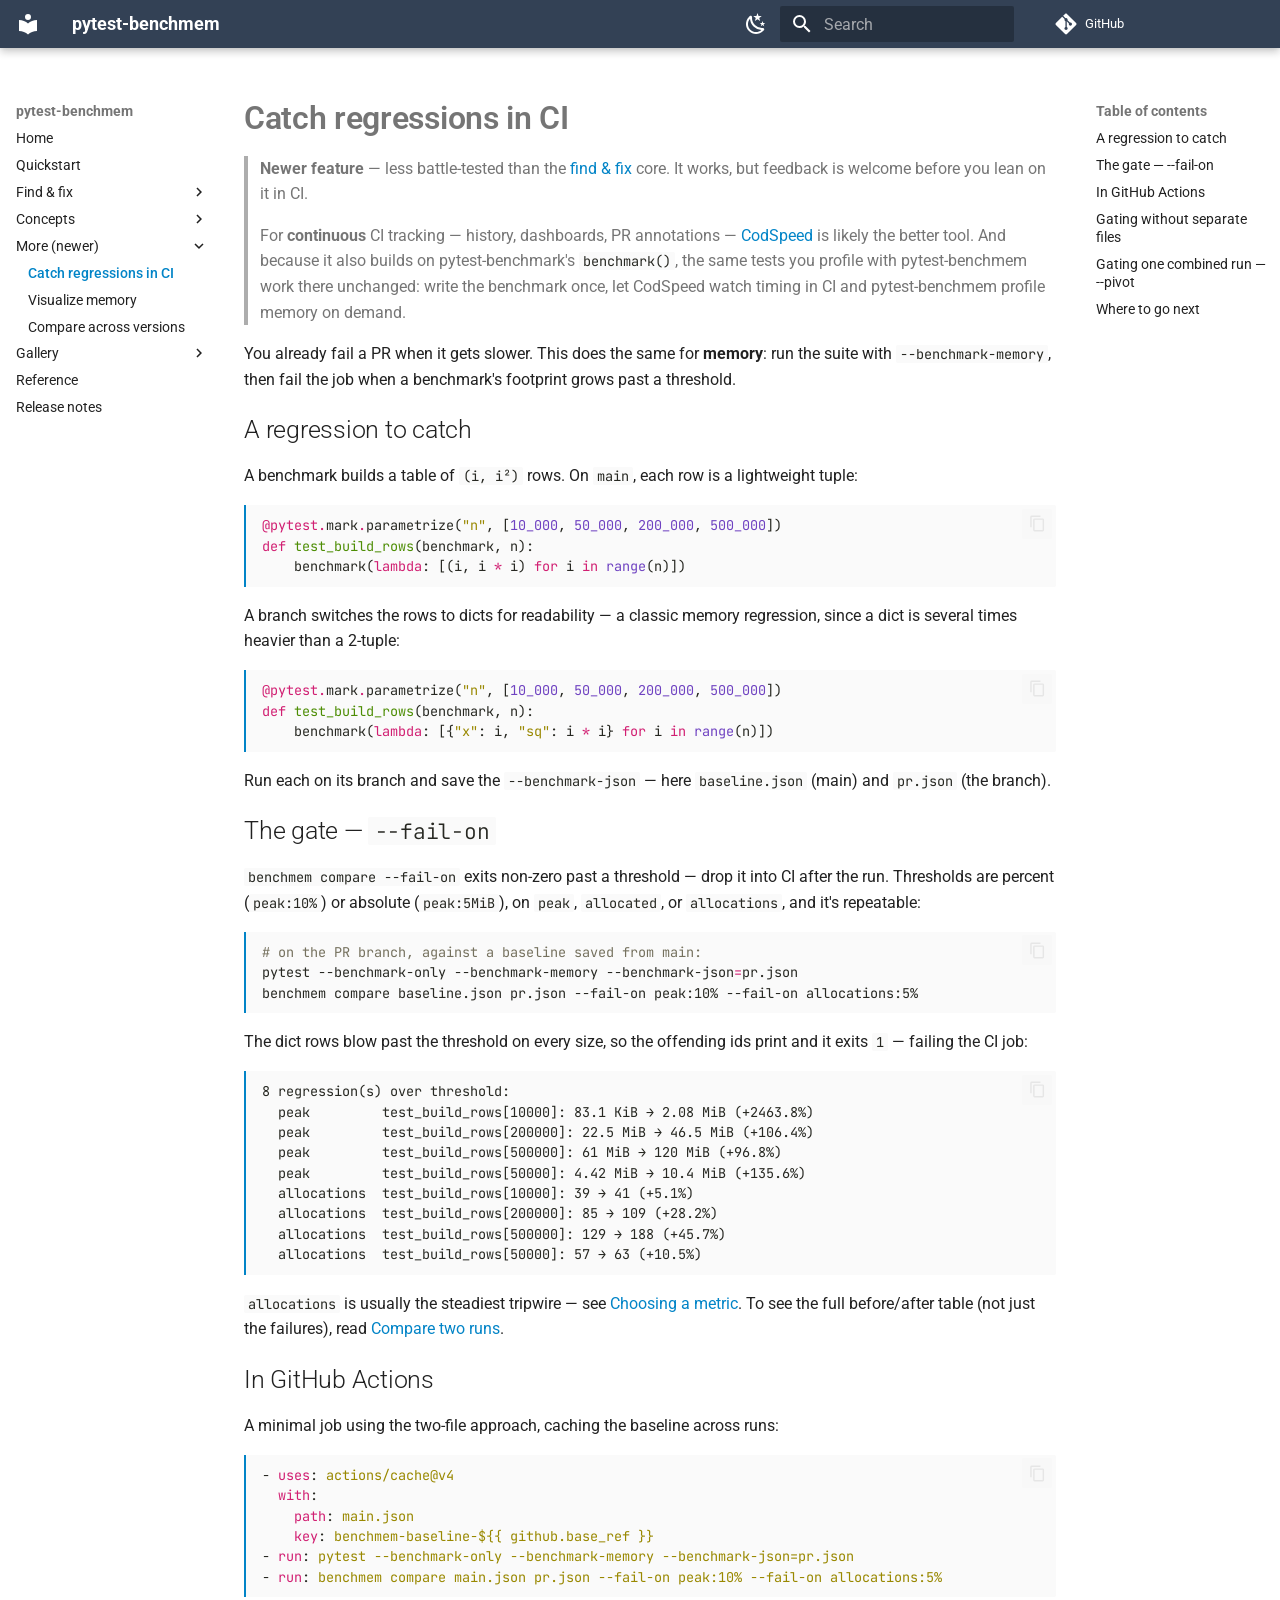
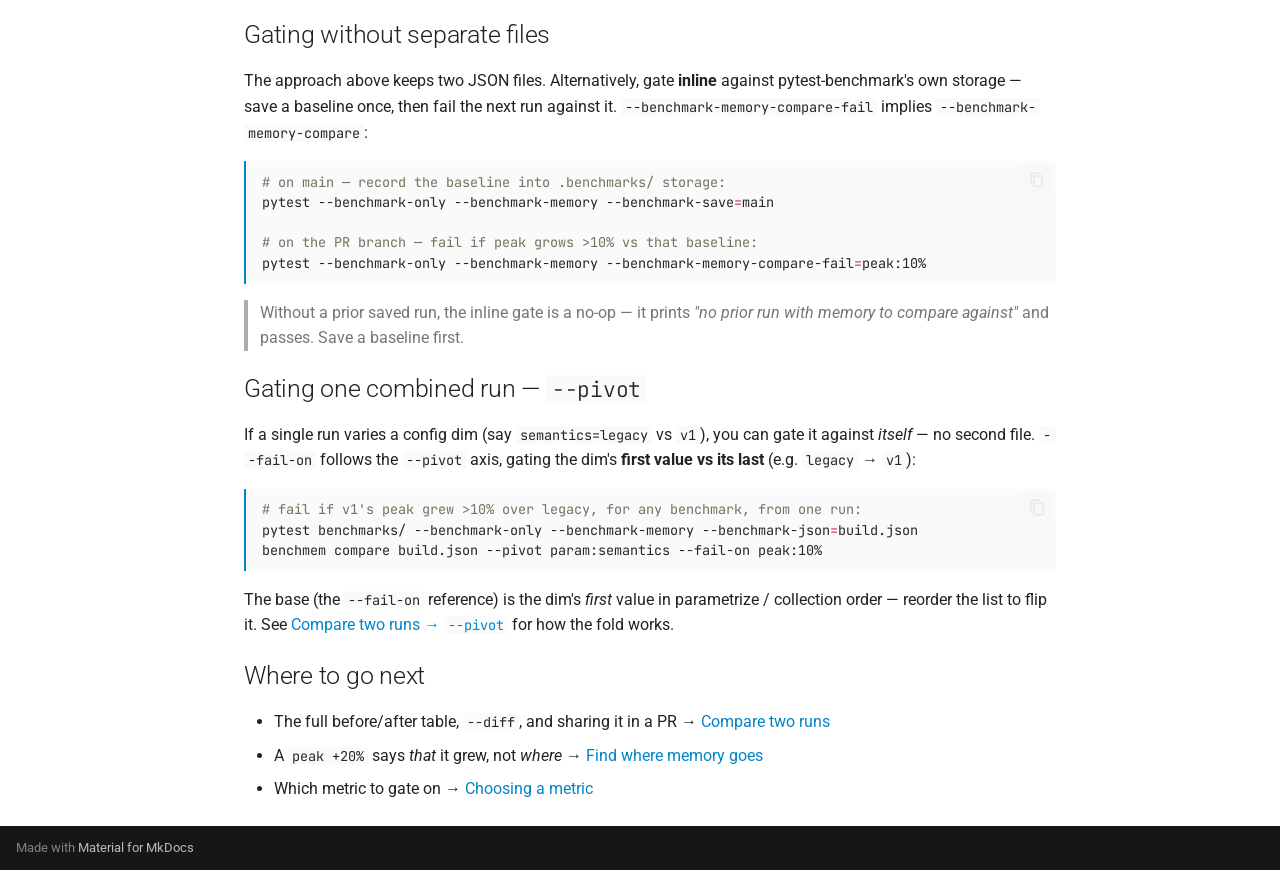
==== catch-regressions/index.html @ 8ee5d382 "Deployed 58fbd66 with MkDocs version: 1.6.1" ====
<!doctype html>
<html lang="en" class="no-js">
  <head>
    
      <meta charset="utf-8">
      <meta name="viewport" content="width=device-width,initial-scale=1">
      
        <meta name="description" content="The memory companion to pytest-benchmark — a memray peak-memory pass on the same test.">
      
      
      
        <link rel="canonical" href="https://pytest-benchmem.readthedocs.io/en/latest/catch-regressions/">
      
      
        <link rel="prev" href="../dims/">
      
      
        <link rel="next" href="../visualize/">
      
      
        
      
      
      <link rel="icon" href="../assets/images/favicon.png">
      <meta name="generator" content="mkdocs-1.6.1, mkdocs-material-9.7.6">
    
    
      
        <title>Catch regressions in CI - pytest-benchmem</title>
      
    
    
      <link rel="stylesheet" href="../assets/stylesheets/main.484c7ddc.min.css">
      
        
        <link rel="stylesheet" href="../assets/stylesheets/palette.ab4e12ef.min.css">
      
      


    
    
      
    
    
      
        
        
        <link rel="preconnect" href="https://fonts.gstatic.com" crossorigin>
        <link rel="stylesheet" href="https://fonts.googleapis.com/css?family=Roboto:300,300i,400,400i,700,700i%7CJetBrains+Mono:400,400i,700,700i&display=fallback">
        <style>:root{--md-text-font:"Roboto";--md-code-font:"JetBrains Mono"}</style>
      
    
    
      <link rel="stylesheet" href="../assets/_mkdocstrings.css">
    
      <link rel="stylesheet" href="../stylesheets/extra.css">
    
      <link rel="stylesheet" href="../termynal.css">
    
    <script>__md_scope=new URL("..",location),__md_hash=e=>[...e].reduce(((e,_)=>(e<<5)-e+_.charCodeAt(0)),0),__md_get=(e,_=localStorage,t=__md_scope)=>JSON.parse(_.getItem(t.pathname+"."+e)),__md_set=(e,_,t=localStorage,a=__md_scope)=>{try{t.setItem(a.pathname+"."+e,JSON.stringify(_))}catch(e){}}</script>
    
      

    
    
  </head>
  
  
    
    
      
    
    
    
    
    <body dir="ltr" data-md-color-scheme="default" data-md-color-primary="custom" data-md-color-accent="custom">
  
    
    <input class="md-toggle" data-md-toggle="drawer" type="checkbox" id="__drawer" autocomplete="off">
    <input class="md-toggle" data-md-toggle="search" type="checkbox" id="__search" autocomplete="off">
    <label class="md-overlay" for="__drawer"></label>
    <div data-md-component="skip">
      
        
        <a href="#catch-regressions-in-ci" class="md-skip">
          Skip to content
        </a>
      
    </div>
    <div data-md-component="announce">
      
    </div>
    
    
      

  

<header class="md-header md-header--shadow" data-md-component="header">
  <nav class="md-header__inner md-grid" aria-label="Header">
    <a href=".." title="pytest-benchmem" class="md-header__button md-logo" aria-label="pytest-benchmem" data-md-component="logo">
      
  
  <svg xmlns="http://www.w3.org/2000/svg" viewBox="0 0 24 24"><path d="M12 8a3 3 0 0 0 3-3 3 3 0 0 0-3-3 3 3 0 0 0-3 3 3 3 0 0 0 3 3m0 3.54C9.64 9.35 6.5 8 3 8v11c3.5 0 6.64 1.35 9 3.54 2.36-2.19 5.5-3.54 9-3.54V8c-3.5 0-6.64 1.35-9 3.54"/></svg>

    </a>
    <label class="md-header__button md-icon" for="__drawer">
      
      <svg xmlns="http://www.w3.org/2000/svg" viewBox="0 0 24 24"><path d="M3 6h18v2H3zm0 5h18v2H3zm0 5h18v2H3z"/></svg>
    </label>
    <div class="md-header__title" data-md-component="header-title">
      <div class="md-header__ellipsis">
        <div class="md-header__topic">
          <span class="md-ellipsis">
            pytest-benchmem
          </span>
        </div>
        <div class="md-header__topic" data-md-component="header-topic">
          <span class="md-ellipsis">
            
              Catch regressions in CI
            
          </span>
        </div>
      </div>
    </div>
    
      
        <form class="md-header__option" data-md-component="palette">
  
    
    
    
    <input class="md-option" data-md-color-media="" data-md-color-scheme="default" data-md-color-primary="custom" data-md-color-accent="custom"  aria-label="Dark mode"  type="radio" name="__palette" id="__palette_0">
    
      <label class="md-header__button md-icon" title="Dark mode" for="__palette_1" hidden>
        <svg xmlns="http://www.w3.org/2000/svg" viewBox="0 0 24 24"><path d="m17.75 4.09-2.53 1.94.91 3.06-2.63-1.81-2.63 1.81.91-3.06-2.53-1.94L12.44 4l1.06-3 1.06 3zm3.5 6.91-1.64 1.25.59 1.98-1.7-1.17-1.7 1.17.59-1.98L15.75 11l2.06-.05L18.5 9l.69 1.95zm-2.28 4.95c.83-.08 1.72 1.1 1.19 1.85-.32.45-.66.87-1.08 1.27C15.17 23 8.84 23 4.94 19.07c-3.91-3.9-3.91-10.24 0-14.14.4-.4.82-.76 1.27-1.08.75-.53 1.93.36 1.85 1.19-.27 2.86.69 5.83 2.89 8.02a9.96 9.96 0 0 0 8.02 2.89m-1.64 2.02a12.08 12.08 0 0 1-7.8-3.47c-2.17-2.19-3.33-5-3.49-7.82-2.81 3.14-2.7 7.96.31 10.98 3.02 3.01 7.84 3.12 10.98.31"/></svg>
      </label>
    
  
    
    
    
    <input class="md-option" data-md-color-media="" data-md-color-scheme="slate" data-md-color-primary="custom" data-md-color-accent="custom"  aria-label="Light mode"  type="radio" name="__palette" id="__palette_1">
    
      <label class="md-header__button md-icon" title="Light mode" for="__palette_0" hidden>
        <svg xmlns="http://www.w3.org/2000/svg" viewBox="0 0 24 24"><path d="M12 7a5 5 0 0 1 5 5 5 5 0 0 1-5 5 5 5 0 0 1-5-5 5 5 0 0 1 5-5m0 2a3 3 0 0 0-3 3 3 3 0 0 0 3 3 3 3 0 0 0 3-3 3 3 0 0 0-3-3m0-7 2.39 3.42C13.65 5.15 12.84 5 12 5s-1.65.15-2.39.42zM3.34 7l4.16-.35A7.2 7.2 0 0 0 5.94 8.5c-.44.74-.69 1.5-.83 2.29zm.02 10 1.76-3.77a7.131 7.131 0 0 0 2.38 4.14zM20.65 7l-1.77 3.79a7.02 7.02 0 0 0-2.38-4.15zm-.01 10-4.14.36c.59-.51 1.12-1.14 1.54-1.86.42-.73.69-1.5.83-2.29zM12 22l-2.41-3.44c.74.27 1.55.44 2.41.44.82 0 1.63-.17 2.37-.44z"/></svg>
      </label>
    
  
</form>
      
    
    
      <script>var palette=__md_get("__palette");if(palette&&palette.color){if("(prefers-color-scheme)"===palette.color.media){var media=matchMedia("(prefers-color-scheme: light)"),input=document.querySelector(media.matches?"[data-md-color-media='(prefers-color-scheme: light)']":"[data-md-color-media='(prefers-color-scheme: dark)']");palette.color.media=input.getAttribute("data-md-color-media"),palette.color.scheme=input.getAttribute("data-md-color-scheme"),palette.color.primary=input.getAttribute("data-md-color-primary"),palette.color.accent=input.getAttribute("data-md-color-accent")}for(var[key,value]of Object.entries(palette.color))document.body.setAttribute("data-md-color-"+key,value)}</script>
    
    
    
      
      
        <label class="md-header__button md-icon" for="__search">
          
          <svg xmlns="http://www.w3.org/2000/svg" viewBox="0 0 24 24"><path d="M9.5 3A6.5 6.5 0 0 1 16 9.5c0 1.61-.59 3.09-1.56 4.23l.27.27h.79l5 5-1.5 1.5-5-5v-.79l-.27-.27A6.52 6.52 0 0 1 9.5 16 6.5 6.5 0 0 1 3 9.5 6.5 6.5 0 0 1 9.5 3m0 2C7 5 5 7 5 9.5S7 14 9.5 14 14 12 14 9.5 12 5 9.5 5"/></svg>
        </label>
        <div class="md-search" data-md-component="search" role="dialog">
  <label class="md-search__overlay" for="__search"></label>
  <div class="md-search__inner" role="search">
    <form class="md-search__form" name="search">
      <input type="text" class="md-search__input" name="query" aria-label="Search" placeholder="Search" autocapitalize="off" autocorrect="off" autocomplete="off" spellcheck="false" data-md-component="search-query" required>
      <label class="md-search__icon md-icon" for="__search">
        
        <svg xmlns="http://www.w3.org/2000/svg" viewBox="0 0 24 24"><path d="M9.5 3A6.5 6.5 0 0 1 16 9.5c0 1.61-.59 3.09-1.56 4.23l.27.27h.79l5 5-1.5 1.5-5-5v-.79l-.27-.27A6.52 6.52 0 0 1 9.5 16 6.5 6.5 0 0 1 3 9.5 6.5 6.5 0 0 1 9.5 3m0 2C7 5 5 7 5 9.5S7 14 9.5 14 14 12 14 9.5 12 5 9.5 5"/></svg>
        
        <svg xmlns="http://www.w3.org/2000/svg" viewBox="0 0 24 24"><path d="M20 11v2H8l5.5 5.5-1.42 1.42L4.16 12l7.92-7.92L13.5 5.5 8 11z"/></svg>
      </label>
      <nav class="md-search__options" aria-label="Search">
        
        <button type="reset" class="md-search__icon md-icon" title="Clear" aria-label="Clear" tabindex="-1">
          
          <svg xmlns="http://www.w3.org/2000/svg" viewBox="0 0 24 24"><path d="M19 6.41 17.59 5 12 10.59 6.41 5 5 6.41 10.59 12 5 17.59 6.41 19 12 13.41 17.59 19 19 17.59 13.41 12z"/></svg>
        </button>
      </nav>
      
        <div class="md-search__suggest" data-md-component="search-suggest"></div>
      
    </form>
    <div class="md-search__output">
      <div class="md-search__scrollwrap" tabindex="0" data-md-scrollfix>
        <div class="md-search-result" data-md-component="search-result">
          <div class="md-search-result__meta">
            Initializing search
          </div>
          <ol class="md-search-result__list" role="presentation"></ol>
        </div>
      </div>
    </div>
  </div>
</div>
      
    
    
      <div class="md-header__source">
        <a href="https://github.com/fluxopt/pytest-benchmem" title="Go to repository" class="md-source" data-md-component="source">
  <div class="md-source__icon md-icon">
    
    <svg xmlns="http://www.w3.org/2000/svg" viewBox="0 0 448 512"><!--! Font Awesome Free 7.1.0 by @fontawesome - https://fontawesome.com License - https://fontawesome.com/license/free (Icons: CC BY 4.0, Fonts: SIL OFL 1.1, Code: MIT License) Copyright 2025 Fonticons, Inc.--><path d="M439.6 236.1 244 40.5c-5.4-5.5-12.8-8.5-20.4-8.5s-15 3-20.4 8.4L162.5 81l51.5 51.5c27.1-9.1 52.7 16.8 43.4 43.7l49.7 49.7c34.2-11.8 61.2 31 35.5 56.7-26.5 26.5-70.2-2.9-56-37.3L240.3 199v121.9c25.3 12.5 22.3 41.8 9.1 55-6.4 6.4-15.2 10.1-24.3 10.1s-17.8-3.6-24.3-10.1c-17.6-17.6-11.1-46.9 11.2-56v-123c-20.8-8.5-24.6-30.7-18.6-45L142.6 101 8.5 235.1C3 240.6 0 247.9 0 255.5s3 15 8.5 20.4l195.6 195.7c5.4 5.4 12.7 8.4 20.4 8.4s15-3 20.4-8.4l194.7-194.7c5.4-5.4 8.4-12.8 8.4-20.4s-3-15-8.4-20.4"/></svg>
  </div>
  <div class="md-source__repository">
    GitHub
  </div>
</a>
      </div>
    
  </nav>
  
</header>
    
    <div class="md-container" data-md-component="container">
      
      
        
          
        
      
      <main class="md-main" data-md-component="main">
        <div class="md-main__inner md-grid">
          
            
              
              <div class="md-sidebar md-sidebar--primary" data-md-component="sidebar" data-md-type="navigation" >
                <div class="md-sidebar__scrollwrap">
                  <div class="md-sidebar__inner">
                    



<nav class="md-nav md-nav--primary" aria-label="Navigation" data-md-level="0">
  <label class="md-nav__title" for="__drawer">
    <a href=".." title="pytest-benchmem" class="md-nav__button md-logo" aria-label="pytest-benchmem" data-md-component="logo">
      
  
  <svg xmlns="http://www.w3.org/2000/svg" viewBox="0 0 24 24"><path d="M12 8a3 3 0 0 0 3-3 3 3 0 0 0-3-3 3 3 0 0 0-3 3 3 3 0 0 0 3 3m0 3.54C9.64 9.35 6.5 8 3 8v11c3.5 0 6.64 1.35 9 3.54 2.36-2.19 5.5-3.54 9-3.54V8c-3.5 0-6.64 1.35-9 3.54"/></svg>

    </a>
    pytest-benchmem
  </label>
  
    <div class="md-nav__source">
      <a href="https://github.com/fluxopt/pytest-benchmem" title="Go to repository" class="md-source" data-md-component="source">
  <div class="md-source__icon md-icon">
    
    <svg xmlns="http://www.w3.org/2000/svg" viewBox="0 0 448 512"><!--! Font Awesome Free 7.1.0 by @fontawesome - https://fontawesome.com License - https://fontawesome.com/license/free (Icons: CC BY 4.0, Fonts: SIL OFL 1.1, Code: MIT License) Copyright 2025 Fonticons, Inc.--><path d="M439.6 236.1 244 40.5c-5.4-5.5-12.8-8.5-20.4-8.5s-15 3-20.4 8.4L162.5 81l51.5 51.5c27.1-9.1 52.7 16.8 43.4 43.7l49.7 49.7c34.2-11.8 61.2 31 35.5 56.7-26.5 26.5-70.2-2.9-56-37.3L240.3 199v121.9c25.3 12.5 22.3 41.8 9.1 55-6.4 6.4-15.2 10.1-24.3 10.1s-17.8-3.6-24.3-10.1c-17.6-17.6-11.1-46.9 11.2-56v-123c-20.8-8.5-24.6-30.7-18.6-45L142.6 101 8.5 235.1C3 240.6 0 247.9 0 255.5s3 15 8.5 20.4l195.6 195.7c5.4 5.4 12.7 8.4 20.4 8.4s15-3 20.4-8.4l194.7-194.7c5.4-5.4 8.4-12.8 8.4-20.4s-3-15-8.4-20.4"/></svg>
  </div>
  <div class="md-source__repository">
    GitHub
  </div>
</a>
    </div>
  
  <ul class="md-nav__list" data-md-scrollfix>
    
      
      
  
  
  
  
    <li class="md-nav__item">
      <a href=".." class="md-nav__link">
        
  
  
  <span class="md-ellipsis">
    
  
    Home
  

    
  </span>
  
  

      </a>
    </li>
  

    
      
      
  
  
  
  
    <li class="md-nav__item">
      <a href="../getting-started/" class="md-nav__link">
        
  
  
  <span class="md-ellipsis">
    
  
    Quickstart
  

    
  </span>
  
  

      </a>
    </li>
  

    
      
      
  
  
  
  
    
    
    
    
    
    <li class="md-nav__item md-nav__item--nested">
      
        
        
        <input class="md-nav__toggle md-toggle " type="checkbox" id="__nav_3" >
        
          
          <label class="md-nav__link" for="__nav_3" id="__nav_3_label" tabindex="0">
            
  
  
  <span class="md-ellipsis">
    
  
    Find & fix
  

    
  </span>
  
  

            <span class="md-nav__icon md-icon"></span>
          </label>
        
        <nav class="md-nav" data-md-level="1" aria-labelledby="__nav_3_label" aria-expanded="false">
          <label class="md-nav__title" for="__nav_3">
            <span class="md-nav__icon md-icon"></span>
            
  
    Find & fix
  

          </label>
          <ul class="md-nav__list" data-md-scrollfix>
            
              
                
  
  
  
  
    <li class="md-nav__item">
      <a href="../profiling/" class="md-nav__link">
        
  
  
  <span class="md-ellipsis">
    
  
    Find where memory goes
  

    
  </span>
  
  

      </a>
    </li>
  

              
            
              
                
  
  
  
  
    <li class="md-nav__item">
      <a href="../compare-runs/" class="md-nav__link">
        
  
  
  <span class="md-ellipsis">
    
  
    Compare two runs
  

    
  </span>
  
  

      </a>
    </li>
  

              
            
          </ul>
        </nav>
      
    </li>
  

    
      
      
  
  
  
  
    
    
    
    
    
    <li class="md-nav__item md-nav__item--nested">
      
        
        
        <input class="md-nav__toggle md-toggle " type="checkbox" id="__nav_4" >
        
          
          <label class="md-nav__link" for="__nav_4" id="__nav_4_label" tabindex="0">
            
  
  
  <span class="md-ellipsis">
    
  
    Concepts
  

    
  </span>
  
  

            <span class="md-nav__icon md-icon"></span>
          </label>
        
        <nav class="md-nav" data-md-level="1" aria-labelledby="__nav_4_label" aria-expanded="false">
          <label class="md-nav__title" for="__nav_4">
            <span class="md-nav__icon md-icon"></span>
            
  
    Concepts
  

          </label>
          <ul class="md-nav__list" data-md-scrollfix>
            
              
                
  
  
  
  
    <li class="md-nav__item">
      <a href="../metrics/" class="md-nav__link">
        
  
  
  <span class="md-ellipsis">
    
  
    Choosing a metric
  

    
  </span>
  
  

      </a>
    </li>
  

              
            
              
                
  
  
  
  
    <li class="md-nav__item">
      <a href="../dims/" class="md-nav__link">
        
  
  
  <span class="md-ellipsis">
    
  
    Grouping by dims
  

    
  </span>
  
  

      </a>
    </li>
  

              
            
          </ul>
        </nav>
      
    </li>
  

    
      
      
  
  
    
  
  
  
    
    
    
    
    
    <li class="md-nav__item md-nav__item--active md-nav__item--nested">
      
        
        
        <input class="md-nav__toggle md-toggle " type="checkbox" id="__nav_5" checked>
        
          
          <label class="md-nav__link" for="__nav_5" id="__nav_5_label" tabindex="0">
            
  
  
  <span class="md-ellipsis">
    
  
    More (newer)
  

    
  </span>
  
  

            <span class="md-nav__icon md-icon"></span>
          </label>
        
        <nav class="md-nav" data-md-level="1" aria-labelledby="__nav_5_label" aria-expanded="true">
          <label class="md-nav__title" for="__nav_5">
            <span class="md-nav__icon md-icon"></span>
            
  
    More (newer)
  

          </label>
          <ul class="md-nav__list" data-md-scrollfix>
            
              
                
  
  
    
  
  
  
    <li class="md-nav__item md-nav__item--active">
      
      <input class="md-nav__toggle md-toggle" type="checkbox" id="__toc">
      
      
        
      
      
        <label class="md-nav__link md-nav__link--active" for="__toc">
          
  
  
  <span class="md-ellipsis">
    
  
    Catch regressions in CI
  

    
  </span>
  
  

          <span class="md-nav__icon md-icon"></span>
        </label>
      
      <a href="./" class="md-nav__link md-nav__link--active">
        
  
  
  <span class="md-ellipsis">
    
  
    Catch regressions in CI
  

    
  </span>
  
  

      </a>
      
        

<nav class="md-nav md-nav--secondary" aria-label="Table of contents">
  
  
  
    
  
  
    <label class="md-nav__title" for="__toc">
      <span class="md-nav__icon md-icon"></span>
      Table of contents
    </label>
    <ul class="md-nav__list" data-md-component="toc" data-md-scrollfix>
      
        <li class="md-nav__item">
  <a href="#a-regression-to-catch" class="md-nav__link">
    <span class="md-ellipsis">
      
        A regression to catch
      
    </span>
  </a>
  
</li>
      
        <li class="md-nav__item">
  <a href="#the-gate-fail-on" class="md-nav__link">
    <span class="md-ellipsis">
      
        The gate — --fail-on
      
    </span>
  </a>
  
</li>
      
        <li class="md-nav__item">
  <a href="#in-github-actions" class="md-nav__link">
    <span class="md-ellipsis">
      
        In GitHub Actions
      
    </span>
  </a>
  
</li>
      
        <li class="md-nav__item">
  <a href="#gating-without-separate-files" class="md-nav__link">
    <span class="md-ellipsis">
      
        Gating without separate files
      
    </span>
  </a>
  
</li>
      
        <li class="md-nav__item">
  <a href="#gating-one-combined-run-pivot" class="md-nav__link">
    <span class="md-ellipsis">
      
        Gating one combined run — --pivot
      
    </span>
  </a>
  
</li>
      
        <li class="md-nav__item">
  <a href="#where-to-go-next" class="md-nav__link">
    <span class="md-ellipsis">
      
        Where to go next
      
    </span>
  </a>
  
</li>
      
    </ul>
  
</nav>
      
    </li>
  

              
            
              
                
  
  
  
  
    <li class="md-nav__item">
      <a href="../visualize/" class="md-nav__link">
        
  
  
  <span class="md-ellipsis">
    
  
    Visualize memory
  

    
  </span>
  
  

      </a>
    </li>
  

              
            
              
                
  
  
  
  
    <li class="md-nav__item">
      <a href="../sweeps/" class="md-nav__link">
        
  
  
  <span class="md-ellipsis">
    
  
    Compare across versions
  

    
  </span>
  
  

      </a>
    </li>
  

              
            
          </ul>
        </nav>
      
    </li>
  

    
      
      
  
  
  
  
    
    
    
    
    
    <li class="md-nav__item md-nav__item--nested">
      
        
        
        <input class="md-nav__toggle md-toggle " type="checkbox" id="__nav_6" >
        
          
          <label class="md-nav__link" for="__nav_6" id="__nav_6_label" tabindex="0">
            
  
  
  <span class="md-ellipsis">
    
  
    Gallery
  

    
  </span>
  
  

            <span class="md-nav__icon md-icon"></span>
          </label>
        
        <nav class="md-nav" data-md-level="1" aria-labelledby="__nav_6_label" aria-expanded="false">
          <label class="md-nav__title" for="__nav_6">
            <span class="md-nav__icon md-icon"></span>
            
  
    Gallery
  

          </label>
          <ul class="md-nav__list" data-md-scrollfix>
            
              
                
  
  
  
  
    <li class="md-nav__item">
      <a href="../gallery/linopy-memory.ipynb" class="md-nav__link">
        
  
  
  <span class="md-ellipsis">
    
  
    linopy: reuse your CodSpeed benchmarks locally
  

    
  </span>
  
  

      </a>
    </li>
  

              
            
          </ul>
        </nav>
      
    </li>
  

    
      
      
  
  
  
  
    <li class="md-nav__item">
      <a href="../reference/" class="md-nav__link">
        
  
  
  <span class="md-ellipsis">
    
  
    Reference
  

    
  </span>
  
  

      </a>
    </li>
  

    
      
      
  
  
  
  
    <li class="md-nav__item">
      <a href="../changelog/" class="md-nav__link">
        
  
  
  <span class="md-ellipsis">
    
  
    Release notes
  

    
  </span>
  
  

      </a>
    </li>
  

    
  </ul>
</nav>
                  </div>
                </div>
              </div>
            
            
              
              <div class="md-sidebar md-sidebar--secondary" data-md-component="sidebar" data-md-type="toc" >
                <div class="md-sidebar__scrollwrap">
                  <div class="md-sidebar__inner">
                    

<nav class="md-nav md-nav--secondary" aria-label="Table of contents">
  
  
  
    
  
  
    <label class="md-nav__title" for="__toc">
      <span class="md-nav__icon md-icon"></span>
      Table of contents
    </label>
    <ul class="md-nav__list" data-md-component="toc" data-md-scrollfix>
      
        <li class="md-nav__item">
  <a href="#a-regression-to-catch" class="md-nav__link">
    <span class="md-ellipsis">
      
        A regression to catch
      
    </span>
  </a>
  
</li>
      
        <li class="md-nav__item">
  <a href="#the-gate-fail-on" class="md-nav__link">
    <span class="md-ellipsis">
      
        The gate — --fail-on
      
    </span>
  </a>
  
</li>
      
        <li class="md-nav__item">
  <a href="#in-github-actions" class="md-nav__link">
    <span class="md-ellipsis">
      
        In GitHub Actions
      
    </span>
  </a>
  
</li>
      
        <li class="md-nav__item">
  <a href="#gating-without-separate-files" class="md-nav__link">
    <span class="md-ellipsis">
      
        Gating without separate files
      
    </span>
  </a>
  
</li>
      
        <li class="md-nav__item">
  <a href="#gating-one-combined-run-pivot" class="md-nav__link">
    <span class="md-ellipsis">
      
        Gating one combined run — --pivot
      
    </span>
  </a>
  
</li>
      
        <li class="md-nav__item">
  <a href="#where-to-go-next" class="md-nav__link">
    <span class="md-ellipsis">
      
        Where to go next
      
    </span>
  </a>
  
</li>
      
    </ul>
  
</nav>
                  </div>
                </div>
              </div>
            
          
          
            <div class="md-content" data-md-component="content">
              
              <article class="md-content__inner md-typeset">
                
                  


  
  


<h1 id="catch-regressions-in-ci">Catch regressions in CI<a class="headerlink" href="#catch-regressions-in-ci" title="Permanent link">&para;</a></h1>
<blockquote>
<p><strong>Newer feature</strong> — less battle-tested than the <a href="../profiling/">find &amp; fix</a> core. It works, but
feedback is welcome before you lean on it in CI.</p>
<p>For <strong>continuous</strong> CI tracking — history, dashboards, PR annotations — <a href="https://codspeed.io">CodSpeed</a> is likely the
better tool. And because it also builds on pytest-benchmark's <code>benchmark()</code>, the same tests you
profile with pytest-benchmem work there unchanged: write the benchmark once, let CodSpeed watch
timing in CI and pytest-benchmem profile memory on demand.</p>
</blockquote>
<p>You already fail a PR when it gets slower. This does the same for <strong>memory</strong>: run the suite with
<code>--benchmark-memory</code>, then fail the job when a benchmark's footprint grows past a threshold.</p>
<h2 id="a-regression-to-catch">A regression to catch<a class="headerlink" href="#a-regression-to-catch" title="Permanent link">&para;</a></h2>
<p>A benchmark builds a table of <code>(i, i²)</code> rows. On <code>main</code>, each row is a lightweight tuple:</p>
<div class="highlight"><pre><span></span><code><a id="__codelineno-0-1" name="__codelineno-0-1" href="#__codelineno-0-1"></a><span class="nd">@pytest</span><span class="o">.</span><span class="n">mark</span><span class="o">.</span><span class="n">parametrize</span><span class="p">(</span><span class="s2">&quot;n&quot;</span><span class="p">,</span> <span class="p">[</span><span class="mi">10_000</span><span class="p">,</span> <span class="mi">50_000</span><span class="p">,</span> <span class="mi">200_000</span><span class="p">,</span> <span class="mi">500_000</span><span class="p">])</span>
<a id="__codelineno-0-2" name="__codelineno-0-2" href="#__codelineno-0-2"></a><span class="k">def</span><span class="w"> </span><span class="nf">test_build_rows</span><span class="p">(</span><span class="n">benchmark</span><span class="p">,</span> <span class="n">n</span><span class="p">):</span>
<a id="__codelineno-0-3" name="__codelineno-0-3" href="#__codelineno-0-3"></a>    <span class="n">benchmark</span><span class="p">(</span><span class="k">lambda</span><span class="p">:</span> <span class="p">[(</span><span class="n">i</span><span class="p">,</span> <span class="n">i</span> <span class="o">*</span> <span class="n">i</span><span class="p">)</span> <span class="k">for</span> <span class="n">i</span> <span class="ow">in</span> <span class="nb">range</span><span class="p">(</span><span class="n">n</span><span class="p">)])</span>
</code></pre></div>
<p>A branch switches the rows to dicts for readability — a classic memory regression, since a
dict is several times heavier than a 2-tuple:</p>
<div class="highlight"><pre><span></span><code><a id="__codelineno-1-1" name="__codelineno-1-1" href="#__codelineno-1-1"></a><span class="nd">@pytest</span><span class="o">.</span><span class="n">mark</span><span class="o">.</span><span class="n">parametrize</span><span class="p">(</span><span class="s2">&quot;n&quot;</span><span class="p">,</span> <span class="p">[</span><span class="mi">10_000</span><span class="p">,</span> <span class="mi">50_000</span><span class="p">,</span> <span class="mi">200_000</span><span class="p">,</span> <span class="mi">500_000</span><span class="p">])</span>
<a id="__codelineno-1-2" name="__codelineno-1-2" href="#__codelineno-1-2"></a><span class="k">def</span><span class="w"> </span><span class="nf">test_build_rows</span><span class="p">(</span><span class="n">benchmark</span><span class="p">,</span> <span class="n">n</span><span class="p">):</span>
<a id="__codelineno-1-3" name="__codelineno-1-3" href="#__codelineno-1-3"></a>    <span class="n">benchmark</span><span class="p">(</span><span class="k">lambda</span><span class="p">:</span> <span class="p">[{</span><span class="s2">&quot;x&quot;</span><span class="p">:</span> <span class="n">i</span><span class="p">,</span> <span class="s2">&quot;sq&quot;</span><span class="p">:</span> <span class="n">i</span> <span class="o">*</span> <span class="n">i</span><span class="p">}</span> <span class="k">for</span> <span class="n">i</span> <span class="ow">in</span> <span class="nb">range</span><span class="p">(</span><span class="n">n</span><span class="p">)])</span>
</code></pre></div>
<p>Run each on its branch and save the <code>--benchmark-json</code> — here <code>baseline.json</code> (main) and
<code>pr.json</code> (the branch).</p>
<h2 id="the-gate-fail-on">The gate — <code>--fail-on</code><a class="headerlink" href="#the-gate-fail-on" title="Permanent link">&para;</a></h2>
<p><code>benchmem compare --fail-on</code> exits non-zero past a threshold — drop it into CI after the run.
Thresholds are percent (<code>peak:10%</code>) or absolute (<code>peak:5MiB</code>), on <code>peak</code>, <code>allocated</code>, or
<code>allocations</code>, and it's repeatable:</p>
<div class="highlight"><pre><span></span><code><a id="__codelineno-2-1" name="__codelineno-2-1" href="#__codelineno-2-1"></a><span class="c1"># on the PR branch, against a baseline saved from main:</span>
<a id="__codelineno-2-2" name="__codelineno-2-2" href="#__codelineno-2-2"></a>pytest<span class="w"> </span>--benchmark-only<span class="w"> </span>--benchmark-memory<span class="w"> </span>--benchmark-json<span class="o">=</span>pr.json
<a id="__codelineno-2-3" name="__codelineno-2-3" href="#__codelineno-2-3"></a>benchmem<span class="w"> </span>compare<span class="w"> </span>baseline.json<span class="w"> </span>pr.json<span class="w"> </span>--fail-on<span class="w"> </span>peak:10%<span class="w"> </span>--fail-on<span class="w"> </span>allocations:5%
</code></pre></div>
<p>The dict rows blow past the threshold on every size, so the offending ids print and it exits <code>1</code>
— failing the CI job:</p>
<div class="highlight"><pre><span></span><code><a id="__codelineno-3-1" name="__codelineno-3-1" href="#__codelineno-3-1"></a>8 regression(s) over threshold:
<a id="__codelineno-3-2" name="__codelineno-3-2" href="#__codelineno-3-2"></a>  peak         test_build_rows[10000]: 83.1 KiB → 2.08 MiB (+2463.8%)
<a id="__codelineno-3-3" name="__codelineno-3-3" href="#__codelineno-3-3"></a>  peak         test_build_rows[200000]: 22.5 MiB → 46.5 MiB (+106.4%)
<a id="__codelineno-3-4" name="__codelineno-3-4" href="#__codelineno-3-4"></a>  peak         test_build_rows[500000]: 61 MiB → 120 MiB (+96.8%)
<a id="__codelineno-3-5" name="__codelineno-3-5" href="#__codelineno-3-5"></a>  peak         test_build_rows[50000]: 4.42 MiB → 10.4 MiB (+135.6%)
<a id="__codelineno-3-6" name="__codelineno-3-6" href="#__codelineno-3-6"></a>  allocations  test_build_rows[10000]: 39 → 41 (+5.1%)
<a id="__codelineno-3-7" name="__codelineno-3-7" href="#__codelineno-3-7"></a>  allocations  test_build_rows[200000]: 85 → 109 (+28.2%)
<a id="__codelineno-3-8" name="__codelineno-3-8" href="#__codelineno-3-8"></a>  allocations  test_build_rows[500000]: 129 → 188 (+45.7%)
<a id="__codelineno-3-9" name="__codelineno-3-9" href="#__codelineno-3-9"></a>  allocations  test_build_rows[50000]: 57 → 63 (+10.5%)
</code></pre></div>
<p><code>allocations</code> is usually the steadiest tripwire — see <a href="../metrics/">Choosing a metric</a>. To see the
full before/after table (not just the failures), read <a href="../compare-runs/">Compare two runs</a>.</p>
<h2 id="in-github-actions">In GitHub Actions<a class="headerlink" href="#in-github-actions" title="Permanent link">&para;</a></h2>
<p>A minimal job using the two-file approach, caching the baseline across runs:</p>
<div class="highlight"><pre><span></span><code><a id="__codelineno-4-1" name="__codelineno-4-1" href="#__codelineno-4-1"></a><span class="p p-Indicator">-</span><span class="w"> </span><span class="nt">uses</span><span class="p">:</span><span class="w"> </span><span class="l l-Scalar l-Scalar-Plain">actions/cache@v4</span>
<a id="__codelineno-4-2" name="__codelineno-4-2" href="#__codelineno-4-2"></a><span class="w">  </span><span class="nt">with</span><span class="p">:</span>
<a id="__codelineno-4-3" name="__codelineno-4-3" href="#__codelineno-4-3"></a><span class="w">    </span><span class="nt">path</span><span class="p">:</span><span class="w"> </span><span class="l l-Scalar l-Scalar-Plain">main.json</span>
<a id="__codelineno-4-4" name="__codelineno-4-4" href="#__codelineno-4-4"></a><span class="w">    </span><span class="nt">key</span><span class="p">:</span><span class="w"> </span><span class="l l-Scalar l-Scalar-Plain">benchmem-baseline-${{ github.base_ref }}</span>
<a id="__codelineno-4-5" name="__codelineno-4-5" href="#__codelineno-4-5"></a><span class="p p-Indicator">-</span><span class="w"> </span><span class="nt">run</span><span class="p">:</span><span class="w"> </span><span class="l l-Scalar l-Scalar-Plain">pytest --benchmark-only --benchmark-memory --benchmark-json=pr.json</span>
<a id="__codelineno-4-6" name="__codelineno-4-6" href="#__codelineno-4-6"></a><span class="p p-Indicator">-</span><span class="w"> </span><span class="nt">run</span><span class="p">:</span><span class="w"> </span><span class="l l-Scalar l-Scalar-Plain">benchmem compare main.json pr.json --fail-on peak:10% --fail-on allocations:5%</span>
</code></pre></div>
<h2 id="gating-without-separate-files">Gating without separate files<a class="headerlink" href="#gating-without-separate-files" title="Permanent link">&para;</a></h2>
<p>The approach above keeps two JSON files. Alternatively, gate <strong>inline</strong> against pytest-benchmark's
own storage — save a baseline once, then fail the next run against it.
<code>--benchmark-memory-compare-fail</code> implies <code>--benchmark-memory-compare</code>:</p>
<div class="highlight"><pre><span></span><code><a id="__codelineno-5-1" name="__codelineno-5-1" href="#__codelineno-5-1"></a><span class="c1"># on main — record the baseline into .benchmarks/ storage:</span>
<a id="__codelineno-5-2" name="__codelineno-5-2" href="#__codelineno-5-2"></a>pytest<span class="w"> </span>--benchmark-only<span class="w"> </span>--benchmark-memory<span class="w"> </span>--benchmark-save<span class="o">=</span>main
<a id="__codelineno-5-3" name="__codelineno-5-3" href="#__codelineno-5-3"></a>
<a id="__codelineno-5-4" name="__codelineno-5-4" href="#__codelineno-5-4"></a><span class="c1"># on the PR branch — fail if peak grows &gt;10% vs that baseline:</span>
<a id="__codelineno-5-5" name="__codelineno-5-5" href="#__codelineno-5-5"></a>pytest<span class="w"> </span>--benchmark-only<span class="w"> </span>--benchmark-memory<span class="w"> </span>--benchmark-memory-compare-fail<span class="o">=</span>peak:10%
</code></pre></div>
<blockquote>
<p>Without a prior saved run, the inline gate is a no-op — it prints <em>"no prior run with memory to
compare against"</em> and passes. Save a baseline first.</p>
</blockquote>
<h2 id="gating-one-combined-run-pivot">Gating one combined run — <code>--pivot</code><a class="headerlink" href="#gating-one-combined-run-pivot" title="Permanent link">&para;</a></h2>
<p>If a single run varies a config dim (say <code>semantics=legacy</code> vs <code>v1</code>), you can gate it against
<em>itself</em> — no second file. <code>--fail-on</code> follows the <code>--pivot</code> axis, gating the dim's <strong>first value
vs its last</strong> (e.g. <code>legacy</code> → <code>v1</code>):</p>
<div class="highlight"><pre><span></span><code><a id="__codelineno-6-1" name="__codelineno-6-1" href="#__codelineno-6-1"></a><span class="c1"># fail if v1&#39;s peak grew &gt;10% over legacy, for any benchmark, from one run:</span>
<a id="__codelineno-6-2" name="__codelineno-6-2" href="#__codelineno-6-2"></a>pytest<span class="w"> </span>benchmarks/<span class="w"> </span>--benchmark-only<span class="w"> </span>--benchmark-memory<span class="w"> </span>--benchmark-json<span class="o">=</span>build.json
<a id="__codelineno-6-3" name="__codelineno-6-3" href="#__codelineno-6-3"></a>benchmem<span class="w"> </span>compare<span class="w"> </span>build.json<span class="w"> </span>--pivot<span class="w"> </span>param:semantics<span class="w"> </span>--fail-on<span class="w"> </span>peak:10%
</code></pre></div>
<p>The base (the <code>--fail-on</code> reference) is the dim's <em>first</em> value in parametrize / collection order —
reorder the list to flip it. See <a href="../compare-runs/#one-run-two-configs-pivot">Compare two runs → <code>--pivot</code></a>
for how the fold works.</p>
<h2 id="where-to-go-next">Where to go next<a class="headerlink" href="#where-to-go-next" title="Permanent link">&para;</a></h2>
<ul>
<li>The full before/after table, <code>--diff</code>, and sharing it in a PR → <a href="../compare-runs/">Compare two runs</a></li>
<li>A <code>peak +20%</code> says <em>that</em> it grew, not <em>where</em> → <a href="../profiling/">Find where memory goes</a></li>
<li>Which metric to gate on → <a href="../metrics/">Choosing a metric</a></li>
</ul>












                
              </article>
            </div>
          
          
<script>var target=document.getElementById(location.hash.slice(1));target&&target.name&&(target.checked=target.name.startsWith("__tabbed_"))</script>
        </div>
        
          <button type="button" class="md-top md-icon" data-md-component="top" hidden>
  
  <svg xmlns="http://www.w3.org/2000/svg" viewBox="0 0 24 24"><path d="M13 20h-2V8l-5.5 5.5-1.42-1.42L12 4.16l7.92 7.92-1.42 1.42L13 8z"/></svg>
  Back to top
</button>
        
      </main>
      
        <footer class="md-footer">
  
  <div class="md-footer-meta md-typeset">
    <div class="md-footer-meta__inner md-grid">
      <div class="md-copyright">
  
  
    Made with
    <a href="https://squidfunk.github.io/mkdocs-material/" target="_blank" rel="noopener">
      Material for MkDocs
    </a>
  
</div>
      
    </div>
  </div>
</footer>
      
    </div>
    <div class="md-dialog" data-md-component="dialog">
      <div class="md-dialog__inner md-typeset"></div>
    </div>
    
    
    
      
      
      <script id="__config" type="application/json">{"annotate": null, "base": "..", "features": ["navigation.instant", "navigation.top", "toc.follow", "search.suggest", "search.highlight", "content.code.copy", "content.code.select"], "search": "../assets/javascripts/workers/search.2c215733.min.js", "tags": null, "translations": {"clipboard.copied": "Copied to clipboard", "clipboard.copy": "Copy to clipboard", "search.result.more.one": "1 more on this page", "search.result.more.other": "# more on this page", "search.result.none": "No matching documents", "search.result.one": "1 matching document", "search.result.other": "# matching documents", "search.result.placeholder": "Type to start searching", "search.result.term.missing": "Missing", "select.version": "Select version"}, "version": null}</script>
    
    
      <script src="../assets/javascripts/bundle.79ae519e.min.js"></script>
      
        <script src="../javascripts/notebook-prompts.js"></script>
      
        <script src="../termynal.js"></script>
      
    
  </body>
</html>
---- assets/stylesheets/main.484c7ddc.min.css ----
@charset "UTF-8";html{-webkit-text-size-adjust:none;-moz-text-size-adjust:none;text-size-adjust:none;box-sizing:border-box}*,:after,:before{box-sizing:inherit}@media (prefers-reduced-motion){*,:after,:before{transition:none!important}}body{margin:0}a,button,input,label{-webkit-tap-highlight-color:transparent}a{color:inherit;text-decoration:none}hr{border:0;box-sizing:initial;display:block;height:.05rem;overflow:visible;padding:0}small{font-size:80%}sub,sup{line-height:1em}img{border-style:none}table{border-collapse:initial;border-spacing:0}td,th{font-weight:400;vertical-align:top}button{background:#0000;border:0;font-family:inherit;font-size:inherit;margin:0;padding:0}input{border:0;outline:none}:root{--md-primary-fg-color:#4051b5;--md-primary-fg-color--light:#5d6cc0;--md-primary-fg-color--dark:#303fa1;--md-primary-bg-color:#fff;--md-primary-bg-color--light:#ffffffb3;--md-accent-fg-color:#526cfe;--md-accent-fg-color--transparent:#526cfe1a;--md-accent-bg-color:#fff;--md-accent-bg-color--light:#ffffffb3}[data-md-color-scheme=default]{color-scheme:light}[data-md-color-scheme=default] img[src$="#gh-dark-mode-only"],[data-md-color-scheme=default] img[src$="#only-dark"]{display:none}:root,[data-md-color-scheme=default]{--md-hue:225deg;--md-default-fg-color:#000000de;--md-default-fg-color--light:#0000008a;--md-default-fg-color--lighter:#00000052;--md-default-fg-color--lightest:#00000012;--md-default-bg-color:#fff;--md-default-bg-color--light:#ffffffb3;--md-default-bg-color--lighter:#ffffff4d;--md-default-bg-color--lightest:#ffffff1f;--md-code-fg-color:#36464e;--md-code-bg-color:#f5f5f5;--md-code-bg-color--light:#f5f5f5b3;--md-code-bg-color--lighter:#f5f5f54d;--md-code-hl-color:#4287ff;--md-code-hl-color--light:#4287ff1a;--md-code-hl-number-color:#d52a2a;--md-code-hl-special-color:#db1457;--md-code-hl-function-color:#a846b9;--md-code-hl-constant-color:#6e59d9;--md-code-hl-keyword-color:#3f6ec6;--md-code-hl-string-color:#1c7d4d;--md-code-hl-name-color:var(--md-code-fg-color);--md-code-hl-operator-color:var(--md-default-fg-color--light);--md-code-hl-punctuation-color:var(--md-default-fg-color--light);--md-code-hl-comment-color:var(--md-default-fg-color--light);--md-code-hl-generic-color:var(--md-default-fg-color--light);--md-code-hl-variable-color:var(--md-default-fg-color--light);--md-typeset-color:var(--md-default-fg-color);--md-typeset-a-color:var(--md-primary-fg-color);--md-typeset-del-color:#f5503d26;--md-typeset-ins-color:#0bd57026;--md-typeset-kbd-color:#fafafa;--md-typeset-kbd-accent-color:#fff;--md-typeset-kbd-border-color:#b8b8b8;--md-typeset-mark-color:#ffff0080;--md-typeset-table-color:#0000001f;--md-typeset-table-color--light:rgba(0,0,0,.035);--md-admonition-fg-color:var(--md-default-fg-color);--md-admonition-bg-color:var(--md-default-bg-color);--md-warning-fg-color:#000000de;--md-warning-bg-color:#ff9;--md-footer-fg-color:#fff;--md-footer-fg-color--light:#ffffffb3;--md-footer-fg-color--lighter:#ffffff73;--md-footer-bg-color:#000000de;--md-footer-bg-color--dark:#00000052;--md-shadow-z1:0 0.2rem 0.5rem #0000000d,0 0 0.05rem #0000001a;--md-shadow-z2:0 0.2rem 0.5rem #0000001a,0 0 0.05rem #00000040;--md-shadow-z3:0 0.2rem 0.5rem #0003,0 0 0.05rem #00000059}.md-icon svg{fill:currentcolor;display:block;height:1.2rem;width:1.2rem}body{-webkit-font-smoothing:antialiased;-moz-osx-font-smoothing:grayscale;--md-text-font-family:var(--md-text-font,_),-apple-system,BlinkMacSystemFont,Helvetica,Arial,sans-serif;--md-code-font-family:var(--md-code-font,_),SFMono-Regular,Consolas,Menlo,monospace}aside,body,input{font-feature-settings:"kern","liga";color:var(--md-typeset-color);font-family:var(--md-text-font-family)}code,kbd,pre{font-feature-settings:"kern";font-family:var(--md-code-font-family)}:root{--md-typeset-table-sort-icon:url('data:image/svg+xml;charset=utf-8,<svg xmlns="http://www.w3.org/2000/svg" viewBox="0 0 24 24"><path d="m18 21-4-4h3V7h-3l4-4 4 4h-3v10h3M2 19v-2h10v2M2 13v-2h7v2M2 7V5h4v2z"/></svg>');--md-typeset-table-sort-icon--asc:url('data:image/svg+xml;charset=utf-8,<svg xmlns="http://www.w3.org/2000/svg" viewBox="0 0 24 24"><path d="M19 17h3l-4 4-4-4h3V3h2M2 17h10v2H2M6 5v2H2V5m0 6h7v2H2z"/></svg>');--md-typeset-table-sort-icon--desc:url('data:image/svg+xml;charset=utf-8,<svg xmlns="http://www.w3.org/2000/svg" viewBox="0 0 24 24"><path d="M19 7h3l-4-4-4 4h3v14h2M2 17h10v2H2M6 5v2H2V5m0 6h7v2H2z"/></svg>')}.md-typeset{-webkit-print-color-adjust:exact;color-adjust:exact;font-size:.8rem;line-height:1.6;overflow-wrap:break-word}@media print{.md-typeset{font-size:.68rem}}.md-typeset blockquote,.md-typeset dl,.md-typeset figure,.md-typeset ol,.md-typeset pre,.md-typeset ul{margin-bottom:1em;margin-top:1em}.md-typeset h1{color:var(--md-default-fg-color--light);font-size:2em;line-height:1.3;margin:0 0 1.25em}.md-typeset h1,.md-typeset h2{font-weight:300;letter-spacing:-.01em}.md-typeset h2{font-size:1.5625em;line-height:1.4;margin:1.6em 0 .64em}.md-typeset h3{font-size:1.25em;font-weight:400;letter-spacing:-.01em;line-height:1.5;margin:1.6em 0 .8em}.md-typeset h2+h3{margin-top:.8em}.md-typeset h4{font-weight:700;letter-spacing:-.01em;margin:1em 0}.md-typeset h5,.md-typeset h6{color:var(--md-default-fg-color--light);font-size:.8em;font-weight:700;letter-spacing:-.01em;margin:1.25em 0}.md-typeset h5{text-transform:uppercase}.md-typeset h5 code{text-transform:none}.md-typeset hr{border-bottom:.05rem solid var(--md-default-fg-color--lightest);display:flow-root;margin:1.5em 0}.md-typeset a{color:var(--md-typeset-a-color);word-break:break-word}.md-typeset a,.md-typeset a:before{transition:color 125ms}.md-typeset a:focus,.md-typeset a:hover{color:var(--md-accent-fg-color)}.md-typeset a:focus code,.md-typeset a:hover code{background-color:var(--md-accent-fg-color--transparent);color:var(--md-accent-fg-color)}.md-typeset a code{color:var(--md-typeset-a-color)}.md-typeset a.focus-visible{outline-color:var(--md-accent-fg-color);outline-offset:.2rem}.md-typeset code,.md-typeset kbd,.md-typeset pre{color:var(--md-code-fg-color);direction:ltr;font-variant-ligatures:none;transition:background-color 125ms}@media print{.md-typeset code,.md-typeset kbd,.md-typeset pre{white-space:pre-wrap}}.md-typeset code{background-color:var(--md-code-bg-color);border-radius:.1rem;-webkit-box-decoration-break:clone;box-decoration-break:clone;font-size:.85em;padding:0 .2941176471em;transition:color 125ms,background-color 125ms;word-break:break-word}.md-typeset code:not(.focus-visible){-webkit-tap-highlight-color:transparent;outline:none}.md-typeset pre{display:flow-root;line-height:1.4;position:relative}.md-typeset pre>code{-webkit-box-decoration-break:slice;box-decoration-break:slice;box-shadow:none;display:block;margin:0;outline-color:var(--md-accent-fg-color);overflow:auto;padding:.7720588235em 1.1764705882em;scrollbar-color:var(--md-default-fg-color--lighter) #0000;scrollbar-width:thin;touch-action:auto;word-break:normal}.md-typeset pre>code:hover{scrollbar-color:var(--md-accent-fg-color) #0000}.md-typeset pre>code::-webkit-scrollbar{height:.2rem;width:.2rem}.md-typeset pre>code::-webkit-scrollbar-thumb{background-color:var(--md-default-fg-color--lighter)}.md-typeset pre>code::-webkit-scrollbar-thumb:hover{background-color:var(--md-accent-fg-color)}.md-typeset kbd{background-color:var(--md-typeset-kbd-color);border-radius:.1rem;box-shadow:0 .1rem 0 .05rem var(--md-typeset-kbd-border-color),0 .1rem 0 var(--md-typeset-kbd-border-color),0 -.1rem .2rem var(--md-typeset-kbd-accent-color) inset;color:var(--md-default-fg-color);display:inline-block;font-size:.75em;padding:0 .6666666667em;vertical-align:text-top;word-break:break-word}.md-typeset mark{background-color:var(--md-typeset-mark-color);-webkit-box-decoration-break:clone;box-decoration-break:clone;color:inherit;word-break:break-word}.md-typeset abbr{cursor:help;text-decoration:none}.md-typeset [data-preview],.md-typeset abbr{border-bottom:.05rem dotted var(--md-default-fg-color--light)}.md-typeset small{opacity:.75}[dir=ltr] .md-typeset sub,[dir=ltr] .md-typeset sup{margin-left:.078125em}[dir=rtl] .md-typeset sub,[dir=rtl] .md-typeset sup{margin-right:.078125em}[dir=ltr] .md-typeset blockquote{padding-left:.6rem}[dir=rtl] .md-typeset blockquote{padding-right:.6rem}[dir=ltr] .md-typeset blockquote{border-left:.2rem solid var(--md-default-fg-color--lighter)}[dir=rtl] .md-typeset blockquote{border-right:.2rem solid var(--md-default-fg-color--lighter)}.md-typeset blockquote{color:var(--md-default-fg-color--light);margin-left:0;margin-right:0}.md-typeset ul{list-style-type:disc}.md-typeset ul[type]{list-style-type:revert-layer}[dir=ltr] .md-typeset ol,[dir=ltr] .md-typeset ul{margin-left:.625em}[dir=rtl] .md-typeset ol,[dir=rtl] .md-typeset ul{margin-right:.625em}.md-typeset ol,.md-typeset ul{padding:0}.md-typeset ol:not([hidden]),.md-typeset ul:not([hidden]){display:flow-root}.md-typeset ol ol,.md-typeset ul ol{list-style-type:lower-alpha}.md-typeset ol ol ol,.md-typeset ul ol ol{list-style-type:lower-roman}.md-typeset ol ol ol ol,.md-typeset ul ol ol ol{list-style-type:upper-alpha}.md-typeset ol ol ol ol ol,.md-typeset ul ol ol ol ol{list-style-type:upper-roman}.md-typeset ol[type],.md-typeset ul[type]{list-style-type:revert-layer}[dir=ltr] .md-typeset ol li,[dir=ltr] .md-typeset ul li{margin-left:1.25em}[dir=rtl] .md-typeset ol li,[dir=rtl] .md-typeset ul li{margin-right:1.25em}.md-typeset ol li,.md-typeset ul li{margin-bottom:.5em}.md-typeset ol li blockquote,.md-typeset ol li p,.md-typeset ul li blockquote,.md-typeset ul li p{margin:.5em 0}.md-typeset ol li:last-child,.md-typeset ul li:last-child{margin-bottom:0}[dir=ltr] .md-typeset ol li ol,[dir=ltr] .md-typeset ol li ul,[dir=ltr] .md-typeset ul li ol,[dir=ltr] .md-typeset ul li ul{margin-left:.625em}[dir=rtl] .md-typeset ol li ol,[dir=rtl] .md-typeset ol li ul,[dir=rtl] .md-typeset ul li ol,[dir=rtl] .md-typeset ul li ul{margin-right:.625em}.md-typeset ol li ol,.md-typeset ol li ul,.md-typeset ul li ol,.md-typeset ul li ul{margin-bottom:.5em;margin-top:.5em}[dir=ltr] .md-typeset dd{margin-left:1.875em}[dir=rtl] .md-typeset dd{margin-right:1.875em}.md-typeset dd{margin-bottom:1.5em;margin-top:1em}.md-typeset img,.md-typeset svg,.md-typeset video{height:auto;max-width:100%}.md-typeset img[align=left]{margin:1em 1em 1em 0}.md-typeset img[align=right]{margin:1em 0 1em 1em}.md-typeset img[align]:only-child{margin-top:0}.md-typeset figure{display:flow-root;margin:1em auto;max-width:100%;text-align:center;width:fit-content}.md-typeset figure img{display:block;margin:0 auto}.md-typeset figcaption{font-style:italic;margin:1em auto;max-width:24rem}.md-typeset iframe{max-width:100%}.md-typeset table:not([class]){background-color:var(--md-default-bg-color);border:.05rem solid var(--md-typeset-table-color);border-radius:.1rem;display:inline-block;font-size:.64rem;max-width:100%;overflow:auto;touch-action:auto}@media print{.md-typeset table:not([class]){display:table}}.md-typeset table:not([class])+*{margin-top:1.5em}.md-typeset table:not([class]) td>:first-child,.md-typeset table:not([class]) th>:first-child{margin-top:0}.md-typeset table:not([class]) td>:last-child,.md-typeset table:not([class]) th>:last-child{margin-bottom:0}.md-typeset table:not([class]) td:not([align]),.md-typeset table:not([class]) th:not([align]){text-align:left}[dir=rtl] .md-typeset table:not([class]) td:not([align]),[dir=rtl] .md-typeset table:not([class]) th:not([align]){text-align:right}.md-typeset table:not([class]) th{font-weight:700;min-width:5rem;padding:.9375em 1.25em;vertical-align:top}.md-typeset table:not([class]) td{border-top:.05rem solid var(--md-typeset-table-color);padding:.9375em 1.25em;vertical-align:top}.md-typeset table:not([class]) tbody tr{transition:background-color 125ms}.md-typeset table:not([class]) tbody tr:hover{background-color:var(--md-typeset-table-color--light);box-shadow:0 .05rem 0 var(--md-default-bg-color) inset}.md-typeset table:not([class]) a{word-break:normal}.md-typeset table th[role=columnheader]{cursor:pointer}[dir=ltr] .md-typeset table th[role=columnheader]:after{margin-left:.5em}[dir=rtl] .md-typeset table th[role=columnheader]:after{margin-right:.5em}.md-typeset table th[role=columnheader]:after{content:"";display:inline-block;height:1.2em;-webkit-mask-image:var(--md-typeset-table-sort-icon);mask-image:var(--md-typeset-table-sort-icon);-webkit-mask-repeat:no-repeat;mask-repeat:no-repeat;-webkit-mask-size:contain;mask-size:contain;transition:background-color 125ms;vertical-align:text-bottom;width:1.2em}.md-typeset table th[role=columnheader]:hover:after{background-color:var(--md-default-fg-color--lighter)}.md-typeset table th[role=columnheader][aria-sort=ascending]:after{background-color:var(--md-default-fg-color--light);-webkit-mask-image:var(--md-typeset-table-sort-icon--asc);mask-image:var(--md-typeset-table-sort-icon--asc)}.md-typeset table th[role=columnheader][aria-sort=descending]:after{background-color:var(--md-default-fg-color--light);-webkit-mask-image:var(--md-typeset-table-sort-icon--desc);mask-image:var(--md-typeset-table-sort-icon--desc)}.md-typeset__scrollwrap{margin:1em -.8rem;overflow-x:auto;touch-action:auto}.md-typeset__table{display:inline-block;margin-bottom:.5em;padding:0 .8rem}@media print{.md-typeset__table{display:block}}html .md-typeset__table table{display:table;margin:0;overflow:hidden;width:100%}@media screen and (max-width:44.984375em){.md-content__inner>pre{margin:1em -.8rem}.md-content__inner>pre code{border-radius:0}}.md-typeset .md-author{border-radius:100%;display:block;flex-shrink:0;height:1.6rem;overflow:hidden;position:relative;transition:color 125ms,transform 125ms;width:1.6rem}.md-typeset .md-author img{display:block}.md-typeset .md-author--more{background:var(--md-default-fg-color--lightest);color:var(--md-default-fg-color--lighter);font-size:.6rem;font-weight:700;line-height:1.6rem;text-align:center}.md-typeset .md-author--long{height:2.4rem;width:2.4rem}.md-typeset a.md-author{transform:scale(1)}.md-typeset a.md-author img{border-radius:100%;filter:grayscale(100%) opacity(75%);transition:filter 125ms}.md-typeset a.md-author:focus,.md-typeset a.md-author:hover{transform:scale(1.1);z-index:1}.md-typeset a.md-author:focus img,.md-typeset a.md-author:hover img{filter:grayscale(0)}.md-banner{background-color:var(--md-footer-bg-color);color:var(--md-footer-fg-color);overflow:auto}@media print{.md-banner{display:none}}.md-banner--warning{background-color:var(--md-warning-bg-color);color:var(--md-warning-fg-color)}.md-banner__inner{font-size:.7rem;margin:.6rem auto;padding:0 .8rem}[dir=ltr] .md-banner__button{float:right}[dir=rtl] .md-banner__button{float:left}.md-banner__button{color:inherit;cursor:pointer;transition:opacity .25s}.no-js .md-banner__button{display:none}.md-banner__button:hover{opacity:.7}html{font-size:125%;height:100%;overflow-x:hidden}@media screen and (min-width:100em){html{font-size:137.5%}}@media screen and (min-width:125em){html{font-size:150%}}body{background-color:var(--md-default-bg-color);display:flex;flex-direction:column;font-size:.5rem;min-height:100%;position:relative;width:100%}@media print{body{display:block}}@media screen and (max-width:59.984375em){body[data-md-scrolllock]{position:fixed}}.md-grid{margin-left:auto;margin-right:auto;max-width:61rem}.md-container{display:flex;flex-direction:column;flex-grow:1}@media print{.md-container{display:block}}.md-main{flex-grow:1}.md-main__inner{display:flex;height:100%;margin-top:1.5rem}.md-ellipsis{overflow:hidden;text-overflow:ellipsis}.md-toggle{display:none}.md-option{height:0;opacity:0;position:absolute;width:0}.md-option:checked+label:not([hidden]){display:block}.md-option.focus-visible+label{outline-color:var(--md-accent-fg-color);outline-style:auto}.md-skip{background-color:var(--md-default-fg-color);border-radius:.1rem;color:var(--md-default-bg-color);font-size:.64rem;margin:.5rem;opacity:0;outline-color:var(--md-accent-fg-color);padding:.3rem .5rem;position:fixed;transform:translateY(.4rem);z-index:-1}.md-skip:focus{opacity:1;transform:translateY(0);transition:transform .25s cubic-bezier(.4,0,.2,1),opacity 175ms 75ms;z-index:10}@page{margin:25mm}:root{--md-clipboard-icon:url('data:image/svg+xml;charset=utf-8,<svg xmlns="http://www.w3.org/2000/svg" viewBox="0 0 24 24"><path d="M19 21H8V7h11m0-2H8a2 2 0 0 0-2 2v14a2 2 0 0 0 2 2h11a2 2 0 0 0 2-2V7a2 2 0 0 0-2-2m-3-4H4a2 2 0 0 0-2 2v14h2V3h12z"/></svg>')}.md-clipboard{border-radius:.1rem;color:var(--md-default-fg-color--lightest);cursor:pointer;height:1.5em;outline-color:var(--md-accent-fg-color);outline-offset:.1rem;transition:color .25s;width:1.5em;z-index:1}@media print{.md-clipboard{display:none}}.md-clipboard:not(.focus-visible){-webkit-tap-highlight-color:transparent;outline:none}:hover>.md-clipboard{color:var(--md-default-fg-color--light)}.md-clipboard:focus,.md-clipboard:hover{color:var(--md-accent-fg-color)}.md-clipboard:after{background-color:currentcolor;content:"";display:block;height:1.125em;margin:0 auto;-webkit-mask-image:var(--md-clipboard-icon);mask-image:var(--md-clipboard-icon);-webkit-mask-position:center;mask-position:center;-webkit-mask-repeat:no-repeat;mask-repeat:no-repeat;-webkit-mask-size:contain;mask-size:contain;width:1.125em}.md-clipboard--inline{cursor:pointer}.md-clipboard--inline code{transition:color .25s,background-color .25s}.md-clipboard--inline:focus code,.md-clipboard--inline:hover code{background-color:var(--md-accent-fg-color--transparent);color:var(--md-accent-fg-color)}:root{--md-code-select-icon:url('data:image/svg+xml;charset=utf-8,<svg xmlns="http://www.w3.org/2000/svg" viewBox="0 0 24 24"><path d="M19 19h-4v2h4c1.1 0 2-.9 2-2v-4h-2m0-12h-4v2h4v4h2V5c0-1.1-.9-2-2-2M5 5h4V3H5c-1.1 0-2 .9-2 2v4h2m0 6H3v4c0 1.1.9 2 2 2h4v-2H5zm2-4h2v2H7zm4 0h2v2h-2zm4 0h2v2h-2zM7 7h2v2H7zm4 0h2v2h-2zm4 0h2v2h-2zm-8 8h2v2H7zm4 0h2v2h-2zm4 0h2v2h-2z"/></svg>');--md-code-copy-icon:url('data:image/svg+xml;charset=utf-8,<svg xmlns="http://www.w3.org/2000/svg" viewBox="0 0 24 24"><path d="M19 21H8V7h11m0-2H8a2 2 0 0 0-2 2v14a2 2 0 0 0 2 2h11a2 2 0 0 0 2-2V7a2 2 0 0 0-2-2m-3-4H4a2 2 0 0 0-2 2v14h2V3h12z"/></svg>')}.md-typeset .md-code__content{display:grid}.md-code__nav{background-color:var(--md-code-bg-color--lighter);border-radius:.1rem;display:flex;gap:.2rem;padding:.2rem;position:absolute;right:.25em;top:.25em;transition:background-color .25s;z-index:1}:hover>.md-code__nav{background-color:var(--md-code-bg-color--light)}.md-code__button{color:var(--md-default-fg-color--lightest);cursor:pointer;display:block;height:1.5em;outline-color:var(--md-accent-fg-color);outline-offset:.1rem;transition:color .25s;width:1.5em}:hover>*>.md-code__button{color:var(--md-default-fg-color--light)}.md-code__button.focus-visible,.md-code__button:hover{color:var(--md-accent-fg-color)}.md-code__button--active{color:var(--md-default-fg-color)!important}.md-code__button:after{background-color:currentcolor;content:"";display:block;height:1.125em;margin:0 auto;-webkit-mask-position:center;mask-position:center;-webkit-mask-repeat:no-repeat;mask-repeat:no-repeat;-webkit-mask-size:contain;mask-size:contain;width:1.125em}.md-code__button[data-md-type=select]:after{-webkit-mask-image:var(--md-code-select-icon);mask-image:var(--md-code-select-icon)}.md-code__button[data-md-type=copy]:after{-webkit-mask-image:var(--md-code-copy-icon);mask-image:var(--md-code-copy-icon)}@keyframes consent{0%{opacity:0;transform:translateY(100%)}to{opacity:1;transform:translateY(0)}}@keyframes overlay{0%{opacity:0}to{opacity:1}}.md-consent__overlay{animation:overlay .25s both;-webkit-backdrop-filter:blur(.1rem);backdrop-filter:blur(.1rem);background-color:#0000008a;height:100%;opacity:1;position:fixed;top:0;width:100%;z-index:5}.md-consent__inner{animation:consent .5s cubic-bezier(.1,.7,.1,1) both;background-color:var(--md-default-bg-color);border:0;border-radius:.1rem;bottom:0;box-shadow:0 0 .2rem #0000001a,0 .2rem .4rem #0003;max-height:100%;overflow:auto;padding:0;position:fixed;width:100%;z-index:5}.md-consent__form{padding:.8rem}.md-consent__settings{display:none;margin:1em 0}input:checked+.md-consent__settings{display:block}.md-consent__controls{margin-bottom:.8rem}.md-typeset .md-consent__controls .md-button{display:inline}@media screen and (max-width:44.984375em){.md-typeset .md-consent__controls .md-button{display:block;margin-top:.4rem;text-align:center;width:100%}}.md-consent label{cursor:pointer}.md-content{flex-grow:1;min-width:0}.md-content__inner{margin:0 .8rem 1.2rem;padding-top:.6rem}@media screen and (min-width:76.25em){[dir=ltr] .md-sidebar--primary:not([hidden])~.md-content>.md-content__inner{margin-left:1.2rem}[dir=ltr] .md-sidebar--secondary:not([hidden])~.md-content>.md-content__inner,[dir=rtl] .md-sidebar--primary:not([hidden])~.md-content>.md-content__inner{margin-right:1.2rem}[dir=rtl] .md-sidebar--secondary:not([hidden])~.md-content>.md-content__inner{margin-left:1.2rem}}.md-content__inner:before{content:"";display:block;height:.4rem}.md-content__inner>:last-child{margin-bottom:0}[dir=ltr] .md-content__button{float:right}[dir=rtl] .md-content__button{float:left}[dir=ltr] .md-content__button{margin-left:.4rem}[dir=rtl] .md-content__button{margin-right:.4rem}.md-content__button{margin:.4rem 0;padding:0}@media print{.md-content__button{display:none}}.md-typeset .md-content__button{color:var(--md-default-fg-color--lighter)}.md-content__button svg{display:inline;vertical-align:top}[dir=rtl] .md-content__button svg{transform:scaleX(-1)}[dir=ltr] .md-dialog{right:.8rem}[dir=rtl] .md-dialog{left:.8rem}.md-dialog{background-color:var(--md-default-fg-color);border-radius:.1rem;bottom:.8rem;box-shadow:var(--md-shadow-z3);min-width:11.1rem;opacity:0;padding:.4rem .6rem;pointer-events:none;position:fixed;transform:translateY(100%);transition:transform 0ms .4s,opacity .4s;z-index:4}@media print{.md-dialog{display:none}}.md-dialog--active{opacity:1;pointer-events:auto;transform:translateY(0);transition:transform .4s cubic-bezier(.075,.85,.175,1),opacity .4s}.md-dialog__inner{color:var(--md-default-bg-color);font-size:.7rem}.md-feedback{margin:2em 0 1em;text-align:center}.md-feedback fieldset{border:none;margin:0;padding:0}.md-feedback__title{font-weight:700;margin:1em auto}.md-feedback__inner{position:relative}.md-feedback__list{display:flex;flex-wrap:wrap;place-content:baseline center;position:relative}.md-feedback__list:hover .md-icon:not(:disabled){color:var(--md-default-fg-color--lighter)}:disabled .md-feedback__list{min-height:1.8rem}.md-feedback__icon{color:var(--md-default-fg-color--light);cursor:pointer;flex-shrink:0;margin:0 .1rem;transition:color 125ms}.md-feedback__icon:not(:disabled).md-icon:hover{color:var(--md-accent-fg-color)}.md-feedback__icon:disabled{color:var(--md-default-fg-color--lightest);pointer-events:none}.md-feedback__note{opacity:0;position:relative;transform:translateY(.4rem);transition:transform .4s cubic-bezier(.1,.7,.1,1),opacity .15s}.md-feedback__note>*{margin:0 auto;max-width:16rem}:disabled .md-feedback__note{opacity:1;transform:translateY(0)}@media print{.md-feedback{display:none}}.md-footer{background-color:var(--md-footer-bg-color);color:var(--md-footer-fg-color)}@media print{.md-footer{display:none}}.md-footer__inner{justify-content:space-between;overflow:auto;padding:.2rem}.md-footer__inner:not([hidden]){display:flex}.md-footer__link{align-items:end;display:flex;flex-grow:0.01;margin-bottom:.4rem;margin-top:1rem;max-width:100%;outline-color:var(--md-accent-fg-color);overflow:hidden;transition:opacity .25s}.md-footer__link:focus,.md-footer__link:hover{opacity:.7}[dir=rtl] .md-footer__link svg{transform:scaleX(-1)}@media screen and (max-width:44.984375em){.md-footer__link--prev{flex-shrink:0}.md-footer__link--prev .md-footer__title{display:none}}[dir=ltr] .md-footer__link--next{margin-left:auto}[dir=rtl] .md-footer__link--next{margin-right:auto}.md-footer__link--next{text-align:right}[dir=rtl] .md-footer__link--next{text-align:left}.md-footer__title{flex-grow:1;font-size:.9rem;margin-bottom:.7rem;max-width:calc(100% - 2.4rem);padding:0 1rem;white-space:nowrap}.md-footer__button{margin:.2rem;padding:.4rem}.md-footer__direction{font-size:.64rem;opacity:.7}.md-footer-meta{background-color:var(--md-footer-bg-color--dark)}.md-footer-meta__inner{display:flex;flex-wrap:wrap;justify-content:space-between;padding:.2rem}html .md-footer-meta.md-typeset a{color:var(--md-footer-fg-color--light)}html .md-footer-meta.md-typeset a:focus,html .md-footer-meta.md-typeset a:hover{color:var(--md-footer-fg-color)}.md-copyright{color:var(--md-footer-fg-color--lighter);font-size:.64rem;margin:auto .6rem;padding:.4rem 0;width:100%}@media screen and (min-width:45em){.md-copyright{width:auto}}.md-copyright__highlight{color:var(--md-footer-fg-color--light)}.md-social{display:inline-flex;gap:.2rem;margin:0 .4rem;padding:.2rem 0 .6rem}@media screen and (min-width:45em){.md-social{padding:.6rem 0}}.md-social__link{display:inline-block;height:1.6rem;text-align:center;width:1.6rem}.md-social__link:before{line-height:1.9}.md-social__link svg{fill:currentcolor;max-height:.8rem;vertical-align:-25%}.md-typeset .md-button{border:.1rem solid;border-radius:.1rem;color:var(--md-primary-fg-color);cursor:pointer;display:inline-block;font-weight:700;padding:.625em 2em;transition:color 125ms,background-color 125ms,border-color 125ms}.md-typeset .md-button--primary{background-color:var(--md-primary-fg-color);border-color:var(--md-primary-fg-color);color:var(--md-primary-bg-color)}.md-typeset .md-button:focus,.md-typeset .md-button:hover{background-color:var(--md-accent-fg-color);border-color:var(--md-accent-fg-color);color:var(--md-accent-bg-color)}[dir=ltr] .md-typeset .md-input{border-top-left-radius:.1rem}[dir=ltr] .md-typeset .md-input,[dir=rtl] .md-typeset .md-input{border-top-right-radius:.1rem}[dir=rtl] .md-typeset .md-input{border-top-left-radius:.1rem}.md-typeset .md-input{border-bottom:.1rem solid var(--md-default-fg-color--lighter);box-shadow:var(--md-shadow-z1);font-size:.8rem;height:1.8rem;padding:0 .6rem;transition:border .25s,box-shadow .25s}.md-typeset .md-input:focus,.md-typeset .md-input:hover{border-bottom-color:var(--md-accent-fg-color);box-shadow:var(--md-shadow-z2)}.md-typeset .md-input--stretch{width:100%}.md-header{background-color:var(--md-primary-fg-color);box-shadow:0 0 .2rem #0000,0 .2rem .4rem #0000;color:var(--md-primary-bg-color);display:block;left:0;position:sticky;right:0;top:0;z-index:4}@media print{.md-header{display:none}}.md-header[hidden]{transform:translateY(-100%);transition:transform .25s cubic-bezier(.8,0,.6,1),box-shadow .25s}.md-header--shadow{box-shadow:0 0 .2rem #0000001a,0 .2rem .4rem #0003;transition:transform .25s cubic-bezier(.1,.7,.1,1),box-shadow .25s}.md-header__inner{align-items:center;display:flex;padding:0 .2rem}.md-header__button{color:currentcolor;cursor:pointer;margin:.2rem;outline-color:var(--md-accent-fg-color);padding:.4rem;position:relative;transition:opacity .25s;vertical-align:middle;z-index:1}.md-header__button:hover{opacity:.7}.md-header__button:not([hidden]){display:inline-block}.md-header__button:not(.focus-visible){-webkit-tap-highlight-color:transparent;outline:none}.md-header__button.md-logo{margin:.2rem;padding:.4rem}@media screen and (max-width:76.234375em){.md-header__button.md-logo{display:none}}.md-header__button.md-logo img,.md-header__button.md-logo svg{fill:currentcolor;display:block;height:1.2rem;width:auto}@media screen and (min-width:60em){.md-header__button[for=__search]{display:none}}.no-js .md-header__button[for=__search]{display:none}[dir=rtl] .md-header__button[for=__search] svg{transform:scaleX(-1)}@media screen and (min-width:76.25em){.md-header__button[for=__drawer]{display:none}}.md-header__topic{display:flex;max-width:100%;position:absolute;transition:transform .4s cubic-bezier(.1,.7,.1,1),opacity .15s;white-space:nowrap}.md-header__topic+.md-header__topic{opacity:0;pointer-events:none;transform:translateX(1.25rem);transition:transform .4s cubic-bezier(1,.7,.1,.1),opacity .15s;z-index:-1}[dir=rtl] .md-header__topic+.md-header__topic{transform:translateX(-1.25rem)}.md-header__topic:first-child{font-weight:700}[dir=ltr] .md-header__title{margin-left:1rem;margin-right:.4rem}[dir=rtl] .md-header__title{margin-left:.4rem;margin-right:1rem}.md-header__title{flex-grow:1;font-size:.9rem;height:2.4rem;line-height:2.4rem}.md-header__title--active .md-header__topic{opacity:0;pointer-events:none;transform:translateX(-1.25rem);transition:transform .4s cubic-bezier(1,.7,.1,.1),opacity .15s;z-index:-1}[dir=rtl] .md-header__title--active .md-header__topic{transform:translateX(1.25rem)}.md-header__title--active .md-header__topic+.md-header__topic{opacity:1;pointer-events:auto;transform:translateX(0);transition:transform .4s cubic-bezier(.1,.7,.1,1),opacity .15s;z-index:0}.md-header__title>.md-header__ellipsis{height:100%;position:relative;width:100%}.md-header__option{display:flex;flex-shrink:0;max-width:100%;transition:max-width 0ms .25s,opacity .25s .25s;white-space:nowrap}[data-md-toggle=search]:checked~.md-header .md-header__option{max-width:0;opacity:0;transition:max-width 0ms,opacity 0ms}.md-header__option>input{bottom:0}.md-header__source{display:none}@media screen and (min-width:60em){[dir=ltr] .md-header__source{margin-left:1rem}[dir=rtl] .md-header__source{margin-right:1rem}.md-header__source{display:block;max-width:11.7rem;width:11.7rem}}@media screen and (min-width:76.25em){[dir=ltr] .md-header__source{margin-left:1.4rem}[dir=rtl] .md-header__source{margin-right:1.4rem}}.md-meta{color:var(--md-default-fg-color--light);font-size:.7rem;line-height:1.3}.md-meta__list{display:inline-flex;flex-wrap:wrap;list-style:none;margin:0;padding:0}.md-meta__item:not(:last-child):after{content:"·";margin-left:.2rem;margin-right:.2rem}.md-meta__link{color:var(--md-typeset-a-color)}.md-meta__link:focus,.md-meta__link:hover{color:var(--md-accent-fg-color)}.md-draft{background-color:#ff1744;border-radius:.125em;color:#fff;display:inline-block;font-weight:700;padding-left:.5714285714em;padding-right:.5714285714em}:root{--md-nav-icon--prev:url('data:image/svg+xml;charset=utf-8,<svg xmlns="http://www.w3.org/2000/svg" viewBox="0 0 24 24"><path d="M20 11v2H8l5.5 5.5-1.42 1.42L4.16 12l7.92-7.92L13.5 5.5 8 11z"/></svg>');--md-nav-icon--next:url('data:image/svg+xml;charset=utf-8,<svg xmlns="http://www.w3.org/2000/svg" viewBox="0 0 24 24"><path d="M8.59 16.58 13.17 12 8.59 7.41 10 6l6 6-6 6z"/></svg>');--md-toc-icon:url('data:image/svg+xml;charset=utf-8,<svg xmlns="http://www.w3.org/2000/svg" viewBox="0 0 24 24"><path d="M3 9h14V7H3zm0 4h14v-2H3zm0 4h14v-2H3zm16 0h2v-2h-2zm0-10v2h2V7zm0 6h2v-2h-2z"/></svg>')}.md-nav{font-size:.7rem;line-height:1.3}.md-nav__title{color:var(--md-default-fg-color--light);display:block;font-weight:700;overflow:hidden;padding:0 .6rem;text-overflow:ellipsis}.md-nav__title .md-nav__button{display:none}.md-nav__title .md-nav__button img{height:100%;width:auto}.md-nav__title .md-nav__button.md-logo img,.md-nav__title .md-nav__button.md-logo svg{fill:currentcolor;display:block;height:2.4rem;max-width:100%;object-fit:contain;width:auto}.md-nav__list{list-style:none;margin:0;padding:0}.md-nav__link{align-items:flex-start;display:flex;gap:.4rem;margin-top:.625em;scroll-snap-align:start;transition:color 125ms}.md-nav__link--passed,.md-nav__link--passed code{color:var(--md-default-fg-color--light)}.md-nav__item .md-nav__link--active,.md-nav__item .md-nav__link--active code{color:var(--md-typeset-a-color)}.md-nav__link .md-ellipsis{position:relative}.md-nav__link .md-ellipsis code{word-break:normal}[dir=ltr] .md-nav__link .md-icon:last-child{margin-left:auto}[dir=rtl] .md-nav__link .md-icon:last-child{margin-right:auto}.md-nav__link .md-typeset{font-size:.7rem;line-height:1.3}.md-nav__link svg{fill:currentcolor;flex-shrink:0;height:1.3em;position:relative}.md-nav__link[for]:focus,.md-nav__link[for]:hover,.md-nav__link[href]:focus,.md-nav__link[href]:hover{color:var(--md-accent-fg-color);cursor:pointer}.md-nav__link[for]:focus code,.md-nav__link[for]:hover code,.md-nav__link[href]:focus code,.md-nav__link[href]:hover code{background-color:var(--md-accent-fg-color--transparent);color:var(--md-accent-fg-color)}.md-nav__link.focus-visible{outline-color:var(--md-accent-fg-color);outline-offset:.2rem}.md-nav--primary .md-nav__link[for=__toc]{display:none}.md-nav--primary .md-nav__link[for=__toc] .md-icon:after{background-color:currentcolor;display:block;height:100%;-webkit-mask-image:var(--md-toc-icon);mask-image:var(--md-toc-icon);width:100%}.md-nav--primary .md-nav__link[for=__toc]~.md-nav{display:none}.md-nav__container>.md-nav__link{margin-top:0}.md-nav__container>.md-nav__link:first-child{flex-grow:1;min-width:0}.md-nav__icon{flex-shrink:0}.md-nav__source{display:none}@media screen and (max-width:76.234375em){.md-nav--primary,.md-nav--primary .md-nav{background-color:var(--md-default-bg-color);display:flex;flex-direction:column;height:100%;left:0;position:absolute;right:0;top:0;z-index:1}.md-nav--primary .md-nav__item,.md-nav--primary .md-nav__title{font-size:.8rem;line-height:1.5}.md-nav--primary .md-nav__title{background-color:var(--md-default-fg-color--lightest);color:var(--md-default-fg-color--light);cursor:pointer;height:5.6rem;line-height:2.4rem;padding:3rem .8rem .2rem;position:relative;white-space:nowrap}[dir=ltr] .md-nav--primary .md-nav__title .md-nav__icon{left:.4rem}[dir=rtl] .md-nav--primary .md-nav__title .md-nav__icon{right:.4rem}.md-nav--primary .md-nav__title .md-nav__icon{display:block;height:1.2rem;margin:.2rem;position:absolute;top:.4rem;width:1.2rem}.md-nav--primary .md-nav__title .md-nav__icon:after{background-color:currentcolor;content:"";display:block;height:100%;-webkit-mask-image:var(--md-nav-icon--prev);mask-image:var(--md-nav-icon--prev);-webkit-mask-position:center;mask-position:center;-webkit-mask-repeat:no-repeat;mask-repeat:no-repeat;-webkit-mask-size:contain;mask-size:contain;width:100%}.md-nav--primary .md-nav__title~.md-nav__list{background-color:var(--md-default-bg-color);box-shadow:0 .05rem 0 var(--md-default-fg-color--lightest) inset;overflow-y:auto;scroll-snap-type:y mandatory;touch-action:pan-y}.md-nav--primary .md-nav__title~.md-nav__list>:first-child{border-top:0}.md-nav--primary .md-nav__title[for=__drawer]{background-color:var(--md-primary-fg-color);color:var(--md-primary-bg-color);font-weight:700}.md-nav--primary .md-nav__title .md-logo{display:block;left:.2rem;margin:.2rem;padding:.4rem;position:absolute;right:.2rem;top:.2rem}.md-nav--primary .md-nav__list{flex:1}.md-nav--primary .md-nav__item{border-top:.05rem solid var(--md-default-fg-color--lightest)}.md-nav--primary .md-nav__item--active>.md-nav__link{color:var(--md-typeset-a-color)}.md-nav--primary .md-nav__item--active>.md-nav__link:focus,.md-nav--primary .md-nav__item--active>.md-nav__link:hover{color:var(--md-accent-fg-color)}.md-nav--primary .md-nav__link{margin-top:0;padding:.6rem .8rem}.md-nav--primary .md-nav__link svg{margin-top:.1em}.md-nav--primary .md-nav__link>.md-nav__link{padding:0}[dir=ltr] .md-nav--primary .md-nav__link .md-nav__icon{margin-right:-.2rem}[dir=rtl] .md-nav--primary .md-nav__link .md-nav__icon{margin-left:-.2rem}.md-nav--primary .md-nav__link .md-nav__icon{font-size:1.2rem;height:1.2rem;width:1.2rem}.md-nav--primary .md-nav__link .md-nav__icon:after{background-color:currentcolor;content:"";display:block;height:100%;-webkit-mask-image:var(--md-nav-icon--next);mask-image:var(--md-nav-icon--next);-webkit-mask-position:center;mask-position:center;-webkit-mask-repeat:no-repeat;mask-repeat:no-repeat;-webkit-mask-size:contain;mask-size:contain;width:100%}[dir=rtl] .md-nav--primary .md-nav__icon:after{transform:scale(-1)}.md-nav--primary .md-nav--secondary .md-nav{background-color:initial;position:static}[dir=ltr] .md-nav--primary .md-nav--secondary .md-nav .md-nav__link{padding-left:1.4rem}[dir=rtl] .md-nav--primary .md-nav--secondary .md-nav .md-nav__link{padding-right:1.4rem}[dir=ltr] .md-nav--primary .md-nav--secondary .md-nav .md-nav .md-nav__link{padding-left:2rem}[dir=rtl] .md-nav--primary .md-nav--secondary .md-nav .md-nav .md-nav__link{padding-right:2rem}[dir=ltr] .md-nav--primary .md-nav--secondary .md-nav .md-nav .md-nav .md-nav__link{padding-left:2.6rem}[dir=rtl] .md-nav--primary .md-nav--secondary .md-nav .md-nav .md-nav .md-nav__link{padding-right:2.6rem}[dir=ltr] .md-nav--primary .md-nav--secondary .md-nav .md-nav .md-nav .md-nav .md-nav__link{padding-left:3.2rem}[dir=rtl] .md-nav--primary .md-nav--secondary .md-nav .md-nav .md-nav .md-nav .md-nav__link{padding-right:3.2rem}.md-nav--secondary{background-color:initial}.md-nav__toggle~.md-nav{display:flex;opacity:0;transform:translateX(100%);transition:transform .25s cubic-bezier(.8,0,.6,1),opacity 125ms 50ms}[dir=rtl] .md-nav__toggle~.md-nav{transform:translateX(-100%)}.md-nav__toggle:checked~.md-nav{opacity:1;transform:translateX(0);transition:transform .25s cubic-bezier(.4,0,.2,1),opacity 125ms 125ms}.md-nav__toggle:checked~.md-nav>.md-nav__list{backface-visibility:hidden}}@media screen and (max-width:59.984375em){.md-nav--primary .md-nav__link[for=__toc]{display:flex}.md-nav--primary .md-nav__link[for=__toc] .md-icon:after{content:""}.md-nav--primary .md-nav__link[for=__toc]+.md-nav__link{display:none}.md-nav--primary .md-nav__link[for=__toc]~.md-nav{display:flex}.md-nav__source{background-color:var(--md-primary-fg-color--dark);color:var(--md-primary-bg-color);display:block;padding:0 .2rem}}@media screen and (min-width:60em) and (max-width:76.234375em){.md-nav--integrated .md-nav__link[for=__toc]{display:flex}.md-nav--integrated .md-nav__link[for=__toc] .md-icon:after{content:""}.md-nav--integrated .md-nav__link[for=__toc]+.md-nav__link{display:none}.md-nav--integrated .md-nav__link[for=__toc]~.md-nav{display:flex}}@media screen and (min-width:60em){.md-nav{margin-bottom:-.4rem}.md-nav--secondary .md-nav__title{background:var(--md-default-bg-color);box-shadow:0 0 .4rem .4rem var(--md-default-bg-color);position:sticky;top:0;z-index:1}.md-nav--secondary .md-nav__title[for=__toc]{scroll-snap-align:start}.md-nav--secondary .md-nav__title .md-nav__icon{display:none}[dir=ltr] .md-nav--secondary .md-nav__list{padding-left:.6rem}[dir=rtl] .md-nav--secondary .md-nav__list{padding-right:.6rem}.md-nav--secondary .md-nav__list{padding-bottom:.4rem}[dir=ltr] .md-nav--secondary .md-nav__item>.md-nav__link{margin-right:.4rem}[dir=rtl] .md-nav--secondary .md-nav__item>.md-nav__link{margin-left:.4rem}}@media screen and (min-width:76.25em){.md-nav{margin-bottom:-.4rem;transition:max-height .25s cubic-bezier(.86,0,.07,1)}.md-nav--primary .md-nav__title{background:var(--md-default-bg-color);box-shadow:0 0 .4rem .4rem var(--md-default-bg-color);position:sticky;top:0;z-index:1}.md-nav--primary .md-nav__title[for=__drawer]{scroll-snap-align:start}.md-nav--primary .md-nav__title .md-nav__icon{display:none}[dir=ltr] .md-nav--primary .md-nav__list{padding-left:.6rem}[dir=rtl] .md-nav--primary .md-nav__list{padding-right:.6rem}.md-nav--primary .md-nav__list{padding-bottom:.4rem}[dir=ltr] .md-nav--primary .md-nav__item>.md-nav__link{margin-right:.4rem}[dir=rtl] .md-nav--primary .md-nav__item>.md-nav__link{margin-left:.4rem}.md-nav__toggle~.md-nav{display:grid;grid-template-rows:minmax(.4rem,0fr);opacity:0;transition:grid-template-rows .25s cubic-bezier(.86,0,.07,1),opacity .25s,visibility 0ms .25s;visibility:collapse}.md-nav__toggle~.md-nav>.md-nav__list{overflow:hidden}.md-nav__toggle.md-toggle--indeterminate~.md-nav,.md-nav__toggle:checked~.md-nav{grid-template-rows:minmax(.4rem,1fr);opacity:1;transition:grid-template-rows .25s cubic-bezier(.86,0,.07,1),opacity .15s .1s,visibility 0ms;visibility:visible}.md-nav__toggle.md-toggle--indeterminate~.md-nav{transition:none}.md-nav__item--nested>.md-nav>.md-nav__title{display:none}.md-nav__item--section{display:block;margin:1.25em 0}.md-nav__item--section:last-child{margin-bottom:0}.md-nav__item--section>.md-nav__link{font-weight:700}.md-nav__item--section>.md-nav__link[for]{color:var(--md-default-fg-color--light)}.md-nav__item--section>.md-nav__link:not(.md-nav__container){pointer-events:none}.md-nav__item--section>.md-nav__link .md-icon,.md-nav__item--section>.md-nav__link>[for]{display:none}[dir=ltr] .md-nav__item--section>.md-nav{margin-left:-.6rem}[dir=rtl] .md-nav__item--section>.md-nav{margin-right:-.6rem}.md-nav__item--section>.md-nav{display:block;opacity:1;visibility:visible}.md-nav__item--section>.md-nav>.md-nav__list>.md-nav__item{padding:0}.md-nav__icon{border-radius:100%;height:.9rem;transition:background-color .25s;width:.9rem}.md-nav__icon:hover{background-color:var(--md-accent-fg-color--transparent)}.md-nav__icon:after{background-color:currentcolor;border-radius:100%;content:"";display:inline-block;height:100%;-webkit-mask-image:var(--md-nav-icon--next);mask-image:var(--md-nav-icon--next);-webkit-mask-position:center;mask-position:center;-webkit-mask-repeat:no-repeat;mask-repeat:no-repeat;-webkit-mask-size:contain;mask-size:contain;transition:transform .25s;vertical-align:-.1rem;width:100%}[dir=rtl] .md-nav__icon:after{transform:rotate(180deg)}.md-nav__item--nested .md-nav__toggle:checked~.md-nav__link .md-nav__icon:after,.md-nav__item--nested .md-toggle--indeterminate~.md-nav__link .md-nav__icon:after{transform:rotate(90deg)}.md-nav--lifted>.md-nav__list>.md-nav__item,.md-nav--lifted>.md-nav__title{display:none}.md-nav--lifted>.md-nav__list>.md-nav__item--active{display:block}.md-nav--lifted>.md-nav__list>.md-nav__item--active>.md-nav__link{background:var(--md-default-bg-color);box-shadow:0 0 .4rem .4rem var(--md-default-bg-color);margin-top:0;position:sticky;top:0;z-index:1}.md-nav--lifted>.md-nav__list>.md-nav__item--active>.md-nav__link:not(.md-nav__container){pointer-events:none}.md-nav--lifted>.md-nav__list>.md-nav__item--active.md-nav__item--section{margin:0}[dir=ltr] .md-nav--lifted>.md-nav__list>.md-nav__item>.md-nav:not(.md-nav--secondary){margin-left:-.6rem}[dir=rtl] .md-nav--lifted>.md-nav__list>.md-nav__item>.md-nav:not(.md-nav--secondary){margin-right:-.6rem}.md-nav--lifted>.md-nav__list>.md-nav__item>[for]{color:var(--md-default-fg-color--light)}.md-nav--lifted .md-nav[data-md-level="1"]{grid-template-rows:minmax(.4rem,1fr);opacity:1;visibility:visible}[dir=ltr] .md-nav--integrated>.md-nav__list>.md-nav__item--active .md-nav--secondary{border-left:.05rem solid var(--md-primary-fg-color)}[dir=rtl] .md-nav--integrated>.md-nav__list>.md-nav__item--active .md-nav--secondary{border-right:.05rem solid var(--md-primary-fg-color)}.md-nav--integrated>.md-nav__list>.md-nav__item--active .md-nav--secondary{display:block;margin-bottom:1.25em;opacity:1;visibility:visible}.md-nav--integrated>.md-nav__list>.md-nav__item--active .md-nav--secondary>.md-nav__list{overflow:visible;padding-bottom:0}.md-nav--integrated>.md-nav__list>.md-nav__item--active .md-nav--secondary>.md-nav__title{display:none}}.md-pagination{font-size:.8rem;font-weight:700;gap:.4rem}.md-pagination,.md-pagination>*{align-items:center;display:flex;justify-content:center}.md-pagination>*{border-radius:.2rem;height:1.8rem;min-width:1.8rem;text-align:center}.md-pagination__current{background-color:var(--md-default-fg-color--lightest);color:var(--md-default-fg-color--light)}.md-pagination__link{transition:color 125ms,background-color 125ms}.md-pagination__link:focus,.md-pagination__link:hover{background-color:var(--md-accent-fg-color--transparent);color:var(--md-accent-fg-color)}.md-pagination__link:focus svg,.md-pagination__link:hover svg{color:var(--md-accent-fg-color)}.md-pagination__link.focus-visible{outline-color:var(--md-accent-fg-color);outline-offset:.2rem}.md-pagination__link svg{fill:currentcolor;color:var(--md-default-fg-color--lighter);display:block;max-height:100%;width:1.2rem}:root{--md-path-icon:url('data:image/svg+xml;charset=utf-8,<svg xmlns="http://www.w3.org/2000/svg" viewBox="0 0 24 24"><path d="M8.59 16.58 13.17 12 8.59 7.41 10 6l6 6-6 6z"/></svg>')}.md-path{font-size:.7rem;margin:0 .8rem;overflow:auto;padding-top:1.2rem}.md-path:not([hidden]){display:block}@media screen and (min-width:76.25em){.md-path{margin:0 1.2rem}}.md-path__list{align-items:center;display:flex;gap:.2rem;list-style:none;margin:0;padding:0}.md-path__item:not(:first-child){display:inline-flex;gap:.2rem;white-space:nowrap}.md-path__item:not(:first-child):before{background-color:var(--md-default-fg-color--lighter);content:"";display:inline;height:.8rem;-webkit-mask-image:var(--md-path-icon);mask-image:var(--md-path-icon);width:.8rem}.md-path__link{align-items:center;color:var(--md-default-fg-color--light);display:flex}.md-path__link:focus,.md-path__link:hover{color:var(--md-accent-fg-color)}:root{--md-post-pin-icon:url('data:image/svg+xml;charset=utf-8,<svg xmlns="http://www.w3.org/2000/svg" viewBox="0 0 24 24"><path d="M16 12V4h1V2H7v2h1v8l-2 2v2h5.2v6h1.6v-6H18v-2z"/></svg>')}.md-post__back{border-bottom:.05rem solid var(--md-default-fg-color--lightest);margin-bottom:1.2rem;padding-bottom:1.2rem}@media screen and (max-width:76.234375em){.md-post__back{display:none}}[dir=rtl] .md-post__back svg{transform:scaleX(-1)}.md-post__authors{display:flex;flex-direction:column;gap:.6rem;margin:0 .6rem 1.2rem}.md-post .md-post__meta a{transition:color 125ms}.md-post .md-post__meta a:focus,.md-post .md-post__meta a:hover{color:var(--md-accent-fg-color)}.md-post__title{color:var(--md-default-fg-color--light);font-weight:700}.md-post--excerpt{margin-bottom:3.2rem}.md-post--excerpt .md-post__header{align-items:center;display:flex;gap:.6rem;min-height:1.6rem}.md-post--excerpt .md-post__authors{align-items:center;display:inline-flex;flex-direction:row;gap:.2rem;margin:0;min-height:2.4rem}[dir=ltr] .md-post--excerpt .md-post__meta .md-meta__list{margin-right:.4rem}[dir=rtl] .md-post--excerpt .md-post__meta .md-meta__list{margin-left:.4rem}.md-post--excerpt .md-post__content>:first-child{--md-scroll-margin:6rem;margin-top:0}.md-post>.md-nav--secondary{margin:1em 0}.md-pin{background:var(--md-default-fg-color--lightest);border-radius:1rem;margin-top:-.05rem;padding:.2rem}.md-pin:after{background-color:currentcolor;content:"";display:block;height:.6rem;margin:0 auto;-webkit-mask-image:var(--md-post-pin-icon);mask-image:var(--md-post-pin-icon);-webkit-mask-position:center;mask-position:center;-webkit-mask-repeat:no-repeat;mask-repeat:no-repeat;-webkit-mask-size:contain;mask-size:contain;width:.6rem}.md-profile{align-items:center;display:flex;font-size:.7rem;gap:.6rem;line-height:1.4;width:100%}.md-profile__description{flex-grow:1}.md-content--post{display:flex}@media screen and (max-width:76.234375em){.md-content--post{flex-flow:column-reverse}}.md-content--post>.md-content__inner{flex-grow:1;min-width:0}@media screen and (min-width:76.25em){[dir=ltr] .md-content--post>.md-content__inner{margin-left:1.2rem}[dir=rtl] .md-content--post>.md-content__inner{margin-right:1.2rem}}@media screen and (max-width:76.234375em){.md-sidebar.md-sidebar--post{padding:0;position:static;width:100%}.md-sidebar.md-sidebar--post .md-sidebar__scrollwrap{overflow:visible}.md-sidebar.md-sidebar--post .md-sidebar__inner{padding:0}.md-sidebar.md-sidebar--post .md-post__meta{margin-left:.6rem;margin-right:.6rem}.md-sidebar.md-sidebar--post .md-nav__item{border:none;display:inline}.md-sidebar.md-sidebar--post .md-nav__list{display:inline-flex;flex-wrap:wrap;gap:.6rem;padding-bottom:.6rem;padding-top:.6rem}.md-sidebar.md-sidebar--post .md-nav__link{padding:0}.md-sidebar.md-sidebar--post .md-nav{height:auto;margin-bottom:0;position:static}}:root{--md-progress-value:0;--md-progress-delay:400ms}.md-progress{background:var(--md-primary-bg-color);height:.075rem;opacity:min(clamp(0,var(--md-progress-value),1),clamp(0,100 - var(--md-progress-value),1));position:fixed;top:0;transform:scaleX(calc(var(--md-progress-value)*1%));transform-origin:left;transition:transform .5s cubic-bezier(.19,1,.22,1),opacity .25s var(--md-progress-delay);width:100%;z-index:4}:root{--md-search-result-icon:url('data:image/svg+xml;charset=utf-8,<svg xmlns="http://www.w3.org/2000/svg" viewBox="0 0 24 24"><path d="M14 2H6a2 2 0 0 0-2 2v16a2 2 0 0 0 2 2h7c-.41-.25-.8-.56-1.14-.9-.33-.33-.61-.7-.86-1.1H6V4h7v5h5v1.18c.71.16 1.39.43 2 .82V8zm6.31 16.9c1.33-2.11.69-4.9-1.4-6.22-2.11-1.33-4.91-.68-6.22 1.4-1.34 2.11-.69 4.89 1.4 6.22 1.46.93 3.32.93 4.79.02L22 23.39 23.39 22zm-3.81.1a2.5 2.5 0 0 1-2.5-2.5 2.5 2.5 0 0 1 2.5-2.5 2.5 2.5 0 0 1 2.5 2.5 2.5 2.5 0 0 1-2.5 2.5"/></svg>')}.md-search{position:relative}@media screen and (min-width:60em){.md-search{padding:.2rem 0}}.no-js .md-search{display:none}.md-search__overlay{opacity:0;z-index:1}@media screen and (max-width:59.984375em){[dir=ltr] .md-search__overlay{left:-2.2rem}[dir=rtl] .md-search__overlay{right:-2.2rem}.md-search__overlay{background-color:var(--md-default-bg-color);border-radius:1rem;height:2rem;overflow:hidden;pointer-events:none;position:absolute;top:-1rem;transform-origin:center;transition:transform .3s .1s,opacity .2s .2s;width:2rem}[data-md-toggle=search]:checked~.md-header .md-search__overlay{opacity:1;transition:transform .4s,opacity .1s}}@media screen and (min-width:60em){[dir=ltr] .md-search__overlay{left:0}[dir=rtl] .md-search__overlay{right:0}.md-search__overlay{background-color:#0000008a;cursor:pointer;height:0;position:fixed;top:0;transition:width 0ms .25s,height 0ms .25s,opacity .25s;width:0}[data-md-toggle=search]:checked~.md-header .md-search__overlay{height:200vh;opacity:1;transition:width 0ms,height 0ms,opacity .25s;width:100%}}@media screen and (max-width:29.984375em){[data-md-toggle=search]:checked~.md-header .md-search__overlay{transform:scale(45)}}@media screen and (min-width:30em) and (max-width:44.984375em){[data-md-toggle=search]:checked~.md-header .md-search__overlay{transform:scale(60)}}@media screen and (min-width:45em) and (max-width:59.984375em){[data-md-toggle=search]:checked~.md-header .md-search__overlay{transform:scale(75)}}.md-search__inner{backface-visibility:hidden}@media screen and (max-width:59.984375em){[dir=ltr] .md-search__inner{left:0}[dir=rtl] .md-search__inner{right:0}.md-search__inner{height:0;opacity:0;overflow:hidden;position:fixed;top:0;transform:translateX(5%);transition:width 0ms .3s,height 0ms .3s,transform .15s cubic-bezier(.4,0,.2,1) .15s,opacity .15s .15s;width:0;z-index:2}[dir=rtl] .md-search__inner{transform:translateX(-5%)}[data-md-toggle=search]:checked~.md-header .md-search__inner{height:100%;opacity:1;transform:translateX(0);transition:width 0ms 0ms,height 0ms 0ms,transform .15s cubic-bezier(.1,.7,.1,1) .15s,opacity .15s .15s;width:100%}}@media screen and (min-width:60em){[dir=ltr] .md-search__inner{float:right}[dir=rtl] .md-search__inner{float:left}.md-search__inner{padding:.1rem 0;position:relative;transition:width .25s cubic-bezier(.1,.7,.1,1);width:11.7rem}}@media screen and (min-width:60em) and (max-width:76.234375em){[data-md-toggle=search]:checked~.md-header .md-search__inner{width:23.4rem}}@media screen and (min-width:76.25em){[data-md-toggle=search]:checked~.md-header .md-search__inner{width:34.4rem}}.md-search__form{background-color:var(--md-default-bg-color);box-shadow:0 0 .6rem #0000;height:2.4rem;position:relative;transition:color .25s,background-color .25s;z-index:2}@media screen and (min-width:60em){.md-search__form{background-color:#00000042;border-radius:.1rem;height:1.8rem}.md-search__form:hover{background-color:#ffffff1f}}[data-md-toggle=search]:checked~.md-header .md-search__form{background-color:var(--md-default-bg-color);border-radius:.1rem .1rem 0 0;box-shadow:0 0 .6rem #00000012;color:var(--md-default-fg-color)}[dir=ltr] .md-search__input{padding-left:3.6rem;padding-right:2.2rem}[dir=rtl] .md-search__input{padding-left:2.2rem;padding-right:3.6rem}.md-search__input{background:#0000;font-size:.9rem;height:100%;position:relative;text-overflow:ellipsis;width:100%;z-index:2}.md-search__input::placeholder{transition:color .25s}.md-search__input::placeholder,.md-search__input~.md-search__icon{color:var(--md-default-fg-color--light)}.md-search__input::-ms-clear{display:none}@media screen and (max-width:59.984375em){.md-search__input{font-size:.9rem;height:2.4rem;width:100%}}@media screen and (min-width:60em){[dir=ltr] .md-search__input{padding-left:2.2rem}[dir=rtl] .md-search__input{padding-right:2.2rem}.md-search__input{color:inherit;font-size:.8rem}.md-search__input::placeholder{color:var(--md-primary-bg-color--light)}.md-search__input+.md-search__icon{color:var(--md-primary-bg-color)}[data-md-toggle=search]:checked~.md-header .md-search__input{text-overflow:clip}[data-md-toggle=search]:checked~.md-header .md-search__input+.md-search__icon{color:var(--md-default-fg-color--light)}[data-md-toggle=search]:checked~.md-header .md-search__input::placeholder{color:#0000}}.md-search__icon{cursor:pointer;display:inline-block;height:1.2rem;transition:color .25s,opacity .25s;width:1.2rem}.md-search__icon:hover{opacity:.7}[dir=ltr] .md-search__icon[for=__search]{left:.5rem}[dir=rtl] .md-search__icon[for=__search]{right:.5rem}.md-search__icon[for=__search]{position:absolute;top:.3rem;z-index:2}[dir=rtl] .md-search__icon[for=__search] svg{transform:scaleX(-1)}@media screen and (max-width:59.984375em){[dir=ltr] .md-search__icon[for=__search]{left:.8rem}[dir=rtl] .md-search__icon[for=__search]{right:.8rem}.md-search__icon[for=__search]{top:.6rem}.md-search__icon[for=__search] svg:first-child{display:none}}@media screen and (min-width:60em){.md-search__icon[for=__search]{pointer-events:none}.md-search__icon[for=__search] svg:last-child{display:none}}[dir=ltr] .md-search__options{right:.5rem}[dir=rtl] .md-search__options{left:.5rem}.md-search__options{pointer-events:none;position:absolute;top:.3rem;z-index:2}@media screen and (max-width:59.984375em){[dir=ltr] .md-search__options{right:.8rem}[dir=rtl] .md-search__options{left:.8rem}.md-search__options{top:.6rem}}[dir=ltr] .md-search__options>.md-icon{margin-left:.2rem}[dir=rtl] .md-search__options>.md-icon{margin-right:.2rem}.md-search__options>.md-icon{color:var(--md-default-fg-color--light);opacity:0;transform:scale(.75);transition:transform .15s cubic-bezier(.1,.7,.1,1),opacity .15s}.md-search__options>.md-icon:not(.focus-visible){-webkit-tap-highlight-color:transparent;outline:none}[data-md-toggle=search]:checked~.md-header .md-search__input:valid~.md-search__options>.md-icon{opacity:1;pointer-events:auto;transform:scale(1)}[data-md-toggle=search]:checked~.md-header .md-search__input:valid~.md-search__options>.md-icon:hover{opacity:.7}[dir=ltr] .md-search__suggest{padding-left:3.6rem;padding-right:2.2rem}[dir=rtl] .md-search__suggest{padding-left:2.2rem;padding-right:3.6rem}.md-search__suggest{align-items:center;color:var(--md-default-fg-color--lighter);display:flex;font-size:.9rem;height:100%;opacity:0;position:absolute;top:0;transition:opacity 50ms;white-space:nowrap;width:100%}@media screen and (min-width:60em){[dir=ltr] .md-search__suggest{padding-left:2.2rem}[dir=rtl] .md-search__suggest{padding-right:2.2rem}.md-search__suggest{font-size:.8rem}}[data-md-toggle=search]:checked~.md-header .md-search__suggest{opacity:1;transition:opacity .3s .1s}[dir=ltr] .md-search__output{border-bottom-left-radius:.1rem}[dir=ltr] .md-search__output,[dir=rtl] .md-search__output{border-bottom-right-radius:.1rem}[dir=rtl] .md-search__output{border-bottom-left-radius:.1rem}.md-search__output{overflow:hidden;position:absolute;width:100%;z-index:1}@media screen and (max-width:59.984375em){.md-search__output{bottom:0;top:2.4rem}}@media screen and (min-width:60em){.md-search__output{opacity:0;top:1.9rem;transition:opacity .4s}[data-md-toggle=search]:checked~.md-header .md-search__output{box-shadow:var(--md-shadow-z3);opacity:1}}.md-search__scrollwrap{backface-visibility:hidden;background-color:var(--md-default-bg-color);height:100%;overflow-y:auto;touch-action:pan-y}@media (-webkit-max-device-pixel-ratio:1),(max-resolution:1dppx){.md-search__scrollwrap{transform:translateZ(0)}}@media screen and (min-width:60em) and (max-width:76.234375em){.md-search__scrollwrap{width:23.4rem}}@media screen and (min-width:76.25em){.md-search__scrollwrap{width:34.4rem}}@media screen and (min-width:60em){.md-search__scrollwrap{max-height:0;scrollbar-color:var(--md-default-fg-color--lighter) #0000;scrollbar-width:thin}[data-md-toggle=search]:checked~.md-header .md-search__scrollwrap{max-height:75vh}.md-search__scrollwrap:hover{scrollbar-color:var(--md-accent-fg-color) #0000}.md-search__scrollwrap::-webkit-scrollbar{height:.2rem;width:.2rem}.md-search__scrollwrap::-webkit-scrollbar-thumb{background-color:var(--md-default-fg-color--lighter)}.md-search__scrollwrap::-webkit-scrollbar-thumb:hover{background-color:var(--md-accent-fg-color)}}.md-search-result{color:var(--md-default-fg-color);word-break:break-word}.md-search-result__meta{background-color:var(--md-default-fg-color--lightest);color:var(--md-default-fg-color--light);font-size:.64rem;line-height:1.8rem;padding:0 .8rem;scroll-snap-align:start}@media screen and (min-width:60em){[dir=ltr] .md-search-result__meta{padding-left:2.2rem}[dir=rtl] .md-search-result__meta{padding-right:2.2rem}}.md-search-result__list{list-style:none;margin:0;padding:0;-webkit-user-select:none;user-select:none}.md-search-result__item{box-shadow:0 -.05rem var(--md-default-fg-color--lightest)}.md-search-result__item:first-child{box-shadow:none}.md-search-result__link{display:block;outline:none;scroll-snap-align:start;transition:background-color .25s}.md-search-result__link:focus,.md-search-result__link:hover{background-color:var(--md-accent-fg-color--transparent)}.md-search-result__link:last-child p:last-child{margin-bottom:.6rem}.md-search-result__more>summary{cursor:pointer;display:block;outline:none;position:sticky;scroll-snap-align:start;top:0;z-index:1}.md-search-result__more>summary::marker{display:none}.md-search-result__more>summary::-webkit-details-marker{display:none}.md-search-result__more>summary>div{color:var(--md-typeset-a-color);font-size:.64rem;padding:.75em .8rem;transition:color .25s,background-color .25s}@media screen and (min-width:60em){[dir=ltr] .md-search-result__more>summary>div{padding-left:2.2rem}[dir=rtl] .md-search-result__more>summary>div{padding-right:2.2rem}}.md-search-result__more>summary:focus>div,.md-search-result__more>summary:hover>div{background-color:var(--md-accent-fg-color--transparent);color:var(--md-accent-fg-color)}.md-search-result__more[open]>summary{background-color:var(--md-default-bg-color)}.md-search-result__article{overflow:hidden;padding:0 .8rem;position:relative}@media screen and (min-width:60em){[dir=ltr] .md-search-result__article{padding-left:2.2rem}[dir=rtl] .md-search-result__article{padding-right:2.2rem}}[dir=ltr] .md-search-result__icon{left:0}[dir=rtl] .md-search-result__icon{right:0}.md-search-result__icon{color:var(--md-default-fg-color--light);height:1.2rem;margin:.5rem;position:absolute;width:1.2rem}@media screen and (max-width:59.984375em){.md-search-result__icon{display:none}}.md-search-result__icon:after{background-color:currentcolor;content:"";display:inline-block;height:100%;-webkit-mask-image:var(--md-search-result-icon);mask-image:var(--md-search-result-icon);-webkit-mask-position:center;mask-position:center;-webkit-mask-repeat:no-repeat;mask-repeat:no-repeat;-webkit-mask-size:contain;mask-size:contain;width:100%}[dir=rtl] .md-search-result__icon:after{transform:scaleX(-1)}.md-search-result .md-typeset{color:var(--md-default-fg-color--light);font-size:.64rem;line-height:1.6}.md-search-result .md-typeset h1{color:var(--md-default-fg-color);font-size:.8rem;font-weight:400;line-height:1.4;margin:.55rem 0}.md-search-result .md-typeset h1 mark{text-decoration:none}.md-search-result .md-typeset h2{color:var(--md-default-fg-color);font-size:.64rem;font-weight:700;line-height:1.6;margin:.5em 0}.md-search-result .md-typeset h2 mark{text-decoration:none}.md-search-result__terms{color:var(--md-default-fg-color);display:block;font-size:.64rem;font-style:italic;margin:.5em 0}.md-search-result mark{background-color:initial;color:var(--md-accent-fg-color);text-decoration:underline}.md-select{position:relative;z-index:1}.md-select__inner{background-color:var(--md-default-bg-color);border-radius:.1rem;box-shadow:var(--md-shadow-z2);color:var(--md-default-fg-color);left:50%;margin-top:.2rem;max-height:0;opacity:0;position:absolute;top:calc(100% - .2rem);transform:translate3d(-50%,.3rem,0);transition:transform .25s 375ms,opacity .25s .25s,max-height 0ms .5s}.md-select:focus-within .md-select__inner,.md-select:hover .md-select__inner{max-height:10rem;opacity:1;transform:translate3d(-50%,0,0);transition:transform .25s cubic-bezier(.1,.7,.1,1),opacity .25s,max-height 0ms}.md-select__inner:after{border-bottom:.2rem solid #0000;border-bottom-color:var(--md-default-bg-color);border-left:.2rem solid #0000;border-right:.2rem solid #0000;border-top:0;content:"";height:0;left:50%;margin-left:-.2rem;margin-top:-.2rem;position:absolute;top:0;width:0}.md-select__list{border-radius:.1rem;font-size:.8rem;list-style-type:none;margin:0;max-height:inherit;overflow:auto;padding:0}.md-select__item{line-height:1.8rem}[dir=ltr] .md-select__link{padding-left:.6rem;padding-right:1.2rem}[dir=rtl] .md-select__link{padding-left:1.2rem;padding-right:.6rem}.md-select__link{cursor:pointer;display:block;outline:none;scroll-snap-align:start;transition:background-color .25s,color .25s;width:100%}.md-select__link:focus,.md-select__link:hover{color:var(--md-accent-fg-color)}.md-select__link:focus{background-color:var(--md-default-fg-color--lightest)}.md-sidebar{align-self:flex-start;flex-shrink:0;padding:1.2rem 0;position:sticky;top:2.4rem;width:12.1rem}@media print{.md-sidebar{display:none}}@media screen and (max-width:76.234375em){[dir=ltr] .md-sidebar--primary{left:-12.1rem}[dir=rtl] .md-sidebar--primary{right:-12.1rem}.md-sidebar--primary{background-color:var(--md-default-bg-color);display:block;height:100%;position:fixed;top:0;transform:translateX(0);transition:transform .25s cubic-bezier(.4,0,.2,1),box-shadow .25s;width:12.1rem;z-index:5}[data-md-toggle=drawer]:checked~.md-container .md-sidebar--primary{box-shadow:var(--md-shadow-z3);transform:translateX(12.1rem)}[dir=rtl] [data-md-toggle=drawer]:checked~.md-container .md-sidebar--primary{transform:translateX(-12.1rem)}.md-sidebar--primary .md-sidebar__scrollwrap{bottom:0;left:0;margin:0;overflow:hidden;position:absolute;right:0;scroll-snap-type:none;top:0}}@media screen and (min-width:76.25em){.md-sidebar{height:0}.no-js .md-sidebar{height:auto}.md-header--lifted~.md-container .md-sidebar{top:4.8rem}}.md-sidebar--secondary{display:none;order:2}@media screen and (min-width:60em){.md-sidebar--secondary{height:0}.no-js .md-sidebar--secondary{height:auto}.md-sidebar--secondary:not([hidden]){display:block}.md-sidebar--secondary .md-sidebar__scrollwrap{touch-action:pan-y}}.md-sidebar__scrollwrap{backface-visibility:hidden;margin:0 .2rem;overflow-y:auto;scrollbar-color:var(--md-default-fg-color--lighter) #0000}@media screen and (min-width:60em){.md-sidebar__scrollwrap{scrollbar-gutter:stable;scrollbar-width:thin}}.md-sidebar__scrollwrap::-webkit-scrollbar{height:.2rem;width:.2rem}.md-sidebar__scrollwrap:focus-within,.md-sidebar__scrollwrap:hover{scrollbar-color:var(--md-accent-fg-color) #0000}.md-sidebar__scrollwrap:focus-within::-webkit-scrollbar-thumb,.md-sidebar__scrollwrap:hover::-webkit-scrollbar-thumb{background-color:var(--md-default-fg-color--lighter)}.md-sidebar__scrollwrap:focus-within::-webkit-scrollbar-thumb:hover,.md-sidebar__scrollwrap:hover::-webkit-scrollbar-thumb:hover{background-color:var(--md-accent-fg-color)}@supports selector(::-webkit-scrollbar){.md-sidebar__scrollwrap{scrollbar-gutter:auto}[dir=ltr] .md-sidebar__inner{padding-right:calc(100% - 11.5rem)}[dir=rtl] .md-sidebar__inner{padding-left:calc(100% - 11.5rem)}}@media screen and (max-width:76.234375em){.md-overlay{background-color:#0000008a;height:0;opacity:0;position:fixed;top:0;transition:width 0ms .25s,height 0ms .25s,opacity .25s;width:0;z-index:5}[data-md-toggle=drawer]:checked~.md-overlay{height:100%;opacity:1;transition:width 0ms,height 0ms,opacity .25s;width:100%}}@keyframes facts{0%{height:0}to{height:.65rem}}@keyframes fact{0%{opacity:0;transform:translateY(100%)}50%{opacity:0}to{opacity:1;transform:translateY(0)}}:root{--md-source-forks-icon:url('data:image/svg+xml;charset=utf-8,<svg xmlns="http://www.w3.org/2000/svg" viewBox="0 0 16 16"><path d="M5 5.372v.878c0 .414.336.75.75.75h4.5a.75.75 0 0 0 .75-.75v-.878a2.25 2.25 0 1 1 1.5 0v.878a2.25 2.25 0 0 1-2.25 2.25h-1.5v2.128a2.251 2.251 0 1 1-1.5 0V8.5h-1.5A2.25 2.25 0 0 1 3.5 6.25v-.878a2.25 2.25 0 1 1 1.5 0M5 3.25a.75.75 0 1 0-1.5 0 .75.75 0 0 0 1.5 0m6.75.75a.75.75 0 1 0 0-1.5.75.75 0 0 0 0 1.5m-3 8.75a.75.75 0 1 0-1.5 0 .75.75 0 0 0 1.5 0"/></svg>');--md-source-repositories-icon:url('data:image/svg+xml;charset=utf-8,<svg xmlns="http://www.w3.org/2000/svg" viewBox="0 0 16 16"><path d="M2 2.5A2.5 2.5 0 0 1 4.5 0h8.75a.75.75 0 0 1 .75.75v12.5a.75.75 0 0 1-.75.75h-2.5a.75.75 0 0 1 0-1.5h1.75v-2h-8a1 1 0 0 0-.714 1.7.75.75 0 1 1-1.072 1.05A2.5 2.5 0 0 1 2 11.5Zm10.5-1h-8a1 1 0 0 0-1 1v6.708A2.5 2.5 0 0 1 4.5 9h8ZM5 12.25a.25.25 0 0 1 .25-.25h3.5a.25.25 0 0 1 .25.25v3.25a.25.25 0 0 1-.4.2l-1.45-1.087a.25.25 0 0 0-.3 0L5.4 15.7a.25.25 0 0 1-.4-.2Z"/></svg>');--md-source-stars-icon:url('data:image/svg+xml;charset=utf-8,<svg xmlns="http://www.w3.org/2000/svg" viewBox="0 0 16 16"><path d="M8 .25a.75.75 0 0 1 .673.418l1.882 3.815 4.21.612a.75.75 0 0 1 .416 1.279l-3.046 2.97.719 4.192a.751.751 0 0 1-1.088.791L8 12.347l-3.766 1.98a.75.75 0 0 1-1.088-.79l.72-4.194L.818 6.374a.75.75 0 0 1 .416-1.28l4.21-.611L7.327.668A.75.75 0 0 1 8 .25m0 2.445L6.615 5.5a.75.75 0 0 1-.564.41l-3.097.45 2.24 2.184a.75.75 0 0 1 .216.664l-.528 3.084 2.769-1.456a.75.75 0 0 1 .698 0l2.77 1.456-.53-3.084a.75.75 0 0 1 .216-.664l2.24-2.183-3.096-.45a.75.75 0 0 1-.564-.41z"/></svg>');--md-source-version-icon:url('data:image/svg+xml;charset=utf-8,<svg xmlns="http://www.w3.org/2000/svg" viewBox="0 0 16 16"><path d="M1 7.775V2.75C1 1.784 1.784 1 2.75 1h5.025c.464 0 .91.184 1.238.513l6.25 6.25a1.75 1.75 0 0 1 0 2.474l-5.026 5.026a1.75 1.75 0 0 1-2.474 0l-6.25-6.25A1.75 1.75 0 0 1 1 7.775m1.5 0c0 .066.026.13.073.177l6.25 6.25a.25.25 0 0 0 .354 0l5.025-5.025a.25.25 0 0 0 0-.354l-6.25-6.25a.25.25 0 0 0-.177-.073H2.75a.25.25 0 0 0-.25.25ZM6 5a1 1 0 1 1 0 2 1 1 0 0 1 0-2"/></svg>')}.md-source{backface-visibility:hidden;display:block;font-size:.65rem;line-height:1.2;outline-color:var(--md-accent-fg-color);transition:opacity .25s;white-space:nowrap}.md-source:hover{opacity:.7}.md-source__icon{display:inline-block;height:2.4rem;vertical-align:middle;width:2rem}[dir=ltr] .md-source__icon svg{margin-left:.6rem}[dir=rtl] .md-source__icon svg{margin-right:.6rem}.md-source__icon svg{margin-top:.6rem}[dir=ltr] .md-source__icon+.md-source__repository{padding-left:2rem}[dir=rtl] .md-source__icon+.md-source__repository{padding-right:2rem}[dir=ltr] .md-source__icon+.md-source__repository{margin-left:-2rem}[dir=rtl] .md-source__icon+.md-source__repository{margin-right:-2rem}[dir=ltr] .md-source__repository{margin-left:.6rem}[dir=rtl] .md-source__repository{margin-right:.6rem}.md-source__repository{display:inline-block;max-width:calc(100% - 1.2rem);overflow:hidden;text-overflow:ellipsis;vertical-align:middle}.md-source__facts{display:flex;font-size:.55rem;gap:.4rem;list-style-type:none;margin:.1rem 0 0;opacity:.75;overflow:hidden;padding:0;width:100%}.md-source__repository--active .md-source__facts{animation:facts .25s ease-in}.md-source__fact{overflow:hidden;text-overflow:ellipsis}.md-source__repository--active .md-source__fact{animation:fact .4s ease-out}[dir=ltr] .md-source__fact:before{margin-right:.1rem}[dir=rtl] .md-source__fact:before{margin-left:.1rem}.md-source__fact:before{background-color:currentcolor;content:"";display:inline-block;height:.6rem;-webkit-mask-position:center;mask-position:center;-webkit-mask-repeat:no-repeat;mask-repeat:no-repeat;-webkit-mask-size:contain;mask-size:contain;vertical-align:text-top;width:.6rem}.md-source__fact:nth-child(1n+2){flex-shrink:0}.md-source__fact--version:before{-webkit-mask-image:var(--md-source-version-icon);mask-image:var(--md-source-version-icon)}.md-source__fact--stars:before{-webkit-mask-image:var(--md-source-stars-icon);mask-image:var(--md-source-stars-icon)}.md-source__fact--forks:before{-webkit-mask-image:var(--md-source-forks-icon);mask-image:var(--md-source-forks-icon)}.md-source__fact--repositories:before{-webkit-mask-image:var(--md-source-repositories-icon);mask-image:var(--md-source-repositories-icon)}.md-source-file{margin:1em 0}[dir=ltr] .md-source-file__fact{margin-right:.6rem}[dir=rtl] .md-source-file__fact{margin-left:.6rem}.md-source-file__fact{align-items:center;color:var(--md-default-fg-color--light);display:inline-flex;font-size:.68rem;gap:.3rem}.md-source-file__fact .md-icon{flex-shrink:0;margin-bottom:.05rem}[dir=ltr] .md-source-file__fact .md-author{float:left}[dir=rtl] .md-source-file__fact .md-author{float:right}.md-source-file__fact .md-author{margin-right:.2rem}.md-source-file__fact svg{width:.9rem}:root{--md-status:url('data:image/svg+xml;charset=utf-8,<svg xmlns="http://www.w3.org/2000/svg" viewBox="0 0 24 24"><path d="M11 9h2V7h-2m1 13c-4.41 0-8-3.59-8-8s3.59-8 8-8 8 3.59 8 8-3.59 8-8 8m0-18A10 10 0 0 0 2 12a10 10 0 0 0 10 10 10 10 0 0 0 10-10A10 10 0 0 0 12 2m-1 15h2v-6h-2z"/></svg>');--md-status--new:url('data:image/svg+xml;charset=utf-8,<svg xmlns="http://www.w3.org/2000/svg" viewBox="0 0 24 24"><path d="m23 12-2.44-2.78.34-3.68-3.61-.82-1.89-3.18L12 3 8.6 1.54 6.71 4.72l-3.61.81.34 3.68L1 12l2.44 2.78-.34 3.69 3.61.82 1.89 3.18L12 21l3.4 1.46 1.89-3.18 3.61-.82-.34-3.68zm-10 5h-2v-2h2zm0-4h-2V7h2z"/></svg>');--md-status--deprecated:url('data:image/svg+xml;charset=utf-8,<svg xmlns="http://www.w3.org/2000/svg" viewBox="0 0 24 24"><path d="M9 3v1H4v2h1v13a2 2 0 0 0 2 2h10a2 2 0 0 0 2-2V6h1V4h-5V3zm0 5h2v9H9zm4 0h2v9h-2z"/></svg>');--md-status--encrypted:url('data:image/svg+xml;charset=utf-8,<svg xmlns="http://www.w3.org/2000/svg" viewBox="0 0 24 24"><path d="M12 1 3 5v6c0 5.55 3.84 10.74 9 12 5.16-1.26 9-6.45 9-12V5zm0 6c1.4 0 2.8 1.1 2.8 2.5V11c.6 0 1.2.6 1.2 1.3v3.5c0 .6-.6 1.2-1.3 1.2H9.2c-.6 0-1.2-.6-1.2-1.3v-3.5c0-.6.6-1.2 1.2-1.2V9.5C9.2 8.1 10.6 7 12 7m0 1.2c-.8 0-1.5.5-1.5 1.3V11h3V9.5c0-.8-.7-1.3-1.5-1.3"/></svg>')}.md-status:after{background-color:var(--md-default-fg-color--light);content:"";display:inline-block;height:1.125em;-webkit-mask-image:var(--md-status);mask-image:var(--md-status);-webkit-mask-position:center;mask-position:center;-webkit-mask-repeat:no-repeat;mask-repeat:no-repeat;-webkit-mask-size:contain;mask-size:contain;vertical-align:text-bottom;width:1.125em}.md-status:hover:after{background-color:currentcolor}.md-status--new:after{-webkit-mask-image:var(--md-status--new);mask-image:var(--md-status--new)}.md-status--deprecated:after{-webkit-mask-image:var(--md-status--deprecated);mask-image:var(--md-status--deprecated)}.md-status--encrypted:after{-webkit-mask-image:var(--md-status--encrypted);mask-image:var(--md-status--encrypted)}.md-tabs{background-color:var(--md-primary-fg-color);color:var(--md-primary-bg-color);display:block;line-height:1.3;overflow:auto;width:100%;z-index:3}@media print{.md-tabs{display:none}}@media screen and (max-width:76.234375em){.md-tabs{display:none}}.md-tabs[hidden]{pointer-events:none}[dir=ltr] .md-tabs__list{margin-left:.2rem}[dir=rtl] .md-tabs__list{margin-right:.2rem}.md-tabs__list{contain:content;display:flex;list-style:none;margin:0;overflow:auto;padding:0;scrollbar-width:none;white-space:nowrap}.md-tabs__list::-webkit-scrollbar{display:none}.md-tabs__item{height:2.4rem;padding-left:.6rem;padding-right:.6rem}.md-tabs__item--active .md-tabs__link{color:inherit;opacity:1}.md-tabs__link{backface-visibility:hidden;display:flex;font-size:.7rem;margin-top:.8rem;opacity:.7;outline-color:var(--md-accent-fg-color);outline-offset:.2rem;transition:transform .4s cubic-bezier(.1,.7,.1,1),opacity .25s}.md-tabs__link:focus,.md-tabs__link:hover{color:inherit;opacity:1}[dir=ltr] .md-tabs__link svg{margin-right:.4rem}[dir=rtl] .md-tabs__link svg{margin-left:.4rem}.md-tabs__link svg{fill:currentcolor;height:1.3em}.md-tabs__item:nth-child(2) .md-tabs__link{transition-delay:20ms}.md-tabs__item:nth-child(3) .md-tabs__link{transition-delay:40ms}.md-tabs__item:nth-child(4) .md-tabs__link{transition-delay:60ms}.md-tabs__item:nth-child(5) .md-tabs__link{transition-delay:80ms}.md-tabs__item:nth-child(6) .md-tabs__link{transition-delay:.1s}.md-tabs__item:nth-child(7) .md-tabs__link{transition-delay:.12s}.md-tabs__item:nth-child(8) .md-tabs__link{transition-delay:.14s}.md-tabs__item:nth-child(9) .md-tabs__link{transition-delay:.16s}.md-tabs__item:nth-child(10) .md-tabs__link{transition-delay:.18s}.md-tabs__item:nth-child(11) .md-tabs__link{transition-delay:.2s}.md-tabs__item:nth-child(12) .md-tabs__link{transition-delay:.22s}.md-tabs__item:nth-child(13) .md-tabs__link{transition-delay:.24s}.md-tabs__item:nth-child(14) .md-tabs__link{transition-delay:.26s}.md-tabs__item:nth-child(15) .md-tabs__link{transition-delay:.28s}.md-tabs__item:nth-child(16) .md-tabs__link{transition-delay:.3s}.md-tabs[hidden] .md-tabs__link{opacity:0;transform:translateY(50%);transition:transform 0ms .1s,opacity .1s}:root{--md-tag-icon:url('data:image/svg+xml;charset=utf-8,<svg xmlns="http://www.w3.org/2000/svg" viewBox="0 0 24 24"><path d="m5.41 21 .71-4h-4l.35-2h4l1.06-6h-4l.35-2h4l.71-4h2l-.71 4h6l.71-4h2l-.71 4h4l-.35 2h-4l-1.06 6h4l-.35 2h-4l-.71 4h-2l.71-4h-6l-.71 4zM9.53 9l-1.06 6h6l1.06-6z"/></svg>')}.md-typeset .md-tags:not([hidden]){display:inline-flex;flex-wrap:wrap;gap:.5em;margin-bottom:.75em;margin-top:-.125em}.md-typeset .md-tag{align-items:center;background:var(--md-default-fg-color--lightest);border-radius:2.4rem;display:inline-flex;font-size:.64rem;font-size:min(.8em,.64rem);font-weight:700;gap:.5em;letter-spacing:normal;line-height:1.6;padding:.3125em .78125em}.md-typeset .md-tag[href]{-webkit-tap-highlight-color:transparent;color:inherit;outline:none;transition:color 125ms,background-color 125ms}.md-typeset .md-tag[href]:focus,.md-typeset .md-tag[href]:hover{background-color:var(--md-accent-fg-color);color:var(--md-accent-bg-color)}[id]>.md-typeset .md-tag{vertical-align:text-top}.md-typeset .md-tag-shadow{opacity:.5}.md-typeset .md-tag-icon:before{background-color:var(--md-default-fg-color--lighter);content:"";display:inline-block;height:1.2em;-webkit-mask-image:var(--md-tag-icon);mask-image:var(--md-tag-icon);-webkit-mask-position:center;mask-position:center;-webkit-mask-repeat:no-repeat;mask-repeat:no-repeat;-webkit-mask-size:contain;mask-size:contain;transition:background-color 125ms;vertical-align:text-bottom;width:1.2em}.md-typeset .md-tag-icon[href]:focus:before,.md-typeset .md-tag-icon[href]:hover:before{background-color:var(--md-accent-bg-color)}@keyframes pulse{0%{transform:scale(.95)}75%{transform:scale(1)}to{transform:scale(.95)}}:root{--md-annotation-bg-icon:url('data:image/svg+xml;charset=utf-8,<svg xmlns="http://www.w3.org/2000/svg" viewBox="0 0 24 24"><path d="M12 2A10 10 0 0 0 2 12a10 10 0 0 0 10 10 10 10 0 0 0 10-10A10 10 0 0 0 12 2"/></svg>');--md-annotation-icon:url('data:image/svg+xml;charset=utf-8,<svg xmlns="http://www.w3.org/2000/svg" viewBox="0 0 24 24"><path d="M17 13h-4v4h-2v-4H7v-2h4V7h2v4h4m-5-9A10 10 0 0 0 2 12a10 10 0 0 0 10 10 10 10 0 0 0 10-10A10 10 0 0 0 12 2"/></svg>')}.md-tooltip{backface-visibility:hidden;background-color:var(--md-default-bg-color);border-radius:.1rem;box-shadow:var(--md-shadow-z2);color:var(--md-default-fg-color);font-family:var(--md-text-font-family);left:clamp(var(--md-tooltip-0,0rem) + .8rem,var(--md-tooltip-x),100vw + var(--md-tooltip-0,0rem) + .8rem - var(--md-tooltip-width) - 2 * .8rem);max-width:calc(100vw - 1.6rem);opacity:0;position:absolute;top:var(--md-tooltip-y);transform:translateY(-.4rem);transition:transform 0ms .25s,opacity .25s,z-index .25s;width:var(--md-tooltip-width);z-index:0}.md-tooltip--active{opacity:1;transform:translateY(0);transition:transform .25s cubic-bezier(.1,.7,.1,1),opacity .25s,z-index 0ms;z-index:2}.md-tooltip--inline{font-weight:700;-webkit-user-select:none;user-select:none;width:auto}.md-tooltip--inline:not(.md-tooltip--active){transform:translateY(.2rem) scale(.9)}.md-tooltip--inline .md-tooltip__inner{font-size:.5rem;padding:.2rem .4rem}[hidden]+.md-tooltip--inline{display:none}.focus-visible>.md-tooltip,.md-tooltip:target{outline:var(--md-accent-fg-color) auto}.md-tooltip__inner{font-size:.64rem;padding:.8rem}.md-tooltip__inner.md-typeset>:first-child{margin-top:0}.md-tooltip__inner.md-typeset>:last-child{margin-bottom:0}.md-annotation{font-style:normal;font-weight:400;outline:none;text-align:initial;vertical-align:text-bottom;white-space:normal}[dir=rtl] .md-annotation{direction:rtl}code .md-annotation{font-family:var(--md-code-font-family);font-size:inherit}.md-annotation:not([hidden]){display:inline-block;line-height:1.25}.md-annotation__index{border-radius:.01px;cursor:pointer;display:inline-block;margin-left:.4ch;margin-right:.4ch;outline:none;overflow:hidden;position:relative;-webkit-user-select:none;user-select:none;vertical-align:text-top;z-index:0}.md-annotation .md-annotation__index{transition:z-index .25s}@media screen{.md-annotation__index{width:2.2ch}[data-md-visible]>.md-annotation__index{animation:pulse 2s infinite}.md-annotation__index:before{background:var(--md-default-bg-color);-webkit-mask-image:var(--md-annotation-bg-icon);mask-image:var(--md-annotation-bg-icon)}.md-annotation__index:after,.md-annotation__index:before{content:"";height:2.2ch;-webkit-mask-position:center;mask-position:center;-webkit-mask-repeat:no-repeat;mask-repeat:no-repeat;-webkit-mask-size:contain;mask-size:contain;position:absolute;top:-.1ch;width:2.2ch;z-index:-1}.md-annotation__index:after{background-color:var(--md-default-fg-color--lighter);-webkit-mask-image:var(--md-annotation-icon);mask-image:var(--md-annotation-icon);transform:scale(1.0001);transition:background-color .25s,transform .25s}.md-tooltip--active+.md-annotation__index:after{transform:rotate(45deg)}.md-tooltip--active+.md-annotation__index:after,:hover>.md-annotation__index:after{background-color:var(--md-accent-fg-color)}}.md-tooltip--active+.md-annotation__index{animation-play-state:paused;transition-duration:0ms;z-index:2}.md-annotation__index [data-md-annotation-id]{display:inline-block}@media print{.md-annotation__index [data-md-annotation-id]{background:var(--md-default-fg-color--lighter);border-radius:2ch;color:var(--md-default-bg-color);font-weight:700;padding:0 .6ch;white-space:nowrap}.md-annotation__index [data-md-annotation-id]:after{content:attr(data-md-annotation-id)}}.md-typeset .md-annotation-list{counter-reset:annotation;list-style:none!important}.md-typeset .md-annotation-list li{position:relative}[dir=ltr] .md-typeset .md-annotation-list li:before{left:-2.125em}[dir=rtl] .md-typeset .md-annotation-list li:before{right:-2.125em}.md-typeset .md-annotation-list li:before{background:var(--md-default-fg-color--lighter);border-radius:2ch;color:var(--md-default-bg-color);content:counter(annotation);counter-increment:annotation;font-size:.8875em;font-weight:700;height:2ch;line-height:1.25;min-width:2ch;padding:0 .6ch;position:absolute;text-align:center;top:.25em}:root{--md-tooltip-width:20rem;--md-tooltip-tail:0.3rem}.md-tooltip2{backface-visibility:hidden;color:var(--md-default-fg-color);font-family:var(--md-text-font-family);opacity:0;pointer-events:none;position:absolute;top:calc(var(--md-tooltip-host-y) + var(--md-tooltip-y));transform:translateY(-.4rem);transform-origin:calc(var(--md-tooltip-host-x) + var(--md-tooltip-x)) 0;transition:transform 0ms .25s,opacity .25s,z-index .25s;width:100%;z-index:0}.md-tooltip2:before{border-left:var(--md-tooltip-tail) solid #0000;border-right:var(--md-tooltip-tail) solid #0000;content:"";display:block;left:clamp(1.5 * .8rem,var(--md-tooltip-host-x) + var(--md-tooltip-x) - var(--md-tooltip-tail),100vw - 2 * var(--md-tooltip-tail) - 1.5 * .8rem);position:absolute;z-index:1}.md-tooltip2--top:before{border-top:var(--md-tooltip-tail) solid var(--md-default-bg-color);bottom:calc(var(--md-tooltip-tail)*-1 + .025rem);filter:drop-shadow(0 1px 0 hsla(0,0%,0%,.05))}.md-tooltip2--bottom:before{border-bottom:var(--md-tooltip-tail) solid var(--md-default-bg-color);filter:drop-shadow(0 -1px 0 hsla(0,0%,0%,.05));top:calc(var(--md-tooltip-tail)*-1 + .025rem)}.md-tooltip2--active{opacity:1;transform:translateY(0);transition:transform .4s cubic-bezier(0,1,.5,1),opacity .25s,z-index 0ms;z-index:2}.md-tooltip2__inner{scrollbar-gutter:stable;background-color:var(--md-default-bg-color);border-radius:.1rem;box-shadow:var(--md-shadow-z2);left:clamp(.8rem,var(--md-tooltip-host-x) - .8rem,100vw - var(--md-tooltip-width) - .8rem);max-height:40vh;max-width:calc(100vw - 1.6rem);position:relative;scrollbar-width:thin}.md-tooltip2__inner::-webkit-scrollbar{height:.2rem;width:.2rem}.md-tooltip2__inner::-webkit-scrollbar-thumb{background-color:var(--md-default-fg-color--lighter)}.md-tooltip2__inner::-webkit-scrollbar-thumb:hover{background-color:var(--md-accent-fg-color)}[role=dialog]>.md-tooltip2__inner{font-size:.64rem;overflow:auto;padding:0 .8rem;pointer-events:auto;width:var(--md-tooltip-width)}[role=dialog]>.md-tooltip2__inner:after,[role=dialog]>.md-tooltip2__inner:before{content:"";display:block;height:.8rem;position:sticky;width:100%;z-index:10}[role=dialog]>.md-tooltip2__inner:before{background:linear-gradient(var(--md-default-bg-color),#0000 75%);top:0}[role=dialog]>.md-tooltip2__inner:after{background:linear-gradient(#0000,var(--md-default-bg-color) 75%);bottom:0}[role=tooltip]>.md-tooltip2__inner{font-size:.5rem;font-weight:700;left:clamp(.8rem,var(--md-tooltip-host-x) + var(--md-tooltip-x) - var(--md-tooltip-width)/2,100vw - var(--md-tooltip-width) - .8rem);max-width:min(100vw - 2 * .8rem,400px);padding:.2rem .4rem;-webkit-user-select:none;user-select:none;width:fit-content}.md-tooltip2__inner.md-typeset>:first-child{margin-top:0}.md-tooltip2__inner.md-typeset>:last-child{margin-bottom:0}[dir=ltr] .md-top{margin-left:50%}[dir=rtl] .md-top{margin-right:50%}.md-top{background-color:var(--md-default-bg-color);border-radius:1.6rem;box-shadow:var(--md-shadow-z2);color:var(--md-default-fg-color--light);cursor:pointer;display:block;font-size:.7rem;outline:none;padding:.4rem .8rem;position:fixed;top:3.2rem;transform:translate(-50%);transition:color 125ms,background-color 125ms,transform 125ms cubic-bezier(.4,0,.2,1),opacity 125ms;z-index:2}@media print{.md-top{display:none}}[dir=rtl] .md-top{transform:translate(50%)}.md-top[hidden]{opacity:0;pointer-events:none;transform:translate(-50%,.2rem);transition-duration:0ms}[dir=rtl] .md-top[hidden]{transform:translate(50%,.2rem)}.md-top:focus,.md-top:hover{background-color:var(--md-accent-fg-color);color:var(--md-accent-bg-color)}.md-top svg{display:inline-block;vertical-align:-.5em}@keyframes hoverfix{0%{pointer-events:none}}:root{--md-version-icon:url('data:image/svg+xml;charset=utf-8,<svg xmlns="http://www.w3.org/2000/svg" viewBox="0 0 320 512"><!--! Font Awesome Free 7.1.0 by @fontawesome - https://fontawesome.com License - https://fontawesome.com/license/free (Icons: CC BY 4.0, Fonts: SIL OFL 1.1, Code: MIT License) Copyright 2025 Fonticons, Inc.--><path d="M140.3 376.8c12.6 10.2 31.1 9.5 42.8-2.2l128-128c9.2-9.2 11.9-22.9 6.9-34.9S301.4 192 288.5 192h-256c-12.9 0-24.6 7.8-29.6 19.8s-2.2 25.7 7 34.8l128 128z"/></svg>')}.md-version{flex-shrink:0;font-size:.8rem;height:2.4rem}[dir=ltr] .md-version__current{margin-left:1.4rem;margin-right:.4rem}[dir=rtl] .md-version__current{margin-left:.4rem;margin-right:1.4rem}.md-version__current{color:inherit;cursor:pointer;outline:none;position:relative;top:.05rem}[dir=ltr] .md-version__current:after{margin-left:.4rem}[dir=rtl] .md-version__current:after{margin-right:.4rem}.md-version__current:after{background-color:currentcolor;content:"";display:inline-block;height:.6rem;-webkit-mask-image:var(--md-version-icon);mask-image:var(--md-version-icon);-webkit-mask-position:center;mask-position:center;-webkit-mask-repeat:no-repeat;mask-repeat:no-repeat;-webkit-mask-size:contain;mask-size:contain;width:.4rem}.md-version__alias{margin-left:.3rem;opacity:.7}.md-version__list{background-color:var(--md-default-bg-color);border-radius:.1rem;box-shadow:var(--md-shadow-z2);color:var(--md-default-fg-color);list-style-type:none;margin:.2rem .8rem;max-height:0;opacity:0;overflow:auto;padding:0;position:absolute;scroll-snap-type:y mandatory;top:.15rem;transition:max-height 0ms .5s,opacity .25s .25s;z-index:3}.md-version:focus-within .md-version__list,.md-version:hover .md-version__list{max-height:10rem;opacity:1;transition:max-height 0ms,opacity .25s}@media (hover:none),(pointer:coarse){.md-version:hover .md-version__list{animation:hoverfix .25s forwards}.md-version:focus-within .md-version__list{animation:none}}.md-version__item{line-height:1.8rem}[dir=ltr] .md-version__link{padding-left:.6rem;padding-right:1.2rem}[dir=rtl] .md-version__link{padding-left:1.2rem;padding-right:.6rem}.md-version__link{cursor:pointer;display:block;outline:none;scroll-snap-align:start;transition:color .25s,background-color .25s;white-space:nowrap;width:100%}.md-version__link:focus,.md-version__link:hover{color:var(--md-accent-fg-color)}.md-version__link:focus{background-color:var(--md-default-fg-color--lightest)}:root{--md-admonition-icon--note:url('data:image/svg+xml;charset=utf-8,<svg xmlns="http://www.w3.org/2000/svg" viewBox="0 0 24 24"><path d="M12 2C6.47 2 2 6.47 2 12s4.47 10 10 10 10-4.47 10-10S17.53 2 12 2m3.1 5.07c.14 0 .28.05.4.16l1.27 1.27c.23.22.23.57 0 .78l-1 1-2.05-2.05 1-1c.1-.11.24-.16.38-.16m-1.97 1.74 2.06 2.06-6.06 6.06H7.07v-2.06z"/></svg>');--md-admonition-icon--abstract:url('data:image/svg+xml;charset=utf-8,<svg xmlns="http://www.w3.org/2000/svg" viewBox="0 0 24 24"><path d="M17 9H7V7h10m0 6H7v-2h10m-3 6H7v-2h7M12 3a1 1 0 0 1 1 1 1 1 0 0 1-1 1 1 1 0 0 1-1-1 1 1 0 0 1 1-1m7 0h-4.18C14.4 1.84 13.3 1 12 1s-2.4.84-2.82 2H5a2 2 0 0 0-2 2v14a2 2 0 0 0 2 2h14a2 2 0 0 0 2-2V5a2 2 0 0 0-2-2"/></svg>');--md-admonition-icon--info:url('data:image/svg+xml;charset=utf-8,<svg xmlns="http://www.w3.org/2000/svg" viewBox="0 0 24 24"><path d="M13 9h-2V7h2m0 10h-2v-6h2m-1-9A10 10 0 0 0 2 12a10 10 0 0 0 10 10 10 10 0 0 0 10-10A10 10 0 0 0 12 2"/></svg>');--md-admonition-icon--tip:url('data:image/svg+xml;charset=utf-8,<svg xmlns="http://www.w3.org/2000/svg" viewBox="0 0 24 24"><path d="M17.66 11.2c-.23-.3-.51-.56-.77-.82-.67-.6-1.43-1.03-2.07-1.66C13.33 7.26 13 4.85 13.95 3c-.95.23-1.78.75-2.49 1.32-2.59 2.08-3.61 5.75-2.39 8.9.04.1.08.2.08.33 0 .22-.15.42-.35.5-.23.1-.47.04-.66-.12a.6.6 0 0 1-.14-.17c-1.13-1.43-1.31-3.48-.55-5.12C5.78 10 4.87 12.3 5 14.47c.06.5.12 1 .29 1.5.14.6.41 1.2.71 1.73 1.08 1.73 2.95 2.97 4.96 3.22 2.14.27 4.43-.12 6.07-1.6 1.83-1.66 2.47-4.32 1.53-6.6l-.13-.26c-.21-.46-.77-1.26-.77-1.26m-3.16 6.3c-.28.24-.74.5-1.1.6-1.12.4-2.24-.16-2.9-.82 1.19-.28 1.9-1.16 2.11-2.05.17-.8-.15-1.46-.28-2.23-.12-.74-.1-1.37.17-2.06.19.38.39.76.63 1.06.77 1 1.98 1.44 2.24 2.8.04.14.06.28.06.43.03.82-.33 1.72-.93 2.27"/></svg>');--md-admonition-icon--success:url('data:image/svg+xml;charset=utf-8,<svg xmlns="http://www.w3.org/2000/svg" viewBox="0 0 24 24"><path d="M21 7 9 19l-5.5-5.5 1.41-1.41L9 16.17 19.59 5.59z"/></svg>');--md-admonition-icon--question:url('data:image/svg+xml;charset=utf-8,<svg xmlns="http://www.w3.org/2000/svg" viewBox="0 0 24 24"><path d="m15.07 11.25-.9.92C13.45 12.89 13 13.5 13 15h-2v-.5c0-1.11.45-2.11 1.17-2.83l1.24-1.26c.37-.36.59-.86.59-1.41a2 2 0 0 0-2-2 2 2 0 0 0-2 2H8a4 4 0 0 1 4-4 4 4 0 0 1 4 4 3.2 3.2 0 0 1-.93 2.25M13 19h-2v-2h2M12 2A10 10 0 0 0 2 12a10 10 0 0 0 10 10 10 10 0 0 0 10-10c0-5.53-4.5-10-10-10"/></svg>');--md-admonition-icon--warning:url('data:image/svg+xml;charset=utf-8,<svg xmlns="http://www.w3.org/2000/svg" viewBox="0 0 24 24"><path d="M13 14h-2V9h2m0 9h-2v-2h2M1 21h22L12 2z"/></svg>');--md-admonition-icon--failure:url('data:image/svg+xml;charset=utf-8,<svg xmlns="http://www.w3.org/2000/svg" viewBox="0 0 24 24"><path d="M19 6.41 17.59 5 12 10.59 6.41 5 5 6.41 10.59 12 5 17.59 6.41 19 12 13.41 17.59 19 19 17.59 13.41 12z"/></svg>');--md-admonition-icon--danger:url('data:image/svg+xml;charset=utf-8,<svg xmlns="http://www.w3.org/2000/svg" viewBox="0 0 24 24"><path d="m11.5 20 4.86-9.73H13V4l-5 9.73h3.5zM12 2c2.75 0 5.1 1 7.05 2.95S22 9.25 22 12s-1 5.1-2.95 7.05S14.75 22 12 22s-5.1-1-7.05-2.95S2 14.75 2 12s1-5.1 2.95-7.05S9.25 2 12 2"/></svg>');--md-admonition-icon--bug:url('data:image/svg+xml;charset=utf-8,<svg xmlns="http://www.w3.org/2000/svg" viewBox="0 0 24 24"><path d="M11 13h2v1h-2zm10-8v6c0 5.5-3.8 10.7-9 12-5.2-1.3-9-6.5-9-12V5l9-4zm-4 5h-2.2c-.2-.6-.6-1.1-1.1-1.5l1.2-1.2-.7-.7L12.8 8H12c-.2 0-.5 0-.7.1L9.9 6.6l-.8.8 1.2 1.2c-.5.3-.9.8-1.1 1.4H7v1h2v1H7v1h2v1H7v1h2.2c.4 1.2 1.5 2 2.8 2s2.4-.8 2.8-2H17v-1h-2v-1h2v-1h-2v-1h2zm-6 2h2v-1h-2z"/></svg>');--md-admonition-icon--example:url('data:image/svg+xml;charset=utf-8,<svg xmlns="http://www.w3.org/2000/svg" viewBox="0 0 24 24"><path d="M7 2v2h1v14a4 4 0 0 0 4 4 4 4 0 0 0 4-4V4h1V2zm4 14c-.6 0-1-.4-1-1s.4-1 1-1 1 .4 1 1-.4 1-1 1m2-4c-.6 0-1-.4-1-1s.4-1 1-1 1 .4 1 1-.4 1-1 1m1-5h-4V4h4z"/></svg>');--md-admonition-icon--quote:url('data:image/svg+xml;charset=utf-8,<svg xmlns="http://www.w3.org/2000/svg" viewBox="0 0 24 24"><path d="M14 17h3l2-4V7h-6v6h3M6 17h3l2-4V7H5v6h3z"/></svg>')}.md-typeset .admonition,.md-typeset details{background-color:var(--md-admonition-bg-color);border:.075rem solid #448aff;border-radius:.2rem;box-shadow:var(--md-shadow-z1);color:var(--md-admonition-fg-color);display:flow-root;font-size:.64rem;margin:1.5625em 0;padding:0 .6rem;page-break-inside:avoid;transition:box-shadow 125ms}@media print{.md-typeset .admonition,.md-typeset details{box-shadow:none}}.md-typeset .admonition:focus-within,.md-typeset details:focus-within{box-shadow:0 0 0 .2rem #448aff1a}.md-typeset .admonition>*,.md-typeset details>*{box-sizing:border-box}.md-typeset .admonition .admonition,.md-typeset .admonition details,.md-typeset details .admonition,.md-typeset details details{margin-bottom:1em;margin-top:1em}.md-typeset .admonition .md-typeset__scrollwrap,.md-typeset details .md-typeset__scrollwrap{margin:1em -.6rem}.md-typeset .admonition .md-typeset__table,.md-typeset details .md-typeset__table{padding:0 .6rem}.md-typeset .admonition>.tabbed-set:only-child,.md-typeset details>.tabbed-set:only-child{margin-top:0}html .md-typeset .admonition>:last-child,html .md-typeset details>:last-child{margin-bottom:.6rem}[dir=ltr] .md-typeset .admonition-title,[dir=ltr] .md-typeset summary{padding-left:2rem;padding-right:.6rem}[dir=rtl] .md-typeset .admonition-title,[dir=rtl] .md-typeset summary{padding-left:.6rem;padding-right:2rem}[dir=ltr] .md-typeset .admonition-title,[dir=ltr] .md-typeset summary{border-left-width:.2rem}[dir=rtl] .md-typeset .admonition-title,[dir=rtl] .md-typeset summary{border-right-width:.2rem}[dir=ltr] .md-typeset .admonition-title,[dir=ltr] .md-typeset summary{border-top-left-radius:.1rem}[dir=ltr] .md-typeset .admonition-title,[dir=ltr] .md-typeset summary,[dir=rtl] .md-typeset .admonition-title,[dir=rtl] .md-typeset summary{border-top-right-radius:.1rem}[dir=rtl] .md-typeset .admonition-title,[dir=rtl] .md-typeset summary{border-top-left-radius:.1rem}.md-typeset .admonition-title,.md-typeset summary{background-color:#448aff1a;border:none;font-weight:700;margin:0 -.6rem;padding-bottom:.4rem;padding-top:.4rem;position:relative}html .md-typeset .admonition-title:last-child,html .md-typeset summary:last-child{margin-bottom:0}[dir=ltr] .md-typeset .admonition-title:before,[dir=ltr] .md-typeset summary:before{left:.6rem}[dir=rtl] .md-typeset .admonition-title:before,[dir=rtl] .md-typeset summary:before{right:.6rem}.md-typeset .admonition-title:before,.md-typeset summary:before{background-color:#448aff;content:"";height:1rem;-webkit-mask-image:var(--md-admonition-icon--note);mask-image:var(--md-admonition-icon--note);-webkit-mask-position:center;mask-position:center;-webkit-mask-repeat:no-repeat;mask-repeat:no-repeat;-webkit-mask-size:contain;mask-size:contain;position:absolute;top:.625em;width:1rem}.md-typeset .admonition-title code,.md-typeset summary code{box-shadow:0 0 0 .05rem var(--md-default-fg-color--lightest)}.md-typeset .admonition.note,.md-typeset details.note{border-color:#448aff}.md-typeset .admonition.note:focus-within,.md-typeset details.note:focus-within{box-shadow:0 0 0 .2rem #448aff1a}.md-typeset .note>.admonition-title,.md-typeset .note>summary{background-color:#448aff1a}.md-typeset .note>.admonition-title:before,.md-typeset .note>summary:before{background-color:#448aff;-webkit-mask-image:var(--md-admonition-icon--note);mask-image:var(--md-admonition-icon--note)}.md-typeset .note>.admonition-title:after,.md-typeset .note>summary:after{color:#448aff}.md-typeset .admonition.abstract,.md-typeset details.abstract{border-color:#00b0ff}.md-typeset .admonition.abstract:focus-within,.md-typeset details.abstract:focus-within{box-shadow:0 0 0 .2rem #00b0ff1a}.md-typeset .abstract>.admonition-title,.md-typeset .abstract>summary{background-color:#00b0ff1a}.md-typeset .abstract>.admonition-title:before,.md-typeset .abstract>summary:before{background-color:#00b0ff;-webkit-mask-image:var(--md-admonition-icon--abstract);mask-image:var(--md-admonition-icon--abstract)}.md-typeset .abstract>.admonition-title:after,.md-typeset .abstract>summary:after{color:#00b0ff}.md-typeset .admonition.info,.md-typeset details.info{border-color:#00b8d4}.md-typeset .admonition.info:focus-within,.md-typeset details.info:focus-within{box-shadow:0 0 0 .2rem #00b8d41a}.md-typeset .info>.admonition-title,.md-typeset .info>summary{background-color:#00b8d41a}.md-typeset .info>.admonition-title:before,.md-typeset .info>summary:before{background-color:#00b8d4;-webkit-mask-image:var(--md-admonition-icon--info);mask-image:var(--md-admonition-icon--info)}.md-typeset .info>.admonition-title:after,.md-typeset .info>summary:after{color:#00b8d4}.md-typeset .admonition.tip,.md-typeset details.tip{border-color:#00bfa5}.md-typeset .admonition.tip:focus-within,.md-typeset details.tip:focus-within{box-shadow:0 0 0 .2rem #00bfa51a}.md-typeset .tip>.admonition-title,.md-typeset .tip>summary{background-color:#00bfa51a}.md-typeset .tip>.admonition-title:before,.md-typeset .tip>summary:before{background-color:#00bfa5;-webkit-mask-image:var(--md-admonition-icon--tip);mask-image:var(--md-admonition-icon--tip)}.md-typeset .tip>.admonition-title:after,.md-typeset .tip>summary:after{color:#00bfa5}.md-typeset .admonition.success,.md-typeset details.success{border-color:#00c853}.md-typeset .admonition.success:focus-within,.md-typeset details.success:focus-within{box-shadow:0 0 0 .2rem #00c8531a}.md-typeset .success>.admonition-title,.md-typeset .success>summary{background-color:#00c8531a}.md-typeset .success>.admonition-title:before,.md-typeset .success>summary:before{background-color:#00c853;-webkit-mask-image:var(--md-admonition-icon--success);mask-image:var(--md-admonition-icon--success)}.md-typeset .success>.admonition-title:after,.md-typeset .success>summary:after{color:#00c853}.md-typeset .admonition.question,.md-typeset details.question{border-color:#64dd17}.md-typeset .admonition.question:focus-within,.md-typeset details.question:focus-within{box-shadow:0 0 0 .2rem #64dd171a}.md-typeset .question>.admonition-title,.md-typeset .question>summary{background-color:#64dd171a}.md-typeset .question>.admonition-title:before,.md-typeset .question>summary:before{background-color:#64dd17;-webkit-mask-image:var(--md-admonition-icon--question);mask-image:var(--md-admonition-icon--question)}.md-typeset .question>.admonition-title:after,.md-typeset .question>summary:after{color:#64dd17}.md-typeset .admonition.warning,.md-typeset details.warning{border-color:#ff9100}.md-typeset .admonition.warning:focus-within,.md-typeset details.warning:focus-within{box-shadow:0 0 0 .2rem #ff91001a}.md-typeset .warning>.admonition-title,.md-typeset .warning>summary{background-color:#ff91001a}.md-typeset .warning>.admonition-title:before,.md-typeset .warning>summary:before{background-color:#ff9100;-webkit-mask-image:var(--md-admonition-icon--warning);mask-image:var(--md-admonition-icon--warning)}.md-typeset .warning>.admonition-title:after,.md-typeset .warning>summary:after{color:#ff9100}.md-typeset .admonition.failure,.md-typeset details.failure{border-color:#ff5252}.md-typeset .admonition.failure:focus-within,.md-typeset details.failure:focus-within{box-shadow:0 0 0 .2rem #ff52521a}.md-typeset .failure>.admonition-title,.md-typeset .failure>summary{background-color:#ff52521a}.md-typeset .failure>.admonition-title:before,.md-typeset .failure>summary:before{background-color:#ff5252;-webkit-mask-image:var(--md-admonition-icon--failure);mask-image:var(--md-admonition-icon--failure)}.md-typeset .failure>.admonition-title:after,.md-typeset .failure>summary:after{color:#ff5252}.md-typeset .admonition.danger,.md-typeset details.danger{border-color:#ff1744}.md-typeset .admonition.danger:focus-within,.md-typeset details.danger:focus-within{box-shadow:0 0 0 .2rem #ff17441a}.md-typeset .danger>.admonition-title,.md-typeset .danger>summary{background-color:#ff17441a}.md-typeset .danger>.admonition-title:before,.md-typeset .danger>summary:before{background-color:#ff1744;-webkit-mask-image:var(--md-admonition-icon--danger);mask-image:var(--md-admonition-icon--danger)}.md-typeset .danger>.admonition-title:after,.md-typeset .danger>summary:after{color:#ff1744}.md-typeset .admonition.bug,.md-typeset details.bug{border-color:#f50057}.md-typeset .admonition.bug:focus-within,.md-typeset details.bug:focus-within{box-shadow:0 0 0 .2rem #f500571a}.md-typeset .bug>.admonition-title,.md-typeset .bug>summary{background-color:#f500571a}.md-typeset .bug>.admonition-title:before,.md-typeset .bug>summary:before{background-color:#f50057;-webkit-mask-image:var(--md-admonition-icon--bug);mask-image:var(--md-admonition-icon--bug)}.md-typeset .bug>.admonition-title:after,.md-typeset .bug>summary:after{color:#f50057}.md-typeset .admonition.example,.md-typeset details.example{border-color:#7c4dff}.md-typeset .admonition.example:focus-within,.md-typeset details.example:focus-within{box-shadow:0 0 0 .2rem #7c4dff1a}.md-typeset .example>.admonition-title,.md-typeset .example>summary{background-color:#7c4dff1a}.md-typeset .example>.admonition-title:before,.md-typeset .example>summary:before{background-color:#7c4dff;-webkit-mask-image:var(--md-admonition-icon--example);mask-image:var(--md-admonition-icon--example)}.md-typeset .example>.admonition-title:after,.md-typeset .example>summary:after{color:#7c4dff}.md-typeset .admonition.quote,.md-typeset details.quote{border-color:#9e9e9e}.md-typeset .admonition.quote:focus-within,.md-typeset details.quote:focus-within{box-shadow:0 0 0 .2rem #9e9e9e1a}.md-typeset .quote>.admonition-title,.md-typeset .quote>summary{background-color:#9e9e9e1a}.md-typeset .quote>.admonition-title:before,.md-typeset .quote>summary:before{background-color:#9e9e9e;-webkit-mask-image:var(--md-admonition-icon--quote);mask-image:var(--md-admonition-icon--quote)}.md-typeset .quote>.admonition-title:after,.md-typeset .quote>summary:after{color:#9e9e9e}:root{--md-footnotes-icon:url('data:image/svg+xml;charset=utf-8,<svg xmlns="http://www.w3.org/2000/svg" viewBox="0 0 24 24"><path d="M19 7v4H5.83l3.58-3.59L8 6l-6 6 6 6 1.41-1.42L5.83 13H21V7z"/></svg>')}.md-typeset .footnote{color:var(--md-default-fg-color--light);font-size:.64rem}[dir=ltr] .md-typeset .footnote>ol{margin-left:0}[dir=rtl] .md-typeset .footnote>ol{margin-right:0}.md-typeset .footnote>ol>li{transition:color 125ms}.md-typeset .footnote>ol>li:target{color:var(--md-default-fg-color)}.md-typeset .footnote>ol>li:focus-within .footnote-backref{opacity:1;transform:translateX(0);transition:none}.md-typeset .footnote>ol>li:hover .footnote-backref,.md-typeset .footnote>ol>li:target .footnote-backref{opacity:1;transform:translateX(0)}.md-typeset .footnote>ol>li>:first-child{margin-top:0}.md-typeset .footnote-ref{font-size:.75em;font-weight:700}html .md-typeset .footnote-ref{outline-offset:.1rem}.md-typeset [id^="fnref:"]:target>.footnote-ref{outline:auto}.md-typeset .footnote-backref{color:var(--md-typeset-a-color);display:inline-block;font-size:0;opacity:0;transform:translateX(.25rem);transition:color .25s,transform .25s .25s,opacity 125ms .25s;vertical-align:text-bottom}@media print{.md-typeset .footnote-backref{color:var(--md-typeset-a-color);opacity:1;transform:translateX(0)}}[dir=rtl] .md-typeset .footnote-backref{transform:translateX(-.25rem)}.md-typeset .footnote-backref:hover{color:var(--md-accent-fg-color)}.md-typeset .footnote-backref:before{background-color:currentcolor;content:"";display:inline-block;height:.8rem;-webkit-mask-image:var(--md-footnotes-icon);mask-image:var(--md-footnotes-icon);-webkit-mask-position:center;mask-position:center;-webkit-mask-repeat:no-repeat;mask-repeat:no-repeat;-webkit-mask-size:contain;mask-size:contain;width:.8rem}[dir=rtl] .md-typeset .footnote-backref:before{transform:scaleX(-1)}[dir=ltr] .md-typeset .headerlink{margin-left:.5rem}[dir=rtl] .md-typeset .headerlink{margin-right:.5rem}.md-typeset .headerlink{color:var(--md-default-fg-color--lighter);display:inline-block;opacity:0;transition:color .25s,opacity 125ms}@media print{.md-typeset .headerlink{display:none}}.md-typeset .headerlink:focus,.md-typeset :hover>.headerlink,.md-typeset :target>.headerlink{opacity:1;transition:color .25s,opacity 125ms}.md-typeset .headerlink:focus,.md-typeset .headerlink:hover,.md-typeset :target>.headerlink{color:var(--md-accent-fg-color)}.md-typeset :target{--md-scroll-margin:3.6rem;--md-scroll-offset:0rem;scroll-margin-top:calc(var(--md-scroll-margin) - var(--md-scroll-offset))}@media screen and (min-width:76.25em){.md-header--lifted~.md-container .md-typeset :target{--md-scroll-margin:6rem}}.md-typeset h1:target,.md-typeset h2:target,.md-typeset h3:target{--md-scroll-offset:0.2rem}.md-typeset h4:target{--md-scroll-offset:0.15rem}.md-typeset div.arithmatex{overflow:auto}@media screen and (max-width:44.984375em){.md-typeset div.arithmatex{margin:0 -.8rem}.md-typeset div.arithmatex>*{width:min-content}}.md-typeset div.arithmatex>*{margin-left:auto!important;margin-right:auto!important;padding:0 .8rem;touch-action:auto}.md-typeset div.arithmatex>* mjx-container{margin:0!important}.md-typeset div.arithmatex mjx-assistive-mml{height:0}.md-typeset .katex-html svg{max-width:revert}.md-typeset del.critic{background-color:var(--md-typeset-del-color)}.md-typeset del.critic,.md-typeset ins.critic{-webkit-box-decoration-break:clone;box-decoration-break:clone}.md-typeset ins.critic{background-color:var(--md-typeset-ins-color)}.md-typeset .critic.comment{-webkit-box-decoration-break:clone;box-decoration-break:clone;color:var(--md-code-hl-comment-color)}.md-typeset .critic.comment:before{content:"/* "}.md-typeset .critic.comment:after{content:" */"}.md-typeset .critic.block{box-shadow:none;display:block;margin:1em 0;overflow:auto;padding-left:.8rem;padding-right:.8rem}.md-typeset .critic.block>:first-child{margin-top:.5em}.md-typeset .critic.block>:last-child{margin-bottom:.5em}:root{--md-details-icon:url('data:image/svg+xml;charset=utf-8,<svg xmlns="http://www.w3.org/2000/svg" viewBox="0 0 24 24"><path d="M8.59 16.58 13.17 12 8.59 7.41 10 6l6 6-6 6z"/></svg>')}.md-typeset details{display:flow-root;overflow:visible;padding-top:0}.md-typeset details[open]>summary:after{transform:rotate(90deg)}.md-typeset details:not([open]){box-shadow:none;padding-bottom:0}.md-typeset details:not([open])>summary{border-radius:.1rem}[dir=ltr] .md-typeset summary{padding-right:1.8rem}[dir=rtl] .md-typeset summary{padding-left:1.8rem}[dir=ltr] .md-typeset summary{border-top-left-radius:.1rem}[dir=ltr] .md-typeset summary,[dir=rtl] .md-typeset summary{border-top-right-radius:.1rem}[dir=rtl] .md-typeset summary{border-top-left-radius:.1rem}.md-typeset summary{cursor:pointer;display:block;min-height:1rem;overflow:hidden}.md-typeset summary.focus-visible{outline-color:var(--md-accent-fg-color);outline-offset:.2rem}.md-typeset summary:not(.focus-visible){-webkit-tap-highlight-color:transparent;outline:none}[dir=ltr] .md-typeset summary:after{right:.4rem}[dir=rtl] .md-typeset summary:after{left:.4rem}.md-typeset summary:after{background-color:currentcolor;content:"";height:1rem;-webkit-mask-image:var(--md-details-icon);mask-image:var(--md-details-icon);-webkit-mask-position:center;mask-position:center;-webkit-mask-repeat:no-repeat;mask-repeat:no-repeat;-webkit-mask-size:contain;mask-size:contain;position:absolute;top:.625em;transform:rotate(0deg);transition:transform .25s;width:1rem}[dir=rtl] .md-typeset summary:after{transform:rotate(180deg)}.md-typeset summary::marker{display:none}.md-typeset summary::-webkit-details-marker{display:none}.md-typeset .emojione,.md-typeset .gemoji,.md-typeset .twemoji{--md-icon-size:1.125em;display:inline-flex;height:var(--md-icon-size);vertical-align:text-top}.md-typeset .emojione svg,.md-typeset .gemoji svg,.md-typeset .twemoji svg{fill:currentcolor;max-height:100%;width:var(--md-icon-size)}.md-typeset .lg,.md-typeset .xl,.md-typeset .xxl,.md-typeset .xxxl{vertical-align:text-bottom}.md-typeset .middle{vertical-align:middle}.md-typeset .lg{--md-icon-size:1.5em}.md-typeset .xl{--md-icon-size:2.25em}.md-typeset .xxl{--md-icon-size:3em}.md-typeset .xxxl{--md-icon-size:4em}.highlight .o,.highlight .ow{color:var(--md-code-hl-operator-color)}.highlight .p{color:var(--md-code-hl-punctuation-color)}.highlight .cpf,.highlight .l,.highlight .s,.highlight .s1,.highlight .s2,.highlight .sb,.highlight .sc,.highlight .si,.highlight .ss{color:var(--md-code-hl-string-color)}.highlight .cp,.highlight .se,.highlight .sh,.highlight .sr,.highlight .sx{color:var(--md-code-hl-special-color)}.highlight .il,.highlight .m,.highlight .mb,.highlight .mf,.highlight .mh,.highlight .mi,.highlight .mo{color:var(--md-code-hl-number-color)}.highlight .k,.highlight .kd,.highlight .kn,.highlight .kp,.highlight .kr,.highlight .kt{color:var(--md-code-hl-keyword-color)}.highlight .kc,.highlight .n{color:var(--md-code-hl-name-color)}.highlight .bp,.highlight .nb,.highlight .no{color:var(--md-code-hl-constant-color)}.highlight .nc,.highlight .ne,.highlight .nf,.highlight .nn{color:var(--md-code-hl-function-color)}.highlight .nd,.highlight .ni,.highlight .nl,.highlight .nt{color:var(--md-code-hl-keyword-color)}.highlight .c,.highlight .c1,.highlight .ch,.highlight .cm,.highlight .cs,.highlight .sd{color:var(--md-code-hl-comment-color)}.highlight .na,.highlight .nv,.highlight .vc,.highlight .vg,.highlight .vi{color:var(--md-code-hl-variable-color)}.highlight .ge,.highlight .gh,.highlight .go,.highlight .gp,.highlight .gr,.highlight .gs,.highlight .gt,.highlight .gu{color:var(--md-code-hl-generic-color)}.highlight .gd,.highlight .gi{border-radius:.1rem;margin:0 -.125em;padding:0 .125em}.highlight .gd{background-color:var(--md-typeset-del-color)}.highlight .gi{background-color:var(--md-typeset-ins-color)}.highlight .hll{background-color:var(--md-code-hl-color--light);box-shadow:2px 0 0 0 var(--md-code-hl-color) inset;display:block;margin:0 -1.1764705882em;padding:0 1.1764705882em}.highlight span.filename{background-color:var(--md-code-bg-color);border-bottom:.05rem solid var(--md-default-fg-color--lightest);border-top-left-radius:.1rem;border-top-right-radius:.1rem;display:flow-root;font-size:.85em;font-weight:700;margin-top:1em;padding:.6617647059em 1.1764705882em;position:relative}.highlight span.filename+pre{margin-top:0}.highlight span.filename+pre>code{border-top-left-radius:0;border-top-right-radius:0}.highlight [data-linenos]:before{background-color:var(--md-code-bg-color);box-shadow:-.05rem 0 var(--md-default-fg-color--lightest) inset;color:var(--md-default-fg-color--light);content:attr(data-linenos);float:left;left:-1.1764705882em;margin-left:-1.1764705882em;margin-right:1.1764705882em;padding-left:1.1764705882em;position:sticky;-webkit-user-select:none;user-select:none;z-index:3}.highlight code a[id]{position:absolute;visibility:hidden}.highlight code[data-md-copying]{display:initial}.highlight code[data-md-copying] .hll{display:contents}.highlight code[data-md-copying] .md-annotation{display:none}.highlighttable{display:flow-root}.highlighttable tbody,.highlighttable td{display:block;padding:0}.highlighttable tr{display:flex}.highlighttable pre{margin:0}.highlighttable th.filename{flex-grow:1;padding:0;text-align:left}.highlighttable th.filename span.filename{margin-top:0}.highlighttable .linenos{background-color:var(--md-code-bg-color);border-bottom-left-radius:.1rem;border-top-left-radius:.1rem;font-size:.85em;padding:.7720588235em 0 .7720588235em 1.1764705882em;-webkit-user-select:none;user-select:none}.highlighttable .linenodiv{box-shadow:-.05rem 0 var(--md-default-fg-color--lightest) inset}.highlighttable .linenodiv pre{color:var(--md-default-fg-color--light);text-align:right}.highlighttable .linenodiv span[class]{padding-right:.5882352941em}.highlighttable .code{flex:1;min-width:0}.linenodiv a{color:inherit}.md-typeset .highlighttable{direction:ltr;margin:1em 0}.md-typeset .highlighttable>tbody>tr>.code>div>pre>code{border-bottom-left-radius:0;border-top-left-radius:0}.md-typeset .highlight+.result{border:.05rem solid var(--md-code-bg-color);border-bottom-left-radius:.1rem;border-bottom-right-radius:.1rem;border-top-width:.1rem;margin-top:-1.125em;overflow:visible;padding:0 1em}.md-typeset .highlight+.result:after{clear:both;content:"";display:block}@media screen and (max-width:44.984375em){.md-content__inner>.highlight{margin:1em -.8rem}.md-content__inner>.highlight>.filename,.md-content__inner>.highlight>.highlighttable>tbody>tr>.code>div>pre>code,.md-content__inner>.highlight>.highlighttable>tbody>tr>.filename span.filename,.md-content__inner>.highlight>.highlighttable>tbody>tr>.linenos,.md-content__inner>.highlight>pre>code{border-radius:0}.md-content__inner>.highlight+.result{border-left-width:0;border-radius:0;border-right-width:0;margin-left:-.8rem;margin-right:-.8rem}}.md-typeset .keys kbd:after,.md-typeset .keys kbd:before{-moz-osx-font-smoothing:initial;-webkit-font-smoothing:initial;color:inherit;margin:0;position:relative}.md-typeset .keys span{color:var(--md-default-fg-color--light);padding:0 .2em}.md-typeset .keys .key-alt:before,.md-typeset .keys .key-left-alt:before,.md-typeset .keys .key-right-alt:before{content:"⎇";padding-right:.4em}.md-typeset .keys .key-command:before,.md-typeset .keys .key-left-command:before,.md-typeset .keys .key-right-command:before{content:"⌘";padding-right:.4em}.md-typeset .keys .key-control:before,.md-typeset .keys .key-left-control:before,.md-typeset .keys .key-right-control:before{content:"⌃";padding-right:.4em}.md-typeset .keys .key-left-meta:before,.md-typeset .keys .key-meta:before,.md-typeset .keys .key-right-meta:before{content:"◆";padding-right:.4em}.md-typeset .keys .key-left-option:before,.md-typeset .keys .key-option:before,.md-typeset .keys .key-right-option:before{content:"⌥";padding-right:.4em}.md-typeset .keys .key-left-shift:before,.md-typeset .keys .key-right-shift:before,.md-typeset .keys .key-shift:before{content:"⇧";padding-right:.4em}.md-typeset .keys .key-left-super:before,.md-typeset .keys .key-right-super:before,.md-typeset .keys .key-super:before{content:"❖";padding-right:.4em}.md-typeset .keys .key-left-windows:before,.md-typeset .keys .key-right-windows:before,.md-typeset .keys .key-windows:before{content:"⊞";padding-right:.4em}.md-typeset .keys .key-arrow-down:before{content:"↓";padding-right:.4em}.md-typeset .keys .key-arrow-left:before{content:"←";padding-right:.4em}.md-typeset .keys .key-arrow-right:before{content:"→";padding-right:.4em}.md-typeset .keys .key-arrow-up:before{content:"↑";padding-right:.4em}.md-typeset .keys .key-backspace:before{content:"⌫";padding-right:.4em}.md-typeset .keys .key-backtab:before{content:"⇤";padding-right:.4em}.md-typeset .keys .key-caps-lock:before{content:"⇪";padding-right:.4em}.md-typeset .keys .key-clear:before{content:"⌧";padding-right:.4em}.md-typeset .keys .key-context-menu:before{content:"☰";padding-right:.4em}.md-typeset .keys .key-delete:before{content:"⌦";padding-right:.4em}.md-typeset .keys .key-eject:before{content:"⏏";padding-right:.4em}.md-typeset .keys .key-end:before{content:"⤓";padding-right:.4em}.md-typeset .keys .key-escape:before{content:"⎋";padding-right:.4em}.md-typeset .keys .key-home:before{content:"⤒";padding-right:.4em}.md-typeset .keys .key-insert:before{content:"⎀";padding-right:.4em}.md-typeset .keys .key-page-down:before{content:"⇟";padding-right:.4em}.md-typeset .keys .key-page-up:before{content:"⇞";padding-right:.4em}.md-typeset .keys .key-print-screen:before{content:"⎙";padding-right:.4em}.md-typeset .keys .key-tab:after{content:"⇥";padding-left:.4em}.md-typeset .keys .key-num-enter:after{content:"⌤";padding-left:.4em}.md-typeset .keys .key-enter:after{content:"⏎";padding-left:.4em}:root{--md-tabbed-icon--prev:url('data:image/svg+xml;charset=utf-8,<svg xmlns="http://www.w3.org/2000/svg" viewBox="0 0 24 24"><path d="M15.41 16.58 10.83 12l4.58-4.59L14 6l-6 6 6 6z"/></svg>');--md-tabbed-icon--next:url('data:image/svg+xml;charset=utf-8,<svg xmlns="http://www.w3.org/2000/svg" viewBox="0 0 24 24"><path d="M8.59 16.58 13.17 12 8.59 7.41 10 6l6 6-6 6z"/></svg>')}.md-typeset .tabbed-set{border-radius:.1rem;display:flex;flex-flow:column wrap;margin:1em 0;position:relative}.md-typeset .tabbed-set>input{height:0;opacity:0;position:absolute;width:0}.md-typeset .tabbed-set>input:target{--md-scroll-offset:0.625em}.md-typeset .tabbed-set>input.focus-visible~.tabbed-labels:before{background-color:var(--md-accent-fg-color)}.md-typeset .tabbed-labels{-ms-overflow-style:none;box-shadow:0 -.05rem var(--md-default-fg-color--lightest) inset;display:flex;max-width:100%;overflow:auto;scrollbar-width:none}@media print{.md-typeset .tabbed-labels{display:contents}}@media screen{.js .md-typeset .tabbed-labels{position:relative}.js .md-typeset .tabbed-labels:before{background:var(--md-default-fg-color);bottom:0;content:"";display:block;height:2px;left:0;position:absolute;transform:translateX(var(--md-indicator-x));transition:width 225ms,background-color .25s,transform .25s;transition-timing-function:cubic-bezier(.4,0,.2,1);width:var(--md-indicator-width)}}.md-typeset .tabbed-labels::-webkit-scrollbar{display:none}.md-typeset .tabbed-labels>label{border-bottom:.1rem solid #0000;border-radius:.1rem .1rem 0 0;color:var(--md-default-fg-color--light);cursor:pointer;flex-shrink:0;font-size:.64rem;font-weight:700;padding:.78125em 1.25em .625em;scroll-margin-inline-start:1rem;transition:background-color .25s,color .25s;white-space:nowrap;width:auto}@media print{.md-typeset .tabbed-labels>label:first-child{order:1}.md-typeset .tabbed-labels>label:nth-child(2){order:2}.md-typeset .tabbed-labels>label:nth-child(3){order:3}.md-typeset .tabbed-labels>label:nth-child(4){order:4}.md-typeset .tabbed-labels>label:nth-child(5){order:5}.md-typeset .tabbed-labels>label:nth-child(6){order:6}.md-typeset .tabbed-labels>label:nth-child(7){order:7}.md-typeset .tabbed-labels>label:nth-child(8){order:8}.md-typeset .tabbed-labels>label:nth-child(9){order:9}.md-typeset .tabbed-labels>label:nth-child(10){order:10}.md-typeset .tabbed-labels>label:nth-child(11){order:11}.md-typeset .tabbed-labels>label:nth-child(12){order:12}.md-typeset .tabbed-labels>label:nth-child(13){order:13}.md-typeset .tabbed-labels>label:nth-child(14){order:14}.md-typeset .tabbed-labels>label:nth-child(15){order:15}.md-typeset .tabbed-labels>label:nth-child(16){order:16}.md-typeset .tabbed-labels>label:nth-child(17){order:17}.md-typeset .tabbed-labels>label:nth-child(18){order:18}.md-typeset .tabbed-labels>label:nth-child(19){order:19}.md-typeset .tabbed-labels>label:nth-child(20){order:20}}.md-typeset .tabbed-labels>label:hover{color:var(--md-default-fg-color)}.md-typeset .tabbed-labels>label>[href]:first-child{color:inherit}.md-typeset .tabbed-labels--linked>label{padding:0}.md-typeset .tabbed-labels--linked>label>a{display:block;padding:.78125em 1.25em .625em}.md-typeset .tabbed-content{width:100%}@media print{.md-typeset .tabbed-content{display:contents}}.md-typeset .tabbed-block{display:none}@media print{.md-typeset .tabbed-block{display:block}.md-typeset .tabbed-block:first-child{order:1}.md-typeset .tabbed-block:nth-child(2){order:2}.md-typeset .tabbed-block:nth-child(3){order:3}.md-typeset .tabbed-block:nth-child(4){order:4}.md-typeset .tabbed-block:nth-child(5){order:5}.md-typeset .tabbed-block:nth-child(6){order:6}.md-typeset .tabbed-block:nth-child(7){order:7}.md-typeset .tabbed-block:nth-child(8){order:8}.md-typeset .tabbed-block:nth-child(9){order:9}.md-typeset .tabbed-block:nth-child(10){order:10}.md-typeset .tabbed-block:nth-child(11){order:11}.md-typeset .tabbed-block:nth-child(12){order:12}.md-typeset .tabbed-block:nth-child(13){order:13}.md-typeset .tabbed-block:nth-child(14){order:14}.md-typeset .tabbed-block:nth-child(15){order:15}.md-typeset .tabbed-block:nth-child(16){order:16}.md-typeset .tabbed-block:nth-child(17){order:17}.md-typeset .tabbed-block:nth-child(18){order:18}.md-typeset .tabbed-block:nth-child(19){order:19}.md-typeset .tabbed-block:nth-child(20){order:20}}.md-typeset .tabbed-block>.highlight:first-child>pre,.md-typeset .tabbed-block>pre:first-child{margin:0}.md-typeset .tabbed-block>.highlight:first-child>pre>code,.md-typeset .tabbed-block>pre:first-child>code{border-top-left-radius:0;border-top-right-radius:0}.md-typeset .tabbed-block>.highlight:first-child>.filename{border-top-left-radius:0;border-top-right-radius:0;margin:0}.md-typeset .tabbed-block>.highlight:first-child>.highlighttable{margin:0}.md-typeset .tabbed-block>.highlight:first-child>.highlighttable>tbody>tr>.filename span.filename,.md-typeset .tabbed-block>.highlight:first-child>.highlighttable>tbody>tr>.linenos{border-top-left-radius:0;border-top-right-radius:0;margin:0}.md-typeset .tabbed-block>.highlight:first-child>.highlighttable>tbody>tr>.code>div>pre>code{border-top-left-radius:0;border-top-right-radius:0}.md-typeset .tabbed-block>.highlight:first-child+.result{margin-top:-.125em}.md-typeset .tabbed-block>.tabbed-set{margin:0}.md-typeset .tabbed-button{align-self:center;border-radius:100%;color:var(--md-default-fg-color--light);cursor:pointer;display:block;height:.9rem;margin-top:.1rem;pointer-events:auto;transition:background-color .25s;width:.9rem}.md-typeset .tabbed-button:hover{background-color:var(--md-accent-fg-color--transparent);color:var(--md-accent-fg-color)}.md-typeset .tabbed-button:after{background-color:currentcolor;content:"";display:block;height:100%;-webkit-mask-image:var(--md-tabbed-icon--prev);mask-image:var(--md-tabbed-icon--prev);-webkit-mask-position:center;mask-position:center;-webkit-mask-repeat:no-repeat;mask-repeat:no-repeat;-webkit-mask-size:contain;mask-size:contain;transition:background-color .25s,transform .25s;width:100%}.md-typeset .tabbed-control{background:linear-gradient(to right,var(--md-default-bg-color) 60%,#0000);display:flex;height:1.9rem;justify-content:start;pointer-events:none;position:absolute;transition:opacity 125ms;width:1.2rem}[dir=rtl] .md-typeset .tabbed-control{transform:rotate(180deg)}.md-typeset .tabbed-control[hidden]{opacity:0}.md-typeset .tabbed-control--next{background:linear-gradient(to left,var(--md-default-bg-color) 60%,#0000);justify-content:end;right:0}.md-typeset .tabbed-control--next .tabbed-button:after{-webkit-mask-image:var(--md-tabbed-icon--next);mask-image:var(--md-tabbed-icon--next)}@media screen and (max-width:44.984375em){[dir=ltr] .md-content__inner>.tabbed-set .tabbed-labels{padding-left:.8rem}[dir=rtl] .md-content__inner>.tabbed-set .tabbed-labels{padding-right:.8rem}.md-content__inner>.tabbed-set .tabbed-labels{margin:0 -.8rem;max-width:100vw;scroll-padding-inline-start:.8rem}[dir=ltr] .md-content__inner>.tabbed-set .tabbed-labels:after{padding-right:.8rem}[dir=rtl] .md-content__inner>.tabbed-set .tabbed-labels:after{padding-left:.8rem}.md-content__inner>.tabbed-set .tabbed-labels:after{content:""}[dir=ltr] .md-content__inner>.tabbed-set .tabbed-labels~.tabbed-control--prev{padding-left:.8rem}[dir=rtl] .md-content__inner>.tabbed-set .tabbed-labels~.tabbed-control--prev{padding-right:.8rem}[dir=ltr] .md-content__inner>.tabbed-set .tabbed-labels~.tabbed-control--prev{margin-left:-.8rem}[dir=rtl] .md-content__inner>.tabbed-set .tabbed-labels~.tabbed-control--prev{margin-right:-.8rem}.md-content__inner>.tabbed-set .tabbed-labels~.tabbed-control--prev{width:2rem}[dir=ltr] .md-content__inner>.tabbed-set .tabbed-labels~.tabbed-control--next{padding-right:.8rem}[dir=rtl] .md-content__inner>.tabbed-set .tabbed-labels~.tabbed-control--next{padding-left:.8rem}[dir=ltr] .md-content__inner>.tabbed-set .tabbed-labels~.tabbed-control--next{margin-right:-.8rem}[dir=rtl] .md-content__inner>.tabbed-set .tabbed-labels~.tabbed-control--next{margin-left:-.8rem}.md-content__inner>.tabbed-set .tabbed-labels~.tabbed-control--next{width:2rem}}@media screen{.md-typeset .tabbed-set>input:first-child:checked~.tabbed-labels>:first-child,.md-typeset .tabbed-set>input:nth-child(10):checked~.tabbed-labels>:nth-child(10),.md-typeset .tabbed-set>input:nth-child(11):checked~.tabbed-labels>:nth-child(11),.md-typeset .tabbed-set>input:nth-child(12):checked~.tabbed-labels>:nth-child(12),.md-typeset .tabbed-set>input:nth-child(13):checked~.tabbed-labels>:nth-child(13),.md-typeset .tabbed-set>input:nth-child(14):checked~.tabbed-labels>:nth-child(14),.md-typeset .tabbed-set>input:nth-child(15):checked~.tabbed-labels>:nth-child(15),.md-typeset .tabbed-set>input:nth-child(16):checked~.tabbed-labels>:nth-child(16),.md-typeset .tabbed-set>input:nth-child(17):checked~.tabbed-labels>:nth-child(17),.md-typeset .tabbed-set>input:nth-child(18):checked~.tabbed-labels>:nth-child(18),.md-typeset .tabbed-set>input:nth-child(19):checked~.tabbed-labels>:nth-child(19),.md-typeset .tabbed-set>input:nth-child(2):checked~.tabbed-labels>:nth-child(2),.md-typeset .tabbed-set>input:nth-child(20):checked~.tabbed-labels>:nth-child(20),.md-typeset .tabbed-set>input:nth-child(3):checked~.tabbed-labels>:nth-child(3),.md-typeset .tabbed-set>input:nth-child(4):checked~.tabbed-labels>:nth-child(4),.md-typeset .tabbed-set>input:nth-child(5):checked~.tabbed-labels>:nth-child(5),.md-typeset .tabbed-set>input:nth-child(6):checked~.tabbed-labels>:nth-child(6),.md-typeset .tabbed-set>input:nth-child(7):checked~.tabbed-labels>:nth-child(7),.md-typeset .tabbed-set>input:nth-child(8):checked~.tabbed-labels>:nth-child(8),.md-typeset .tabbed-set>input:nth-child(9):checked~.tabbed-labels>:nth-child(9){color:var(--md-default-fg-color)}.md-typeset .no-js .tabbed-set>input:first-child:checked~.tabbed-labels>:first-child,.md-typeset .no-js .tabbed-set>input:nth-child(10):checked~.tabbed-labels>:nth-child(10),.md-typeset .no-js .tabbed-set>input:nth-child(11):checked~.tabbed-labels>:nth-child(11),.md-typeset .no-js .tabbed-set>input:nth-child(12):checked~.tabbed-labels>:nth-child(12),.md-typeset .no-js .tabbed-set>input:nth-child(13):checked~.tabbed-labels>:nth-child(13),.md-typeset .no-js .tabbed-set>input:nth-child(14):checked~.tabbed-labels>:nth-child(14),.md-typeset .no-js .tabbed-set>input:nth-child(15):checked~.tabbed-labels>:nth-child(15),.md-typeset .no-js .tabbed-set>input:nth-child(16):checked~.tabbed-labels>:nth-child(16),.md-typeset .no-js .tabbed-set>input:nth-child(17):checked~.tabbed-labels>:nth-child(17),.md-typeset .no-js .tabbed-set>input:nth-child(18):checked~.tabbed-labels>:nth-child(18),.md-typeset .no-js .tabbed-set>input:nth-child(19):checked~.tabbed-labels>:nth-child(19),.md-typeset .no-js .tabbed-set>input:nth-child(2):checked~.tabbed-labels>:nth-child(2),.md-typeset .no-js .tabbed-set>input:nth-child(20):checked~.tabbed-labels>:nth-child(20),.md-typeset .no-js .tabbed-set>input:nth-child(3):checked~.tabbed-labels>:nth-child(3),.md-typeset .no-js .tabbed-set>input:nth-child(4):checked~.tabbed-labels>:nth-child(4),.md-typeset .no-js .tabbed-set>input:nth-child(5):checked~.tabbed-labels>:nth-child(5),.md-typeset .no-js .tabbed-set>input:nth-child(6):checked~.tabbed-labels>:nth-child(6),.md-typeset .no-js .tabbed-set>input:nth-child(7):checked~.tabbed-labels>:nth-child(7),.md-typeset .no-js .tabbed-set>input:nth-child(8):checked~.tabbed-labels>:nth-child(8),.md-typeset .no-js .tabbed-set>input:nth-child(9):checked~.tabbed-labels>:nth-child(9),.md-typeset [role=dialog] .tabbed-set>input:first-child:checked~.tabbed-labels>:first-child,.md-typeset [role=dialog] .tabbed-set>input:nth-child(10):checked~.tabbed-labels>:nth-child(10),.md-typeset [role=dialog] .tabbed-set>input:nth-child(11):checked~.tabbed-labels>:nth-child(11),.md-typeset [role=dialog] .tabbed-set>input:nth-child(12):checked~.tabbed-labels>:nth-child(12),.md-typeset [role=dialog] .tabbed-set>input:nth-child(13):checked~.tabbed-labels>:nth-child(13),.md-typeset [role=dialog] .tabbed-set>input:nth-child(14):checked~.tabbed-labels>:nth-child(14),.md-typeset [role=dialog] .tabbed-set>input:nth-child(15):checked~.tabbed-labels>:nth-child(15),.md-typeset [role=dialog] .tabbed-set>input:nth-child(16):checked~.tabbed-labels>:nth-child(16),.md-typeset [role=dialog] .tabbed-set>input:nth-child(17):checked~.tabbed-labels>:nth-child(17),.md-typeset [role=dialog] .tabbed-set>input:nth-child(18):checked~.tabbed-labels>:nth-child(18),.md-typeset [role=dialog] .tabbed-set>input:nth-child(19):checked~.tabbed-labels>:nth-child(19),.md-typeset [role=dialog] .tabbed-set>input:nth-child(2):checked~.tabbed-labels>:nth-child(2),.md-typeset [role=dialog] .tabbed-set>input:nth-child(20):checked~.tabbed-labels>:nth-child(20),.md-typeset [role=dialog] .tabbed-set>input:nth-child(3):checked~.tabbed-labels>:nth-child(3),.md-typeset [role=dialog] .tabbed-set>input:nth-child(4):checked~.tabbed-labels>:nth-child(4),.md-typeset [role=dialog] .tabbed-set>input:nth-child(5):checked~.tabbed-labels>:nth-child(5),.md-typeset [role=dialog] .tabbed-set>input:nth-child(6):checked~.tabbed-labels>:nth-child(6),.md-typeset [role=dialog] .tabbed-set>input:nth-child(7):checked~.tabbed-labels>:nth-child(7),.md-typeset [role=dialog] .tabbed-set>input:nth-child(8):checked~.tabbed-labels>:nth-child(8),.md-typeset [role=dialog] .tabbed-set>input:nth-child(9):checked~.tabbed-labels>:nth-child(9),.no-js .md-typeset .tabbed-set>input:first-child:checked~.tabbed-labels>:first-child,.no-js .md-typeset .tabbed-set>input:nth-child(10):checked~.tabbed-labels>:nth-child(10),.no-js .md-typeset .tabbed-set>input:nth-child(11):checked~.tabbed-labels>:nth-child(11),.no-js .md-typeset .tabbed-set>input:nth-child(12):checked~.tabbed-labels>:nth-child(12),.no-js .md-typeset .tabbed-set>input:nth-child(13):checked~.tabbed-labels>:nth-child(13),.no-js .md-typeset .tabbed-set>input:nth-child(14):checked~.tabbed-labels>:nth-child(14),.no-js .md-typeset .tabbed-set>input:nth-child(15):checked~.tabbed-labels>:nth-child(15),.no-js .md-typeset .tabbed-set>input:nth-child(16):checked~.tabbed-labels>:nth-child(16),.no-js .md-typeset .tabbed-set>input:nth-child(17):checked~.tabbed-labels>:nth-child(17),.no-js .md-typeset .tabbed-set>input:nth-child(18):checked~.tabbed-labels>:nth-child(18),.no-js .md-typeset .tabbed-set>input:nth-child(19):checked~.tabbed-labels>:nth-child(19),.no-js .md-typeset .tabbed-set>input:nth-child(2):checked~.tabbed-labels>:nth-child(2),.no-js .md-typeset .tabbed-set>input:nth-child(20):checked~.tabbed-labels>:nth-child(20),.no-js .md-typeset .tabbed-set>input:nth-child(3):checked~.tabbed-labels>:nth-child(3),.no-js .md-typeset .tabbed-set>input:nth-child(4):checked~.tabbed-labels>:nth-child(4),.no-js .md-typeset .tabbed-set>input:nth-child(5):checked~.tabbed-labels>:nth-child(5),.no-js .md-typeset .tabbed-set>input:nth-child(6):checked~.tabbed-labels>:nth-child(6),.no-js .md-typeset .tabbed-set>input:nth-child(7):checked~.tabbed-labels>:nth-child(7),.no-js .md-typeset .tabbed-set>input:nth-child(8):checked~.tabbed-labels>:nth-child(8),.no-js .md-typeset .tabbed-set>input:nth-child(9):checked~.tabbed-labels>:nth-child(9),[role=dialog] .md-typeset .tabbed-set>input:first-child:checked~.tabbed-labels>:first-child,[role=dialog] .md-typeset .tabbed-set>input:nth-child(10):checked~.tabbed-labels>:nth-child(10),[role=dialog] .md-typeset .tabbed-set>input:nth-child(11):checked~.tabbed-labels>:nth-child(11),[role=dialog] .md-typeset .tabbed-set>input:nth-child(12):checked~.tabbed-labels>:nth-child(12),[role=dialog] .md-typeset .tabbed-set>input:nth-child(13):checked~.tabbed-labels>:nth-child(13),[role=dialog] .md-typeset .tabbed-set>input:nth-child(14):checked~.tabbed-labels>:nth-child(14),[role=dialog] .md-typeset .tabbed-set>input:nth-child(15):checked~.tabbed-labels>:nth-child(15),[role=dialog] .md-typeset .tabbed-set>input:nth-child(16):checked~.tabbed-labels>:nth-child(16),[role=dialog] .md-typeset .tabbed-set>input:nth-child(17):checked~.tabbed-labels>:nth-child(17),[role=dialog] .md-typeset .tabbed-set>input:nth-child(18):checked~.tabbed-labels>:nth-child(18),[role=dialog] .md-typeset .tabbed-set>input:nth-child(19):checked~.tabbed-labels>:nth-child(19),[role=dialog] .md-typeset .tabbed-set>input:nth-child(2):checked~.tabbed-labels>:nth-child(2),[role=dialog] .md-typeset .tabbed-set>input:nth-child(20):checked~.tabbed-labels>:nth-child(20),[role=dialog] .md-typeset .tabbed-set>input:nth-child(3):checked~.tabbed-labels>:nth-child(3),[role=dialog] .md-typeset .tabbed-set>input:nth-child(4):checked~.tabbed-labels>:nth-child(4),[role=dialog] .md-typeset .tabbed-set>input:nth-child(5):checked~.tabbed-labels>:nth-child(5),[role=dialog] .md-typeset .tabbed-set>input:nth-child(6):checked~.tabbed-labels>:nth-child(6),[role=dialog] .md-typeset .tabbed-set>input:nth-child(7):checked~.tabbed-labels>:nth-child(7),[role=dialog] .md-typeset .tabbed-set>input:nth-child(8):checked~.tabbed-labels>:nth-child(8),[role=dialog] .md-typeset .tabbed-set>input:nth-child(9):checked~.tabbed-labels>:nth-child(9){border-color:var(--md-default-fg-color)}}.md-typeset .tabbed-set>input:first-child.focus-visible~.tabbed-labels>:first-child,.md-typeset .tabbed-set>input:nth-child(10).focus-visible~.tabbed-labels>:nth-child(10),.md-typeset .tabbed-set>input:nth-child(11).focus-visible~.tabbed-labels>:nth-child(11),.md-typeset .tabbed-set>input:nth-child(12).focus-visible~.tabbed-labels>:nth-child(12),.md-typeset .tabbed-set>input:nth-child(13).focus-visible~.tabbed-labels>:nth-child(13),.md-typeset .tabbed-set>input:nth-child(14).focus-visible~.tabbed-labels>:nth-child(14),.md-typeset .tabbed-set>input:nth-child(15).focus-visible~.tabbed-labels>:nth-child(15),.md-typeset .tabbed-set>input:nth-child(16).focus-visible~.tabbed-labels>:nth-child(16),.md-typeset .tabbed-set>input:nth-child(17).focus-visible~.tabbed-labels>:nth-child(17),.md-typeset .tabbed-set>input:nth-child(18).focus-visible~.tabbed-labels>:nth-child(18),.md-typeset .tabbed-set>input:nth-child(19).focus-visible~.tabbed-labels>:nth-child(19),.md-typeset .tabbed-set>input:nth-child(2).focus-visible~.tabbed-labels>:nth-child(2),.md-typeset .tabbed-set>input:nth-child(20).focus-visible~.tabbed-labels>:nth-child(20),.md-typeset .tabbed-set>input:nth-child(3).focus-visible~.tabbed-labels>:nth-child(3),.md-typeset .tabbed-set>input:nth-child(4).focus-visible~.tabbed-labels>:nth-child(4),.md-typeset .tabbed-set>input:nth-child(5).focus-visible~.tabbed-labels>:nth-child(5),.md-typeset .tabbed-set>input:nth-child(6).focus-visible~.tabbed-labels>:nth-child(6),.md-typeset .tabbed-set>input:nth-child(7).focus-visible~.tabbed-labels>:nth-child(7),.md-typeset .tabbed-set>input:nth-child(8).focus-visible~.tabbed-labels>:nth-child(8),.md-typeset .tabbed-set>input:nth-child(9).focus-visible~.tabbed-labels>:nth-child(9){color:var(--md-accent-fg-color)}.md-typeset .tabbed-set>input:first-child:checked~.tabbed-content>:first-child,.md-typeset .tabbed-set>input:nth-child(10):checked~.tabbed-content>:nth-child(10),.md-typeset .tabbed-set>input:nth-child(11):checked~.tabbed-content>:nth-child(11),.md-typeset .tabbed-set>input:nth-child(12):checked~.tabbed-content>:nth-child(12),.md-typeset .tabbed-set>input:nth-child(13):checked~.tabbed-content>:nth-child(13),.md-typeset .tabbed-set>input:nth-child(14):checked~.tabbed-content>:nth-child(14),.md-typeset .tabbed-set>input:nth-child(15):checked~.tabbed-content>:nth-child(15),.md-typeset .tabbed-set>input:nth-child(16):checked~.tabbed-content>:nth-child(16),.md-typeset .tabbed-set>input:nth-child(17):checked~.tabbed-content>:nth-child(17),.md-typeset .tabbed-set>input:nth-child(18):checked~.tabbed-content>:nth-child(18),.md-typeset .tabbed-set>input:nth-child(19):checked~.tabbed-content>:nth-child(19),.md-typeset .tabbed-set>input:nth-child(2):checked~.tabbed-content>:nth-child(2),.md-typeset .tabbed-set>input:nth-child(20):checked~.tabbed-content>:nth-child(20),.md-typeset .tabbed-set>input:nth-child(3):checked~.tabbed-content>:nth-child(3),.md-typeset .tabbed-set>input:nth-child(4):checked~.tabbed-content>:nth-child(4),.md-typeset .tabbed-set>input:nth-child(5):checked~.tabbed-content>:nth-child(5),.md-typeset .tabbed-set>input:nth-child(6):checked~.tabbed-content>:nth-child(6),.md-typeset .tabbed-set>input:nth-child(7):checked~.tabbed-content>:nth-child(7),.md-typeset .tabbed-set>input:nth-child(8):checked~.tabbed-content>:nth-child(8),.md-typeset .tabbed-set>input:nth-child(9):checked~.tabbed-content>:nth-child(9){display:block}:root{--md-tasklist-icon:url('data:image/svg+xml;charset=utf-8,<svg xmlns="http://www.w3.org/2000/svg" viewBox="0 0 24 24"><path d="M1 12C1 5.925 5.925 1 12 1s11 4.925 11 11-4.925 11-11 11S1 18.075 1 12m16.28-2.72a.75.75 0 0 0-.018-1.042.75.75 0 0 0-1.042-.018l-5.97 5.97-2.47-2.47a.75.75 0 0 0-1.042.018.75.75 0 0 0-.018 1.042l3 3a.75.75 0 0 0 1.06 0Z"/></svg>');--md-tasklist-icon--checked:url('data:image/svg+xml;charset=utf-8,<svg xmlns="http://www.w3.org/2000/svg" viewBox="0 0 24 24"><path d="M1 12C1 5.925 5.925 1 12 1s11 4.925 11 11-4.925 11-11 11S1 18.075 1 12m16.28-2.72a.75.75 0 0 0-.018-1.042.75.75 0 0 0-1.042-.018l-5.97 5.97-2.47-2.47a.75.75 0 0 0-1.042.018.75.75 0 0 0-.018 1.042l3 3a.75.75 0 0 0 1.06 0Z"/></svg>')}.md-typeset .task-list-item{list-style-type:none;position:relative}[dir=ltr] .md-typeset .task-list-item [type=checkbox]{left:-2em}[dir=rtl] .md-typeset .task-list-item [type=checkbox]{right:-2em}.md-typeset .task-list-item [type=checkbox]{position:absolute;top:.45em}.md-typeset .task-list-control [type=checkbox]{opacity:0;z-index:-1}[dir=ltr] .md-typeset .task-list-indicator:before{left:-1.5em}[dir=rtl] .md-typeset .task-list-indicator:before{right:-1.5em}.md-typeset .task-list-indicator:before{background-color:var(--md-default-fg-color--lightest);content:"";height:1.25em;-webkit-mask-image:var(--md-tasklist-icon);mask-image:var(--md-tasklist-icon);-webkit-mask-position:center;mask-position:center;-webkit-mask-repeat:no-repeat;mask-repeat:no-repeat;-webkit-mask-size:contain;mask-size:contain;position:absolute;top:.15em;width:1.25em}.md-typeset [type=checkbox]:checked+.task-list-indicator:before{background-color:#00e676;-webkit-mask-image:var(--md-tasklist-icon--checked);mask-image:var(--md-tasklist-icon--checked)}@media print{.giscus,[id=__comments]{display:none}}:root>*{--md-mermaid-font-family:var(--md-text-font-family),sans-serif;--md-mermaid-edge-color:var(--md-code-fg-color);--md-mermaid-node-bg-color:var(--md-accent-fg-color--transparent);--md-mermaid-node-fg-color:var(--md-accent-fg-color);--md-mermaid-label-bg-color:var(--md-default-bg-color);--md-mermaid-label-fg-color:var(--md-code-fg-color);--md-mermaid-sequence-actor-bg-color:var(--md-mermaid-label-bg-color);--md-mermaid-sequence-actor-fg-color:var(--md-mermaid-label-fg-color);--md-mermaid-sequence-actor-border-color:var(--md-mermaid-node-fg-color);--md-mermaid-sequence-actor-line-color:var(--md-default-fg-color--lighter);--md-mermaid-sequence-actorman-bg-color:var(--md-mermaid-label-bg-color);--md-mermaid-sequence-actorman-line-color:var(--md-mermaid-node-fg-color);--md-mermaid-sequence-box-bg-color:var(--md-mermaid-node-bg-color);--md-mermaid-sequence-box-fg-color:var(--md-mermaid-edge-color);--md-mermaid-sequence-label-bg-color:var(--md-mermaid-node-bg-color);--md-mermaid-sequence-label-fg-color:var(--md-mermaid-node-fg-color);--md-mermaid-sequence-loop-bg-color:var(--md-mermaid-node-bg-color);--md-mermaid-sequence-loop-fg-color:var(--md-mermaid-edge-color);--md-mermaid-sequence-loop-border-color:var(--md-mermaid-node-fg-color);--md-mermaid-sequence-message-fg-color:var(--md-mermaid-edge-color);--md-mermaid-sequence-message-line-color:var(--md-mermaid-edge-color);--md-mermaid-sequence-note-bg-color:var(--md-mermaid-label-bg-color);--md-mermaid-sequence-note-fg-color:var(--md-mermaid-edge-color);--md-mermaid-sequence-note-border-color:var(--md-mermaid-label-fg-color);--md-mermaid-sequence-number-bg-color:var(--md-mermaid-node-fg-color);--md-mermaid-sequence-number-fg-color:var(--md-accent-bg-color)}.mermaid{line-height:normal;margin:1em 0}.md-typeset .grid{grid-gap:.4rem;display:grid;grid-template-columns:repeat(auto-fit,minmax(min(100%,16rem),1fr));margin:1em 0}.md-typeset .grid.cards>ol,.md-typeset .grid.cards>ul{display:contents}.md-typeset .grid.cards>ol>li,.md-typeset .grid.cards>ul>li,.md-typeset .grid>.card{border:.05rem solid var(--md-default-fg-color--lightest);border-radius:.1rem;display:block;margin:0;padding:.8rem;transition:border .25s,box-shadow .25s}.md-typeset .grid.cards>ol>li:focus-within,.md-typeset .grid.cards>ol>li:hover,.md-typeset .grid.cards>ul>li:focus-within,.md-typeset .grid.cards>ul>li:hover,.md-typeset .grid>.card:focus-within,.md-typeset .grid>.card:hover{border-color:#0000;box-shadow:var(--md-shadow-z2)}.md-typeset .grid.cards>ol>li>hr,.md-typeset .grid.cards>ul>li>hr,.md-typeset .grid>.card>hr{margin-bottom:1em;margin-top:1em}.md-typeset .grid.cards>ol>li>:first-child,.md-typeset .grid.cards>ul>li>:first-child,.md-typeset .grid>.card>:first-child{margin-top:0}.md-typeset .grid.cards>ol>li>:last-child,.md-typeset .grid.cards>ul>li>:last-child,.md-typeset .grid>.card>:last-child{margin-bottom:0}.md-typeset .grid>*,.md-typeset .grid>.admonition,.md-typeset .grid>.highlight>*,.md-typeset .grid>.highlighttable,.md-typeset .grid>.md-typeset details,.md-typeset .grid>details,.md-typeset .grid>pre{margin-bottom:0;margin-top:0}.md-typeset .grid>.highlight>pre:only-child,.md-typeset .grid>.highlight>pre>code,.md-typeset .grid>.highlighttable,.md-typeset .grid>.highlighttable>tbody,.md-typeset .grid>.highlighttable>tbody>tr,.md-typeset .grid>.highlighttable>tbody>tr>.code,.md-typeset .grid>.highlighttable>tbody>tr>.code>.highlight,.md-typeset .grid>.highlighttable>tbody>tr>.code>.highlight>pre,.md-typeset .grid>.highlighttable>tbody>tr>.code>.highlight>pre>code{height:100%}.md-typeset .grid>.tabbed-set{margin-bottom:0;margin-top:0}@media screen and (min-width:45em){[dir=ltr] .md-typeset .inline{float:left}[dir=rtl] .md-typeset .inline{float:right}[dir=ltr] .md-typeset .inline{margin-right:.8rem}[dir=rtl] .md-typeset .inline{margin-left:.8rem}.md-typeset .inline{margin-bottom:.8rem;margin-top:0;width:11.7rem}[dir=ltr] .md-typeset .inline.end{float:right}[dir=rtl] .md-typeset .inline.end{float:left}[dir=ltr] .md-typeset .inline.end{margin-left:.8rem;margin-right:0}[dir=rtl] .md-typeset .inline.end{margin-left:0;margin-right:.8rem}}
---- assets/stylesheets/palette.ab4e12ef.min.css ----
@media screen{[data-md-color-scheme=slate]{--md-default-fg-color:hsla(var(--md-hue),15%,90%,0.82);--md-default-fg-color--light:hsla(var(--md-hue),15%,90%,0.56);--md-default-fg-color--lighter:hsla(var(--md-hue),15%,90%,0.32);--md-default-fg-color--lightest:hsla(var(--md-hue),15%,90%,0.12);--md-default-bg-color:hsla(var(--md-hue),15%,14%,1);--md-default-bg-color--light:hsla(var(--md-hue),15%,14%,0.54);--md-default-bg-color--lighter:hsla(var(--md-hue),15%,14%,0.26);--md-default-bg-color--lightest:hsla(var(--md-hue),15%,14%,0.07);--md-code-fg-color:hsla(var(--md-hue),18%,86%,0.82);--md-code-bg-color:hsla(var(--md-hue),15%,18%,1);--md-code-bg-color--light:hsla(var(--md-hue),15%,18%,0.9);--md-code-bg-color--lighter:hsla(var(--md-hue),15%,18%,0.54);--md-code-hl-color:#2977ff;--md-code-hl-color--light:#2977ff1a;--md-code-hl-number-color:#e6695b;--md-code-hl-special-color:#f06090;--md-code-hl-function-color:#c973d9;--md-code-hl-constant-color:#9383e2;--md-code-hl-keyword-color:#6791e0;--md-code-hl-string-color:#2fb170;--md-code-hl-name-color:var(--md-code-fg-color);--md-code-hl-operator-color:var(--md-default-fg-color--light);--md-code-hl-punctuation-color:var(--md-default-fg-color--light);--md-code-hl-comment-color:var(--md-default-fg-color--light);--md-code-hl-generic-color:var(--md-default-fg-color--light);--md-code-hl-variable-color:var(--md-default-fg-color--light);--md-typeset-color:var(--md-default-fg-color);--md-typeset-a-color:var(--md-primary-fg-color);--md-typeset-kbd-color:hsla(var(--md-hue),15%,90%,0.12);--md-typeset-kbd-accent-color:hsla(var(--md-hue),15%,90%,0.2);--md-typeset-kbd-border-color:hsla(var(--md-hue),15%,14%,1);--md-typeset-mark-color:#4287ff4d;--md-typeset-table-color:hsla(var(--md-hue),15%,95%,0.12);--md-typeset-table-color--light:hsla(var(--md-hue),15%,95%,0.035);--md-admonition-fg-color:var(--md-default-fg-color);--md-admonition-bg-color:var(--md-default-bg-color);--md-footer-bg-color:hsla(var(--md-hue),15%,10%,0.87);--md-footer-bg-color--dark:hsla(var(--md-hue),15%,8%,1);--md-shadow-z1:0 0.2rem 0.5rem #0000000d,0 0 0.05rem #0000001a;--md-shadow-z2:0 0.2rem 0.5rem #00000040,0 0 0.05rem #00000040;--md-shadow-z3:0 0.2rem 0.5rem #0006,0 0 0.05rem #00000059;color-scheme:dark}[data-md-color-scheme=slate] img[src$="#gh-light-mode-only"],[data-md-color-scheme=slate] img[src$="#only-light"]{display:none}[data-md-color-scheme=slate][data-md-color-primary=pink]{--md-typeset-a-color:#ed5487}[data-md-color-scheme=slate][data-md-color-primary=purple]{--md-typeset-a-color:#c46fd3}[data-md-color-scheme=slate][data-md-color-primary=deep-purple]{--md-typeset-a-color:#a47bea}[data-md-color-scheme=slate][data-md-color-primary=indigo]{--md-typeset-a-color:#5488e8}[data-md-color-scheme=slate][data-md-color-primary=teal]{--md-typeset-a-color:#00ccb8}[data-md-color-scheme=slate][data-md-color-primary=green]{--md-typeset-a-color:#71c174}[data-md-color-scheme=slate][data-md-color-primary=deep-orange]{--md-typeset-a-color:#ff764d}[data-md-color-scheme=slate][data-md-color-primary=brown]{--md-typeset-a-color:#c1775c}[data-md-color-scheme=slate][data-md-color-primary=black],[data-md-color-scheme=slate][data-md-color-primary=blue-grey],[data-md-color-scheme=slate][data-md-color-primary=grey],[data-md-color-scheme=slate][data-md-color-primary=white]{--md-typeset-a-color:#5e8bde}[data-md-color-switching] *,[data-md-color-switching] :after,[data-md-color-switching] :before{transition-duration:0ms!important}}[data-md-color-accent=red]{--md-accent-fg-color:#ff1947;--md-accent-fg-color--transparent:#ff19471a;--md-accent-bg-color:#fff;--md-accent-bg-color--light:#ffffffb3}[data-md-color-accent=pink]{--md-accent-fg-color:#f50056;--md-accent-fg-color--transparent:#f500561a;--md-accent-bg-color:#fff;--md-accent-bg-color--light:#ffffffb3}[data-md-color-accent=purple]{--md-accent-fg-color:#df41fb;--md-accent-fg-color--transparent:#df41fb1a;--md-accent-bg-color:#fff;--md-accent-bg-color--light:#ffffffb3}[data-md-color-accent=deep-purple]{--md-accent-fg-color:#7c4dff;--md-accent-fg-color--transparent:#7c4dff1a;--md-accent-bg-color:#fff;--md-accent-bg-color--light:#ffffffb3}[data-md-color-accent=indigo]{--md-accent-fg-color:#526cfe;--md-accent-fg-color--transparent:#526cfe1a;--md-accent-bg-color:#fff;--md-accent-bg-color--light:#ffffffb3}[data-md-color-accent=blue]{--md-accent-fg-color:#4287ff;--md-accent-fg-color--transparent:#4287ff1a;--md-accent-bg-color:#fff;--md-accent-bg-color--light:#ffffffb3}[data-md-color-accent=light-blue]{--md-accent-fg-color:#0091eb;--md-accent-fg-color--transparent:#0091eb1a;--md-accent-bg-color:#fff;--md-accent-bg-color--light:#ffffffb3}[data-md-color-accent=cyan]{--md-accent-fg-color:#00bad6;--md-accent-fg-color--transparent:#00bad61a;--md-accent-bg-color:#fff;--md-accent-bg-color--light:#ffffffb3}[data-md-color-accent=teal]{--md-accent-fg-color:#00bda4;--md-accent-fg-color--transparent:#00bda41a;--md-accent-bg-color:#fff;--md-accent-bg-color--light:#ffffffb3}[data-md-color-accent=green]{--md-accent-fg-color:#00c753;--md-accent-fg-color--transparent:#00c7531a;--md-accent-bg-color:#fff;--md-accent-bg-color--light:#ffffffb3}[data-md-color-accent=light-green]{--md-accent-fg-color:#63de17;--md-accent-fg-color--transparent:#63de171a;--md-accent-bg-color:#fff;--md-accent-bg-color--light:#ffffffb3}[data-md-color-accent=lime]{--md-accent-fg-color:#b0eb00;--md-accent-fg-color--transparent:#b0eb001a;--md-accent-bg-color:#000000de;--md-accent-bg-color--light:#0000008a}[data-md-color-accent=yellow]{--md-accent-fg-color:#ffd500;--md-accent-fg-color--transparent:#ffd5001a;--md-accent-bg-color:#000000de;--md-accent-bg-color--light:#0000008a}[data-md-color-accent=amber]{--md-accent-fg-color:#fa0;--md-accent-fg-color--transparent:#ffaa001a;--md-accent-bg-color:#000000de;--md-accent-bg-color--light:#0000008a}[data-md-color-accent=orange]{--md-accent-fg-color:#ff9100;--md-accent-fg-color--transparent:#ff91001a;--md-accent-bg-color:#000000de;--md-accent-bg-color--light:#0000008a}[data-md-color-accent=deep-orange]{--md-accent-fg-color:#ff6e42;--md-accent-fg-color--transparent:#ff6e421a;--md-accent-bg-color:#fff;--md-accent-bg-color--light:#ffffffb3}[data-md-color-primary=red]{--md-primary-fg-color:#ef5552;--md-primary-fg-color--light:#e57171;--md-primary-fg-color--dark:#e53734;--md-primary-bg-color:#fff;--md-primary-bg-color--light:#ffffffb3}[data-md-color-primary=pink]{--md-primary-fg-color:#e92063;--md-primary-fg-color--light:#ec417a;--md-primary-fg-color--dark:#c3185d;--md-primary-bg-color:#fff;--md-primary-bg-color--light:#ffffffb3}[data-md-color-primary=purple]{--md-primary-fg-color:#ab47bd;--md-primary-fg-color--light:#bb69c9;--md-primary-fg-color--dark:#8c24a8;--md-primary-bg-color:#fff;--md-primary-bg-color--light:#ffffffb3}[data-md-color-primary=deep-purple]{--md-primary-fg-color:#7e56c2;--md-primary-fg-color--light:#9574cd;--md-primary-fg-color--dark:#673ab6;--md-primary-bg-color:#fff;--md-primary-bg-color--light:#ffffffb3}[data-md-color-primary=indigo]{--md-primary-fg-color:#4051b5;--md-primary-fg-color--light:#5d6cc0;--md-primary-fg-color--dark:#303fa1;--md-primary-bg-color:#fff;--md-primary-bg-color--light:#ffffffb3}[data-md-color-primary=blue]{--md-primary-fg-color:#2094f3;--md-primary-fg-color--light:#42a5f5;--md-primary-fg-color--dark:#1975d2;--md-primary-bg-color:#fff;--md-primary-bg-color--light:#ffffffb3}[data-md-color-primary=light-blue]{--md-primary-fg-color:#02a6f2;--md-primary-fg-color--light:#28b5f6;--md-primary-fg-color--dark:#0287cf;--md-primary-bg-color:#fff;--md-primary-bg-color--light:#ffffffb3}[data-md-color-primary=cyan]{--md-primary-fg-color:#00bdd6;--md-primary-fg-color--light:#25c5da;--md-primary-fg-color--dark:#0097a8;--md-primary-bg-color:#fff;--md-primary-bg-color--light:#ffffffb3}[data-md-color-primary=teal]{--md-primary-fg-color:#009485;--md-primary-fg-color--light:#26a699;--md-primary-fg-color--dark:#007a6c;--md-primary-bg-color:#fff;--md-primary-bg-color--light:#ffffffb3}[data-md-color-primary=green]{--md-primary-fg-color:#4cae4f;--md-primary-fg-color--light:#68bb6c;--md-primary-fg-color--dark:#398e3d;--md-primary-bg-color:#fff;--md-primary-bg-color--light:#ffffffb3}[data-md-color-primary=light-green]{--md-primary-fg-color:#8bc34b;--md-primary-fg-color--light:#9ccc66;--md-primary-fg-color--dark:#689f38;--md-primary-bg-color:#fff;--md-primary-bg-color--light:#ffffffb3}[data-md-color-primary=lime]{--md-primary-fg-color:#cbdc38;--md-primary-fg-color--light:#d3e156;--md-primary-fg-color--dark:#b0b52c;--md-primary-bg-color:#000000de;--md-primary-bg-color--light:#0000008a}[data-md-color-primary=yellow]{--md-primary-fg-color:#ffec3d;--md-primary-fg-color--light:#ffee57;--md-primary-fg-color--dark:#fbc02d;--md-primary-bg-color:#000000de;--md-primary-bg-color--light:#0000008a}[data-md-color-primary=amber]{--md-primary-fg-color:#ffc105;--md-primary-fg-color--light:#ffc929;--md-primary-fg-color--dark:#ffa200;--md-primary-bg-color:#000000de;--md-primary-bg-color--light:#0000008a}[data-md-color-primary=orange]{--md-primary-fg-color:#ffa724;--md-primary-fg-color--light:#ffa724;--md-primary-fg-color--dark:#fa8900;--md-primary-bg-color:#000000de;--md-primary-bg-color--light:#0000008a}[data-md-color-primary=deep-orange]{--md-primary-fg-color:#ff6e42;--md-primary-fg-color--light:#ff8a66;--md-primary-fg-color--dark:#f4511f;--md-primary-bg-color:#fff;--md-primary-bg-color--light:#ffffffb3}[data-md-color-primary=brown]{--md-primary-fg-color:#795649;--md-primary-fg-color--light:#8d6e62;--md-primary-fg-color--dark:#5d4037;--md-primary-bg-color:#fff;--md-primary-bg-color--light:#ffffffb3}[data-md-color-primary=grey]{--md-primary-fg-color:#757575;--md-primary-fg-color--light:#9e9e9e;--md-primary-fg-color--dark:#616161;--md-primary-bg-color:#fff;--md-primary-bg-color--light:#ffffffb3;--md-typeset-a-color:#4051b5}[data-md-color-primary=blue-grey]{--md-primary-fg-color:#546d78;--md-primary-fg-color--light:#607c8a;--md-primary-fg-color--dark:#455a63;--md-primary-bg-color:#fff;--md-primary-bg-color--light:#ffffffb3;--md-typeset-a-color:#4051b5}[data-md-color-primary=light-green]:not([data-md-color-scheme=slate]){--md-typeset-a-color:#72ad2e}[data-md-color-primary=lime]:not([data-md-color-scheme=slate]){--md-typeset-a-color:#8b990a}[data-md-color-primary=yellow]:not([data-md-color-scheme=slate]){--md-typeset-a-color:#b8a500}[data-md-color-primary=amber]:not([data-md-color-scheme=slate]){--md-typeset-a-color:#d19d00}[data-md-color-primary=orange]:not([data-md-color-scheme=slate]){--md-typeset-a-color:#e68a00}[data-md-color-primary=white]{--md-primary-fg-color:hsla(var(--md-hue),0%,100%,1);--md-primary-fg-color--light:hsla(var(--md-hue),0%,100%,0.7);--md-primary-fg-color--dark:hsla(var(--md-hue),0%,0%,0.07);--md-primary-bg-color:hsla(var(--md-hue),0%,0%,0.87);--md-primary-bg-color--light:hsla(var(--md-hue),0%,0%,0.54);--md-typeset-a-color:#4051b5}[data-md-color-primary=white] .md-button{color:var(--md-typeset-a-color)}[data-md-color-primary=white] .md-button--primary{background-color:var(--md-typeset-a-color);border-color:var(--md-typeset-a-color);color:hsla(var(--md-hue),0%,100%,1)}@media screen and (min-width:60em){[data-md-color-primary=white] .md-search__form{background-color:hsla(var(--md-hue),0%,0%,.07)}[data-md-color-primary=white] .md-search__form:hover{background-color:hsla(var(--md-hue),0%,0%,.32)}[data-md-color-primary=white] .md-search__input+.md-search__icon{color:hsla(var(--md-hue),0%,0%,.87)}}@media screen and (min-width:76.25em){[data-md-color-primary=white] .md-tabs{border-bottom:.05rem solid #00000012}}[data-md-color-primary=black]{--md-primary-fg-color:hsla(var(--md-hue),15%,9%,1);--md-primary-fg-color--light:hsla(var(--md-hue),15%,9%,0.54);--md-primary-fg-color--dark:hsla(var(--md-hue),15%,9%,1);--md-primary-bg-color:hsla(var(--md-hue),15%,100%,1);--md-primary-bg-color--light:hsla(var(--md-hue),15%,100%,0.7);--md-typeset-a-color:#4051b5}[data-md-color-primary=black] .md-button{color:var(--md-typeset-a-color)}[data-md-color-primary=black] .md-button--primary{background-color:var(--md-typeset-a-color);border-color:var(--md-typeset-a-color);color:hsla(var(--md-hue),0%,100%,1)}[data-md-color-primary=black] .md-header{background-color:hsla(var(--md-hue),15%,9%,1)}@media screen and (max-width:59.984375em){[data-md-color-primary=black] .md-nav__source{background-color:hsla(var(--md-hue),15%,11%,.87)}}@media screen and (max-width:76.234375em){html [data-md-color-primary=black] .md-nav--primary .md-nav__title[for=__drawer]{background-color:hsla(var(--md-hue),15%,9%,1)}}@media screen and (min-width:76.25em){[data-md-color-primary=black] .md-tabs{background-color:hsla(var(--md-hue),15%,9%,1)}}
---- assets/_mkdocstrings.css ----
/* Avoid breaking parameter names, etc. in table cells. */
.doc-contents td code {
  word-break: normal !important;
}

/* No line break before first paragraph of descriptions. */
.doc-md-description,
.doc-md-description>p:first-child {
  display: inline;
}

/* No text transformation from Material for MkDocs for H5 headings. */
.md-typeset h5 .doc-object-name {
  text-transform: none;
}

/* Max width for docstring sections tables. */
.doc .md-typeset__table,
.doc .md-typeset__table table {
  display: table !important;
  width: 100%;
}

.doc .md-typeset__table tr {
  display: table-row;
}

/* Defaults in Spacy table style. */
.doc-param-default,
.doc-type_param-default {
  float: right;
}

/* Parameter headings must be inline, not blocks. */
.doc-heading-parameter,
.doc-heading-type_parameter {
  display: inline;
}

/* Default font size for parameter headings. */
.md-typeset .doc-heading-parameter {
  font-size: inherit;
}

/* Prefer space on the right, not the left of parameter permalinks. */
.doc-heading-parameter .headerlink,
.doc-heading-type_parameter .headerlink {
  margin-left: 0 !important;
  margin-right: 0.2rem;
}

/* Backward-compatibility: docstring section titles in bold. */
.doc-section-title {
  font-weight: bold;
}

/* Backlinks crumb separator. */
.doc-backlink-crumb {
  display: inline-flex;
  gap: .2rem;
  white-space: nowrap;
  align-items: center;
  vertical-align: middle;
}
.doc-backlink-crumb:not(:first-child)::before {
  background-color: var(--md-default-fg-color--lighter);
  content: "";
  display: inline;
  height: 1rem;
  --md-path-icon: url('data:image/svg+xml;charset=utf-8,<svg xmlns="http://www.w3.org/2000/svg" viewBox="0 0 24 24"><path d="M8.59 16.58 13.17 12 8.59 7.41 10 6l6 6-6 6z"/></svg>');
  -webkit-mask-image: var(--md-path-icon);
  mask-image: var(--md-path-icon);
  width: 1rem;
}
.doc-backlink-crumb.last {
  font-weight: bold;
}

/* Symbols in Navigation and ToC. */
:root, :host,
[data-md-color-scheme="default"] {
  --doc-symbol-parameter-fg-color: #df50af;
  --doc-symbol-type_parameter-fg-color: #df50af;
  --doc-symbol-attribute-fg-color: #953800;
  --doc-symbol-function-fg-color: #8250df;
  --doc-symbol-method-fg-color: #8250df;
  --doc-symbol-class-fg-color: #0550ae;
  --doc-symbol-type_alias-fg-color: #0550ae;
  --doc-symbol-module-fg-color: #5cad0f;

  --doc-symbol-parameter-bg-color: #df50af1a;
  --doc-symbol-type_parameter-bg-color: #df50af1a;
  --doc-symbol-attribute-bg-color: #9538001a;
  --doc-symbol-function-bg-color: #8250df1a;
  --doc-symbol-method-bg-color: #8250df1a;
  --doc-symbol-class-bg-color: #0550ae1a;
  --doc-symbol-type_alias-bg-color: #0550ae1a;
  --doc-symbol-module-bg-color: #5cad0f1a;
}

[data-md-color-scheme="slate"] {
  --doc-symbol-parameter-fg-color: #ffa8cc;
  --doc-symbol-type_parameter-fg-color: #ffa8cc;
  --doc-symbol-attribute-fg-color: #ffa657;
  --doc-symbol-function-fg-color: #d2a8ff;
  --doc-symbol-method-fg-color: #d2a8ff;
  --doc-symbol-class-fg-color: #79c0ff;
  --doc-symbol-type_alias-fg-color: #79c0ff;
  --doc-symbol-module-fg-color: #baff79;

  --doc-symbol-parameter-bg-color: #ffa8cc1a;
  --doc-symbol-type_parameter-bg-color: #ffa8cc1a;
  --doc-symbol-attribute-bg-color: #ffa6571a;
  --doc-symbol-function-bg-color: #d2a8ff1a;
  --doc-symbol-method-bg-color: #d2a8ff1a;
  --doc-symbol-class-bg-color: #79c0ff1a;
  --doc-symbol-type_alias-bg-color: #79c0ff1a;
  --doc-symbol-module-bg-color: #baff791a;
}

code.doc-symbol {
  border-radius: .1rem;
  font-size: .85em;
  padding: 0 .3em;
  font-weight: bold;
}

code.doc-symbol-parameter,
a code.doc-symbol-parameter {
  color: var(--doc-symbol-parameter-fg-color);
  background-color: var(--doc-symbol-parameter-bg-color);
}

code.doc-symbol-parameter::after {
  content: "param";
}

code.doc-symbol-type_parameter,
a code.doc-symbol-type_parameter {
  color: var(--doc-symbol-type_parameter-fg-color);
  background-color: var(--doc-symbol-type_parameter-bg-color);
}

code.doc-symbol-type_parameter::after {
  content: "type-param";
}

code.doc-symbol-attribute,
a code.doc-symbol-attribute {
  color: var(--doc-symbol-attribute-fg-color);
  background-color: var(--doc-symbol-attribute-bg-color);
}

code.doc-symbol-attribute::after {
  content: "attr";
}

code.doc-symbol-function,
a code.doc-symbol-function {
  color: var(--doc-symbol-function-fg-color);
  background-color: var(--doc-symbol-function-bg-color);
}

code.doc-symbol-function::after {
  content: "func";
}

code.doc-symbol-method,
a code.doc-symbol-method {
  color: var(--doc-symbol-method-fg-color);
  background-color: var(--doc-symbol-method-bg-color);
}

code.doc-symbol-method::after {
  content: "meth";
}

code.doc-symbol-class,
a code.doc-symbol-class {
  color: var(--doc-symbol-class-fg-color);
  background-color: var(--doc-symbol-class-bg-color);
}

code.doc-symbol-class::after {
  content: "class";
}


code.doc-symbol-type_alias,
a code.doc-symbol-type_alias {
  color: var(--doc-symbol-type_alias-fg-color);
  background-color: var(--doc-symbol-type_alias-bg-color);
}

code.doc-symbol-type_alias::after {
  content: "type";
}

code.doc-symbol-module,
a code.doc-symbol-module {
  color: var(--doc-symbol-module-fg-color);
  background-color: var(--doc-symbol-module-bg-color);
}

code.doc-symbol-module::after {
  content: "mod";
}

.doc-signature .autorefs {
  color: inherit;
  border-bottom: 1px dotted currentcolor;
}

/* Source code blocks (admonitions). */
:root {
  --md-admonition-icon--mkdocstrings-source: url('data:image/svg+xml;charset=utf-8,<svg xmlns="http://www.w3.org/2000/svg" viewBox="0 0 24 24"><path d="M15.22 4.97a.75.75 0 0 1 1.06 0l6.5 6.5a.75.75 0 0 1 0 1.06l-6.5 6.5a.749.749 0 0 1-1.275-.326.75.75 0 0 1 .215-.734L21.19 12l-5.97-5.97a.75.75 0 0 1 0-1.06m-6.44 0a.75.75 0 0 1 0 1.06L2.81 12l5.97 5.97a.749.749 0 0 1-.326 1.275.75.75 0 0 1-.734-.215l-6.5-6.5a.75.75 0 0 1 0-1.06l6.5-6.5a.75.75 0 0 1 1.06 0"/></svg>')
}
.md-typeset .admonition.mkdocstrings-source,
.md-typeset details.mkdocstrings-source {
  border: none;
  padding: 0;
}
.md-typeset .admonition.mkdocstrings-source:focus-within,
.md-typeset details.mkdocstrings-source:focus-within {
  box-shadow: none;
}
.md-typeset .mkdocstrings-source > .admonition-title,
.md-typeset .mkdocstrings-source > summary {
  background-color: inherit;
}
.md-typeset .mkdocstrings-source > .admonition-title::before,
.md-typeset .mkdocstrings-source > summary::before {
  background-color: var(--md-default-fg-color);
  -webkit-mask-image: var(--md-admonition-icon--mkdocstrings-source);
          mask-image: var(--md-admonition-icon--mkdocstrings-source);
}
---- stylesheets/extra.css ----
/* --- Syntax highlighting: Monokai Light + Monokai Dark ---
 *
 * TWO sets of variables to override:
 *   --md-code-hl-*-color     → Material's markdown code blocks (.highlight)
 *   --jp-mirror-editor-*-color → notebook code blocks (.highlight-ipynb)
 *
 * Notebook code uses JupyterLab's CSS variables, NOT Material's. Both must
 * be overridden together to keep colors consistent across the whole site.
 *
 * Light = darkened-Monokai variant (dark hues on light bg for readability);
 * Dark = classic Monokai.
 */

:root,
[data-md-color-scheme="default"] {
  --md-code-fg-color: #272822;
  --md-code-bg-color: #fafafa;

  /* Material code blocks — Monokai (darkened for light bg) */
  --md-code-hl-keyword-color:     #d11f72;   /* darkened pink */
  --md-code-hl-string-color:      #998800;   /* mustard yellow */
  --md-code-hl-number-color:      #6f42c1;   /* purple */
  --md-code-hl-function-color:    #4d8d04;   /* green */
  --md-code-hl-comment-color:     #75715e;   /* olive-gray */
  --md-code-hl-name-color:        #272822;   /* default text */
  --md-code-hl-operator-color:    #d11f72;   /* pink */
  --md-code-hl-punctuation-color: #272822;
  --md-code-hl-constant-color:    #6f42c1;   /* purple — None, True, False */
  --md-code-hl-special-color:     #4d8d04;   /* green — decorators */
  --md-code-hl-variable-color:    #d35400;   /* burnt orange */
  --md-code-hl-generic-color:     #272822;
}

[data-md-color-scheme="slate"] {
  --md-code-fg-color: #f8f8f2;
  /* Derived from slate body bg hsla(var(--md-hue), 15%, 14%, 1):
     same hue, less saturated (6%), brighter (18%). Subtle slate hint, mostly gray. */
  --md-code-bg-color: hsla(var(--md-hue), 6%, 18%, 1);

  /* Material code blocks — classic Monokai */
  --md-code-hl-keyword-color:     #f92672;   /* hot pink */
  --md-code-hl-string-color:      #e6db74;   /* yellow */
  --md-code-hl-number-color:      #ae81ff;   /* purple */
  --md-code-hl-function-color:    #a6e22e;   /* green */
  --md-code-hl-comment-color:     #75715e;   /* olive-gray */
  --md-code-hl-name-color:        #f8f8f2;   /* default text */
  --md-code-hl-operator-color:    #f92672;   /* pink */
  --md-code-hl-punctuation-color: #f8f8f2;
  --md-code-hl-constant-color:    #ae81ff;   /* purple — None, True, False */
  --md-code-hl-special-color:     #a6e22e;   /* green — decorators */
  --md-code-hl-variable-color:    #fd971f;   /* orange */
  --md-code-hl-generic-color:     #f8f8f2;
}

/* JupyterLab vars: must be set ON .jupyter-wrapper because that element
   re-defines them locally (e.g. --jp-mirror-editor-keyword-color: #008000).
   Prefix with `body` (where Material puts the scheme attribute) to outrank
   mkdocs-jupyter's inline `[data-md-color-scheme=slate] .jupyter-wrapper`,
   which otherwise wins on cascade order. */
body[data-md-color-scheme="default"] .jupyter-wrapper {
  --jp-mirror-editor-keyword-color:     #d11f72;
  --jp-mirror-editor-string-color:      #998800;
  --jp-mirror-editor-number-color:      #6f42c1;
  --jp-mirror-editor-builtin-color:     #4d8d04;
  --jp-mirror-editor-comment-color:     #75715e;
  --jp-mirror-editor-operator-color:    #d11f72;
  --jp-mirror-editor-punctuation-color: #272822;
  --jp-mirror-editor-variable-color:    #d35400;
  --jp-mirror-editor-meta-color:        #4d8d04;
  --jp-mirror-editor-bracket-color:     #272822;
  --jp-mirror-editor-property-color:    #272822;
  --jp-mirror-editor-attribute-color:   #d11f72;
  --jp-mirror-editor-tag-color:         #d11f72;
}

body[data-md-color-scheme="slate"] .jupyter-wrapper {
  --jp-mirror-editor-keyword-color:     #f92672;
  --jp-mirror-editor-string-color:      #e6db74;
  --jp-mirror-editor-number-color:      #ae81ff;
  --jp-mirror-editor-builtin-color:     #a6e22e;
  --jp-mirror-editor-comment-color:     #75715e;
  --jp-mirror-editor-operator-color:    #f92672;
  --jp-mirror-editor-punctuation-color: #f8f8f2;
  --jp-mirror-editor-variable-color:    #fd971f;
  --jp-mirror-editor-meta-color:        #a6e22e;
  --jp-mirror-editor-bracket-color:     #f8f8f2;
  --jp-mirror-editor-property-color:    #f8f8f2;
  --jp-mirror-editor-attribute-color:   #f92672;
  --jp-mirror-editor-tag-color:         #f92672;
}

/* --- Custom palette: soft dark slate primary + sky accent --- */

:root,
[data-md-color-primary="custom"] {
  --md-primary-fg-color: #334155;          /* slate-700 — soft dark header */
  --md-primary-fg-color--light: #475569;   /* slate-600 */
  --md-primary-fg-color--dark: #1e293b;    /* slate-800 — hover/active */
  --md-primary-bg-color: #ffffff;
  --md-primary-bg-color--light: #ffffffb3;
}

/* Light-mode accent: deeper sky for contrast on white */
[data-md-color-accent="custom"] {
  --md-accent-fg-color: #0284c7;           /* sky-600 */
  --md-accent-fg-color--transparent: rgba(2, 132, 199, 0.1);
  --md-accent-bg-color: #ffffff;
  --md-accent-bg-color--light: #ffffffb3;
}

/* Dark-mode accent: brighter sky for contrast on slate background */
[data-md-color-scheme="slate"][data-md-color-accent="custom"] {
  --md-accent-fg-color: #38bdf8;           /* sky-400 — brighter for dark bg */
  --md-accent-fg-color--transparent: rgba(56, 189, 248, 0.15);
}

/* Light-mode resting link: brighter than the accent for prominence.
   Hover keeps the accent (sky-600) for darken-on-hover affordance. */
.md-typeset a {
  color: #0284c7;                          /* sky-600 */
}

.md-typeset a:hover {
  color: #0ea5e9;                          /* sky-500 — brighten on hover */
}

[data-md-color-scheme="slate"] .md-typeset a {
  color: #38bdf8;                          /* sky-400 */
}

[data-md-color-scheme="slate"] .md-typeset a:hover {
  color: #7dd3fc;                          /* sky-300 */
}

/* TOC + nav active item: Material binds .md-nav__link--active to
   --md-typeset-a-color, which defaults to --md-primary-fg-color (slate-700).
   That makes the selected item near-invisible (slate-on-white in light,
   slate-on-dark in dark). Re-bind to our sky link colors. */
:root,
[data-md-color-scheme="default"] {
  --md-typeset-a-color: #0284c7;           /* sky-600 — matches link color */
}

[data-md-color-scheme="slate"] {
  --md-typeset-a-color: #38bdf8;           /* sky-400 — matches link color */
}

/* Nav + TOC kept flat: no pill, no hover/active background fill. The active
   item reads via the sky link color (rebound above) and Material's own bold;
   hover is just Material's default color shift. */
.md-nav__link--active {
  font-weight: 500;
}

/* Material fades .md-nav__link--passed (already-scrolled-past TOC items + the
   previous nav page) to --md-default-fg-color--light, which in slate is 56%
   opacity → unreadable. Keep some fade but make it legible. */
.md-nav__link--passed,
.md-nav__link--passed code {
  color: var(--md-default-fg-color);
  opacity: 0.85;
}

/* --- Root font size: cap Material's wide-screen upscaling ---
   Material bumps the root font to 137.5% at ≥100em and 150% at ≥125em, so on a
   desktop monitor body text and headings render oversized. Pin it flat at the
   ≥76.25em base (125% → 20px root, 16px body) across all wider breakpoints so
   the docs read at a comfortable size everywhere. Tune the one value below to
   taste — lower shrinks the whole type scale proportionally. */
@media screen and (min-width: 100em) {
  html { font-size: 125%; }
}

@media screen and (min-width: 125em) {
  html { font-size: 125%; }
}

/* --- Terminal screenshots (rich-exported SVGs under docs/assets/) ---
   Real, colored tool output captured as SVG (see scripts/gen_doc_assets.py).
   Each SVG bakes its own width/height at a shared scale, so the monospace text
   renders at the SAME physical size across every figure — we must NOT stretch
   them to a common CSS width, or that uniformity is lost. The figure centers a
   narrow capture and lets a wide one scroll horizontally (like a code block),
   rather than rescaling it. `.termshot` is the wrapping <figure>. */
.md-typeset figure.termshot {
  margin: 1.2rem 0 1.6rem;
  overflow-x: auto;
  text-align: center;
}

.md-typeset figure.termshot img {
  display: inline-block;
  max-width: none;              /* keep the baked size; don't shrink -> uniform text */
  border-radius: 10px;
  box-shadow: 0 6px 22px rgba(0, 0, 0, 0.18);
}

[data-md-color-scheme="slate"] .md-typeset figure.termshot img {
  box-shadow: 0 6px 24px rgba(0, 0, 0, 0.5);
}

/* Flamegraph screenshot (a raster PNG from memray's HTML report). Unlike the
   baked-size terminal SVGs, this one scales to fit the column — it's a single
   standalone image, so there's no cross-figure size to stay uniform with. */
.md-typeset img.flameshot {
  display: block;
  width: 100%;
  max-width: 52rem;
  margin: 1.2rem auto 1.6rem;
  border-radius: 8px;
  border: 1px solid rgba(0, 0, 0, 0.12);
}

[data-md-color-scheme="slate"] .md-typeset img.flameshot {
  border-color: rgba(255, 255, 255, 0.12);
}

/* --- Layout: wider content, denser sidebars --- */

:root {
  --md-grid-max-width: 80rem;  /* default 61rem — let content breathe */
}

.md-grid {
  max-width: var(--md-grid-max-width);
}

/* Narrower sidebars — defaults are 12.1rem each.
   Both kept visible (no toc.integrate) so the per-page TOC stays on the right. */
.md-sidebar--primary {
  width: 11rem;
}

.md-sidebar--secondary {
  width: 10rem;
}

/* Tighter heading spacing site-wide (matches notebook aesthetic) */
.md-typeset h1 {
  margin: 0 0 0.5em;
  font-weight: 600;
}

.md-typeset h2 {
  margin: 0.8em 0 0.3em;
}

.md-typeset h3 {
  margin: 0.6em 0 0.2em;
}

.md-typeset h4 {
  margin: 0.5em 0 0.15em;
}

/* Slightly denser code blocks */
.md-typeset pre > code {
  font-size: 0.78rem;
  line-height: 1.5;
}

/* Markdown code fences — same treatment as notebook code cells:
   sky-600 left stripe, hover brightens, click-to-copy via JS, "Copied!" badge.
   Excludes inline `code` and mkdocstrings .doc-signature blocks. */
.md-typeset .highlight {
  border-left: 2px solid #0284c7;
  border-radius: 0 2px 2px 0;
  cursor: pointer;
  position: relative;
  transition: border-left-color 150ms, box-shadow 150ms, background 200ms;
}

.md-typeset .highlight:hover {
  border-left-color: #0ea5e9;            /* sky-500 */
  box-shadow: 0 1px 4px rgba(0, 0, 0, 0.06);
}

.md-typeset .highlight.copied {
  background: rgba(0, 0, 0, 0.04);
}

.md-typeset .highlight.copied::after {
  content: '✓ Copied!';
  position: absolute;
  top: 50%;
  left: 50%;
  padding: 0.65em 1.6em;
  background: #0284c7;                     /* sky-600 — brand color, vivid */
  color: #ffffff;
  font-family: 'JetBrains Mono', monospace;
  font-size: 1.35em;
  font-weight: 700;
  letter-spacing: 0.02em;
  border-radius: 6px;
  box-shadow: 0 4px 18px rgba(2, 132, 199, 0.5), 0 0 0 1px rgba(255, 255, 255, 0.15) inset;
  pointer-events: none;
  animation: copied-fade 900ms ease-out forwards;
}

[data-md-color-scheme="slate"] .md-typeset .highlight {
  border-left-color: #38bdf8;            /* sky-400 — brighter for dark bg */
}

[data-md-color-scheme="slate"] .md-typeset .highlight:hover {
  border-left-color: #7dd3fc;            /* sky-300 */
  box-shadow: 0 1px 4px rgba(255, 255, 255, 0.06);
}

[data-md-color-scheme="slate"] .md-typeset .highlight.copied {
  background: rgba(255, 255, 255, 0.05);
}

/* --- Landing page --- */

/* Centered hero: tagline, badges, CTA buttons */
.md-typeset .hero {
  max-width: 42rem;
  margin: 2rem auto 1rem;
  text-align: center;
}

.md-typeset .hero h1 {
  margin-bottom: 0.6rem;
  font-size: 2.6rem;
  font-weight: 700;
}

.md-typeset .hero p {
  font-size: 1.1rem;
  color: var(--md-default-fg-color--light);
}

/* Badge row: tight, centered, no paragraph spacing */
.md-typeset .hero p:has(img) {
  margin: 0.6rem 0 1.4rem;
  display: flex;
  flex-wrap: wrap;
  gap: 0.3rem;
  justify-content: center;
}

.md-typeset .hero img {
  margin: 0;
}

/* Landing-page content (cards, code, etc.) — narrower than full grid */
.md-typeset .landing {
  max-width: 64rem;
  margin: 0 auto;
}

/* Landing-page section headings: centered, with breathing room */
.md-typeset .landing h2 {
  text-align: center;
  margin: 2.4rem 0 1rem;
}

/* Landing-page code blocks: macOS-window treatment with traffic-light dots.
   Title-bar space is created by padding-top on .highlight; the dots are drawn
   in a single ::before via box-shadow (red dot + 2 shadow-offset dots).
   Always-dark: locally redefine the Monokai dark palette so the showcase reads
   like a terminal screenshot, regardless of the site's color scheme. */
.md-typeset .landing > .highlight {
  position: relative;
  max-width: 40rem;                        /* match regular code-block width */
  margin: 0 auto 1.5rem;
  padding-top: 1.9rem;
  border-left: none;
  border: 1px solid rgba(0, 0, 0, 0.12);
  border-radius: 8px;
  /* Linear gradient: top 1.9rem = title bar (uses --md-primary-fg-color so it
     always matches the "Get Started" / .md-button--primary background, whether
     the user is on auto/indigo or our custom slate palette). Below = code area
     (derived from site bg, brighter + less saturated). Confines the title-bar
     color to the top only — no "footer" bleed at the bottom. */
  background: linear-gradient(
    to bottom,
    var(--md-primary-fg-color) 0,
    var(--md-primary-fg-color) 1.9rem,
    hsla(var(--md-hue), 6%, 18%, 1) 1.9rem,
    hsla(var(--md-hue), 6%, 18%, 1) 100%
  );
  box-shadow:
    0 0 24px rgba(2, 132, 199, 0.18),      /* sky glow */
    0 8px 28px rgba(0, 0, 0, 0.18);        /* drop shadow */
  overflow: hidden;

  /* Force Monokai dark, locally — overrides whatever scheme is active. */
  --md-code-fg-color: #f8f8f2;
  --md-code-bg-color: hsla(var(--md-hue), 6%, 18%, 1);    /* matches global dark code bg */
  --md-code-hl-keyword-color:     #f92672;
  --md-code-hl-string-color:      #e6db74;
  --md-code-hl-number-color:      #ae81ff;
  --md-code-hl-function-color:    #a6e22e;
  --md-code-hl-comment-color:     #75715e;
  --md-code-hl-name-color:        #f8f8f2;
  --md-code-hl-operator-color:    #f92672;
  --md-code-hl-punctuation-color: #f8f8f2;
  --md-code-hl-constant-color:    #ae81ff;
  --md-code-hl-special-color:     #a6e22e;
  --md-code-hl-variable-color:    #fd971f;
  --md-code-hl-generic-color:     #f8f8f2;
}

.md-typeset .landing > .highlight::before {
  content: '';
  position: absolute;
  top: 0.65rem;
  left: 0.85rem;
  width: 0.65rem;
  height: 0.65rem;
  border-radius: 50%;
  background: #ff5f57;                     /* close — red */
  box-shadow:
    1.05rem 0 0 #febc2e,                   /* minimize — yellow */
    2.10rem 0 0 #28c840;                   /* zoom — green */
}

/* Title-bar label centered in the title strip. :not(.copied) so the
   "Copied!" badge can take over the ::after slot during click feedback. */
.md-typeset .landing > .highlight:not(.copied)::after {
  content: '🚀 Quick Start';
  position: absolute;
  top: 0;
  left: 0;
  right: 0;
  height: 1.9rem;
  display: flex;
  align-items: center;
  justify-content: center;
  color: rgba(255, 255, 255, 0.85);
  font-family: var(--md-text-font);
  font-size: 0.92rem;
  font-weight: 700;
  letter-spacing: 0.01em;
  pointer-events: none;
}

.md-typeset .landing > .highlight:hover {
  border-color: rgba(2, 132, 199, 0.4);
  box-shadow:
    0 0 36px rgba(2, 132, 199, 0.32),
    0 10px 32px rgba(0, 0, 0, 0.22);
}

[data-md-color-scheme="slate"] .md-typeset .landing > .highlight {
  border-color: rgba(255, 255, 255, 0.10);
  box-shadow:
    0 0 28px rgba(56, 189, 248, 0.18),     /* sky-400 glow on dark */
    0 8px 28px rgba(0, 0, 0, 0.45);
}

[data-md-color-scheme="slate"] .md-typeset .landing > .highlight:hover {
  border-color: rgba(56, 189, 248, 0.4);
  box-shadow:
    0 0 40px rgba(56, 189, 248, 0.32),
    0 10px 32px rgba(0, 0, 0, 0.5);
}

/* Button row spacing — scoped to the landing hero where button rows actually appear */
.md-typeset .hero .md-button + .md-button {
  margin-left: 0.5rem;
}

/* Grid card hover lift — small polish */
.md-typeset .grid.cards > ul > li,
.md-typeset .grid > .card {
  transition: border-color 125ms, box-shadow 125ms;
}

.md-typeset .grid.cards > ul > li:hover,
.md-typeset .grid > .card:hover {
  border-color: var(--md-accent-fg-color);
  box-shadow: 0 2px 8px rgba(0, 0, 0, 0.08);
}

/* --- Notebook styling — nbsphinx / linopy aesthetic ---
 *
 * mkdocs-jupyter's CSS uses `.jupyter-wrapper .jp-*` selectors;
 * the `.jupyter-wrapper` prefix is required for our overrides to win
 * on specificity against the inlined Jupyter Lab stylesheet.
 */

/* Cell rhythm: as tight as possible without cramping */
.jupyter-wrapper .jp-Cell {
  margin: 0;
  padding: 0;
}

/* Code cells: prompt + content side-by-side, indented as one unit.
   Markdown cells share the wrapper structure but have an empty prompt;
   below we strip both so markdown flows full-width at the left edge. */
.jupyter-wrapper .jp-CodeCell .jp-Cell-inputWrapper,
.jupyter-wrapper .jp-Cell-outputWrapper {
  display: flex;
  align-items: flex-start;
  gap: 0.25em;
  margin: 0;
  padding: 0;
}

/* Markdown cells: full width, no prompt gutter, no left indent */
.jupyter-wrapper .jp-MarkdownCell .jp-Cell-inputWrapper {
  margin: 0;
  padding: 0;
}

.jupyter-wrapper .jp-MarkdownCell .jp-InputPrompt {
  display: none !important;
}

.jupyter-wrapper .jp-MarkdownCell .jp-InputArea {
  display: block;
}

/* JupyterLab's `.jp-MarkdownOutput { padding-left: var(--jp-code-padding) }`
   is supposed to be overridden by mkdocs-jupyter's later `padding: 0`, but
   we force it here to keep markdown content (esp. headings) flush left in
   every cascade scenario. */
.jupyter-wrapper .jp-MarkdownCell .jp-MarkdownOutput,
.jupyter-wrapper .jp-MarkdownCell .jp-RenderedHTMLCommon {
  padding: 0;
}

.jupyter-wrapper .jp-MarkdownCell h1,
.jupyter-wrapper .jp-MarkdownCell h2,
.jupyter-wrapper .jp-MarkdownCell h3,
.jupyter-wrapper .jp-MarkdownCell h4,
.jupyter-wrapper .jp-MarkdownCell h5,
.jupyter-wrapper .jp-MarkdownCell h6 {
  margin-left: 0;
  padding-left: 0;
  text-indent: 0;
}

/* Numbered prompts: monospace gutter — input sky (#0284c7), output muted
   slate (#cbd5e1) to keep the output secondary.
   The "In " / "Out" prefixes are stripped by javascripts/notebook-prompts.js;
   only the bracketed number remains.
   !important needed because JupyterLab's `:not(.jp-mod-active)` rule has
   higher specificity and forces a gray color + reduced opacity. */
.jupyter-wrapper .jp-InputPrompt,
.jupyter-wrapper .jp-OutputPrompt {
  display: block !important;
  /* ch-based gutter sized for post-JS "[NN]:" / "[NNN]:" — the JS strips the
     "In " / "Out" prefixes within milliseconds, so we optimise for the
     steady-state look. Pre-JS may briefly overflow leftward into the margin. */
  flex: 0 0 5ch !important;
  min-width: 5ch !important;
  padding: 0.4em 0.5em 0 0 !important;
  font-family: 'Fira Code', monospace;
  font-size: 0.78em;
  text-align: right;
  background: none;
  border: none;
  opacity: 1 !important;
}

.jupyter-wrapper .jp-InputPrompt {
  color: #0284c7 !important;       /* sky-600 — matches our link color */
}

.jupyter-wrapper .jp-OutputPrompt {
  color: #cbd5e1 !important;       /* slate-300 — muted, secondary to input */
}

/* Input area: subtle bg, no border, tight padding */
.jupyter-wrapper .jp-InputArea {
  display: flex;
  flex: 1;
  min-width: 0;
}

.jupyter-wrapper .jp-InputArea-editor {
  flex: 1;
  min-width: 0;
}

.jupyter-wrapper .jp-CodeCell .highlight-ipynb {
  background: var(--md-code-bg-color);   /* matches Material's other code blocks */
  border: none;
  border-left: 2px solid #0284c7;        /* sky-600 accent stripe */
  border-radius: 0 2px 2px 0;
  margin: 0;
  width: 100%;
  cursor: pointer;                       /* signals click-to-copy */
  position: relative;                    /* anchor for the .copied ::after badge */
  transition: border-left-color 150ms, box-shadow 150ms, background 200ms;
}

.jupyter-wrapper .jp-CodeCell .highlight-ipynb:hover {
  border-left-color: #0ea5e9;            /* sky-500 — brighten on hover */
  box-shadow: 0 1px 4px rgba(0, 0, 0, 0.06);
}

/* Copy confirmation: subtle gray-tinted background flash + "Copied!" badge */
.jupyter-wrapper .jp-CodeCell .highlight-ipynb.copied {
  background: rgba(0, 0, 0, 0.04);       /* barely-there gray overlay */
}

.jupyter-wrapper .jp-CodeCell .highlight-ipynb.copied::after {
  content: '✓ Copied!';
  position: absolute;
  top: 50%;
  left: 50%;
  padding: 0.65em 1.6em;
  background: #0284c7;                     /* sky-600 — brand color, vivid */
  color: #ffffff;
  font-family: 'JetBrains Mono', monospace;
  font-size: 1.35em;
  font-weight: 700;
  letter-spacing: 0.02em;
  border-radius: 6px;
  box-shadow: 0 4px 18px rgba(2, 132, 199, 0.5), 0 0 0 1px rgba(255, 255, 255, 0.15) inset;
  pointer-events: none;
  animation: copied-fade 900ms ease-out forwards;
}

@keyframes copied-fade {
  0%   { opacity: 0; transform: translate(-50%, -50%) scale(0.92); }
  20%  { opacity: 1; transform: translate(-50%, -50%) scale(1); }
  80%  { opacity: 1; transform: translate(-50%, -50%) scale(1); }
  100% { opacity: 0; transform: translate(-50%, -50%) scale(1); }
}

.jupyter-wrapper .jp-CodeCell .highlight-ipynb pre {
  padding: 0.3em 0.6em;
  margin: 0;
  line-height: 1.45;
  background: transparent;
  border: none;
}

/* Output area: prompt + content laid out via .jp-OutputArea-child
   (mkdocs-jupyter wraps each output in a child div — that's the flex row,
   not the outer .jp-Cell-outputWrapper) */
.jupyter-wrapper .jp-OutputArea {
  flex: 1;
  min-width: 0;
}

.jupyter-wrapper .jp-OutputArea-child {
  display: flex;
  align-items: flex-start;
  gap: 0.25em;
  margin: 0;
}

.jupyter-wrapper .jp-OutputArea-output {
  flex: 1;
  min-width: 0;
  background: none;
  margin: 0;
  border-left: 2px solid #cbd5e1;       /* muted stripe pairs visually with input */
  padding-left: 0.6em;
}

.jupyter-wrapper .jp-RenderedText pre {
  background: transparent;
  border: none;
  padding: 0.3em 0.75em;
  margin: 0;
  font-size: 0.85em;
  line-height: 1.4;
}

/* Markdown cells: aggressive heading spacing.
   `.md-typeset` is on <article> (ancestor of the notebook) — putting it
   inside the chain after .jp-MarkdownCell never matches. Drop it and rely
   on .jupyter-wrapper for specificity over Material's `.md-typeset h2`. */
.jupyter-wrapper .jp-MarkdownCell h2 {
  margin: 0.3em 0 0.15em;
}

.jupyter-wrapper .jp-MarkdownCell h3 {
  margin: 0.25em 0 0.1em;
}

.jupyter-wrapper .jp-MarkdownCell h1 {
  margin: 0.4em 0 0.2em;
}

.jupyter-wrapper .jp-MarkdownCell p {
  margin: 0.3em 0;
}

/* Hide non-functional UI elements */
.jupyter-wrapper .jp-Collapser {
  display: none;
}

/* Plotly compactness */
.jupyter-wrapper .jp-OutputArea .js-plotly-plot {
  margin: 0.25em 0;
}

/* Dark mode tone-down */
[data-md-color-scheme="slate"] .jupyter-wrapper .jp-CodeCell .highlight-ipynb {
  border-left-color: #38bdf8;            /* sky-400 — brighter accent for dark bg */
}

[data-md-color-scheme="slate"] .jupyter-wrapper .jp-CodeCell .highlight-ipynb:hover {
  border-left-color: #7dd3fc;            /* sky-300 — brighter still on hover */
  box-shadow: 0 1px 4px rgba(255, 255, 255, 0.06);
}

[data-md-color-scheme="slate"] .jupyter-wrapper .jp-CodeCell .highlight-ipynb.copied {
  background: rgba(255, 255, 255, 0.05); /* subtle light overlay on dark */
}

[data-md-color-scheme="slate"] .jupyter-wrapper .jp-CodeCell .highlight-ipynb.copied::after {
  background: #38bdf8;                     /* sky-400 — brighter for dark bg */
  color: #0c1620;                          /* dark text on bright sky bg for max contrast */
  box-shadow: 0 4px 22px rgba(56, 189, 248, 0.6), 0 0 0 1px rgba(255, 255, 255, 0.2) inset;
}

[data-md-color-scheme="slate"] .jupyter-wrapper .jp-InputPrompt {
  color: #38bdf8 !important;       /* sky-400 — brighter for dark bg */
}

[data-md-color-scheme="slate"] .jupyter-wrapper .jp-OutputPrompt {
  color: #64748b !important;       /* slate-500 — readable muted on dark bg */
}

[data-md-color-scheme="slate"] .jupyter-wrapper .jp-OutputArea-output {
  border-left-color: #475569;       /* slate-600 — subtle on dark bg */
}

/* --- Code block font size ---
   Material defaults to 0.85em on code blocks, which is hard to scan in
   tutorials. Bump to 0.92em on blocks; leave inline `code` at default so
   it still stands out mid-sentence. */
.md-typeset pre > code,
.md-typeset .highlight pre {
  font-size: 0.92em;
}

/* Notebook code cells (mkdocs-jupyter uses JupyterLab CSS variables).
   The plugin inlines its own .jupyter-wrapper rule later in the cascade,
   so we need !important to win the override. */
.jupyter-wrapper {
  --jp-code-font-size: 14.5px !important;
}

/* --- Anchor target highlight ---
 * When the URL has a #hash, the matching element gets :target. Flash the
 * background once on arrival so it's obvious where the page jumped to.
 *
 * Class/method headings (h2/h3 outside tables) get a left-border flash.
 * Parameter headings live inside <td> cells of a docstring table — there
 * the h3 has constrained layout so its own background is barely visible.
 * The :has(:target) selector lights the entire <tr> instead, which is
 * much more legible for parameters. */
.md-content :target {
  animation: target-flash 1.5s ease-in-out;
  scroll-margin-top: 4rem;
}

.md-content tr:has(:target) {
  animation: target-row-flash 1.5s ease-in-out;
}

@keyframes target-flash {
  0%, 100% {
    background-color: transparent;
    box-shadow: -0.4rem 0 0 0 transparent;
  }
  25%, 65% {
    background-color: rgba(2, 132, 199, 0.35);    /* sky-600 — matches accent */
    box-shadow: -0.4rem 0 0 0 rgba(2, 132, 199, 0.75);
  }
  45% {
    background-color: transparent;
    box-shadow: -0.4rem 0 0 0 transparent;
  }
}

@keyframes target-row-flash {
  0%, 100% { background-color: transparent; }
  25%, 65% { background-color: rgba(2, 132, 199, 0.3); }
  45% { background-color: transparent; }
}

[data-md-color-scheme="slate"] .md-content :target {
  animation: target-flash-dark 1.5s ease-in-out;
}

[data-md-color-scheme="slate"] .md-content tr:has(:target) {
  animation: target-row-flash-dark 1.5s ease-in-out;
}

@keyframes target-flash-dark {
  0%, 100% {
    background-color: transparent;
    box-shadow: -0.4rem 0 0 0 transparent;
  }
  25%, 65% {
    background-color: rgba(56, 189, 248, 0.22);   /* sky-400 — matches dark accent */
    box-shadow: -0.4rem 0 0 0 rgba(56, 189, 248, 0.65);
  }
  45% {
    background-color: transparent;
    box-shadow: -0.4rem 0 0 0 transparent;
  }
}

@keyframes target-row-flash-dark {
  0%, 100% { background-color: transparent; }
  25%, 65% { background-color: rgba(56, 189, 248, 0.18); }
  45% { background-color: transparent; }
}
---- termynal.css ----
:root {
   --color-bg: #252a33;
   --color-text: #eee;
   --color-text-subtle: #a2a2a2;
 }

 [data-termynal] {
   max-width: 100%;
   overflow-x: auto;
   background: var(--color-bg);
   color: var(--color-text);
   font-size: 15px;
   font-family: 'Roboto Mono', 'Fira Mono', Consolas, Menlo, Monaco, 'Courier New', Courier, monospace;
   border-radius: 4px;
   padding: 75px 45px 35px;
   position: relative;
   -webkit-box-sizing: border-box;
   box-sizing: border-box;
 }

 [data-termynal][data-ty-macos]:before {
   content: '';
   position: absolute;
   top: 15px;
   left: 15px;
   display: inline-block;
   width: 15px;
   height: 15px;
   border-radius: 50%;
   /* A little hack to display the window buttons in one pseudo element. */
   background: #d9515d;
   -webkit-box-shadow: 25px 0 0 #f4c025, 50px 0 0 #3ec930;
   box-shadow: 25px 0 0 #f4c025, 50px 0 0 #3ec930;
 }

 [data-termynal][data-ty-windows]:before {
   content: '';
   position: absolute;
   top: 15px;
   left: unset;
   right: 15px;
   display: inline-block;
   width: 15px;
   height: 15px;
   /* A little hack to display the window buttons in one pseudo element. */
   background: #d9515d;
   -webkit-box-shadow: -25px 0 0 #e6e6e6, -50px 0 0 #e6e6e6;
   box-shadow: -25px 0 0 #e6e6e6, -50px 0 0 #e6e6e6;
 }

 [data-termynal]:after {
   content: 'bash';
   position: absolute;
   color: var(--color-text-subtle);
   top: 5px;
   left: 0;
   width: 100%;
   text-align: center;
 }

 [data-termynal][data-ty-title]:after {
   content: attr(data-ty-title);
 }

 button[data-terminal-control] {
   float: right;
   text-align: right;
   display: block;
   color: #aebbff;
   background: none !important;
   border: none;
   padding: 0 !important;
   cursor: pointer;
 }

 [data-ty] {
   display: block;
   line-height: 2;
   white-space: pre;
 }

 [data-ty]:before {
   /* Set up defaults and ensure empty lines are displayed. */
   content: '';
   display: inline-block;
   vertical-align: middle;
 }

 [data-ty="input"]:before,
 [data-ty-prompt]:before {
   margin-right: 0.75em;
   color: var(--color-text-subtle);
 }

 [data-ty="input"]:before {
   content: '$';
 }

 [data-ty][data-ty-prompt]:before {
   content: attr(data-ty-prompt);
 }

 [data-ty-cursor]:after {
   content: attr(data-ty-cursor);
   font-family: monospace;
   margin-left: 0.5em;
   -webkit-animation: blink 1s infinite;
   animation: blink 1s infinite;
 }

 @-webkit-keyframes blink {
   50% {
     opacity: 0;
   }
 }

 @keyframes blink {
   50% {
     opacity: 0;
   }
 }

 .termynal-comment {
   color: #4a968f;
   font-style: italic;
   display: block;
 }
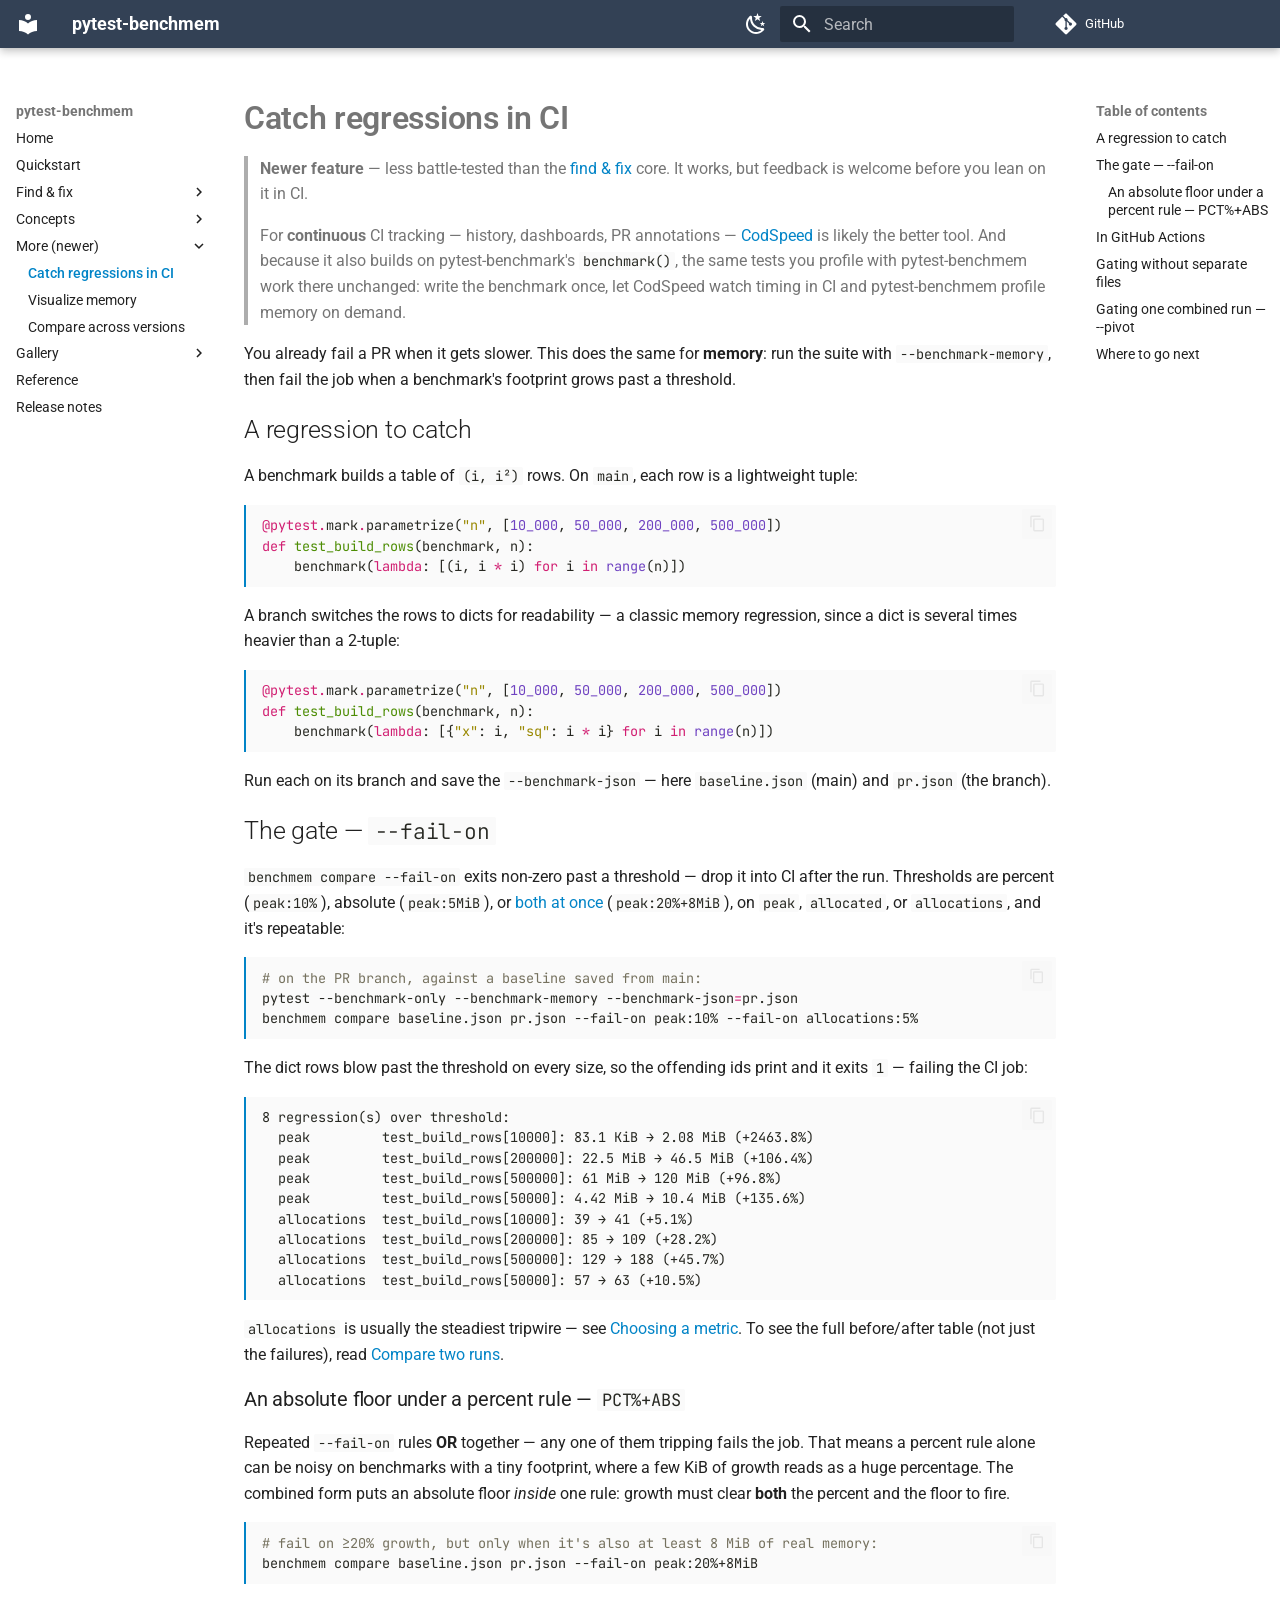
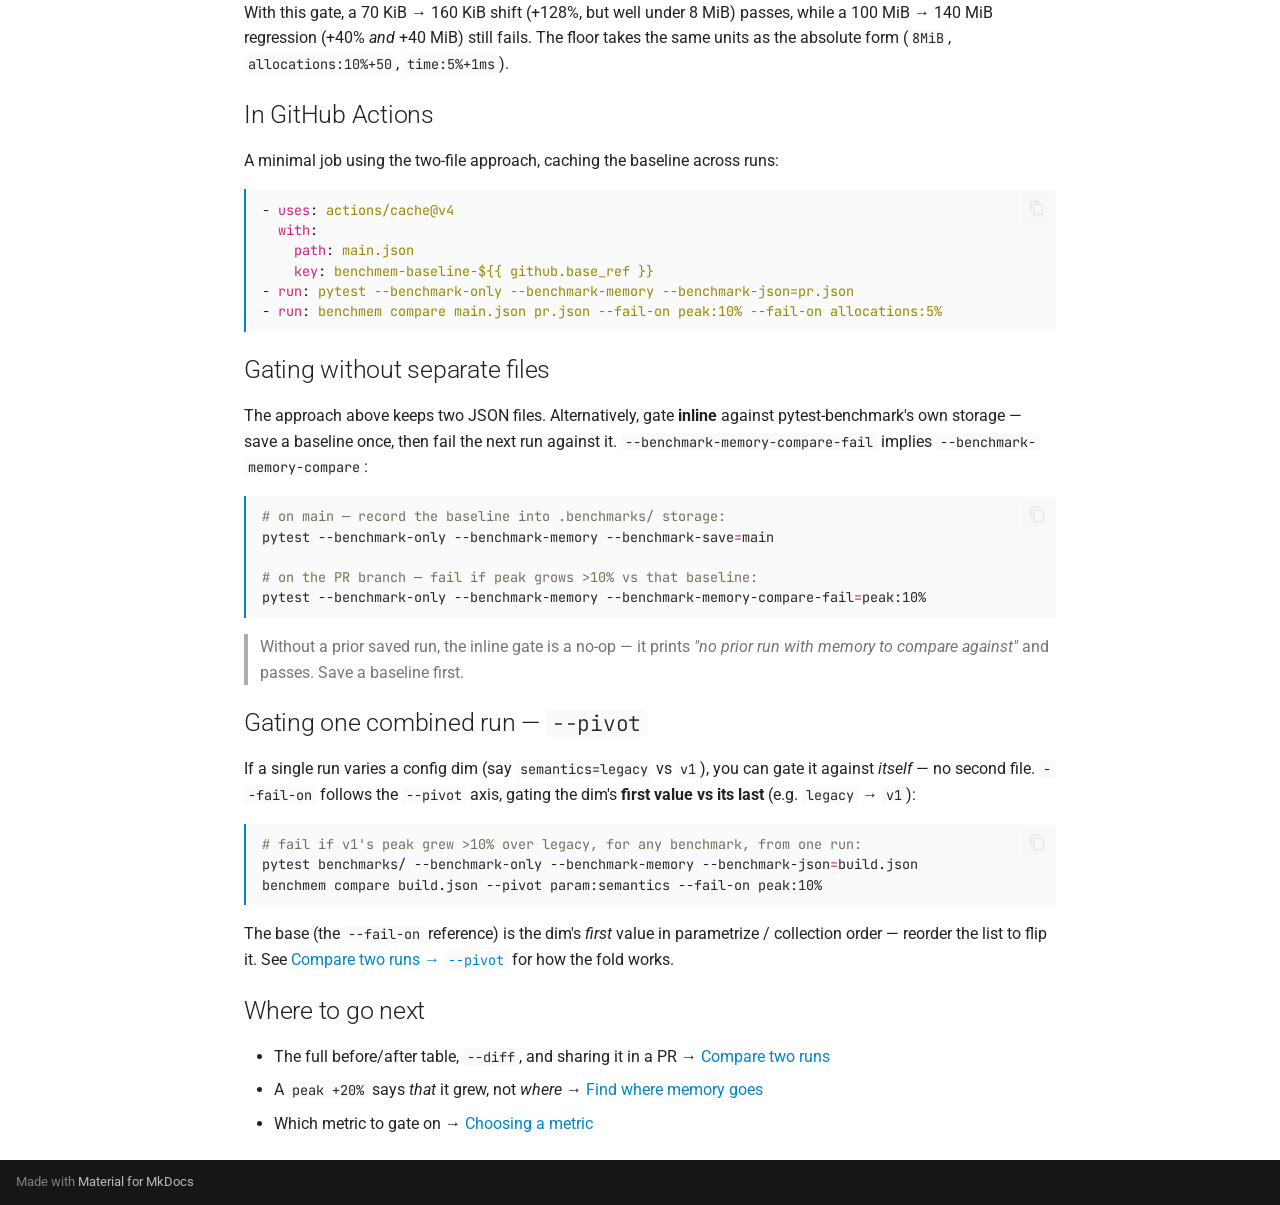
==== commit 4d05a1e3: "Deployed e3c3cfd with MkDocs version: 1.6.1" ====
--- a/catch-regressions/index.html
+++ b/catch-regressions/index.html
@@ -23,7 +23,7 @@
       
       
       <link rel="icon" href="../assets/images/favicon.png">
-      <meta name="generator" content="mkdocs-1.6.1, mkdocs-material-9.7.6">
+      <meta name="generator" content="mkdocs-1.6.1, mkdocs-material-9.7.7">
     
     
       
@@ -31,7 +31,7 @@
       
     
     
-      <link rel="stylesheet" href="../assets/stylesheets/main.484c7ddc.min.css">
+      <link rel="stylesheet" href="../assets/stylesheets/main.ec1eaa64.min.css">
       
         
         <link rel="stylesheet" href="../assets/stylesheets/palette.ab4e12ef.min.css">
@@ -670,6 +670,23 @@
     </span>
   </a>
   
+    <nav class="md-nav" aria-label="The gate — --fail-on">
+      <ul class="md-nav__list">
+        
+          <li class="md-nav__item">
+  <a href="#an-absolute-floor-under-a-percent-rule-pctabs" class="md-nav__link">
+    <span class="md-ellipsis">
+      
+        An absolute floor under a percent rule — PCT%+ABS
+      
+    </span>
+  </a>
+  
+</li>
+        
+      </ul>
+    </nav>
+  
 </li>
       
         <li class="md-nav__item">
@@ -969,6 +986,23 @@
       
     </span>
   </a>
+  
+    <nav class="md-nav" aria-label="The gate — --fail-on">
+      <ul class="md-nav__list">
+        
+          <li class="md-nav__item">
+  <a href="#an-absolute-floor-under-a-percent-rule-pctabs" class="md-nav__link">
+    <span class="md-ellipsis">
+      
+        An absolute floor under a percent rule — PCT%+ABS
+      
+    </span>
+  </a>
+  
+</li>
+        
+      </ul>
+    </nav>
   
 </li>
       
@@ -1063,8 +1097,8 @@
 <code>pr.json</code> (the branch).</p>
 <h2 id="the-gate-fail-on">The gate — <code>--fail-on</code><a class="headerlink" href="#the-gate-fail-on" title="Permanent link">&para;</a></h2>
 <p><code>benchmem compare --fail-on</code> exits non-zero past a threshold — drop it into CI after the run.
-Thresholds are percent (<code>peak:10%</code>) or absolute (<code>peak:5MiB</code>), on <code>peak</code>, <code>allocated</code>, or
-<code>allocations</code>, and it's repeatable:</p>
+Thresholds are percent (<code>peak:10%</code>), absolute (<code>peak:5MiB</code>), or <a href="#an-absolute-floor-under-a-percent-rule-pctabs">both at once</a>
+(<code>peak:20%+8MiB</code>), on <code>peak</code>, <code>allocated</code>, or <code>allocations</code>, and it's repeatable:</p>
 <div class="highlight"><pre><span></span><code><a id="__codelineno-2-1" name="__codelineno-2-1" href="#__codelineno-2-1"></a><span class="c1"># on the PR branch, against a baseline saved from main:</span>
 <a id="__codelineno-2-2" name="__codelineno-2-2" href="#__codelineno-2-2"></a>pytest<span class="w"> </span>--benchmark-only<span class="w"> </span>--benchmark-memory<span class="w"> </span>--benchmark-json<span class="o">=</span>pr.json
 <a id="__codelineno-2-3" name="__codelineno-2-3" href="#__codelineno-2-3"></a>benchmem<span class="w"> </span>compare<span class="w"> </span>baseline.json<span class="w"> </span>pr.json<span class="w"> </span>--fail-on<span class="w"> </span>peak:10%<span class="w"> </span>--fail-on<span class="w"> </span>allocations:5%
@@ -1083,24 +1117,35 @@
 </code></pre></div>
 <p><code>allocations</code> is usually the steadiest tripwire — see <a href="../metrics/">Choosing a metric</a>. To see the
 full before/after table (not just the failures), read <a href="../compare-runs/">Compare two runs</a>.</p>
+<h3 id="an-absolute-floor-under-a-percent-rule-pctabs">An absolute floor under a percent rule — <code>PCT%+ABS</code><a class="headerlink" href="#an-absolute-floor-under-a-percent-rule-pctabs" title="Permanent link">&para;</a></h3>
+<p>Repeated <code>--fail-on</code> rules <strong>OR</strong> together — any one of them tripping fails the job. That means a
+percent rule alone can be noisy on benchmarks with a tiny footprint, where a few KiB of growth
+reads as a huge percentage. The combined form puts an absolute floor <em>inside</em> one rule: growth
+must clear <strong>both</strong> the percent and the floor to fire.</p>
+<div class="highlight"><pre><span></span><code><a id="__codelineno-4-1" name="__codelineno-4-1" href="#__codelineno-4-1"></a><span class="c1"># fail on ≥20% growth, but only when it&#39;s also at least 8 MiB of real memory:</span>
+<a id="__codelineno-4-2" name="__codelineno-4-2" href="#__codelineno-4-2"></a>benchmem<span class="w"> </span>compare<span class="w"> </span>baseline.json<span class="w"> </span>pr.json<span class="w"> </span>--fail-on<span class="w"> </span>peak:20%+8MiB
+</code></pre></div>
+<p>With this gate, a 70 KiB → 160 KiB shift (+128%, but well under 8 MiB) passes, while a
+100 MiB → 140 MiB regression (+40% <em>and</em> +40 MiB) still fails. The floor takes the same units as
+the absolute form (<code>8MiB</code>, <code>allocations:10%+50</code>, <code>time:5%+1ms</code>).</p>
 <h2 id="in-github-actions">In GitHub Actions<a class="headerlink" href="#in-github-actions" title="Permanent link">&para;</a></h2>
 <p>A minimal job using the two-file approach, caching the baseline across runs:</p>
-<div class="highlight"><pre><span></span><code><a id="__codelineno-4-1" name="__codelineno-4-1" href="#__codelineno-4-1"></a><span class="p p-Indicator">-</span><span class="w"> </span><span class="nt">uses</span><span class="p">:</span><span class="w"> </span><span class="l l-Scalar l-Scalar-Plain">actions/cache@v4</span>
-<a id="__codelineno-4-2" name="__codelineno-4-2" href="#__codelineno-4-2"></a><span class="w">  </span><span class="nt">with</span><span class="p">:</span>
-<a id="__codelineno-4-3" name="__codelineno-4-3" href="#__codelineno-4-3"></a><span class="w">    </span><span class="nt">path</span><span class="p">:</span><span class="w"> </span><span class="l l-Scalar l-Scalar-Plain">main.json</span>
-<a id="__codelineno-4-4" name="__codelineno-4-4" href="#__codelineno-4-4"></a><span class="w">    </span><span class="nt">key</span><span class="p">:</span><span class="w"> </span><span class="l l-Scalar l-Scalar-Plain">benchmem-baseline-${{ github.base_ref }}</span>
-<a id="__codelineno-4-5" name="__codelineno-4-5" href="#__codelineno-4-5"></a><span class="p p-Indicator">-</span><span class="w"> </span><span class="nt">run</span><span class="p">:</span><span class="w"> </span><span class="l l-Scalar l-Scalar-Plain">pytest --benchmark-only --benchmark-memory --benchmark-json=pr.json</span>
-<a id="__codelineno-4-6" name="__codelineno-4-6" href="#__codelineno-4-6"></a><span class="p p-Indicator">-</span><span class="w"> </span><span class="nt">run</span><span class="p">:</span><span class="w"> </span><span class="l l-Scalar l-Scalar-Plain">benchmem compare main.json pr.json --fail-on peak:10% --fail-on allocations:5%</span>
+<div class="highlight"><pre><span></span><code><a id="__codelineno-5-1" name="__codelineno-5-1" href="#__codelineno-5-1"></a><span class="p p-Indicator">-</span><span class="w"> </span><span class="nt">uses</span><span class="p">:</span><span class="w"> </span><span class="l l-Scalar l-Scalar-Plain">actions/cache@v4</span>
+<a id="__codelineno-5-2" name="__codelineno-5-2" href="#__codelineno-5-2"></a><span class="w">  </span><span class="nt">with</span><span class="p">:</span>
+<a id="__codelineno-5-3" name="__codelineno-5-3" href="#__codelineno-5-3"></a><span class="w">    </span><span class="nt">path</span><span class="p">:</span><span class="w"> </span><span class="l l-Scalar l-Scalar-Plain">main.json</span>
+<a id="__codelineno-5-4" name="__codelineno-5-4" href="#__codelineno-5-4"></a><span class="w">    </span><span class="nt">key</span><span class="p">:</span><span class="w"> </span><span class="l l-Scalar l-Scalar-Plain">benchmem-baseline-${{ github.base_ref }}</span>
+<a id="__codelineno-5-5" name="__codelineno-5-5" href="#__codelineno-5-5"></a><span class="p p-Indicator">-</span><span class="w"> </span><span class="nt">run</span><span class="p">:</span><span class="w"> </span><span class="l l-Scalar l-Scalar-Plain">pytest --benchmark-only --benchmark-memory --benchmark-json=pr.json</span>
+<a id="__codelineno-5-6" name="__codelineno-5-6" href="#__codelineno-5-6"></a><span class="p p-Indicator">-</span><span class="w"> </span><span class="nt">run</span><span class="p">:</span><span class="w"> </span><span class="l l-Scalar l-Scalar-Plain">benchmem compare main.json pr.json --fail-on peak:10% --fail-on allocations:5%</span>
 </code></pre></div>
 <h2 id="gating-without-separate-files">Gating without separate files<a class="headerlink" href="#gating-without-separate-files" title="Permanent link">&para;</a></h2>
 <p>The approach above keeps two JSON files. Alternatively, gate <strong>inline</strong> against pytest-benchmark's
 own storage — save a baseline once, then fail the next run against it.
 <code>--benchmark-memory-compare-fail</code> implies <code>--benchmark-memory-compare</code>:</p>
-<div class="highlight"><pre><span></span><code><a id="__codelineno-5-1" name="__codelineno-5-1" href="#__codelineno-5-1"></a><span class="c1"># on main — record the baseline into .benchmarks/ storage:</span>
-<a id="__codelineno-5-2" name="__codelineno-5-2" href="#__codelineno-5-2"></a>pytest<span class="w"> </span>--benchmark-only<span class="w"> </span>--benchmark-memory<span class="w"> </span>--benchmark-save<span class="o">=</span>main
-<a id="__codelineno-5-3" name="__codelineno-5-3" href="#__codelineno-5-3"></a>
-<a id="__codelineno-5-4" name="__codelineno-5-4" href="#__codelineno-5-4"></a><span class="c1"># on the PR branch — fail if peak grows &gt;10% vs that baseline:</span>
-<a id="__codelineno-5-5" name="__codelineno-5-5" href="#__codelineno-5-5"></a>pytest<span class="w"> </span>--benchmark-only<span class="w"> </span>--benchmark-memory<span class="w"> </span>--benchmark-memory-compare-fail<span class="o">=</span>peak:10%
+<div class="highlight"><pre><span></span><code><a id="__codelineno-6-1" name="__codelineno-6-1" href="#__codelineno-6-1"></a><span class="c1"># on main — record the baseline into .benchmarks/ storage:</span>
+<a id="__codelineno-6-2" name="__codelineno-6-2" href="#__codelineno-6-2"></a>pytest<span class="w"> </span>--benchmark-only<span class="w"> </span>--benchmark-memory<span class="w"> </span>--benchmark-save<span class="o">=</span>main
+<a id="__codelineno-6-3" name="__codelineno-6-3" href="#__codelineno-6-3"></a>
+<a id="__codelineno-6-4" name="__codelineno-6-4" href="#__codelineno-6-4"></a><span class="c1"># on the PR branch — fail if peak grows &gt;10% vs that baseline:</span>
+<a id="__codelineno-6-5" name="__codelineno-6-5" href="#__codelineno-6-5"></a>pytest<span class="w"> </span>--benchmark-only<span class="w"> </span>--benchmark-memory<span class="w"> </span>--benchmark-memory-compare-fail<span class="o">=</span>peak:10%
 </code></pre></div>
 <blockquote>
 <p>Without a prior saved run, the inline gate is a no-op — it prints <em>"no prior run with memory to
@@ -1110,9 +1155,9 @@
 <p>If a single run varies a config dim (say <code>semantics=legacy</code> vs <code>v1</code>), you can gate it against
 <em>itself</em> — no second file. <code>--fail-on</code> follows the <code>--pivot</code> axis, gating the dim's <strong>first value
 vs its last</strong> (e.g. <code>legacy</code> → <code>v1</code>):</p>
-<div class="highlight"><pre><span></span><code><a id="__codelineno-6-1" name="__codelineno-6-1" href="#__codelineno-6-1"></a><span class="c1"># fail if v1&#39;s peak grew &gt;10% over legacy, for any benchmark, from one run:</span>
-<a id="__codelineno-6-2" name="__codelineno-6-2" href="#__codelineno-6-2"></a>pytest<span class="w"> </span>benchmarks/<span class="w"> </span>--benchmark-only<span class="w"> </span>--benchmark-memory<span class="w"> </span>--benchmark-json<span class="o">=</span>build.json
-<a id="__codelineno-6-3" name="__codelineno-6-3" href="#__codelineno-6-3"></a>benchmem<span class="w"> </span>compare<span class="w"> </span>build.json<span class="w"> </span>--pivot<span class="w"> </span>param:semantics<span class="w"> </span>--fail-on<span class="w"> </span>peak:10%
+<div class="highlight"><pre><span></span><code><a id="__codelineno-7-1" name="__codelineno-7-1" href="#__codelineno-7-1"></a><span class="c1"># fail if v1&#39;s peak grew &gt;10% over legacy, for any benchmark, from one run:</span>
+<a id="__codelineno-7-2" name="__codelineno-7-2" href="#__codelineno-7-2"></a>pytest<span class="w"> </span>benchmarks/<span class="w"> </span>--benchmark-only<span class="w"> </span>--benchmark-memory<span class="w"> </span>--benchmark-json<span class="o">=</span>build.json
+<a id="__codelineno-7-3" name="__codelineno-7-3" href="#__codelineno-7-3"></a>benchmem<span class="w"> </span>compare<span class="w"> </span>build.json<span class="w"> </span>--pivot<span class="w"> </span>param:semantics<span class="w"> </span>--fail-on<span class="w"> </span>peak:10%
 </code></pre></div>
 <p>The base (the <code>--fail-on</code> reference) is the dim's <em>first</em> value in parametrize / collection order —
 reorder the list to flip it. See <a href="../compare-runs/#one-run-two-configs-pivot">Compare two runs → <code>--pivot</code></a>
@@ -1181,7 +1226,7 @@
       <script id="__config" type="application/json">{"annotate": null, "base": "..", "features": ["navigation.instant", "navigation.top", "toc.follow", "search.suggest", "search.highlight", "content.code.copy", "content.code.select"], "search": "../assets/javascripts/workers/search.2c215733.min.js", "tags": null, "translations": {"clipboard.copied": "Copied to clipboard", "clipboard.copy": "Copy to clipboard", "search.result.more.one": "1 more on this page", "search.result.more.other": "# more on this page", "search.result.none": "No matching documents", "search.result.one": "1 matching document", "search.result.other": "# matching documents", "search.result.placeholder": "Type to start searching", "search.result.term.missing": "Missing", "select.version": "Select version"}, "version": null}</script>
     
     
-      <script src="../assets/javascripts/bundle.79ae519e.min.js"></script>
+      <script src="../assets/javascripts/bundle.d7400e89.min.js"></script>
       
         <script src="../javascripts/notebook-prompts.js"></script>
       
--- a/assets/stylesheets/main.ec1eaa64.min.css
+++ b/assets/stylesheets/main.ec1eaa64.min.css
@@ -0,0 +1 @@
+@charset "UTF-8";html{-webkit-text-size-adjust:none;-moz-text-size-adjust:none;text-size-adjust:none;box-sizing:border-box}*,:after,:before{box-sizing:inherit}@media (prefers-reduced-motion){*,:after,:before{transition:none!important}}body{margin:0}a,button,input,label{-webkit-tap-highlight-color:transparent}a{color:inherit;text-decoration:none}hr{border:0;box-sizing:initial;display:block;height:.05rem;overflow:visible;padding:0}small{font-size:80%}sub,sup{line-height:1em}img{border-style:none}table{border-collapse:initial;border-spacing:0}td,th{font-weight:400;vertical-align:top}button{background:#0000;border:0;font-family:inherit;font-size:inherit;margin:0;padding:0}input{border:0;outline:none}:root{--md-primary-fg-color:#4051b5;--md-primary-fg-color--light:#5d6cc0;--md-primary-fg-color--dark:#303fa1;--md-primary-bg-color:#fff;--md-primary-bg-color--light:#ffffffb3;--md-accent-fg-color:#526cfe;--md-accent-fg-color--transparent:#526cfe1a;--md-accent-bg-color:#fff;--md-accent-bg-color--light:#ffffffb3}[data-md-color-scheme=default]{color-scheme:light}[data-md-color-scheme=default] img[src$="#gh-dark-mode-only"],[data-md-color-scheme=default] img[src$="#only-dark"]{display:none}:root,[data-md-color-scheme=default]{--md-hue:225deg;--md-default-fg-color:#000000de;--md-default-fg-color--light:#0000008a;--md-default-fg-color--lighter:#00000052;--md-default-fg-color--lightest:#00000012;--md-default-bg-color:#fff;--md-default-bg-color--light:#ffffffb3;--md-default-bg-color--lighter:#ffffff4d;--md-default-bg-color--lightest:#ffffff1f;--md-code-fg-color:#36464e;--md-code-bg-color:#f5f5f5;--md-code-bg-color--light:#f5f5f5b3;--md-code-bg-color--lighter:#f5f5f54d;--md-code-hl-color:#4287ff;--md-code-hl-color--light:#4287ff1a;--md-code-hl-number-color:#d52a2a;--md-code-hl-special-color:#db1457;--md-code-hl-function-color:#a846b9;--md-code-hl-constant-color:#6e59d9;--md-code-hl-keyword-color:#3f6ec6;--md-code-hl-string-color:#1c7d4d;--md-code-hl-name-color:var(--md-code-fg-color);--md-code-hl-operator-color:var(--md-default-fg-color--light);--md-code-hl-punctuation-color:var(--md-default-fg-color--light);--md-code-hl-comment-color:var(--md-default-fg-color--light);--md-code-hl-generic-color:var(--md-default-fg-color--light);--md-code-hl-variable-color:var(--md-default-fg-color--light);--md-typeset-color:var(--md-default-fg-color);--md-typeset-a-color:var(--md-primary-fg-color);--md-typeset-del-color:#f5503d26;--md-typeset-ins-color:#0bd57026;--md-typeset-kbd-color:#fafafa;--md-typeset-kbd-accent-color:#fff;--md-typeset-kbd-border-color:#b8b8b8;--md-typeset-mark-color:#ffff0080;--md-typeset-table-color:#0000001f;--md-typeset-table-color--light:rgba(0,0,0,.035);--md-admonition-fg-color:var(--md-default-fg-color);--md-admonition-bg-color:var(--md-default-bg-color);--md-warning-fg-color:#000000de;--md-warning-bg-color:#ff9;--md-footer-fg-color:#fff;--md-footer-fg-color--light:#ffffffb3;--md-footer-fg-color--lighter:#ffffff73;--md-footer-bg-color:#000000de;--md-footer-bg-color--dark:#00000052;--md-shadow-z1:0 0.2rem 0.5rem #0000000d,0 0 0.05rem #0000001a;--md-shadow-z2:0 0.2rem 0.5rem #0000001a,0 0 0.05rem #00000040;--md-shadow-z3:0 0.2rem 0.5rem #0003,0 0 0.05rem #00000059}.md-icon svg{fill:currentcolor;display:block;height:1.2rem;width:1.2rem}body{-webkit-font-smoothing:antialiased;-moz-osx-font-smoothing:grayscale;--md-text-font-family:var(--md-text-font,_),-apple-system,BlinkMacSystemFont,Helvetica,Arial,sans-serif;--md-code-font-family:var(--md-code-font,_),SFMono-Regular,Consolas,Menlo,monospace}aside,body,input{font-feature-settings:"kern","liga";color:var(--md-typeset-color);font-family:var(--md-text-font-family)}code,kbd,pre{font-feature-settings:"kern";font-family:var(--md-code-font-family)}:root{--md-typeset-table-sort-icon:url('data:image/svg+xml;charset=utf-8,<svg xmlns="http://www.w3.org/2000/svg" viewBox="0 0 24 24"><path d="m18 21-4-4h3V7h-3l4-4 4 4h-3v10h3M2 19v-2h10v2M2 13v-2h7v2M2 7V5h4v2z"/></svg>');--md-typeset-table-sort-icon--asc:url('data:image/svg+xml;charset=utf-8,<svg xmlns="http://www.w3.org/2000/svg" viewBox="0 0 24 24"><path d="M19 17h3l-4 4-4-4h3V3h2M2 17h10v2H2M6 5v2H2V5m0 6h7v2H2z"/></svg>');--md-typeset-table-sort-icon--desc:url('data:image/svg+xml;charset=utf-8,<svg xmlns="http://www.w3.org/2000/svg" viewBox="0 0 24 24"><path d="M19 7h3l-4-4-4 4h3v14h2M2 17h10v2H2M6 5v2H2V5m0 6h7v2H2z"/></svg>')}.md-typeset{-webkit-print-color-adjust:exact;color-adjust:exact;font-size:.8rem;line-height:1.6;overflow-wrap:break-word}@media print{.md-typeset{font-size:.68rem}}.md-typeset blockquote,.md-typeset dl,.md-typeset figure,.md-typeset ol,.md-typeset pre,.md-typeset ul{margin-bottom:1em;margin-top:1em}.md-typeset h1{color:var(--md-default-fg-color--light);font-size:2em;line-height:1.3;margin:0 0 1.25em}.md-typeset h1,.md-typeset h2{font-weight:300;letter-spacing:-.01em}.md-typeset h2{font-size:1.5625em;line-height:1.4;margin:1.6em 0 .64em}.md-typeset h3{font-size:1.25em;font-weight:400;letter-spacing:-.01em;line-height:1.5;margin:1.6em 0 .8em}.md-typeset h2+h3{margin-top:.8em}.md-typeset h4{font-weight:700;letter-spacing:-.01em;margin:1em 0}.md-typeset h5,.md-typeset h6{color:var(--md-default-fg-color--light);font-size:.8em;font-weight:700;letter-spacing:-.01em;margin:1.25em 0}.md-typeset h5{text-transform:uppercase}.md-typeset h5 code{text-transform:none}.md-typeset hr{border-bottom:.05rem solid var(--md-default-fg-color--lightest);display:flow-root;margin:1.5em 0}.md-typeset a{color:var(--md-typeset-a-color);word-break:break-word}.md-typeset a,.md-typeset a:before{transition:color 125ms}.md-typeset a:focus,.md-typeset a:hover{color:var(--md-accent-fg-color)}.md-typeset a:focus code,.md-typeset a:hover code{background-color:var(--md-accent-fg-color--transparent);color:var(--md-accent-fg-color)}.md-typeset a code{color:var(--md-typeset-a-color)}.md-typeset a.focus-visible{outline-color:var(--md-accent-fg-color);outline-offset:.2rem}.md-typeset code,.md-typeset kbd,.md-typeset pre{color:var(--md-code-fg-color);direction:ltr;font-variant-ligatures:none;transition:background-color 125ms}@media print{.md-typeset code,.md-typeset kbd,.md-typeset pre{white-space:pre-wrap}}.md-typeset code{background-color:var(--md-code-bg-color);border-radius:.1rem;-webkit-box-decoration-break:clone;box-decoration-break:clone;font-size:.85em;padding:0 .2941176471em;transition:color 125ms,background-color 125ms;word-break:break-word}.md-typeset code:not(.focus-visible){-webkit-tap-highlight-color:transparent;outline:none}.md-typeset pre{display:flow-root;line-height:1.4;position:relative}.md-typeset pre>code{-webkit-box-decoration-break:slice;box-decoration-break:slice;box-shadow:none;display:block;margin:0;outline-color:var(--md-accent-fg-color);overflow:auto;padding:.7720588235em 1.1764705882em;scrollbar-color:var(--md-default-fg-color--lighter) #0000;scrollbar-width:thin;touch-action:auto;word-break:normal}.md-typeset pre>code:hover{scrollbar-color:var(--md-accent-fg-color) #0000}.md-typeset pre>code::-webkit-scrollbar{height:.2rem;width:.2rem}.md-typeset pre>code::-webkit-scrollbar-thumb{background-color:var(--md-default-fg-color--lighter)}.md-typeset pre>code::-webkit-scrollbar-thumb:hover{background-color:var(--md-accent-fg-color)}.md-typeset kbd{background-color:var(--md-typeset-kbd-color);border-radius:.1rem;box-shadow:0 .1rem 0 .05rem var(--md-typeset-kbd-border-color),0 .1rem 0 var(--md-typeset-kbd-border-color),0 -.1rem .2rem var(--md-typeset-kbd-accent-color) inset;color:var(--md-default-fg-color);display:inline-block;font-size:.75em;padding:0 .6666666667em;vertical-align:text-top;word-break:break-word}.md-typeset mark{background-color:var(--md-typeset-mark-color);-webkit-box-decoration-break:clone;box-decoration-break:clone;color:inherit;word-break:break-word}.md-typeset abbr{cursor:help;text-decoration:none}.md-typeset [data-preview],.md-typeset abbr{border-bottom:.05rem dotted var(--md-default-fg-color--light)}.md-typeset small{opacity:.75}[dir=ltr] .md-typeset sub,[dir=ltr] .md-typeset sup{margin-left:.078125em}[dir=rtl] .md-typeset sub,[dir=rtl] .md-typeset sup{margin-right:.078125em}[dir=ltr] .md-typeset blockquote{padding-left:.6rem}[dir=rtl] .md-typeset blockquote{padding-right:.6rem}[dir=ltr] .md-typeset blockquote{border-left:.2rem solid var(--md-default-fg-color--lighter)}[dir=rtl] .md-typeset blockquote{border-right:.2rem solid var(--md-default-fg-color--lighter)}.md-typeset blockquote{color:var(--md-default-fg-color--light);margin-left:0;margin-right:0}.md-typeset ul{list-style-type:disc}.md-typeset ul[type]{list-style-type:revert-layer}[dir=ltr] .md-typeset ol,[dir=ltr] .md-typeset ul{margin-left:.625em}[dir=rtl] .md-typeset ol,[dir=rtl] .md-typeset ul{margin-right:.625em}.md-typeset ol,.md-typeset ul{padding:0}.md-typeset ol:not([hidden]),.md-typeset ul:not([hidden]){display:flow-root}.md-typeset ol ol,.md-typeset ul ol{list-style-type:lower-alpha}.md-typeset ol ol ol,.md-typeset ul ol ol{list-style-type:lower-roman}.md-typeset ol ol ol ol,.md-typeset ul ol ol ol{list-style-type:upper-alpha}.md-typeset ol ol ol ol ol,.md-typeset ul ol ol ol ol{list-style-type:upper-roman}.md-typeset ol[type],.md-typeset ul[type]{list-style-type:revert-layer}[dir=ltr] .md-typeset ol li,[dir=ltr] .md-typeset ul li{margin-left:1.25em}[dir=rtl] .md-typeset ol li,[dir=rtl] .md-typeset ul li{margin-right:1.25em}.md-typeset ol li,.md-typeset ul li{margin-bottom:.5em}.md-typeset ol li blockquote,.md-typeset ol li p,.md-typeset ul li blockquote,.md-typeset ul li p{margin:.5em 0}.md-typeset ol li:last-child,.md-typeset ul li:last-child{margin-bottom:0}[dir=ltr] .md-typeset ol li ol,[dir=ltr] .md-typeset ol li ul,[dir=ltr] .md-typeset ul li ol,[dir=ltr] .md-typeset ul li ul{margin-left:.625em}[dir=rtl] .md-typeset ol li ol,[dir=rtl] .md-typeset ol li ul,[dir=rtl] .md-typeset ul li ol,[dir=rtl] .md-typeset ul li ul{margin-right:.625em}.md-typeset ol li ol,.md-typeset ol li ul,.md-typeset ul li ol,.md-typeset ul li ul{margin-bottom:.5em;margin-top:.5em}[dir=ltr] .md-typeset dd{margin-left:1.875em}[dir=rtl] .md-typeset dd{margin-right:1.875em}.md-typeset dd{margin-bottom:1.5em;margin-top:1em}.md-typeset img,.md-typeset svg,.md-typeset video{height:auto;max-width:100%}.md-typeset img[align=left]{margin:1em 1em 1em 0}.md-typeset img[align=right]{margin:1em 0 1em 1em}.md-typeset img[align]:only-child{margin-top:0}.md-typeset figure{display:flow-root;margin:1em auto;max-width:100%;text-align:center;width:fit-content}.md-typeset figure img{display:block;margin:0 auto}.md-typeset figcaption{font-style:italic;margin:1em auto;max-width:24rem}.md-typeset iframe{max-width:100%}.md-typeset table:not([class]){background-color:var(--md-default-bg-color);border:.05rem solid var(--md-typeset-table-color);border-radius:.1rem;display:inline-block;font-size:.64rem;max-width:100%;overflow:auto;touch-action:auto}@media print{.md-typeset table:not([class]){display:table}}.md-typeset table:not([class])+*{margin-top:1.5em}.md-typeset table:not([class]) td>:first-child,.md-typeset table:not([class]) th>:first-child{margin-top:0}.md-typeset table:not([class]) td>:last-child,.md-typeset table:not([class]) th>:last-child{margin-bottom:0}.md-typeset table:not([class]) td:not([align]),.md-typeset table:not([class]) th:not([align]){text-align:left}[dir=rtl] .md-typeset table:not([class]) td:not([align]),[dir=rtl] .md-typeset table:not([class]) th:not([align]){text-align:right}.md-typeset table:not([class]) th{font-weight:700;min-width:5rem;padding:.9375em 1.25em;vertical-align:top}.md-typeset table:not([class]) td{border-top:.05rem solid var(--md-typeset-table-color);padding:.9375em 1.25em;vertical-align:top}.md-typeset table:not([class]) tbody tr{transition:background-color 125ms}.md-typeset table:not([class]) tbody tr:hover{background-color:var(--md-typeset-table-color--light);box-shadow:0 .05rem 0 var(--md-default-bg-color) inset}.md-typeset table:not([class]) a{word-break:normal}.md-typeset table th[role=columnheader]{cursor:pointer}[dir=ltr] .md-typeset table th[role=columnheader]:after{margin-left:.5em}[dir=rtl] .md-typeset table th[role=columnheader]:after{margin-right:.5em}.md-typeset table th[role=columnheader]:after{content:"";display:inline-block;height:1.2em;-webkit-mask-image:var(--md-typeset-table-sort-icon);mask-image:var(--md-typeset-table-sort-icon);-webkit-mask-repeat:no-repeat;mask-repeat:no-repeat;-webkit-mask-size:contain;mask-size:contain;transition:background-color 125ms;vertical-align:text-bottom;width:1.2em}.md-typeset table th[role=columnheader]:hover:after{background-color:var(--md-default-fg-color--lighter)}.md-typeset table th[role=columnheader][aria-sort=ascending]:after{background-color:var(--md-default-fg-color--light);-webkit-mask-image:var(--md-typeset-table-sort-icon--asc);mask-image:var(--md-typeset-table-sort-icon--asc)}.md-typeset table th[role=columnheader][aria-sort=descending]:after{background-color:var(--md-default-fg-color--light);-webkit-mask-image:var(--md-typeset-table-sort-icon--desc);mask-image:var(--md-typeset-table-sort-icon--desc)}.md-typeset__scrollwrap{margin:1em -.8rem;overflow-x:auto;touch-action:auto}.md-typeset__table{display:inline-block;margin-bottom:.5em;padding:0 .8rem}@media print{.md-typeset__table{display:block}}html .md-typeset__table table{display:table;margin:0;overflow:hidden;width:100%}@media screen and (max-width:44.984375em){.md-content__inner>pre{margin:1em -.8rem}.md-content__inner>pre code{border-radius:0}}.md-typeset .md-author{border-radius:100%;display:block;flex-shrink:0;height:1.6rem;overflow:hidden;position:relative;transition:color 125ms,transform 125ms;width:1.6rem}.md-typeset .md-author img{display:block}.md-typeset .md-author--more{background:var(--md-default-fg-color--lightest);color:var(--md-default-fg-color--lighter);font-size:.6rem;font-weight:700;line-height:1.6rem;text-align:center}.md-typeset .md-author--long{height:2.4rem;width:2.4rem}.md-typeset a.md-author{transform:scale(1)}.md-typeset a.md-author img{border-radius:100%;filter:grayscale(100%) opacity(75%);transition:filter 125ms}.md-typeset a.md-author:focus,.md-typeset a.md-author:hover{transform:scale(1.1);z-index:1}.md-typeset a.md-author:focus img,.md-typeset a.md-author:hover img{filter:grayscale(0)}.md-banner{background-color:var(--md-footer-bg-color);color:var(--md-footer-fg-color);overflow:auto}@media print{.md-banner{display:none}}.md-banner--warning{background-color:var(--md-warning-bg-color);color:var(--md-warning-fg-color)}.md-banner__inner{font-size:.7rem;margin:.6rem auto;padding:0 .8rem}[dir=ltr] .md-banner__button{float:right}[dir=rtl] .md-banner__button{float:left}.md-banner__button{color:inherit;cursor:pointer;transition:opacity .25s}.no-js .md-banner__button{display:none}.md-banner__button:hover{opacity:.7}html{font-size:125%;height:100%;overflow-x:hidden}@media screen and (min-width:100em){html{font-size:137.5%}}@media screen and (min-width:125em){html{font-size:150%}}body{background-color:var(--md-default-bg-color);display:flex;flex-direction:column;font-size:.5rem;min-height:100%;position:relative;width:100%}@media print{body{display:block}}@media screen and (max-width:59.984375em){body[data-md-scrolllock]{position:fixed}}.md-grid{margin-left:auto;margin-right:auto;max-width:61rem}.md-container{display:flex;flex-direction:column;flex-grow:1}@media print{.md-container{display:block}}.md-main{flex-grow:1}.md-main__inner{display:flex;height:100%;margin-top:1.5rem}.md-ellipsis{overflow:hidden;text-overflow:ellipsis}.md-toggle{display:none}.md-option{height:0;opacity:0;position:absolute;width:0}.md-option:checked+label:not([hidden]){display:block}.md-option.focus-visible+label{outline-color:var(--md-accent-fg-color);outline-style:auto}.md-skip{background-color:var(--md-default-fg-color);border-radius:.1rem;color:var(--md-default-bg-color);font-size:.64rem;margin:.5rem;opacity:0;outline-color:var(--md-accent-fg-color);padding:.3rem .5rem;position:fixed;transform:translateY(.4rem);z-index:-1}.md-skip:focus{opacity:1;transform:translateY(0);transition:transform .25s cubic-bezier(.4,0,.2,1),opacity 175ms 75ms;z-index:10}@page{margin:25mm}:root{--md-clipboard-icon:url('data:image/svg+xml;charset=utf-8,<svg xmlns="http://www.w3.org/2000/svg" viewBox="0 0 24 24"><path d="M19 21H8V7h11m0-2H8a2 2 0 0 0-2 2v14a2 2 0 0 0 2 2h11a2 2 0 0 0 2-2V7a2 2 0 0 0-2-2m-3-4H4a2 2 0 0 0-2 2v14h2V3h12z"/></svg>')}.md-clipboard{border-radius:.1rem;color:var(--md-default-fg-color--lightest);cursor:pointer;height:1.5em;outline-color:var(--md-accent-fg-color);outline-offset:.1rem;transition:color .25s;width:1.5em;z-index:1}@media print{.md-clipboard{display:none}}.md-clipboard:not(.focus-visible){-webkit-tap-highlight-color:transparent;outline:none}:hover>.md-clipboard{color:var(--md-default-fg-color--light)}.md-clipboard:focus,.md-clipboard:hover{color:var(--md-accent-fg-color)}.md-clipboard:after{background-color:currentcolor;content:"";display:block;height:1.125em;margin:0 auto;-webkit-mask-image:var(--md-clipboard-icon);mask-image:var(--md-clipboard-icon);-webkit-mask-position:center;mask-position:center;-webkit-mask-repeat:no-repeat;mask-repeat:no-repeat;-webkit-mask-size:contain;mask-size:contain;width:1.125em}.md-clipboard--inline{cursor:pointer}.md-clipboard--inline code{transition:color .25s,background-color .25s}.md-clipboard--inline:focus code,.md-clipboard--inline:hover code{background-color:var(--md-accent-fg-color--transparent);color:var(--md-accent-fg-color)}:root{--md-code-select-icon:url('data:image/svg+xml;charset=utf-8,<svg xmlns="http://www.w3.org/2000/svg" viewBox="0 0 24 24"><path d="M19 19h-4v2h4c1.1 0 2-.9 2-2v-4h-2m0-12h-4v2h4v4h2V5c0-1.1-.9-2-2-2M5 5h4V3H5c-1.1 0-2 .9-2 2v4h2m0 6H3v4c0 1.1.9 2 2 2h4v-2H5zm2-4h2v2H7zm4 0h2v2h-2zm4 0h2v2h-2zM7 7h2v2H7zm4 0h2v2h-2zm4 0h2v2h-2zm-8 8h2v2H7zm4 0h2v2h-2zm4 0h2v2h-2z"/></svg>');--md-code-copy-icon:url('data:image/svg+xml;charset=utf-8,<svg xmlns="http://www.w3.org/2000/svg" viewBox="0 0 24 24"><path d="M19 21H8V7h11m0-2H8a2 2 0 0 0-2 2v14a2 2 0 0 0 2 2h11a2 2 0 0 0 2-2V7a2 2 0 0 0-2-2m-3-4H4a2 2 0 0 0-2 2v14h2V3h12z"/></svg>')}.md-typeset .md-code__content{display:grid}.md-code__nav{background-color:var(--md-code-bg-color--lighter);border-radius:.1rem;display:flex;gap:.2rem;padding:.2rem;position:absolute;right:.25em;top:.25em;transition:background-color .25s;z-index:1}:hover>.md-code__nav{background-color:var(--md-code-bg-color--light)}.md-code__button{color:var(--md-default-fg-color--lightest);cursor:pointer;display:block;height:1.5em;outline-color:var(--md-accent-fg-color);outline-offset:.1rem;transition:color .25s;width:1.5em}:hover>*>.md-code__button{color:var(--md-default-fg-color--light)}.md-code__button.focus-visible,.md-code__button:hover{color:var(--md-accent-fg-color)}.md-code__button--active{color:var(--md-default-fg-color)!important}.md-code__button:after{background-color:currentcolor;content:"";display:block;height:1.125em;margin:0 auto;-webkit-mask-position:center;mask-position:center;-webkit-mask-repeat:no-repeat;mask-repeat:no-repeat;-webkit-mask-size:contain;mask-size:contain;width:1.125em}.md-code__button[data-md-type=select]:after{-webkit-mask-image:var(--md-code-select-icon);mask-image:var(--md-code-select-icon)}.md-code__button[data-md-type=copy]:after{-webkit-mask-image:var(--md-code-copy-icon);mask-image:var(--md-code-copy-icon)}@keyframes consent{0%{opacity:0;transform:translateY(100%)}to{opacity:1;transform:translateY(0)}}@keyframes overlay{0%{opacity:0}to{opacity:1}}.md-consent__overlay{animation:overlay .25s both;-webkit-backdrop-filter:blur(.1rem);backdrop-filter:blur(.1rem);background-color:#0000008a;height:100%;opacity:1;position:fixed;top:0;width:100%;z-index:5}.md-consent__inner{animation:consent .5s cubic-bezier(.1,.7,.1,1) both;background-color:var(--md-default-bg-color);border:0;border-radius:.1rem;bottom:0;box-shadow:0 0 .2rem #0000001a,0 .2rem .4rem #0003;max-height:100%;overflow:auto;padding:0;position:fixed;width:100%;z-index:5}.md-consent__form{padding:.8rem}.md-consent__settings{display:none;margin:1em 0}input:checked+.md-consent__settings{display:block}.md-consent__controls{margin-bottom:.8rem}.md-typeset .md-consent__controls .md-button{display:inline}@media screen and (max-width:44.984375em){.md-typeset .md-consent__controls .md-button{display:block;margin-top:.4rem;text-align:center;width:100%}}.md-consent label{cursor:pointer}.md-content{flex-grow:1;min-width:0}.md-content__inner{margin:0 .8rem 1.2rem;padding-top:.6rem}@media screen and (min-width:76.25em){[dir=ltr] .md-sidebar--primary:not([hidden])~.md-content>.md-content__inner{margin-left:1.2rem}[dir=ltr] .md-sidebar--secondary:not([hidden])~.md-content>.md-content__inner,[dir=rtl] .md-sidebar--primary:not([hidden])~.md-content>.md-content__inner{margin-right:1.2rem}[dir=rtl] .md-sidebar--secondary:not([hidden])~.md-content>.md-content__inner{margin-left:1.2rem}}.md-content__inner:before{content:"";display:block;height:.4rem}.md-content__inner>:last-child{margin-bottom:0}[dir=ltr] .md-content__button{float:right}[dir=rtl] .md-content__button{float:left}[dir=ltr] .md-content__button{margin-left:.4rem}[dir=rtl] .md-content__button{margin-right:.4rem}.md-content__button{margin:.4rem 0;padding:0}@media print{.md-content__button{display:none}}.md-typeset .md-content__button{color:var(--md-default-fg-color--lighter)}.md-content__button svg{display:inline;vertical-align:top}[dir=rtl] .md-content__button svg{transform:scaleX(-1)}[dir=ltr] .md-dialog{right:.8rem}[dir=rtl] .md-dialog{left:.8rem}.md-dialog{background-color:var(--md-default-fg-color);border-radius:.1rem;bottom:.8rem;box-shadow:var(--md-shadow-z3);min-width:11.1rem;opacity:0;padding:.4rem .6rem;pointer-events:none;position:fixed;transform:translateY(100%);transition:transform 0ms .4s,opacity .4s;z-index:4}@media print{.md-dialog{display:none}}.md-dialog--active{opacity:1;pointer-events:auto;transform:translateY(0);transition:transform .4s cubic-bezier(.075,.85,.175,1),opacity .4s}.md-dialog__inner{color:var(--md-default-bg-color);font-size:.7rem}.md-feedback{margin:2em 0 1em;text-align:center}.md-feedback fieldset{border:none;margin:0;padding:0}.md-feedback__title{font-weight:700;margin:1em auto}.md-feedback__inner{position:relative}.md-feedback__list{display:flex;flex-wrap:wrap;place-content:baseline center;position:relative}.md-feedback__list:hover .md-icon:not(:disabled){color:var(--md-default-fg-color--lighter)}:disabled .md-feedback__list{min-height:1.8rem}.md-feedback__icon{color:var(--md-default-fg-color--light);cursor:pointer;flex-shrink:0;margin:0 .1rem;transition:color 125ms}.md-feedback__icon:not(:disabled).md-icon:hover{color:var(--md-accent-fg-color)}.md-feedback__icon:disabled{color:var(--md-default-fg-color--lightest);pointer-events:none}.md-feedback__note{opacity:0;position:relative;transform:translateY(.4rem);transition:transform .4s cubic-bezier(.1,.7,.1,1),opacity .15s}.md-feedback__note>*{margin:0 auto;max-width:16rem}:disabled .md-feedback__note{opacity:1;transform:translateY(0)}@media print{.md-feedback{display:none}}.md-footer{background-color:var(--md-footer-bg-color);color:var(--md-footer-fg-color)}@media print{.md-footer{display:none}}.md-footer__inner{justify-content:space-between;overflow:auto;padding:.2rem}.md-footer__inner:not([hidden]){display:flex}.md-footer__link{align-items:end;display:flex;flex-grow:0.01;margin-bottom:.4rem;margin-top:1rem;max-width:100%;outline-color:var(--md-accent-fg-color);overflow:hidden;transition:opacity .25s}.md-footer__link:focus,.md-footer__link:hover{opacity:.7}[dir=rtl] .md-footer__link svg{transform:scaleX(-1)}@media screen and (max-width:44.984375em){.md-footer__link--prev{flex-shrink:0}.md-footer__link--prev .md-footer__title{display:none}}[dir=ltr] .md-footer__link--next{margin-left:auto}[dir=rtl] .md-footer__link--next{margin-right:auto}.md-footer__link--next{text-align:right}[dir=rtl] .md-footer__link--next{text-align:left}.md-footer__title{flex-grow:1;font-size:.9rem;margin-bottom:.7rem;max-width:calc(100% - 2.4rem);padding:0 1rem;white-space:nowrap}.md-footer__button{margin:.2rem;padding:.4rem}.md-footer__direction{font-size:.64rem;opacity:.7}.md-footer-meta{background-color:var(--md-footer-bg-color--dark)}.md-footer-meta__inner{display:flex;flex-wrap:wrap;justify-content:space-between;padding:.2rem}html .md-footer-meta.md-typeset a{color:var(--md-footer-fg-color--light)}html .md-footer-meta.md-typeset a:focus,html .md-footer-meta.md-typeset a:hover{color:var(--md-footer-fg-color)}.md-copyright{color:var(--md-footer-fg-color--lighter);font-size:.64rem;margin:auto .6rem;padding:.4rem 0;width:100%}@media screen and (min-width:45em){.md-copyright{width:auto}}.md-copyright__highlight{color:var(--md-footer-fg-color--light)}.md-social{display:inline-flex;gap:.2rem;margin:0 .4rem;padding:.2rem 0 .6rem}@media screen and (min-width:45em){.md-social{padding:.6rem 0}}.md-social__link{display:inline-block;height:1.6rem;text-align:center;width:1.6rem}.md-social__link:before{line-height:1.9}.md-social__link svg{fill:currentcolor;max-height:.8rem;vertical-align:-25%}.md-typeset .md-button{border:.1rem solid;border-radius:.1rem;color:var(--md-primary-fg-color);cursor:pointer;display:inline-block;font-weight:700;padding:.625em 2em;transition:color 125ms,background-color 125ms,border-color 125ms}.md-typeset .md-button--primary{background-color:var(--md-primary-fg-color);border-color:var(--md-primary-fg-color);color:var(--md-primary-bg-color)}.md-typeset .md-button:focus,.md-typeset .md-button:hover{background-color:var(--md-accent-fg-color);border-color:var(--md-accent-fg-color);color:var(--md-accent-bg-color)}[dir=ltr] .md-typeset .md-input{border-top-left-radius:.1rem}[dir=ltr] .md-typeset .md-input,[dir=rtl] .md-typeset .md-input{border-top-right-radius:.1rem}[dir=rtl] .md-typeset .md-input{border-top-left-radius:.1rem}.md-typeset .md-input{border-bottom:.1rem solid var(--md-default-fg-color--lighter);box-shadow:var(--md-shadow-z1);font-size:.8rem;height:1.8rem;padding:0 .6rem;transition:border .25s,box-shadow .25s}.md-typeset .md-input:focus,.md-typeset .md-input:hover{border-bottom-color:var(--md-accent-fg-color);box-shadow:var(--md-shadow-z2)}.md-typeset .md-input--stretch{width:100%}.md-header{background-color:var(--md-primary-fg-color);box-shadow:0 0 .2rem #0000,0 .2rem .4rem #0000;color:var(--md-primary-bg-color);display:block;left:0;position:sticky;right:0;top:0;z-index:4}@media print{.md-header{display:none}}.md-header[hidden]{transform:translateY(-100%);transition:transform .25s cubic-bezier(.8,0,.6,1),box-shadow .25s}.md-header--shadow{box-shadow:0 0 .2rem #0000001a,0 .2rem .4rem #0003;transition:transform .25s cubic-bezier(.1,.7,.1,1),box-shadow .25s}.md-header__inner{align-items:center;display:flex;padding:0 .2rem}.md-header__button{color:currentcolor;cursor:pointer;margin:.2rem;outline-color:var(--md-accent-fg-color);padding:.4rem;position:relative;transition:opacity .25s;vertical-align:middle;z-index:1}.md-header__button:hover{opacity:.7}.md-header__button:not([hidden]){display:inline-block}.md-header__button:not(.focus-visible){-webkit-tap-highlight-color:transparent;outline:none}.md-header__button.md-logo{margin:.2rem;padding:.4rem}@media screen and (max-width:76.234375em){.md-header__button.md-logo{display:none}}.md-header__button.md-logo img,.md-header__button.md-logo svg{fill:currentcolor;display:block;height:1.2rem;width:auto}@media screen and (min-width:60em){.md-header__button[for=__search]{display:none}}.no-js .md-header__button[for=__search]{display:none}[dir=rtl] .md-header__button[for=__search] svg{transform:scaleX(-1)}@media screen and (min-width:76.25em){.md-header__button[for=__drawer]{display:none}}.md-header__topic{display:flex;max-width:100%;position:absolute;transition:transform .4s cubic-bezier(.1,.7,.1,1),opacity .15s;white-space:nowrap}.md-header__topic+.md-header__topic{opacity:0;pointer-events:none;transform:translateX(1.25rem);transition:transform .4s cubic-bezier(1,.7,.1,.1),opacity .15s;z-index:-1}[dir=rtl] .md-header__topic+.md-header__topic{transform:translateX(-1.25rem)}.md-header__topic:first-child{font-weight:700}[dir=ltr] .md-header__title{margin-left:1rem;margin-right:.4rem}[dir=rtl] .md-header__title{margin-left:.4rem;margin-right:1rem}.md-header__title{flex-grow:1;font-size:.9rem;height:2.4rem;line-height:2.4rem}.md-header__title--active .md-header__topic{opacity:0;pointer-events:none;transform:translateX(-1.25rem);transition:transform .4s cubic-bezier(1,.7,.1,.1),opacity .15s;z-index:-1}[dir=rtl] .md-header__title--active .md-header__topic{transform:translateX(1.25rem)}.md-header__title--active .md-header__topic+.md-header__topic{opacity:1;pointer-events:auto;transform:translateX(0);transition:transform .4s cubic-bezier(.1,.7,.1,1),opacity .15s;z-index:0}.md-header__title>.md-header__ellipsis{height:100%;position:relative;width:100%}.md-header__option{display:flex;flex-shrink:0;max-width:100%;transition:max-width 0ms .25s,opacity .25s .25s;white-space:nowrap}[data-md-toggle=search]:checked~.md-header .md-header__option{max-width:0;opacity:0;transition:max-width 0ms,opacity 0ms}.md-header__option>input{bottom:0}.md-header__source{display:none}@media screen and (min-width:60em){[dir=ltr] .md-header__source{margin-left:1rem}[dir=rtl] .md-header__source{margin-right:1rem}.md-header__source{display:block;max-width:11.7rem;width:11.7rem}}@media screen and (min-width:76.25em){[dir=ltr] .md-header__source{margin-left:1.4rem}[dir=rtl] .md-header__source{margin-right:1.4rem}}.md-meta{color:var(--md-default-fg-color--light);font-size:.7rem;line-height:1.3}.md-meta__list{display:inline-flex;flex-wrap:wrap;list-style:none;margin:0;padding:0}.md-meta__item:not(:last-child):after{content:"·";margin-left:.2rem;margin-right:.2rem}.md-meta__link{color:var(--md-typeset-a-color)}.md-meta__link:focus,.md-meta__link:hover{color:var(--md-accent-fg-color)}.md-draft{background-color:#ff1744;border-radius:.125em;color:#fff;display:inline-block;font-weight:700;padding-left:.5714285714em;padding-right:.5714285714em}:root{--md-nav-icon--prev:url('data:image/svg+xml;charset=utf-8,<svg xmlns="http://www.w3.org/2000/svg" viewBox="0 0 24 24"><path d="M20 11v2H8l5.5 5.5-1.42 1.42L4.16 12l7.92-7.92L13.5 5.5 8 11z"/></svg>');--md-nav-icon--next:url('data:image/svg+xml;charset=utf-8,<svg xmlns="http://www.w3.org/2000/svg" viewBox="0 0 24 24"><path d="M8.59 16.58 13.17 12 8.59 7.41 10 6l6 6-6 6z"/></svg>');--md-toc-icon:url('data:image/svg+xml;charset=utf-8,<svg xmlns="http://www.w3.org/2000/svg" viewBox="0 0 24 24"><path d="M3 9h14V7H3zm0 4h14v-2H3zm0 4h14v-2H3zm16 0h2v-2h-2zm0-10v2h2V7zm0 6h2v-2h-2z"/></svg>')}.md-nav{font-size:.7rem;line-height:1.3}.md-nav__title{color:var(--md-default-fg-color--light);display:block;font-weight:700;overflow:hidden;padding:0 .6rem;text-overflow:ellipsis}.md-nav__title .md-nav__button{display:none}.md-nav__title .md-nav__button img{height:100%;width:auto}.md-nav__title .md-nav__button.md-logo img,.md-nav__title .md-nav__button.md-logo svg{fill:currentcolor;display:block;height:2.4rem;max-width:100%;object-fit:contain;width:auto}.md-nav__list{list-style:none;margin:0;padding:0}.md-nav__link{align-items:flex-start;display:flex;gap:.4rem;margin-top:.625em;scroll-snap-align:start;transition:color 125ms}.md-nav__link--passed,.md-nav__link--passed code{color:var(--md-default-fg-color--light)}.md-nav__item .md-nav__link--active,.md-nav__item .md-nav__link--active code{color:var(--md-typeset-a-color)}.md-nav__link .md-ellipsis{position:relative}.md-nav__link .md-ellipsis code{word-break:normal}[dir=ltr] .md-nav__link .md-icon:last-child{margin-left:auto}[dir=rtl] .md-nav__link .md-icon:last-child{margin-right:auto}.md-nav__link .md-typeset{font-size:.7rem;line-height:1.3}.md-nav__link svg{fill:currentcolor;flex-shrink:0;height:1.3em;position:relative}.md-nav__link[for]:focus,.md-nav__link[for]:hover,.md-nav__link[href]:focus,.md-nav__link[href]:hover{color:var(--md-accent-fg-color);cursor:pointer}.md-nav__link[for]:focus code,.md-nav__link[for]:hover code,.md-nav__link[href]:focus code,.md-nav__link[href]:hover code{background-color:var(--md-accent-fg-color--transparent);color:var(--md-accent-fg-color)}.md-nav__link.focus-visible{outline-color:var(--md-accent-fg-color);outline-offset:.2rem}.md-nav--primary .md-nav__link[for=__toc]{display:none}.md-nav--primary .md-nav__link[for=__toc] .md-icon:after{background-color:currentcolor;display:block;height:100%;-webkit-mask-image:var(--md-toc-icon);mask-image:var(--md-toc-icon);width:100%}.md-nav--primary .md-nav__link[for=__toc]~.md-nav{display:none}.md-nav__container>.md-nav__link{margin-top:0}.md-nav__container>.md-nav__link:first-child{flex-grow:1;min-width:0}.md-nav__icon{flex-shrink:0}.md-nav__source{display:none}@media screen and (max-width:76.234375em){.md-nav--primary,.md-nav--primary .md-nav{background-color:var(--md-default-bg-color);display:flex;flex-direction:column;height:100%;left:0;position:absolute;right:0;top:0;z-index:1}.md-nav--primary .md-nav__item,.md-nav--primary .md-nav__title{font-size:.8rem;line-height:1.5}.md-nav--primary .md-nav__title{background-color:var(--md-default-fg-color--lightest);color:var(--md-default-fg-color--light);cursor:pointer;height:5.6rem;line-height:2.4rem;padding:3rem .8rem .2rem;position:relative;white-space:nowrap}[dir=ltr] .md-nav--primary .md-nav__title .md-nav__icon{left:.4rem}[dir=rtl] .md-nav--primary .md-nav__title .md-nav__icon{right:.4rem}.md-nav--primary .md-nav__title .md-nav__icon{display:block;height:1.2rem;margin:.2rem;position:absolute;top:.4rem;width:1.2rem}.md-nav--primary .md-nav__title .md-nav__icon:after{background-color:currentcolor;content:"";display:block;height:100%;-webkit-mask-image:var(--md-nav-icon--prev);mask-image:var(--md-nav-icon--prev);-webkit-mask-position:center;mask-position:center;-webkit-mask-repeat:no-repeat;mask-repeat:no-repeat;-webkit-mask-size:contain;mask-size:contain;width:100%}.md-nav--primary .md-nav__title~.md-nav__list{background-color:var(--md-default-bg-color);box-shadow:0 .05rem 0 var(--md-default-fg-color--lightest) inset;overflow-y:auto;scroll-snap-type:y mandatory;touch-action:pan-y}.md-nav--primary .md-nav__title~.md-nav__list>:first-child{border-top:0}.md-nav--primary .md-nav__title[for=__drawer]{background-color:var(--md-primary-fg-color);color:var(--md-primary-bg-color);font-weight:700}.md-nav--primary .md-nav__title .md-logo{display:block;left:.2rem;margin:.2rem;padding:.4rem;position:absolute;right:.2rem;top:.2rem}.md-nav--primary .md-nav__list{flex:1}.md-nav--primary .md-nav__item{border-top:.05rem solid var(--md-default-fg-color--lightest)}.md-nav--primary .md-nav__item--active>.md-nav__link{color:var(--md-typeset-a-color)}.md-nav--primary .md-nav__item--active>.md-nav__link:focus,.md-nav--primary .md-nav__item--active>.md-nav__link:hover{color:var(--md-accent-fg-color)}.md-nav--primary .md-nav__link{margin-top:0;padding:.6rem .8rem}.md-nav--primary .md-nav__link svg{margin-top:.1em}.md-nav--primary .md-nav__link>.md-nav__link{padding:0}[dir=ltr] .md-nav--primary .md-nav__link .md-nav__icon{margin-right:-.2rem}[dir=rtl] .md-nav--primary .md-nav__link .md-nav__icon{margin-left:-.2rem}.md-nav--primary .md-nav__link .md-nav__icon{font-size:1.2rem;height:1.2rem;width:1.2rem}.md-nav--primary .md-nav__link .md-nav__icon:after{background-color:currentcolor;content:"";display:block;height:100%;-webkit-mask-image:var(--md-nav-icon--next);mask-image:var(--md-nav-icon--next);-webkit-mask-position:center;mask-position:center;-webkit-mask-repeat:no-repeat;mask-repeat:no-repeat;-webkit-mask-size:contain;mask-size:contain;width:100%}[dir=rtl] .md-nav--primary .md-nav__icon:after{transform:scale(-1)}.md-nav--primary .md-nav--secondary .md-nav{background-color:initial;position:static}[dir=ltr] .md-nav--primary .md-nav--secondary .md-nav .md-nav__link{padding-left:1.4rem}[dir=rtl] .md-nav--primary .md-nav--secondary .md-nav .md-nav__link{padding-right:1.4rem}[dir=ltr] .md-nav--primary .md-nav--secondary .md-nav .md-nav .md-nav__link{padding-left:2rem}[dir=rtl] .md-nav--primary .md-nav--secondary .md-nav .md-nav .md-nav__link{padding-right:2rem}[dir=ltr] .md-nav--primary .md-nav--secondary .md-nav .md-nav .md-nav .md-nav__link{padding-left:2.6rem}[dir=rtl] .md-nav--primary .md-nav--secondary .md-nav .md-nav .md-nav .md-nav__link{padding-right:2.6rem}[dir=ltr] .md-nav--primary .md-nav--secondary .md-nav .md-nav .md-nav .md-nav .md-nav__link{padding-left:3.2rem}[dir=rtl] .md-nav--primary .md-nav--secondary .md-nav .md-nav .md-nav .md-nav .md-nav__link{padding-right:3.2rem}.md-nav--secondary{background-color:initial}.md-nav__toggle~.md-nav{display:flex;opacity:0;transform:translateX(100%);transition:transform .25s cubic-bezier(.8,0,.6,1),opacity 125ms 50ms}[dir=rtl] .md-nav__toggle~.md-nav{transform:translateX(-100%)}.md-nav__toggle:checked~.md-nav{opacity:1;transform:translateX(0);transition:transform .25s cubic-bezier(.4,0,.2,1),opacity 125ms 125ms}.md-nav__toggle:checked~.md-nav>.md-nav__list{backface-visibility:hidden}}@media screen and (max-width:59.984375em){.md-nav--primary .md-nav__link[for=__toc]{display:flex}.md-nav--primary .md-nav__link[for=__toc] .md-icon:after{content:""}.md-nav--primary .md-nav__link[for=__toc]+.md-nav__link{display:none}.md-nav--primary .md-nav__link[for=__toc]~.md-nav{display:flex}.md-nav__source{background-color:var(--md-primary-fg-color--dark);color:var(--md-primary-bg-color);display:block;padding:0 .2rem}}@media screen and (min-width:60em) and (max-width:76.234375em){.md-nav--integrated .md-nav__link[for=__toc]{display:flex}.md-nav--integrated .md-nav__link[for=__toc] .md-icon:after{content:""}.md-nav--integrated .md-nav__link[for=__toc]+.md-nav__link{display:none}.md-nav--integrated .md-nav__link[for=__toc]~.md-nav{display:flex}}@media screen and (min-width:60em){.md-nav{margin-bottom:-.4rem}.md-nav--secondary .md-nav__title{background:var(--md-default-bg-color);box-shadow:0 0 .4rem .4rem var(--md-default-bg-color);position:sticky;top:0;z-index:1}.md-nav--secondary .md-nav__title[for=__toc]{scroll-snap-align:start}.md-nav--secondary .md-nav__title .md-nav__icon{display:none}[dir=ltr] .md-nav--secondary .md-nav__list{padding-left:.6rem}[dir=rtl] .md-nav--secondary .md-nav__list{padding-right:.6rem}.md-nav--secondary .md-nav__list{padding-bottom:.4rem}[dir=ltr] .md-nav--secondary .md-nav__item>.md-nav__link{margin-right:.4rem}[dir=rtl] .md-nav--secondary .md-nav__item>.md-nav__link{margin-left:.4rem}}@media screen and (min-width:76.25em){.md-nav{margin-bottom:-.4rem;transition:max-height .25s cubic-bezier(.86,0,.07,1)}.md-nav--primary .md-nav__title{background:var(--md-default-bg-color);box-shadow:0 0 .4rem .4rem var(--md-default-bg-color);position:sticky;top:0;z-index:1}.md-nav--primary .md-nav__title[for=__drawer]{scroll-snap-align:start}.md-nav--primary .md-nav__title .md-nav__icon{display:none}[dir=ltr] .md-nav--primary .md-nav__list{padding-left:.6rem}[dir=rtl] .md-nav--primary .md-nav__list{padding-right:.6rem}.md-nav--primary .md-nav__list{padding-bottom:.4rem}[dir=ltr] .md-nav--primary .md-nav__item>.md-nav__link{margin-right:.4rem}[dir=rtl] .md-nav--primary .md-nav__item>.md-nav__link{margin-left:.4rem}.md-nav__toggle~.md-nav{display:grid;grid-template-rows:minmax(.4rem,0fr);opacity:0;transition:grid-template-rows .25s cubic-bezier(.86,0,.07,1),opacity .25s,visibility 0ms .25s;visibility:collapse}.md-nav__toggle~.md-nav>.md-nav__list{overflow:hidden}.md-nav__toggle.md-toggle--indeterminate~.md-nav,.md-nav__toggle:checked~.md-nav{grid-template-rows:minmax(.4rem,1fr);opacity:1;transition:grid-template-rows .25s cubic-bezier(.86,0,.07,1),opacity .15s .1s,visibility 0ms;visibility:visible}.md-nav__toggle.md-toggle--indeterminate~.md-nav{transition:none}.md-nav__item--nested>.md-nav>.md-nav__title{display:none}.md-nav__item--section{display:block;margin:1.25em 0}.md-nav__item--section:last-child{margin-bottom:0}.md-nav__item--section>.md-nav__link{font-weight:700}.md-nav__item--section>.md-nav__link[for]{color:var(--md-default-fg-color--light)}.md-nav__item--section>.md-nav__link:not(.md-nav__container){pointer-events:none}.md-nav__item--section>.md-nav__link .md-icon,.md-nav__item--section>.md-nav__link>[for]{display:none}[dir=ltr] .md-nav__item--section>.md-nav{margin-left:-.6rem}[dir=rtl] .md-nav__item--section>.md-nav{margin-right:-.6rem}.md-nav__item--section>.md-nav{display:block;opacity:1;visibility:visible}.md-nav__item--section>.md-nav>.md-nav__list>.md-nav__item{padding:0}.md-nav__icon{border-radius:100%;height:.9rem;transition:background-color .25s;width:.9rem}.md-nav__icon:hover{background-color:var(--md-accent-fg-color--transparent)}.md-nav__icon:after{background-color:currentcolor;border-radius:100%;content:"";display:inline-block;height:100%;-webkit-mask-image:var(--md-nav-icon--next);mask-image:var(--md-nav-icon--next);-webkit-mask-position:center;mask-position:center;-webkit-mask-repeat:no-repeat;mask-repeat:no-repeat;-webkit-mask-size:contain;mask-size:contain;transition:transform .25s;vertical-align:-.1rem;width:100%}[dir=rtl] .md-nav__icon:after{transform:rotate(180deg)}.md-nav__item--nested .md-nav__toggle:checked~.md-nav__link .md-nav__icon:after,.md-nav__item--nested .md-toggle--indeterminate~.md-nav__link .md-nav__icon:after{transform:rotate(90deg)}.md-nav--lifted>.md-nav__list>.md-nav__item,.md-nav--lifted>.md-nav__title{display:none}.md-nav--lifted>.md-nav__list>.md-nav__item--active{display:block}.md-nav--lifted>.md-nav__list>.md-nav__item--active>.md-nav__link{background:var(--md-default-bg-color);box-shadow:0 0 .4rem .4rem var(--md-default-bg-color);margin-top:0;position:sticky;top:0;z-index:1}.md-nav--lifted>.md-nav__list>.md-nav__item--active>.md-nav__link:not(.md-nav__container){pointer-events:none}.md-nav--lifted>.md-nav__list>.md-nav__item--active.md-nav__item--section{margin:0}[dir=ltr] .md-nav--lifted>.md-nav__list>.md-nav__item>.md-nav:not(.md-nav--secondary){margin-left:-.6rem}[dir=rtl] .md-nav--lifted>.md-nav__list>.md-nav__item>.md-nav:not(.md-nav--secondary){margin-right:-.6rem}.md-nav--lifted>.md-nav__list>.md-nav__item>[for]{color:var(--md-default-fg-color--light)}.md-nav--lifted .md-nav[data-md-level="1"]{grid-template-rows:minmax(.4rem,1fr);opacity:1;visibility:visible}[dir=ltr] .md-nav--integrated>.md-nav__list>.md-nav__item--active .md-nav--secondary{border-left:.05rem solid var(--md-primary-fg-color)}[dir=rtl] .md-nav--integrated>.md-nav__list>.md-nav__item--active .md-nav--secondary{border-right:.05rem solid var(--md-primary-fg-color)}.md-nav--integrated>.md-nav__list>.md-nav__item--active .md-nav--secondary{display:block;margin-bottom:1.25em;opacity:1;visibility:visible}.md-nav--integrated>.md-nav__list>.md-nav__item--active .md-nav--secondary>.md-nav__list{overflow:visible;padding-bottom:0}.md-nav--integrated>.md-nav__list>.md-nav__item--active .md-nav--secondary>.md-nav__title{display:none}}.md-pagination{font-size:.8rem;font-weight:700;gap:.4rem}.md-pagination,.md-pagination>*{align-items:center;display:flex;justify-content:center}.md-pagination>*{border-radius:.2rem;height:1.8rem;min-width:1.8rem;text-align:center}.md-pagination__current{background-color:var(--md-default-fg-color--lightest);color:var(--md-default-fg-color--light)}.md-pagination__link{transition:color 125ms,background-color 125ms}.md-pagination__link:focus,.md-pagination__link:hover{background-color:var(--md-accent-fg-color--transparent);color:var(--md-accent-fg-color)}.md-pagination__link:focus svg,.md-pagination__link:hover svg{color:var(--md-accent-fg-color)}.md-pagination__link.focus-visible{outline-color:var(--md-accent-fg-color);outline-offset:.2rem}.md-pagination__link svg{fill:currentcolor;color:var(--md-default-fg-color--lighter);display:block;max-height:100%;width:1.2rem}:root{--md-path-icon:url('data:image/svg+xml;charset=utf-8,<svg xmlns="http://www.w3.org/2000/svg" viewBox="0 0 24 24"><path d="M8.59 16.58 13.17 12 8.59 7.41 10 6l6 6-6 6z"/></svg>')}.md-path{font-size:.7rem;margin:0 .8rem;overflow:auto;padding-top:1.2rem}.md-path:not([hidden]){display:block}@media screen and (min-width:76.25em){.md-path{margin:0 1.2rem}}.md-path__list{align-items:center;display:flex;gap:.2rem;list-style:none;margin:0;padding:0}.md-path__item:not(:first-child){display:inline-flex;gap:.2rem;white-space:nowrap}.md-path__item:not(:first-child):before{background-color:var(--md-default-fg-color--lighter);content:"";display:inline;height:.8rem;-webkit-mask-image:var(--md-path-icon);mask-image:var(--md-path-icon);width:.8rem}.md-path__link{align-items:center;color:var(--md-default-fg-color--light);display:flex}.md-path__link:focus,.md-path__link:hover{color:var(--md-accent-fg-color)}:root{--md-post-pin-icon:url('data:image/svg+xml;charset=utf-8,<svg xmlns="http://www.w3.org/2000/svg" viewBox="0 0 24 24"><path d="M16 12V4h1V2H7v2h1v8l-2 2v2h5.2v6h1.6v-6H18v-2z"/></svg>')}.md-post__back{border-bottom:.05rem solid var(--md-default-fg-color--lightest);margin-bottom:1.2rem;padding-bottom:1.2rem}@media screen and (max-width:76.234375em){.md-post__back{display:none}}[dir=rtl] .md-post__back svg{transform:scaleX(-1)}.md-post__authors{display:flex;flex-direction:column;gap:.6rem;margin:0 .6rem 1.2rem}.md-post .md-post__meta a{transition:color 125ms}.md-post .md-post__meta a:focus,.md-post .md-post__meta a:hover{color:var(--md-accent-fg-color)}.md-post__title{color:var(--md-default-fg-color--light);font-weight:700}.md-post--excerpt{margin-bottom:3.2rem}.md-post--excerpt .md-post__header{align-items:center;display:flex;gap:.6rem;min-height:1.6rem}.md-post--excerpt .md-post__authors{align-items:center;display:inline-flex;flex-direction:row;gap:.2rem;margin:0;min-height:2.4rem}[dir=ltr] .md-post--excerpt .md-post__meta .md-meta__list{margin-right:.4rem}[dir=rtl] .md-post--excerpt .md-post__meta .md-meta__list{margin-left:.4rem}.md-post--excerpt .md-post__content>:first-child{--md-scroll-margin:6rem;margin-top:0}.md-post>.md-nav--secondary{margin:1em 0}.md-pin{background:var(--md-default-fg-color--lightest);border-radius:1rem;margin-top:-.05rem;padding:.2rem}.md-pin:after{background-color:currentcolor;content:"";display:block;height:.6rem;margin:0 auto;-webkit-mask-image:var(--md-post-pin-icon);mask-image:var(--md-post-pin-icon);-webkit-mask-position:center;mask-position:center;-webkit-mask-repeat:no-repeat;mask-repeat:no-repeat;-webkit-mask-size:contain;mask-size:contain;width:.6rem}.md-profile{align-items:center;display:flex;font-size:.7rem;gap:.6rem;line-height:1.4;width:100%}.md-profile__description{flex-grow:1}.md-content--post{display:flex}@media screen and (max-width:76.234375em){.md-content--post{flex-flow:column-reverse}}.md-content--post>.md-content__inner{flex-grow:1;min-width:0}@media screen and (min-width:76.25em){[dir=ltr] .md-content--post>.md-content__inner{margin-left:1.2rem}[dir=rtl] .md-content--post>.md-content__inner{margin-right:1.2rem}}@media screen and (max-width:76.234375em){.md-sidebar.md-sidebar--post{padding:0;position:static;width:100%}.md-sidebar.md-sidebar--post .md-sidebar__scrollwrap{overflow:visible}.md-sidebar.md-sidebar--post .md-sidebar__inner{padding:0}.md-sidebar.md-sidebar--post .md-post__meta{margin-left:.6rem;margin-right:.6rem}.md-sidebar.md-sidebar--post .md-nav__item{border:none;display:inline}.md-sidebar.md-sidebar--post .md-nav__list{display:inline-flex;flex-wrap:wrap;gap:.6rem;padding-bottom:.6rem;padding-top:.6rem}.md-sidebar.md-sidebar--post .md-nav__link{padding:0}.md-sidebar.md-sidebar--post .md-nav{height:auto;margin-bottom:0;position:static}}:root{--md-progress-value:0;--md-progress-delay:400ms}.md-progress{background:var(--md-primary-bg-color);height:.075rem;opacity:min(clamp(0,var(--md-progress-value),1),clamp(0,100 - var(--md-progress-value),1));position:fixed;top:0;transform:scaleX(calc(var(--md-progress-value)*1%));transform-origin:left;transition:transform .5s cubic-bezier(.19,1,.22,1),opacity .25s var(--md-progress-delay);width:100%;z-index:4}:root{--md-search-result-icon:url('data:image/svg+xml;charset=utf-8,<svg xmlns="http://www.w3.org/2000/svg" viewBox="0 0 24 24"><path d="M14 2H6a2 2 0 0 0-2 2v16a2 2 0 0 0 2 2h7c-.41-.25-.8-.56-1.14-.9-.33-.33-.61-.7-.86-1.1H6V4h7v5h5v1.18c.71.16 1.39.43 2 .82V8zm6.31 16.9c1.33-2.11.69-4.9-1.4-6.22-2.11-1.33-4.91-.68-6.22 1.4-1.34 2.11-.69 4.89 1.4 6.22 1.46.93 3.32.93 4.79.02L22 23.39 23.39 22zm-3.81.1a2.5 2.5 0 0 1-2.5-2.5 2.5 2.5 0 0 1 2.5-2.5 2.5 2.5 0 0 1 2.5 2.5 2.5 2.5 0 0 1-2.5 2.5"/></svg>')}.md-search{position:relative}@media screen and (min-width:60em){.md-search{padding:.2rem 0}}.no-js .md-search{display:none}.md-search__overlay{opacity:0;z-index:1}@media screen and (max-width:59.984375em){[dir=ltr] .md-search__overlay{left:-2.2rem}[dir=rtl] .md-search__overlay{right:-2.2rem}.md-search__overlay{background-color:var(--md-default-bg-color);border-radius:1rem;height:2rem;overflow:hidden;pointer-events:none;position:absolute;top:-1rem;transform-origin:center;transition:transform .3s .1s,opacity .2s .2s;width:2rem}[data-md-toggle=search]:checked~.md-header .md-search__overlay{opacity:1;transition:transform .4s,opacity .1s}}@media screen and (min-width:60em){[dir=ltr] .md-search__overlay{left:0}[dir=rtl] .md-search__overlay{right:0}.md-search__overlay{background-color:#0000008a;cursor:pointer;height:0;position:fixed;top:0;transition:width 0ms .25s,height 0ms .25s,opacity .25s;width:0}[data-md-toggle=search]:checked~.md-header .md-search__overlay{height:200vh;opacity:1;transition:width 0ms,height 0ms,opacity .25s;width:100%}}@media screen and (max-width:29.984375em){[data-md-toggle=search]:checked~.md-header .md-search__overlay{transform:scale(45)}}@media screen and (min-width:30em) and (max-width:44.984375em){[data-md-toggle=search]:checked~.md-header .md-search__overlay{transform:scale(60)}}@media screen and (min-width:45em) and (max-width:59.984375em){[data-md-toggle=search]:checked~.md-header .md-search__overlay{transform:scale(75)}}.md-search__inner{backface-visibility:hidden}@media screen and (max-width:59.984375em){[dir=ltr] .md-search__inner{left:0}[dir=rtl] .md-search__inner{right:0}.md-search__inner{height:0;opacity:0;overflow:hidden;position:fixed;top:0;transform:translateX(5%);transition:width 0ms .3s,height 0ms .3s,transform .15s cubic-bezier(.4,0,.2,1) .15s,opacity .15s .15s;width:0;z-index:2}[dir=rtl] .md-search__inner{transform:translateX(-5%)}[data-md-toggle=search]:checked~.md-header .md-search__inner{height:100%;opacity:1;transform:translateX(0);transition:width 0ms 0ms,height 0ms 0ms,transform .15s cubic-bezier(.1,.7,.1,1) .15s,opacity .15s .15s;width:100%}}@media screen and (min-width:60em){[dir=ltr] .md-search__inner{float:right}[dir=rtl] .md-search__inner{float:left}.md-search__inner{padding:.1rem 0;position:relative;transition:width .25s cubic-bezier(.1,.7,.1,1);width:11.7rem}}@media screen and (min-width:60em) and (max-width:76.234375em){[data-md-toggle=search]:checked~.md-header .md-search__inner{width:23.4rem}}@media screen and (min-width:76.25em){[data-md-toggle=search]:checked~.md-header .md-search__inner{width:34.4rem}}.md-search__form{background-color:var(--md-default-bg-color);box-shadow:0 0 .6rem #0000;height:2.4rem;position:relative;transition:color .25s,background-color .25s;z-index:2}@media screen and (min-width:60em){.md-search__form{background-color:#00000042;border-radius:.1rem;height:1.8rem}.md-search__form:hover{background-color:#ffffff1f}}[data-md-toggle=search]:checked~.md-header .md-search__form{background-color:var(--md-default-bg-color);border-radius:.1rem .1rem 0 0;box-shadow:0 0 .6rem #00000012;color:var(--md-default-fg-color)}[dir=ltr] .md-search__input{padding-left:3.6rem;padding-right:2.2rem}[dir=rtl] .md-search__input{padding-left:2.2rem;padding-right:3.6rem}.md-search__input{background:#0000;font-size:.9rem;height:100%;position:relative;text-overflow:ellipsis;width:100%;z-index:2}.md-search__input::placeholder{transition:color .25s}.md-search__input::placeholder,.md-search__input~.md-search__icon{color:var(--md-default-fg-color--light)}.md-search__input::-ms-clear{display:none}@media screen and (max-width:59.984375em){.md-search__input{font-size:.9rem;height:2.4rem;width:100%}}@media screen and (min-width:60em){[dir=ltr] .md-search__input{padding-left:2.2rem}[dir=rtl] .md-search__input{padding-right:2.2rem}.md-search__input{color:inherit;font-size:.8rem}.md-search__input::placeholder{color:var(--md-primary-bg-color--light)}.md-search__input+.md-search__icon{color:var(--md-primary-bg-color)}[data-md-toggle=search]:checked~.md-header .md-search__input{text-overflow:clip}[data-md-toggle=search]:checked~.md-header .md-search__input+.md-search__icon{color:var(--md-default-fg-color--light)}[data-md-toggle=search]:checked~.md-header .md-search__input::placeholder{color:#0000}}.md-search__icon{cursor:pointer;display:inline-block;height:1.2rem;transition:color .25s,opacity .25s;width:1.2rem}.md-search__icon:hover{opacity:.7}[dir=ltr] .md-search__icon[for=__search]{left:.5rem}[dir=rtl] .md-search__icon[for=__search]{right:.5rem}.md-search__icon[for=__search]{position:absolute;top:.3rem;z-index:2}[dir=rtl] .md-search__icon[for=__search] svg{transform:scaleX(-1)}@media screen and (max-width:59.984375em){[dir=ltr] .md-search__icon[for=__search]{left:.8rem}[dir=rtl] .md-search__icon[for=__search]{right:.8rem}.md-search__icon[for=__search]{top:.6rem}.md-search__icon[for=__search] svg:first-child{display:none}}@media screen and (min-width:60em){.md-search__icon[for=__search]{pointer-events:none}.md-search__icon[for=__search] svg:last-child{display:none}}[dir=ltr] .md-search__options{right:.5rem}[dir=rtl] .md-search__options{left:.5rem}.md-search__options{pointer-events:none;position:absolute;top:.3rem;z-index:2}@media screen and (max-width:59.984375em){[dir=ltr] .md-search__options{right:.8rem}[dir=rtl] .md-search__options{left:.8rem}.md-search__options{top:.6rem}}[dir=ltr] .md-search__options>.md-icon{margin-left:.2rem}[dir=rtl] .md-search__options>.md-icon{margin-right:.2rem}.md-search__options>.md-icon{color:var(--md-default-fg-color--light);opacity:0;transform:scale(.75);transition:transform .15s cubic-bezier(.1,.7,.1,1),opacity .15s}.md-search__options>.md-icon:not(.focus-visible){-webkit-tap-highlight-color:transparent;outline:none}[data-md-toggle=search]:checked~.md-header .md-search__input:valid~.md-search__options>.md-icon{opacity:1;pointer-events:auto;transform:scale(1)}[data-md-toggle=search]:checked~.md-header .md-search__input:valid~.md-search__options>.md-icon:hover{opacity:.7}[dir=ltr] .md-search__suggest{padding-left:3.6rem;padding-right:2.2rem}[dir=rtl] .md-search__suggest{padding-left:2.2rem;padding-right:3.6rem}.md-search__suggest{align-items:center;color:var(--md-default-fg-color--lighter);display:flex;font-size:.9rem;height:100%;opacity:0;position:absolute;top:0;transition:opacity 50ms;white-space:pre;width:100%}@media screen and (min-width:60em){[dir=ltr] .md-search__suggest{padding-left:2.2rem}[dir=rtl] .md-search__suggest{padding-right:2.2rem}.md-search__suggest{font-size:.8rem}}[data-md-toggle=search]:checked~.md-header .md-search__suggest{opacity:1;transition:opacity .3s .1s}[dir=ltr] .md-search__output{border-bottom-left-radius:.1rem}[dir=ltr] .md-search__output,[dir=rtl] .md-search__output{border-bottom-right-radius:.1rem}[dir=rtl] .md-search__output{border-bottom-left-radius:.1rem}.md-search__output{overflow:hidden;position:absolute;width:100%;z-index:1}@media screen and (max-width:59.984375em){.md-search__output{bottom:0;top:2.4rem}}@media screen and (min-width:60em){.md-search__output{opacity:0;top:1.9rem;transition:opacity .4s}[data-md-toggle=search]:checked~.md-header .md-search__output{box-shadow:var(--md-shadow-z3);opacity:1}}.md-search__scrollwrap{backface-visibility:hidden;background-color:var(--md-default-bg-color);height:100%;overflow-y:auto;touch-action:pan-y}@media (-webkit-max-device-pixel-ratio:1),(max-resolution:1dppx){.md-search__scrollwrap{transform:translateZ(0)}}@media screen and (min-width:60em) and (max-width:76.234375em){.md-search__scrollwrap{width:23.4rem}}@media screen and (min-width:76.25em){.md-search__scrollwrap{width:34.4rem}}@media screen and (min-width:60em){.md-search__scrollwrap{max-height:0;scrollbar-color:var(--md-default-fg-color--lighter) #0000;scrollbar-width:thin}[data-md-toggle=search]:checked~.md-header .md-search__scrollwrap{max-height:75vh}.md-search__scrollwrap:hover{scrollbar-color:var(--md-accent-fg-color) #0000}.md-search__scrollwrap::-webkit-scrollbar{height:.2rem;width:.2rem}.md-search__scrollwrap::-webkit-scrollbar-thumb{background-color:var(--md-default-fg-color--lighter)}.md-search__scrollwrap::-webkit-scrollbar-thumb:hover{background-color:var(--md-accent-fg-color)}}.md-search-result{color:var(--md-default-fg-color);word-break:break-word}.md-search-result__meta{background-color:var(--md-default-fg-color--lightest);color:var(--md-default-fg-color--light);font-size:.64rem;line-height:1.8rem;padding:0 .8rem;scroll-snap-align:start}@media screen and (min-width:60em){[dir=ltr] .md-search-result__meta{padding-left:2.2rem}[dir=rtl] .md-search-result__meta{padding-right:2.2rem}}.md-search-result__list{list-style:none;margin:0;padding:0;-webkit-user-select:none;user-select:none}.md-search-result__item{box-shadow:0 -.05rem var(--md-default-fg-color--lightest)}.md-search-result__item:first-child{box-shadow:none}.md-search-result__link{display:block;outline:none;scroll-snap-align:start;transition:background-color .25s}.md-search-result__link:focus,.md-search-result__link:hover{background-color:var(--md-accent-fg-color--transparent)}.md-search-result__link:last-child p:last-child{margin-bottom:.6rem}.md-search-result__more>summary{cursor:pointer;display:block;outline:none;position:sticky;scroll-snap-align:start;top:0;z-index:1}.md-search-result__more>summary::marker{display:none}.md-search-result__more>summary::-webkit-details-marker{display:none}.md-search-result__more>summary>div{color:var(--md-typeset-a-color);font-size:.64rem;padding:.75em .8rem;transition:color .25s,background-color .25s}@media screen and (min-width:60em){[dir=ltr] .md-search-result__more>summary>div{padding-left:2.2rem}[dir=rtl] .md-search-result__more>summary>div{padding-right:2.2rem}}.md-search-result__more>summary:focus>div,.md-search-result__more>summary:hover>div{background-color:var(--md-accent-fg-color--transparent);color:var(--md-accent-fg-color)}.md-search-result__more[open]>summary{background-color:var(--md-default-bg-color)}.md-search-result__article{overflow:hidden;padding:0 .8rem;position:relative}@media screen and (min-width:60em){[dir=ltr] .md-search-result__article{padding-left:2.2rem}[dir=rtl] .md-search-result__article{padding-right:2.2rem}}[dir=ltr] .md-search-result__icon{left:0}[dir=rtl] .md-search-result__icon{right:0}.md-search-result__icon{color:var(--md-default-fg-color--light);height:1.2rem;margin:.5rem;position:absolute;width:1.2rem}@media screen and (max-width:59.984375em){.md-search-result__icon{display:none}}.md-search-result__icon:after{background-color:currentcolor;content:"";display:inline-block;height:100%;-webkit-mask-image:var(--md-search-result-icon);mask-image:var(--md-search-result-icon);-webkit-mask-position:center;mask-position:center;-webkit-mask-repeat:no-repeat;mask-repeat:no-repeat;-webkit-mask-size:contain;mask-size:contain;width:100%}[dir=rtl] .md-search-result__icon:after{transform:scaleX(-1)}.md-search-result .md-typeset{color:var(--md-default-fg-color--light);font-size:.64rem;line-height:1.6}.md-search-result .md-typeset h1{color:var(--md-default-fg-color);font-size:.8rem;font-weight:400;line-height:1.4;margin:.55rem 0}.md-search-result .md-typeset h1 mark{text-decoration:none}.md-search-result .md-typeset h2{color:var(--md-default-fg-color);font-size:.64rem;font-weight:700;line-height:1.6;margin:.5em 0}.md-search-result .md-typeset h2 mark{text-decoration:none}.md-search-result__terms{color:var(--md-default-fg-color);display:block;font-size:.64rem;font-style:italic;margin:.5em 0}.md-search-result mark{background-color:initial;color:var(--md-accent-fg-color);text-decoration:underline}.md-select{position:relative;z-index:1}.md-select__inner{background-color:var(--md-default-bg-color);border-radius:.1rem;box-shadow:var(--md-shadow-z2);color:var(--md-default-fg-color);left:50%;margin-top:.2rem;max-height:0;opacity:0;position:absolute;top:calc(100% - .2rem);transform:translate3d(-50%,.3rem,0);transition:transform .25s 375ms,opacity .25s .25s,max-height 0ms .5s}.md-select:focus-within .md-select__inner,.md-select:hover .md-select__inner{max-height:10rem;opacity:1;transform:translate3d(-50%,0,0);transition:transform .25s cubic-bezier(.1,.7,.1,1),opacity .25s,max-height 0ms}.md-select__inner:after{border-bottom:.2rem solid #0000;border-bottom-color:var(--md-default-bg-color);border-left:.2rem solid #0000;border-right:.2rem solid #0000;border-top:0;content:"";height:0;left:50%;margin-left:-.2rem;margin-top:-.2rem;position:absolute;top:0;width:0}.md-select__list{border-radius:.1rem;font-size:.8rem;list-style-type:none;margin:0;max-height:inherit;overflow:auto;padding:0}.md-select__item{line-height:1.8rem}[dir=ltr] .md-select__link{padding-left:.6rem;padding-right:1.2rem}[dir=rtl] .md-select__link{padding-left:1.2rem;padding-right:.6rem}.md-select__link{cursor:pointer;display:block;outline:none;scroll-snap-align:start;transition:background-color .25s,color .25s;width:100%}.md-select__link:focus,.md-select__link:hover{color:var(--md-accent-fg-color)}.md-select__link:focus{background-color:var(--md-default-fg-color--lightest)}.md-sidebar{align-self:flex-start;flex-shrink:0;padding:1.2rem 0;position:sticky;top:2.4rem;width:12.1rem}@media print{.md-sidebar{display:none}}@media screen and (max-width:76.234375em){[dir=ltr] .md-sidebar--primary{left:-12.1rem}[dir=rtl] .md-sidebar--primary{right:-12.1rem}.md-sidebar--primary{background-color:var(--md-default-bg-color);display:block;height:100%;position:fixed;top:0;transform:translateX(0);transition:transform .25s cubic-bezier(.4,0,.2,1),box-shadow .25s;width:12.1rem;z-index:5}[data-md-toggle=drawer]:checked~.md-container .md-sidebar--primary{box-shadow:var(--md-shadow-z3);transform:translateX(12.1rem)}[dir=rtl] [data-md-toggle=drawer]:checked~.md-container .md-sidebar--primary{transform:translateX(-12.1rem)}.md-sidebar--primary .md-sidebar__scrollwrap{bottom:0;left:0;margin:0;overflow:hidden;position:absolute;right:0;scroll-snap-type:none;top:0}}@media screen and (min-width:76.25em){.md-sidebar{height:0}.no-js .md-sidebar{height:auto}.md-header--lifted~.md-container .md-sidebar{top:4.8rem}}.md-sidebar--secondary{display:none;order:2}@media screen and (min-width:60em){.md-sidebar--secondary{height:0}.no-js .md-sidebar--secondary{height:auto}.md-sidebar--secondary:not([hidden]){display:block}.md-sidebar--secondary .md-sidebar__scrollwrap{touch-action:pan-y}}.md-sidebar__scrollwrap{backface-visibility:hidden;margin:0 .2rem;overflow-y:auto;scrollbar-color:var(--md-default-fg-color--lighter) #0000}@media screen and (min-width:60em){.md-sidebar__scrollwrap{scrollbar-gutter:stable;scrollbar-width:thin}}.md-sidebar__scrollwrap::-webkit-scrollbar{height:.2rem;width:.2rem}.md-sidebar__scrollwrap:focus-within,.md-sidebar__scrollwrap:hover{scrollbar-color:var(--md-accent-fg-color) #0000}.md-sidebar__scrollwrap:focus-within::-webkit-scrollbar-thumb,.md-sidebar__scrollwrap:hover::-webkit-scrollbar-thumb{background-color:var(--md-default-fg-color--lighter)}.md-sidebar__scrollwrap:focus-within::-webkit-scrollbar-thumb:hover,.md-sidebar__scrollwrap:hover::-webkit-scrollbar-thumb:hover{background-color:var(--md-accent-fg-color)}@supports selector(::-webkit-scrollbar){.md-sidebar__scrollwrap{scrollbar-gutter:auto}[dir=ltr] .md-sidebar__inner{padding-right:calc(100% - 11.5rem)}[dir=rtl] .md-sidebar__inner{padding-left:calc(100% - 11.5rem)}}@media screen and (max-width:76.234375em){.md-overlay{background-color:#0000008a;height:0;opacity:0;position:fixed;top:0;transition:width 0ms .25s,height 0ms .25s,opacity .25s;width:0;z-index:5}[data-md-toggle=drawer]:checked~.md-overlay{height:100%;opacity:1;transition:width 0ms,height 0ms,opacity .25s;width:100%}}@keyframes facts{0%{height:0}to{height:.65rem}}@keyframes fact{0%{opacity:0;transform:translateY(100%)}50%{opacity:0}to{opacity:1;transform:translateY(0)}}:root{--md-source-forks-icon:url('data:image/svg+xml;charset=utf-8,<svg xmlns="http://www.w3.org/2000/svg" viewBox="0 0 16 16"><path d="M5 5.372v.878c0 .414.336.75.75.75h4.5a.75.75 0 0 0 .75-.75v-.878a2.25 2.25 0 1 1 1.5 0v.878a2.25 2.25 0 0 1-2.25 2.25h-1.5v2.128a2.251 2.251 0 1 1-1.5 0V8.5h-1.5A2.25 2.25 0 0 1 3.5 6.25v-.878a2.25 2.25 0 1 1 1.5 0M5 3.25a.75.75 0 1 0-1.5 0 .75.75 0 0 0 1.5 0m6.75.75a.75.75 0 1 0 0-1.5.75.75 0 0 0 0 1.5m-3 8.75a.75.75 0 1 0-1.5 0 .75.75 0 0 0 1.5 0"/></svg>');--md-source-repositories-icon:url('data:image/svg+xml;charset=utf-8,<svg xmlns="http://www.w3.org/2000/svg" viewBox="0 0 16 16"><path d="M2 2.5A2.5 2.5 0 0 1 4.5 0h8.75a.75.75 0 0 1 .75.75v12.5a.75.75 0 0 1-.75.75h-2.5a.75.75 0 0 1 0-1.5h1.75v-2h-8a1 1 0 0 0-.714 1.7.75.75 0 1 1-1.072 1.05A2.5 2.5 0 0 1 2 11.5Zm10.5-1h-8a1 1 0 0 0-1 1v6.708A2.5 2.5 0 0 1 4.5 9h8ZM5 12.25a.25.25 0 0 1 .25-.25h3.5a.25.25 0 0 1 .25.25v3.25a.25.25 0 0 1-.4.2l-1.45-1.087a.25.25 0 0 0-.3 0L5.4 15.7a.25.25 0 0 1-.4-.2Z"/></svg>');--md-source-stars-icon:url('data:image/svg+xml;charset=utf-8,<svg xmlns="http://www.w3.org/2000/svg" viewBox="0 0 16 16"><path d="M8 .25a.75.75 0 0 1 .673.418l1.882 3.815 4.21.612a.75.75 0 0 1 .416 1.279l-3.046 2.97.719 4.192a.751.751 0 0 1-1.088.791L8 12.347l-3.766 1.98a.75.75 0 0 1-1.088-.79l.72-4.194L.818 6.374a.75.75 0 0 1 .416-1.28l4.21-.611L7.327.668A.75.75 0 0 1 8 .25m0 2.445L6.615 5.5a.75.75 0 0 1-.564.41l-3.097.45 2.24 2.184a.75.75 0 0 1 .216.664l-.528 3.084 2.769-1.456a.75.75 0 0 1 .698 0l2.77 1.456-.53-3.084a.75.75 0 0 1 .216-.664l2.24-2.183-3.096-.45a.75.75 0 0 1-.564-.41z"/></svg>');--md-source-version-icon:url('data:image/svg+xml;charset=utf-8,<svg xmlns="http://www.w3.org/2000/svg" viewBox="0 0 16 16"><path d="M1 7.775V2.75C1 1.784 1.784 1 2.75 1h5.025c.464 0 .91.184 1.238.513l6.25 6.25a1.75 1.75 0 0 1 0 2.474l-5.026 5.026a1.75 1.75 0 0 1-2.474 0l-6.25-6.25A1.75 1.75 0 0 1 1 7.775m1.5 0c0 .066.026.13.073.177l6.25 6.25a.25.25 0 0 0 .354 0l5.025-5.025a.25.25 0 0 0 0-.354l-6.25-6.25a.25.25 0 0 0-.177-.073H2.75a.25.25 0 0 0-.25.25ZM6 5a1 1 0 1 1 0 2 1 1 0 0 1 0-2"/></svg>')}.md-source{backface-visibility:hidden;display:block;font-size:.65rem;line-height:1.2;outline-color:var(--md-accent-fg-color);transition:opacity .25s;white-space:nowrap}.md-source:hover{opacity:.7}.md-source__icon{display:inline-block;height:2.4rem;vertical-align:middle;width:2rem}[dir=ltr] .md-source__icon svg{margin-left:.6rem}[dir=rtl] .md-source__icon svg{margin-right:.6rem}.md-source__icon svg{margin-top:.6rem}[dir=ltr] .md-source__icon+.md-source__repository{padding-left:2rem}[dir=rtl] .md-source__icon+.md-source__repository{padding-right:2rem}[dir=ltr] .md-source__icon+.md-source__repository{margin-left:-2rem}[dir=rtl] .md-source__icon+.md-source__repository{margin-right:-2rem}[dir=ltr] .md-source__repository{margin-left:.6rem}[dir=rtl] .md-source__repository{margin-right:.6rem}.md-source__repository{display:inline-block;max-width:calc(100% - 1.2rem);overflow:hidden;text-overflow:ellipsis;vertical-align:middle}.md-source__facts{display:flex;font-size:.55rem;gap:.4rem;list-style-type:none;margin:.1rem 0 0;opacity:.75;overflow:hidden;padding:0;width:100%}.md-source__repository--active .md-source__facts{animation:facts .25s ease-in}.md-source__fact{overflow:hidden;text-overflow:ellipsis}.md-source__repository--active .md-source__fact{animation:fact .4s ease-out}[dir=ltr] .md-source__fact:before{margin-right:.1rem}[dir=rtl] .md-source__fact:before{margin-left:.1rem}.md-source__fact:before{background-color:currentcolor;content:"";display:inline-block;height:.6rem;-webkit-mask-position:center;mask-position:center;-webkit-mask-repeat:no-repeat;mask-repeat:no-repeat;-webkit-mask-size:contain;mask-size:contain;vertical-align:text-top;width:.6rem}.md-source__fact:nth-child(1n+2){flex-shrink:0}.md-source__fact--version:before{-webkit-mask-image:var(--md-source-version-icon);mask-image:var(--md-source-version-icon)}.md-source__fact--stars:before{-webkit-mask-image:var(--md-source-stars-icon);mask-image:var(--md-source-stars-icon)}.md-source__fact--forks:before{-webkit-mask-image:var(--md-source-forks-icon);mask-image:var(--md-source-forks-icon)}.md-source__fact--repositories:before{-webkit-mask-image:var(--md-source-repositories-icon);mask-image:var(--md-source-repositories-icon)}.md-source-file{margin:1em 0}[dir=ltr] .md-source-file__fact{margin-right:.6rem}[dir=rtl] .md-source-file__fact{margin-left:.6rem}.md-source-file__fact{align-items:center;color:var(--md-default-fg-color--light);display:inline-flex;font-size:.68rem;gap:.3rem}.md-source-file__fact .md-icon{flex-shrink:0;margin-bottom:.05rem}[dir=ltr] .md-source-file__fact .md-author{float:left}[dir=rtl] .md-source-file__fact .md-author{float:right}.md-source-file__fact .md-author{margin-right:.2rem}.md-source-file__fact svg{width:.9rem}:root{--md-status:url('data:image/svg+xml;charset=utf-8,<svg xmlns="http://www.w3.org/2000/svg" viewBox="0 0 24 24"><path d="M11 9h2V7h-2m1 13c-4.41 0-8-3.59-8-8s3.59-8 8-8 8 3.59 8 8-3.59 8-8 8m0-18A10 10 0 0 0 2 12a10 10 0 0 0 10 10 10 10 0 0 0 10-10A10 10 0 0 0 12 2m-1 15h2v-6h-2z"/></svg>');--md-status--new:url('data:image/svg+xml;charset=utf-8,<svg xmlns="http://www.w3.org/2000/svg" viewBox="0 0 24 24"><path d="m23 12-2.44-2.78.34-3.68-3.61-.82-1.89-3.18L12 3 8.6 1.54 6.71 4.72l-3.61.81.34 3.68L1 12l2.44 2.78-.34 3.69 3.61.82 1.89 3.18L12 21l3.4 1.46 1.89-3.18 3.61-.82-.34-3.68zm-10 5h-2v-2h2zm0-4h-2V7h2z"/></svg>');--md-status--deprecated:url('data:image/svg+xml;charset=utf-8,<svg xmlns="http://www.w3.org/2000/svg" viewBox="0 0 24 24"><path d="M9 3v1H4v2h1v13a2 2 0 0 0 2 2h10a2 2 0 0 0 2-2V6h1V4h-5V3zm0 5h2v9H9zm4 0h2v9h-2z"/></svg>');--md-status--encrypted:url('data:image/svg+xml;charset=utf-8,<svg xmlns="http://www.w3.org/2000/svg" viewBox="0 0 24 24"><path d="M12 1 3 5v6c0 5.55 3.84 10.74 9 12 5.16-1.26 9-6.45 9-12V5zm0 6c1.4 0 2.8 1.1 2.8 2.5V11c.6 0 1.2.6 1.2 1.3v3.5c0 .6-.6 1.2-1.3 1.2H9.2c-.6 0-1.2-.6-1.2-1.3v-3.5c0-.6.6-1.2 1.2-1.2V9.5C9.2 8.1 10.6 7 12 7m0 1.2c-.8 0-1.5.5-1.5 1.3V11h3V9.5c0-.8-.7-1.3-1.5-1.3"/></svg>')}.md-status:after{background-color:var(--md-default-fg-color--light);content:"";display:inline-block;height:1.125em;-webkit-mask-image:var(--md-status);mask-image:var(--md-status);-webkit-mask-position:center;mask-position:center;-webkit-mask-repeat:no-repeat;mask-repeat:no-repeat;-webkit-mask-size:contain;mask-size:contain;vertical-align:text-bottom;width:1.125em}.md-status:hover:after{background-color:currentcolor}.md-status--new:after{-webkit-mask-image:var(--md-status--new);mask-image:var(--md-status--new)}.md-status--deprecated:after{-webkit-mask-image:var(--md-status--deprecated);mask-image:var(--md-status--deprecated)}.md-status--encrypted:after{-webkit-mask-image:var(--md-status--encrypted);mask-image:var(--md-status--encrypted)}.md-tabs{background-color:var(--md-primary-fg-color);color:var(--md-primary-bg-color);display:block;line-height:1.3;overflow:auto;width:100%;z-index:3}@media print{.md-tabs{display:none}}@media screen and (max-width:76.234375em){.md-tabs{display:none}}.md-tabs[hidden]{pointer-events:none}[dir=ltr] .md-tabs__list{margin-left:.2rem}[dir=rtl] .md-tabs__list{margin-right:.2rem}.md-tabs__list{contain:content;display:flex;list-style:none;margin:0;overflow:auto;padding:0;scrollbar-width:none;white-space:nowrap}.md-tabs__list::-webkit-scrollbar{display:none}.md-tabs__item{height:2.4rem;padding-left:.6rem;padding-right:.6rem}.md-tabs__item--active .md-tabs__link{color:inherit;opacity:1}.md-tabs__link{backface-visibility:hidden;display:flex;font-size:.7rem;margin-top:.8rem;opacity:.7;outline-color:var(--md-accent-fg-color);outline-offset:.2rem;transition:transform .4s cubic-bezier(.1,.7,.1,1),opacity .25s}.md-tabs__link:focus,.md-tabs__link:hover{color:inherit;opacity:1}[dir=ltr] .md-tabs__link svg{margin-right:.4rem}[dir=rtl] .md-tabs__link svg{margin-left:.4rem}.md-tabs__link svg{fill:currentcolor;height:1.3em}.md-tabs__item:nth-child(2) .md-tabs__link{transition-delay:20ms}.md-tabs__item:nth-child(3) .md-tabs__link{transition-delay:40ms}.md-tabs__item:nth-child(4) .md-tabs__link{transition-delay:60ms}.md-tabs__item:nth-child(5) .md-tabs__link{transition-delay:80ms}.md-tabs__item:nth-child(6) .md-tabs__link{transition-delay:.1s}.md-tabs__item:nth-child(7) .md-tabs__link{transition-delay:.12s}.md-tabs__item:nth-child(8) .md-tabs__link{transition-delay:.14s}.md-tabs__item:nth-child(9) .md-tabs__link{transition-delay:.16s}.md-tabs__item:nth-child(10) .md-tabs__link{transition-delay:.18s}.md-tabs__item:nth-child(11) .md-tabs__link{transition-delay:.2s}.md-tabs__item:nth-child(12) .md-tabs__link{transition-delay:.22s}.md-tabs__item:nth-child(13) .md-tabs__link{transition-delay:.24s}.md-tabs__item:nth-child(14) .md-tabs__link{transition-delay:.26s}.md-tabs__item:nth-child(15) .md-tabs__link{transition-delay:.28s}.md-tabs__item:nth-child(16) .md-tabs__link{transition-delay:.3s}.md-tabs[hidden] .md-tabs__link{opacity:0;transform:translateY(50%);transition:transform 0ms .1s,opacity .1s}:root{--md-tag-icon:url('data:image/svg+xml;charset=utf-8,<svg xmlns="http://www.w3.org/2000/svg" viewBox="0 0 24 24"><path d="m5.41 21 .71-4h-4l.35-2h4l1.06-6h-4l.35-2h4l.71-4h2l-.71 4h6l.71-4h2l-.71 4h4l-.35 2h-4l-1.06 6h4l-.35 2h-4l-.71 4h-2l.71-4h-6l-.71 4zM9.53 9l-1.06 6h6l1.06-6z"/></svg>')}.md-typeset .md-tags:not([hidden]){display:inline-flex;flex-wrap:wrap;gap:.5em;margin-bottom:.75em;margin-top:-.125em}.md-typeset .md-tag{align-items:center;background:var(--md-default-fg-color--lightest);border-radius:2.4rem;display:inline-flex;font-size:.64rem;font-size:min(.8em,.64rem);font-weight:700;gap:.5em;letter-spacing:normal;line-height:1.6;padding:.3125em .78125em}.md-typeset .md-tag[href]{-webkit-tap-highlight-color:transparent;color:inherit;outline:none;transition:color 125ms,background-color 125ms}.md-typeset .md-tag[href]:focus,.md-typeset .md-tag[href]:hover{background-color:var(--md-accent-fg-color);color:var(--md-accent-bg-color)}[id]>.md-typeset .md-tag{vertical-align:text-top}.md-typeset .md-tag-shadow{opacity:.5}.md-typeset .md-tag-icon:before{background-color:var(--md-default-fg-color--lighter);content:"";display:inline-block;height:1.2em;-webkit-mask-image:var(--md-tag-icon);mask-image:var(--md-tag-icon);-webkit-mask-position:center;mask-position:center;-webkit-mask-repeat:no-repeat;mask-repeat:no-repeat;-webkit-mask-size:contain;mask-size:contain;transition:background-color 125ms;vertical-align:text-bottom;width:1.2em}.md-typeset .md-tag-icon[href]:focus:before,.md-typeset .md-tag-icon[href]:hover:before{background-color:var(--md-accent-bg-color)}@keyframes pulse{0%{transform:scale(.95)}75%{transform:scale(1)}to{transform:scale(.95)}}:root{--md-annotation-bg-icon:url('data:image/svg+xml;charset=utf-8,<svg xmlns="http://www.w3.org/2000/svg" viewBox="0 0 24 24"><path d="M12 2A10 10 0 0 0 2 12a10 10 0 0 0 10 10 10 10 0 0 0 10-10A10 10 0 0 0 12 2"/></svg>');--md-annotation-icon:url('data:image/svg+xml;charset=utf-8,<svg xmlns="http://www.w3.org/2000/svg" viewBox="0 0 24 24"><path d="M17 13h-4v4h-2v-4H7v-2h4V7h2v4h4m-5-9A10 10 0 0 0 2 12a10 10 0 0 0 10 10 10 10 0 0 0 10-10A10 10 0 0 0 12 2"/></svg>')}.md-tooltip{backface-visibility:hidden;background-color:var(--md-default-bg-color);border-radius:.1rem;box-shadow:var(--md-shadow-z2);color:var(--md-default-fg-color);font-family:var(--md-text-font-family);left:clamp(var(--md-tooltip-0,0rem) + .8rem,var(--md-tooltip-x),100vw + var(--md-tooltip-0,0rem) + .8rem - var(--md-tooltip-width) - 2 * .8rem);max-width:calc(100vw - 1.6rem);opacity:0;position:absolute;top:var(--md-tooltip-y);transform:translateY(-.4rem);transition:transform 0ms .25s,opacity .25s,z-index .25s;width:var(--md-tooltip-width);z-index:0}.md-tooltip--active{opacity:1;transform:translateY(0);transition:transform .25s cubic-bezier(.1,.7,.1,1),opacity .25s,z-index 0ms;z-index:2}.md-tooltip--inline{font-weight:700;-webkit-user-select:none;user-select:none;width:auto}.md-tooltip--inline:not(.md-tooltip--active){transform:translateY(.2rem) scale(.9)}.md-tooltip--inline .md-tooltip__inner{font-size:.5rem;padding:.2rem .4rem}[hidden]+.md-tooltip--inline{display:none}.focus-visible>.md-tooltip,.md-tooltip:target{outline:var(--md-accent-fg-color) auto}.md-tooltip__inner{font-size:.64rem;padding:.8rem}.md-tooltip__inner.md-typeset>:first-child{margin-top:0}.md-tooltip__inner.md-typeset>:last-child{margin-bottom:0}.md-annotation{font-style:normal;font-weight:400;outline:none;text-align:initial;vertical-align:text-bottom;white-space:normal}[dir=rtl] .md-annotation{direction:rtl}code .md-annotation{font-family:var(--md-code-font-family);font-size:inherit}.md-annotation:not([hidden]){display:inline-block;line-height:1.25}.md-annotation__index{border-radius:.01px;cursor:pointer;display:inline-block;margin-left:.4ch;margin-right:.4ch;outline:none;overflow:hidden;position:relative;-webkit-user-select:none;user-select:none;vertical-align:text-top;z-index:0}.md-annotation .md-annotation__index{transition:z-index .25s}@media screen{.md-annotation__index{width:2.2ch}[data-md-visible]>.md-annotation__index{animation:pulse 2s infinite}.md-annotation__index:before{background:var(--md-default-bg-color);-webkit-mask-image:var(--md-annotation-bg-icon);mask-image:var(--md-annotation-bg-icon)}.md-annotation__index:after,.md-annotation__index:before{content:"";height:2.2ch;-webkit-mask-position:center;mask-position:center;-webkit-mask-repeat:no-repeat;mask-repeat:no-repeat;-webkit-mask-size:contain;mask-size:contain;position:absolute;top:-.1ch;width:2.2ch;z-index:-1}.md-annotation__index:after{background-color:var(--md-default-fg-color--lighter);-webkit-mask-image:var(--md-annotation-icon);mask-image:var(--md-annotation-icon);transform:scale(1.0001);transition:background-color .25s,transform .25s}.md-tooltip--active+.md-annotation__index:after{transform:rotate(45deg)}.md-tooltip--active+.md-annotation__index:after,:hover>.md-annotation__index:after{background-color:var(--md-accent-fg-color)}}.md-tooltip--active+.md-annotation__index{animation-play-state:paused;transition-duration:0ms;z-index:2}.md-annotation__index [data-md-annotation-id]{display:inline-block}@media print{.md-annotation__index [data-md-annotation-id]{background:var(--md-default-fg-color--lighter);border-radius:2ch;color:var(--md-default-bg-color);font-weight:700;padding:0 .6ch;white-space:nowrap}.md-annotation__index [data-md-annotation-id]:after{content:attr(data-md-annotation-id)}}.md-typeset .md-annotation-list{counter-reset:annotation;list-style:none!important}.md-typeset .md-annotation-list li{position:relative}[dir=ltr] .md-typeset .md-annotation-list li:before{left:-2.125em}[dir=rtl] .md-typeset .md-annotation-list li:before{right:-2.125em}.md-typeset .md-annotation-list li:before{background:var(--md-default-fg-color--lighter);border-radius:2ch;color:var(--md-default-bg-color);content:counter(annotation);counter-increment:annotation;font-size:.8875em;font-weight:700;height:2ch;line-height:1.25;min-width:2ch;padding:0 .6ch;position:absolute;text-align:center;top:.25em}:root{--md-tooltip-width:20rem;--md-tooltip-tail:0.3rem}.md-tooltip2{backface-visibility:hidden;color:var(--md-default-fg-color);font-family:var(--md-text-font-family);opacity:0;pointer-events:none;position:absolute;top:calc(var(--md-tooltip-host-y) + var(--md-tooltip-y));transform:translateY(-.4rem);transform-origin:calc(var(--md-tooltip-host-x) + var(--md-tooltip-x)) 0;transition:transform 0ms .25s,opacity .25s,z-index .25s;width:100%;z-index:0}.md-tooltip2:before{border-left:var(--md-tooltip-tail) solid #0000;border-right:var(--md-tooltip-tail) solid #0000;content:"";display:block;left:clamp(1.5 * .8rem,var(--md-tooltip-host-x) + var(--md-tooltip-x) - var(--md-tooltip-tail),100vw - 2 * var(--md-tooltip-tail) - 1.5 * .8rem);position:absolute;z-index:1}.md-tooltip2--top:before{border-top:var(--md-tooltip-tail) solid var(--md-default-bg-color);bottom:calc(var(--md-tooltip-tail)*-1 + .025rem);filter:drop-shadow(0 1px 0 hsla(0,0%,0%,.05))}.md-tooltip2--bottom:before{border-bottom:var(--md-tooltip-tail) solid var(--md-default-bg-color);filter:drop-shadow(0 -1px 0 hsla(0,0%,0%,.05));top:calc(var(--md-tooltip-tail)*-1 + .025rem)}.md-tooltip2--active{opacity:1;transform:translateY(0);transition:transform .4s cubic-bezier(0,1,.5,1),opacity .25s,z-index 0ms;z-index:2}.md-tooltip2__inner{scrollbar-gutter:stable;background-color:var(--md-default-bg-color);border-radius:.1rem;box-shadow:var(--md-shadow-z2);left:clamp(.8rem,var(--md-tooltip-host-x) - .8rem,100vw - var(--md-tooltip-width) - .8rem);max-height:40vh;max-width:calc(100vw - 1.6rem);position:relative;scrollbar-width:thin}.md-tooltip2__inner::-webkit-scrollbar{height:.2rem;width:.2rem}.md-tooltip2__inner::-webkit-scrollbar-thumb{background-color:var(--md-default-fg-color--lighter)}.md-tooltip2__inner::-webkit-scrollbar-thumb:hover{background-color:var(--md-accent-fg-color)}[role=dialog]>.md-tooltip2__inner{font-size:.64rem;overflow:auto;padding:0 .8rem;pointer-events:auto;width:var(--md-tooltip-width)}[role=dialog]>.md-tooltip2__inner:after,[role=dialog]>.md-tooltip2__inner:before{content:"";display:block;height:.8rem;position:sticky;width:100%;z-index:10}[role=dialog]>.md-tooltip2__inner:before{background:linear-gradient(var(--md-default-bg-color),#0000 75%);top:0}[role=dialog]>.md-tooltip2__inner:after{background:linear-gradient(#0000,var(--md-default-bg-color) 75%);bottom:0}[role=tooltip]>.md-tooltip2__inner{font-size:.5rem;font-weight:700;left:clamp(.8rem,var(--md-tooltip-host-x) + var(--md-tooltip-x) - var(--md-tooltip-width)/2,100vw - var(--md-tooltip-width) - .8rem);max-width:min(100vw - 2 * .8rem,400px);padding:.2rem .4rem;-webkit-user-select:none;user-select:none;width:fit-content}.md-tooltip2__inner.md-typeset>:first-child{margin-top:0}.md-tooltip2__inner.md-typeset>:last-child{margin-bottom:0}[dir=ltr] .md-top{margin-left:50%}[dir=rtl] .md-top{margin-right:50%}.md-top{background-color:var(--md-default-bg-color);border-radius:1.6rem;box-shadow:var(--md-shadow-z2);color:var(--md-default-fg-color--light);cursor:pointer;display:block;font-size:.7rem;outline:none;padding:.4rem .8rem;position:fixed;top:3.2rem;transform:translate(-50%);transition:color 125ms,background-color 125ms,transform 125ms cubic-bezier(.4,0,.2,1),opacity 125ms;z-index:2}@media print{.md-top{display:none}}[dir=rtl] .md-top{transform:translate(50%)}.md-top[hidden]{opacity:0;pointer-events:none;transform:translate(-50%,.2rem);transition-duration:0ms}[dir=rtl] .md-top[hidden]{transform:translate(50%,.2rem)}.md-top:focus,.md-top:hover{background-color:var(--md-accent-fg-color);color:var(--md-accent-bg-color)}.md-top svg{display:inline-block;vertical-align:-.5em}@keyframes hoverfix{0%{pointer-events:none}}:root{--md-version-icon:url('data:image/svg+xml;charset=utf-8,<svg xmlns="http://www.w3.org/2000/svg" viewBox="0 0 320 512"><!--! Font Awesome Free 7.1.0 by @fontawesome - https://fontawesome.com License - https://fontawesome.com/license/free (Icons: CC BY 4.0, Fonts: SIL OFL 1.1, Code: MIT License) Copyright 2025 Fonticons, Inc.--><path d="M140.3 376.8c12.6 10.2 31.1 9.5 42.8-2.2l128-128c9.2-9.2 11.9-22.9 6.9-34.9S301.4 192 288.5 192h-256c-12.9 0-24.6 7.8-29.6 19.8s-2.2 25.7 7 34.8l128 128z"/></svg>')}.md-version{flex-shrink:0;font-size:.8rem;height:2.4rem}[dir=ltr] .md-version__current{margin-left:1.4rem;margin-right:.4rem}[dir=rtl] .md-version__current{margin-left:.4rem;margin-right:1.4rem}.md-version__current{color:inherit;cursor:pointer;outline:none;position:relative;top:.05rem}[dir=ltr] .md-version__current:after{margin-left:.4rem}[dir=rtl] .md-version__current:after{margin-right:.4rem}.md-version__current:after{background-color:currentcolor;content:"";display:inline-block;height:.6rem;-webkit-mask-image:var(--md-version-icon);mask-image:var(--md-version-icon);-webkit-mask-position:center;mask-position:center;-webkit-mask-repeat:no-repeat;mask-repeat:no-repeat;-webkit-mask-size:contain;mask-size:contain;width:.4rem}.md-version__alias{margin-left:.3rem;opacity:.7}.md-version__list{background-color:var(--md-default-bg-color);border-radius:.1rem;box-shadow:var(--md-shadow-z2);color:var(--md-default-fg-color);list-style-type:none;margin:.2rem .8rem;max-height:0;opacity:0;overflow:auto;padding:0;position:absolute;scroll-snap-type:y mandatory;top:.15rem;transition:max-height 0ms .5s,opacity .25s .25s;z-index:3}.md-version:focus-within .md-version__list,.md-version:hover .md-version__list{max-height:10rem;opacity:1;transition:max-height 0ms,opacity .25s}@media (hover:none),(pointer:coarse){.md-version:hover .md-version__list{animation:hoverfix .25s forwards}.md-version:focus-within .md-version__list{animation:none}}.md-version__item{line-height:1.8rem}[dir=ltr] .md-version__link{padding-left:.6rem;padding-right:1.2rem}[dir=rtl] .md-version__link{padding-left:1.2rem;padding-right:.6rem}.md-version__link{cursor:pointer;display:block;outline:none;scroll-snap-align:start;transition:color .25s,background-color .25s;white-space:nowrap;width:100%}.md-version__link:focus,.md-version__link:hover{color:var(--md-accent-fg-color)}.md-version__link:focus{background-color:var(--md-default-fg-color--lightest)}:root{--md-admonition-icon--note:url('data:image/svg+xml;charset=utf-8,<svg xmlns="http://www.w3.org/2000/svg" viewBox="0 0 24 24"><path d="M12 2C6.47 2 2 6.47 2 12s4.47 10 10 10 10-4.47 10-10S17.53 2 12 2m3.1 5.07c.14 0 .28.05.4.16l1.27 1.27c.23.22.23.57 0 .78l-1 1-2.05-2.05 1-1c.1-.11.24-.16.38-.16m-1.97 1.74 2.06 2.06-6.06 6.06H7.07v-2.06z"/></svg>');--md-admonition-icon--abstract:url('data:image/svg+xml;charset=utf-8,<svg xmlns="http://www.w3.org/2000/svg" viewBox="0 0 24 24"><path d="M17 9H7V7h10m0 6H7v-2h10m-3 6H7v-2h7M12 3a1 1 0 0 1 1 1 1 1 0 0 1-1 1 1 1 0 0 1-1-1 1 1 0 0 1 1-1m7 0h-4.18C14.4 1.84 13.3 1 12 1s-2.4.84-2.82 2H5a2 2 0 0 0-2 2v14a2 2 0 0 0 2 2h14a2 2 0 0 0 2-2V5a2 2 0 0 0-2-2"/></svg>');--md-admonition-icon--info:url('data:image/svg+xml;charset=utf-8,<svg xmlns="http://www.w3.org/2000/svg" viewBox="0 0 24 24"><path d="M13 9h-2V7h2m0 10h-2v-6h2m-1-9A10 10 0 0 0 2 12a10 10 0 0 0 10 10 10 10 0 0 0 10-10A10 10 0 0 0 12 2"/></svg>');--md-admonition-icon--tip:url('data:image/svg+xml;charset=utf-8,<svg xmlns="http://www.w3.org/2000/svg" viewBox="0 0 24 24"><path d="M17.66 11.2c-.23-.3-.51-.56-.77-.82-.67-.6-1.43-1.03-2.07-1.66C13.33 7.26 13 4.85 13.95 3c-.95.23-1.78.75-2.49 1.32-2.59 2.08-3.61 5.75-2.39 8.9.04.1.08.2.08.33 0 .22-.15.42-.35.5-.23.1-.47.04-.66-.12a.6.6 0 0 1-.14-.17c-1.13-1.43-1.31-3.48-.55-5.12C5.78 10 4.87 12.3 5 14.47c.06.5.12 1 .29 1.5.14.6.41 1.2.71 1.73 1.08 1.73 2.95 2.97 4.96 3.22 2.14.27 4.43-.12 6.07-1.6 1.83-1.66 2.47-4.32 1.53-6.6l-.13-.26c-.21-.46-.77-1.26-.77-1.26m-3.16 6.3c-.28.24-.74.5-1.1.6-1.12.4-2.24-.16-2.9-.82 1.19-.28 1.9-1.16 2.11-2.05.17-.8-.15-1.46-.28-2.23-.12-.74-.1-1.37.17-2.06.19.38.39.76.63 1.06.77 1 1.98 1.44 2.24 2.8.04.14.06.28.06.43.03.82-.33 1.72-.93 2.27"/></svg>');--md-admonition-icon--success:url('data:image/svg+xml;charset=utf-8,<svg xmlns="http://www.w3.org/2000/svg" viewBox="0 0 24 24"><path d="M21 7 9 19l-5.5-5.5 1.41-1.41L9 16.17 19.59 5.59z"/></svg>');--md-admonition-icon--question:url('data:image/svg+xml;charset=utf-8,<svg xmlns="http://www.w3.org/2000/svg" viewBox="0 0 24 24"><path d="m15.07 11.25-.9.92C13.45 12.89 13 13.5 13 15h-2v-.5c0-1.11.45-2.11 1.17-2.83l1.24-1.26c.37-.36.59-.86.59-1.41a2 2 0 0 0-2-2 2 2 0 0 0-2 2H8a4 4 0 0 1 4-4 4 4 0 0 1 4 4 3.2 3.2 0 0 1-.93 2.25M13 19h-2v-2h2M12 2A10 10 0 0 0 2 12a10 10 0 0 0 10 10 10 10 0 0 0 10-10c0-5.53-4.5-10-10-10"/></svg>');--md-admonition-icon--warning:url('data:image/svg+xml;charset=utf-8,<svg xmlns="http://www.w3.org/2000/svg" viewBox="0 0 24 24"><path d="M13 14h-2V9h2m0 9h-2v-2h2M1 21h22L12 2z"/></svg>');--md-admonition-icon--failure:url('data:image/svg+xml;charset=utf-8,<svg xmlns="http://www.w3.org/2000/svg" viewBox="0 0 24 24"><path d="M19 6.41 17.59 5 12 10.59 6.41 5 5 6.41 10.59 12 5 17.59 6.41 19 12 13.41 17.59 19 19 17.59 13.41 12z"/></svg>');--md-admonition-icon--danger:url('data:image/svg+xml;charset=utf-8,<svg xmlns="http://www.w3.org/2000/svg" viewBox="0 0 24 24"><path d="m11.5 20 4.86-9.73H13V4l-5 9.73h3.5zM12 2c2.75 0 5.1 1 7.05 2.95S22 9.25 22 12s-1 5.1-2.95 7.05S14.75 22 12 22s-5.1-1-7.05-2.95S2 14.75 2 12s1-5.1 2.95-7.05S9.25 2 12 2"/></svg>');--md-admonition-icon--bug:url('data:image/svg+xml;charset=utf-8,<svg xmlns="http://www.w3.org/2000/svg" viewBox="0 0 24 24"><path d="M11 13h2v1h-2zm10-8v6c0 5.5-3.8 10.7-9 12-5.2-1.3-9-6.5-9-12V5l9-4zm-4 5h-2.2c-.2-.6-.6-1.1-1.1-1.5l1.2-1.2-.7-.7L12.8 8H12c-.2 0-.5 0-.7.1L9.9 6.6l-.8.8 1.2 1.2c-.5.3-.9.8-1.1 1.4H7v1h2v1H7v1h2v1H7v1h2.2c.4 1.2 1.5 2 2.8 2s2.4-.8 2.8-2H17v-1h-2v-1h2v-1h-2v-1h2zm-6 2h2v-1h-2z"/></svg>');--md-admonition-icon--example:url('data:image/svg+xml;charset=utf-8,<svg xmlns="http://www.w3.org/2000/svg" viewBox="0 0 24 24"><path d="M7 2v2h1v14a4 4 0 0 0 4 4 4 4 0 0 0 4-4V4h1V2zm4 14c-.6 0-1-.4-1-1s.4-1 1-1 1 .4 1 1-.4 1-1 1m2-4c-.6 0-1-.4-1-1s.4-1 1-1 1 .4 1 1-.4 1-1 1m1-5h-4V4h4z"/></svg>');--md-admonition-icon--quote:url('data:image/svg+xml;charset=utf-8,<svg xmlns="http://www.w3.org/2000/svg" viewBox="0 0 24 24"><path d="M14 17h3l2-4V7h-6v6h3M6 17h3l2-4V7H5v6h3z"/></svg>')}.md-typeset .admonition,.md-typeset details{background-color:var(--md-admonition-bg-color);border:.075rem solid #448aff;border-radius:.2rem;box-shadow:var(--md-shadow-z1);color:var(--md-admonition-fg-color);display:flow-root;font-size:.64rem;margin:1.5625em 0;padding:0 .6rem;page-break-inside:avoid;transition:box-shadow 125ms}@media print{.md-typeset .admonition,.md-typeset details{box-shadow:none}}.md-typeset .admonition:focus-within,.md-typeset details:focus-within{box-shadow:0 0 0 .2rem #448aff1a}.md-typeset .admonition>*,.md-typeset details>*{box-sizing:border-box}.md-typeset .admonition .admonition,.md-typeset .admonition details,.md-typeset details .admonition,.md-typeset details details{margin-bottom:1em;margin-top:1em}.md-typeset .admonition .md-typeset__scrollwrap,.md-typeset details .md-typeset__scrollwrap{margin:1em -.6rem}.md-typeset .admonition .md-typeset__table,.md-typeset details .md-typeset__table{padding:0 .6rem}.md-typeset .admonition>.tabbed-set:only-child,.md-typeset details>.tabbed-set:only-child{margin-top:0}html .md-typeset .admonition>:last-child,html .md-typeset details>:last-child{margin-bottom:.6rem}[dir=ltr] .md-typeset .admonition-title,[dir=ltr] .md-typeset summary{padding-left:2rem;padding-right:.6rem}[dir=rtl] .md-typeset .admonition-title,[dir=rtl] .md-typeset summary{padding-left:.6rem;padding-right:2rem}[dir=ltr] .md-typeset .admonition-title,[dir=ltr] .md-typeset summary{border-left-width:.2rem}[dir=rtl] .md-typeset .admonition-title,[dir=rtl] .md-typeset summary{border-right-width:.2rem}[dir=ltr] .md-typeset .admonition-title,[dir=ltr] .md-typeset summary{border-top-left-radius:.1rem}[dir=ltr] .md-typeset .admonition-title,[dir=ltr] .md-typeset summary,[dir=rtl] .md-typeset .admonition-title,[dir=rtl] .md-typeset summary{border-top-right-radius:.1rem}[dir=rtl] .md-typeset .admonition-title,[dir=rtl] .md-typeset summary{border-top-left-radius:.1rem}.md-typeset .admonition-title,.md-typeset summary{background-color:#448aff1a;border:none;font-weight:700;margin:0 -.6rem;padding-bottom:.4rem;padding-top:.4rem;position:relative}html .md-typeset .admonition-title:last-child,html .md-typeset summary:last-child{margin-bottom:0}[dir=ltr] .md-typeset .admonition-title:before,[dir=ltr] .md-typeset summary:before{left:.6rem}[dir=rtl] .md-typeset .admonition-title:before,[dir=rtl] .md-typeset summary:before{right:.6rem}.md-typeset .admonition-title:before,.md-typeset summary:before{background-color:#448aff;content:"";height:1rem;-webkit-mask-image:var(--md-admonition-icon--note);mask-image:var(--md-admonition-icon--note);-webkit-mask-position:center;mask-position:center;-webkit-mask-repeat:no-repeat;mask-repeat:no-repeat;-webkit-mask-size:contain;mask-size:contain;position:absolute;top:.625em;width:1rem}.md-typeset .admonition-title code,.md-typeset summary code{box-shadow:0 0 0 .05rem var(--md-default-fg-color--lightest)}.md-typeset .admonition.note,.md-typeset details.note{border-color:#448aff}.md-typeset .admonition.note:focus-within,.md-typeset details.note:focus-within{box-shadow:0 0 0 .2rem #448aff1a}.md-typeset .note>.admonition-title,.md-typeset .note>summary{background-color:#448aff1a}.md-typeset .note>.admonition-title:before,.md-typeset .note>summary:before{background-color:#448aff;-webkit-mask-image:var(--md-admonition-icon--note);mask-image:var(--md-admonition-icon--note)}.md-typeset .note>.admonition-title:after,.md-typeset .note>summary:after{color:#448aff}.md-typeset .admonition.abstract,.md-typeset details.abstract{border-color:#00b0ff}.md-typeset .admonition.abstract:focus-within,.md-typeset details.abstract:focus-within{box-shadow:0 0 0 .2rem #00b0ff1a}.md-typeset .abstract>.admonition-title,.md-typeset .abstract>summary{background-color:#00b0ff1a}.md-typeset .abstract>.admonition-title:before,.md-typeset .abstract>summary:before{background-color:#00b0ff;-webkit-mask-image:var(--md-admonition-icon--abstract);mask-image:var(--md-admonition-icon--abstract)}.md-typeset .abstract>.admonition-title:after,.md-typeset .abstract>summary:after{color:#00b0ff}.md-typeset .admonition.info,.md-typeset details.info{border-color:#00b8d4}.md-typeset .admonition.info:focus-within,.md-typeset details.info:focus-within{box-shadow:0 0 0 .2rem #00b8d41a}.md-typeset .info>.admonition-title,.md-typeset .info>summary{background-color:#00b8d41a}.md-typeset .info>.admonition-title:before,.md-typeset .info>summary:before{background-color:#00b8d4;-webkit-mask-image:var(--md-admonition-icon--info);mask-image:var(--md-admonition-icon--info)}.md-typeset .info>.admonition-title:after,.md-typeset .info>summary:after{color:#00b8d4}.md-typeset .admonition.tip,.md-typeset details.tip{border-color:#00bfa5}.md-typeset .admonition.tip:focus-within,.md-typeset details.tip:focus-within{box-shadow:0 0 0 .2rem #00bfa51a}.md-typeset .tip>.admonition-title,.md-typeset .tip>summary{background-color:#00bfa51a}.md-typeset .tip>.admonition-title:before,.md-typeset .tip>summary:before{background-color:#00bfa5;-webkit-mask-image:var(--md-admonition-icon--tip);mask-image:var(--md-admonition-icon--tip)}.md-typeset .tip>.admonition-title:after,.md-typeset .tip>summary:after{color:#00bfa5}.md-typeset .admonition.success,.md-typeset details.success{border-color:#00c853}.md-typeset .admonition.success:focus-within,.md-typeset details.success:focus-within{box-shadow:0 0 0 .2rem #00c8531a}.md-typeset .success>.admonition-title,.md-typeset .success>summary{background-color:#00c8531a}.md-typeset .success>.admonition-title:before,.md-typeset .success>summary:before{background-color:#00c853;-webkit-mask-image:var(--md-admonition-icon--success);mask-image:var(--md-admonition-icon--success)}.md-typeset .success>.admonition-title:after,.md-typeset .success>summary:after{color:#00c853}.md-typeset .admonition.question,.md-typeset details.question{border-color:#64dd17}.md-typeset .admonition.question:focus-within,.md-typeset details.question:focus-within{box-shadow:0 0 0 .2rem #64dd171a}.md-typeset .question>.admonition-title,.md-typeset .question>summary{background-color:#64dd171a}.md-typeset .question>.admonition-title:before,.md-typeset .question>summary:before{background-color:#64dd17;-webkit-mask-image:var(--md-admonition-icon--question);mask-image:var(--md-admonition-icon--question)}.md-typeset .question>.admonition-title:after,.md-typeset .question>summary:after{color:#64dd17}.md-typeset .admonition.warning,.md-typeset details.warning{border-color:#ff9100}.md-typeset .admonition.warning:focus-within,.md-typeset details.warning:focus-within{box-shadow:0 0 0 .2rem #ff91001a}.md-typeset .warning>.admonition-title,.md-typeset .warning>summary{background-color:#ff91001a}.md-typeset .warning>.admonition-title:before,.md-typeset .warning>summary:before{background-color:#ff9100;-webkit-mask-image:var(--md-admonition-icon--warning);mask-image:var(--md-admonition-icon--warning)}.md-typeset .warning>.admonition-title:after,.md-typeset .warning>summary:after{color:#ff9100}.md-typeset .admonition.failure,.md-typeset details.failure{border-color:#ff5252}.md-typeset .admonition.failure:focus-within,.md-typeset details.failure:focus-within{box-shadow:0 0 0 .2rem #ff52521a}.md-typeset .failure>.admonition-title,.md-typeset .failure>summary{background-color:#ff52521a}.md-typeset .failure>.admonition-title:before,.md-typeset .failure>summary:before{background-color:#ff5252;-webkit-mask-image:var(--md-admonition-icon--failure);mask-image:var(--md-admonition-icon--failure)}.md-typeset .failure>.admonition-title:after,.md-typeset .failure>summary:after{color:#ff5252}.md-typeset .admonition.danger,.md-typeset details.danger{border-color:#ff1744}.md-typeset .admonition.danger:focus-within,.md-typeset details.danger:focus-within{box-shadow:0 0 0 .2rem #ff17441a}.md-typeset .danger>.admonition-title,.md-typeset .danger>summary{background-color:#ff17441a}.md-typeset .danger>.admonition-title:before,.md-typeset .danger>summary:before{background-color:#ff1744;-webkit-mask-image:var(--md-admonition-icon--danger);mask-image:var(--md-admonition-icon--danger)}.md-typeset .danger>.admonition-title:after,.md-typeset .danger>summary:after{color:#ff1744}.md-typeset .admonition.bug,.md-typeset details.bug{border-color:#f50057}.md-typeset .admonition.bug:focus-within,.md-typeset details.bug:focus-within{box-shadow:0 0 0 .2rem #f500571a}.md-typeset .bug>.admonition-title,.md-typeset .bug>summary{background-color:#f500571a}.md-typeset .bug>.admonition-title:before,.md-typeset .bug>summary:before{background-color:#f50057;-webkit-mask-image:var(--md-admonition-icon--bug);mask-image:var(--md-admonition-icon--bug)}.md-typeset .bug>.admonition-title:after,.md-typeset .bug>summary:after{color:#f50057}.md-typeset .admonition.example,.md-typeset details.example{border-color:#7c4dff}.md-typeset .admonition.example:focus-within,.md-typeset details.example:focus-within{box-shadow:0 0 0 .2rem #7c4dff1a}.md-typeset .example>.admonition-title,.md-typeset .example>summary{background-color:#7c4dff1a}.md-typeset .example>.admonition-title:before,.md-typeset .example>summary:before{background-color:#7c4dff;-webkit-mask-image:var(--md-admonition-icon--example);mask-image:var(--md-admonition-icon--example)}.md-typeset .example>.admonition-title:after,.md-typeset .example>summary:after{color:#7c4dff}.md-typeset .admonition.quote,.md-typeset details.quote{border-color:#9e9e9e}.md-typeset .admonition.quote:focus-within,.md-typeset details.quote:focus-within{box-shadow:0 0 0 .2rem #9e9e9e1a}.md-typeset .quote>.admonition-title,.md-typeset .quote>summary{background-color:#9e9e9e1a}.md-typeset .quote>.admonition-title:before,.md-typeset .quote>summary:before{background-color:#9e9e9e;-webkit-mask-image:var(--md-admonition-icon--quote);mask-image:var(--md-admonition-icon--quote)}.md-typeset .quote>.admonition-title:after,.md-typeset .quote>summary:after{color:#9e9e9e}:root{--md-footnotes-icon:url('data:image/svg+xml;charset=utf-8,<svg xmlns="http://www.w3.org/2000/svg" viewBox="0 0 24 24"><path d="M19 7v4H5.83l3.58-3.59L8 6l-6 6 6 6 1.41-1.42L5.83 13H21V7z"/></svg>')}.md-typeset .footnote{color:var(--md-default-fg-color--light);font-size:.64rem}[dir=ltr] .md-typeset .footnote>ol{margin-left:0}[dir=rtl] .md-typeset .footnote>ol{margin-right:0}.md-typeset .footnote>ol>li{transition:color 125ms}.md-typeset .footnote>ol>li:target{color:var(--md-default-fg-color)}.md-typeset .footnote>ol>li:focus-within .footnote-backref{opacity:1;transform:translateX(0);transition:none}.md-typeset .footnote>ol>li:hover .footnote-backref,.md-typeset .footnote>ol>li:target .footnote-backref{opacity:1;transform:translateX(0)}.md-typeset .footnote>ol>li>:first-child{margin-top:0}.md-typeset .footnote-ref{font-size:.75em;font-weight:700}html .md-typeset .footnote-ref{outline-offset:.1rem}.md-typeset [id^="fnref:"]:target>.footnote-ref{outline:auto}.md-typeset .footnote-backref{color:var(--md-typeset-a-color);display:inline-block;font-size:0;opacity:0;transform:translateX(.25rem);transition:color .25s,transform .25s .25s,opacity 125ms .25s;vertical-align:text-bottom}@media print{.md-typeset .footnote-backref{color:var(--md-typeset-a-color);opacity:1;transform:translateX(0)}}[dir=rtl] .md-typeset .footnote-backref{transform:translateX(-.25rem)}.md-typeset .footnote-backref:hover{color:var(--md-accent-fg-color)}.md-typeset .footnote-backref:before{background-color:currentcolor;content:"";display:inline-block;height:.8rem;-webkit-mask-image:var(--md-footnotes-icon);mask-image:var(--md-footnotes-icon);-webkit-mask-position:center;mask-position:center;-webkit-mask-repeat:no-repeat;mask-repeat:no-repeat;-webkit-mask-size:contain;mask-size:contain;width:.8rem}[dir=rtl] .md-typeset .footnote-backref:before{transform:scaleX(-1)}[dir=ltr] .md-typeset .headerlink{margin-left:.5rem}[dir=rtl] .md-typeset .headerlink{margin-right:.5rem}.md-typeset .headerlink{color:var(--md-default-fg-color--lighter);display:inline-block;opacity:0;transition:color .25s,opacity 125ms}@media print{.md-typeset .headerlink{display:none}}.md-typeset .headerlink:focus,.md-typeset :hover>.headerlink,.md-typeset :target>.headerlink{opacity:1;transition:color .25s,opacity 125ms}.md-typeset .headerlink:focus,.md-typeset .headerlink:hover,.md-typeset :target>.headerlink{color:var(--md-accent-fg-color)}.md-typeset :target{--md-scroll-margin:3.6rem;--md-scroll-offset:0rem;scroll-margin-top:calc(var(--md-scroll-margin) - var(--md-scroll-offset))}@media screen and (min-width:76.25em){.md-header--lifted~.md-container .md-typeset :target{--md-scroll-margin:6rem}}.md-typeset h1:target,.md-typeset h2:target,.md-typeset h3:target{--md-scroll-offset:0.2rem}.md-typeset h4:target{--md-scroll-offset:0.15rem}.md-typeset div.arithmatex{overflow:auto}@media screen and (max-width:44.984375em){.md-typeset div.arithmatex{margin:0 -.8rem}.md-typeset div.arithmatex>*{width:min-content}}.md-typeset div.arithmatex>*{margin-left:auto!important;margin-right:auto!important;padding:0 .8rem;touch-action:auto}.md-typeset div.arithmatex>* mjx-container{margin:0!important}.md-typeset div.arithmatex mjx-assistive-mml{height:0}.md-typeset .katex-html svg{max-width:revert}.md-typeset del.critic{background-color:var(--md-typeset-del-color)}.md-typeset del.critic,.md-typeset ins.critic{-webkit-box-decoration-break:clone;box-decoration-break:clone}.md-typeset ins.critic{background-color:var(--md-typeset-ins-color)}.md-typeset .critic.comment{-webkit-box-decoration-break:clone;box-decoration-break:clone;color:var(--md-code-hl-comment-color)}.md-typeset .critic.comment:before{content:"/* "}.md-typeset .critic.comment:after{content:" */"}.md-typeset .critic.block{box-shadow:none;display:block;margin:1em 0;overflow:auto;padding-left:.8rem;padding-right:.8rem}.md-typeset .critic.block>:first-child{margin-top:.5em}.md-typeset .critic.block>:last-child{margin-bottom:.5em}:root{--md-details-icon:url('data:image/svg+xml;charset=utf-8,<svg xmlns="http://www.w3.org/2000/svg" viewBox="0 0 24 24"><path d="M8.59 16.58 13.17 12 8.59 7.41 10 6l6 6-6 6z"/></svg>')}.md-typeset details{display:flow-root;overflow:visible;padding-top:0}.md-typeset details[open]>summary:after{transform:rotate(90deg)}.md-typeset details:not([open]){box-shadow:none;padding-bottom:0}.md-typeset details:not([open])>summary{border-radius:.1rem}[dir=ltr] .md-typeset summary{padding-right:1.8rem}[dir=rtl] .md-typeset summary{padding-left:1.8rem}[dir=ltr] .md-typeset summary{border-top-left-radius:.1rem}[dir=ltr] .md-typeset summary,[dir=rtl] .md-typeset summary{border-top-right-radius:.1rem}[dir=rtl] .md-typeset summary{border-top-left-radius:.1rem}.md-typeset summary{cursor:pointer;display:block;min-height:1rem;overflow:hidden}.md-typeset summary.focus-visible{outline-color:var(--md-accent-fg-color);outline-offset:.2rem}.md-typeset summary:not(.focus-visible){-webkit-tap-highlight-color:transparent;outline:none}[dir=ltr] .md-typeset summary:after{right:.4rem}[dir=rtl] .md-typeset summary:after{left:.4rem}.md-typeset summary:after{background-color:currentcolor;content:"";height:1rem;-webkit-mask-image:var(--md-details-icon);mask-image:var(--md-details-icon);-webkit-mask-position:center;mask-position:center;-webkit-mask-repeat:no-repeat;mask-repeat:no-repeat;-webkit-mask-size:contain;mask-size:contain;position:absolute;top:.625em;transform:rotate(0deg);transition:transform .25s;width:1rem}[dir=rtl] .md-typeset summary:after{transform:rotate(180deg)}.md-typeset summary::marker{display:none}.md-typeset summary::-webkit-details-marker{display:none}.md-typeset .emojione,.md-typeset .gemoji,.md-typeset .twemoji{--md-icon-size:1.125em;display:inline-flex;height:var(--md-icon-size);vertical-align:text-top}.md-typeset .emojione svg,.md-typeset .gemoji svg,.md-typeset .twemoji svg{fill:currentcolor;max-height:100%;width:var(--md-icon-size)}.md-typeset .lg,.md-typeset .xl,.md-typeset .xxl,.md-typeset .xxxl{vertical-align:text-bottom}.md-typeset .middle{vertical-align:middle}.md-typeset .lg{--md-icon-size:1.5em}.md-typeset .xl{--md-icon-size:2.25em}.md-typeset .xxl{--md-icon-size:3em}.md-typeset .xxxl{--md-icon-size:4em}.highlight .o,.highlight .ow{color:var(--md-code-hl-operator-color)}.highlight .p{color:var(--md-code-hl-punctuation-color)}.highlight .cpf,.highlight .l,.highlight .s,.highlight .s1,.highlight .s2,.highlight .sb,.highlight .sc,.highlight .si,.highlight .ss{color:var(--md-code-hl-string-color)}.highlight .cp,.highlight .se,.highlight .sh,.highlight .sr,.highlight .sx{color:var(--md-code-hl-special-color)}.highlight .il,.highlight .m,.highlight .mb,.highlight .mf,.highlight .mh,.highlight .mi,.highlight .mo{color:var(--md-code-hl-number-color)}.highlight .k,.highlight .kd,.highlight .kn,.highlight .kp,.highlight .kr,.highlight .kt{color:var(--md-code-hl-keyword-color)}.highlight .kc,.highlight .n{color:var(--md-code-hl-name-color)}.highlight .bp,.highlight .nb,.highlight .no{color:var(--md-code-hl-constant-color)}.highlight .nc,.highlight .ne,.highlight .nf,.highlight .nn{color:var(--md-code-hl-function-color)}.highlight .nd,.highlight .ni,.highlight .nl,.highlight .nt{color:var(--md-code-hl-keyword-color)}.highlight .c,.highlight .c1,.highlight .ch,.highlight .cm,.highlight .cs,.highlight .sd{color:var(--md-code-hl-comment-color)}.highlight .na,.highlight .nv,.highlight .vc,.highlight .vg,.highlight .vi{color:var(--md-code-hl-variable-color)}.highlight .ge,.highlight .gh,.highlight .go,.highlight .gp,.highlight .gr,.highlight .gs,.highlight .gt,.highlight .gu{color:var(--md-code-hl-generic-color)}.highlight .gd,.highlight .gi{border-radius:.1rem;margin:0 -.125em;padding:0 .125em}.highlight .gd{background-color:var(--md-typeset-del-color)}.highlight .gi{background-color:var(--md-typeset-ins-color)}.highlight .hll{background-color:var(--md-code-hl-color--light);box-shadow:2px 0 0 0 var(--md-code-hl-color) inset;display:block;margin:0 -1.1764705882em;padding:0 1.1764705882em}.highlight span.filename{background-color:var(--md-code-bg-color);border-bottom:.05rem solid var(--md-default-fg-color--lightest);border-top-left-radius:.1rem;border-top-right-radius:.1rem;display:flow-root;font-size:.85em;font-weight:700;margin-top:1em;padding:.6617647059em 1.1764705882em;position:relative}.highlight span.filename+pre{margin-top:0}.highlight span.filename+pre>code{border-top-left-radius:0;border-top-right-radius:0}.highlight [data-linenos]:before{background-color:var(--md-code-bg-color);box-shadow:-.05rem 0 var(--md-default-fg-color--lightest) inset;color:var(--md-default-fg-color--light);content:attr(data-linenos);float:left;left:-1.1764705882em;margin-left:-1.1764705882em;margin-right:1.1764705882em;padding-left:1.1764705882em;position:sticky;-webkit-user-select:none;user-select:none;z-index:3}.highlight code a[id]{position:absolute;visibility:hidden}.highlight code[data-md-copying]{display:initial}.highlight code[data-md-copying] .hll{display:contents}.highlight code[data-md-copying] .md-annotation{display:none}.highlighttable{display:flow-root}.highlighttable tbody,.highlighttable td{display:block;padding:0}.highlighttable tr{display:flex}.highlighttable pre{margin:0}.highlighttable th.filename{flex-grow:1;padding:0;text-align:left}.highlighttable th.filename span.filename{margin-top:0}.highlighttable .linenos{background-color:var(--md-code-bg-color);border-bottom-left-radius:.1rem;border-top-left-radius:.1rem;font-size:.85em;padding:.7720588235em 0 .7720588235em 1.1764705882em;-webkit-user-select:none;user-select:none}.highlighttable .linenodiv{box-shadow:-.05rem 0 var(--md-default-fg-color--lightest) inset}.highlighttable .linenodiv pre{color:var(--md-default-fg-color--light);text-align:right}.highlighttable .linenodiv span[class]{padding-right:.5882352941em}.highlighttable .code{flex:1;min-width:0}.linenodiv a{color:inherit}.md-typeset .highlighttable{direction:ltr;margin:1em 0}.md-typeset .highlighttable>tbody>tr>.code>div>pre>code{border-bottom-left-radius:0;border-top-left-radius:0}.md-typeset .highlight+.result{border:.05rem solid var(--md-code-bg-color);border-bottom-left-radius:.1rem;border-bottom-right-radius:.1rem;border-top-width:.1rem;margin-top:-1.125em;overflow:visible;padding:0 1em}.md-typeset .highlight+.result:after{clear:both;content:"";display:block}@media screen and (max-width:44.984375em){.md-content__inner>.highlight{margin:1em -.8rem}.md-content__inner>.highlight>.filename,.md-content__inner>.highlight>.highlighttable>tbody>tr>.code>div>pre>code,.md-content__inner>.highlight>.highlighttable>tbody>tr>.filename span.filename,.md-content__inner>.highlight>.highlighttable>tbody>tr>.linenos,.md-content__inner>.highlight>pre>code{border-radius:0}.md-content__inner>.highlight+.result{border-left-width:0;border-radius:0;border-right-width:0;margin-left:-.8rem;margin-right:-.8rem}}.md-typeset .keys kbd:after,.md-typeset .keys kbd:before{-moz-osx-font-smoothing:initial;-webkit-font-smoothing:initial;color:inherit;margin:0;position:relative}.md-typeset .keys span{color:var(--md-default-fg-color--light);padding:0 .2em}.md-typeset .keys .key-alt:before,.md-typeset .keys .key-left-alt:before,.md-typeset .keys .key-right-alt:before{content:"⎇";padding-right:.4em}.md-typeset .keys .key-command:before,.md-typeset .keys .key-left-command:before,.md-typeset .keys .key-right-command:before{content:"⌘";padding-right:.4em}.md-typeset .keys .key-control:before,.md-typeset .keys .key-left-control:before,.md-typeset .keys .key-right-control:before{content:"⌃";padding-right:.4em}.md-typeset .keys .key-left-meta:before,.md-typeset .keys .key-meta:before,.md-typeset .keys .key-right-meta:before{content:"◆";padding-right:.4em}.md-typeset .keys .key-left-option:before,.md-typeset .keys .key-option:before,.md-typeset .keys .key-right-option:before{content:"⌥";padding-right:.4em}.md-typeset .keys .key-left-shift:before,.md-typeset .keys .key-right-shift:before,.md-typeset .keys .key-shift:before{content:"⇧";padding-right:.4em}.md-typeset .keys .key-left-super:before,.md-typeset .keys .key-right-super:before,.md-typeset .keys .key-super:before{content:"❖";padding-right:.4em}.md-typeset .keys .key-left-windows:before,.md-typeset .keys .key-right-windows:before,.md-typeset .keys .key-windows:before{content:"⊞";padding-right:.4em}.md-typeset .keys .key-arrow-down:before{content:"↓";padding-right:.4em}.md-typeset .keys .key-arrow-left:before{content:"←";padding-right:.4em}.md-typeset .keys .key-arrow-right:before{content:"→";padding-right:.4em}.md-typeset .keys .key-arrow-up:before{content:"↑";padding-right:.4em}.md-typeset .keys .key-backspace:before{content:"⌫";padding-right:.4em}.md-typeset .keys .key-backtab:before{content:"⇤";padding-right:.4em}.md-typeset .keys .key-caps-lock:before{content:"⇪";padding-right:.4em}.md-typeset .keys .key-clear:before{content:"⌧";padding-right:.4em}.md-typeset .keys .key-context-menu:before{content:"☰";padding-right:.4em}.md-typeset .keys .key-delete:before{content:"⌦";padding-right:.4em}.md-typeset .keys .key-eject:before{content:"⏏";padding-right:.4em}.md-typeset .keys .key-end:before{content:"⤓";padding-right:.4em}.md-typeset .keys .key-escape:before{content:"⎋";padding-right:.4em}.md-typeset .keys .key-home:before{content:"⤒";padding-right:.4em}.md-typeset .keys .key-insert:before{content:"⎀";padding-right:.4em}.md-typeset .keys .key-page-down:before{content:"⇟";padding-right:.4em}.md-typeset .keys .key-page-up:before{content:"⇞";padding-right:.4em}.md-typeset .keys .key-print-screen:before{content:"⎙";padding-right:.4em}.md-typeset .keys .key-tab:after{content:"⇥";padding-left:.4em}.md-typeset .keys .key-num-enter:after{content:"⌤";padding-left:.4em}.md-typeset .keys .key-enter:after{content:"⏎";padding-left:.4em}:root{--md-tabbed-icon--prev:url('data:image/svg+xml;charset=utf-8,<svg xmlns="http://www.w3.org/2000/svg" viewBox="0 0 24 24"><path d="M15.41 16.58 10.83 12l4.58-4.59L14 6l-6 6 6 6z"/></svg>');--md-tabbed-icon--next:url('data:image/svg+xml;charset=utf-8,<svg xmlns="http://www.w3.org/2000/svg" viewBox="0 0 24 24"><path d="M8.59 16.58 13.17 12 8.59 7.41 10 6l6 6-6 6z"/></svg>')}.md-typeset .tabbed-set{border-radius:.1rem;display:flex;flex-flow:column wrap;margin:1em 0;position:relative}.md-typeset .tabbed-set>input{height:0;opacity:0;position:absolute;width:0}.md-typeset .tabbed-set>input:target{--md-scroll-offset:0.625em}.md-typeset .tabbed-set>input.focus-visible~.tabbed-labels:before{background-color:var(--md-accent-fg-color)}.md-typeset .tabbed-labels{-ms-overflow-style:none;box-shadow:0 -.05rem var(--md-default-fg-color--lightest) inset;display:flex;max-width:100%;overflow:auto;scrollbar-width:none}@media print{.md-typeset .tabbed-labels{display:contents}}@media screen{.js .md-typeset .tabbed-labels{position:relative}.js .md-typeset .tabbed-labels:before{background:var(--md-default-fg-color);bottom:0;content:"";display:block;height:2px;left:0;position:absolute;transform:translateX(var(--md-indicator-x));transition:width 225ms,background-color .25s,transform .25s;transition-timing-function:cubic-bezier(.4,0,.2,1);width:var(--md-indicator-width)}}.md-typeset .tabbed-labels::-webkit-scrollbar{display:none}.md-typeset .tabbed-labels>label{border-bottom:.1rem solid #0000;border-radius:.1rem .1rem 0 0;color:var(--md-default-fg-color--light);cursor:pointer;flex-shrink:0;font-size:.64rem;font-weight:700;padding:.78125em 1.25em .625em;scroll-margin-inline-start:1rem;transition:background-color .25s,color .25s;white-space:nowrap;width:auto}@media print{.md-typeset .tabbed-labels>label:first-child{order:1}.md-typeset .tabbed-labels>label:nth-child(2){order:2}.md-typeset .tabbed-labels>label:nth-child(3){order:3}.md-typeset .tabbed-labels>label:nth-child(4){order:4}.md-typeset .tabbed-labels>label:nth-child(5){order:5}.md-typeset .tabbed-labels>label:nth-child(6){order:6}.md-typeset .tabbed-labels>label:nth-child(7){order:7}.md-typeset .tabbed-labels>label:nth-child(8){order:8}.md-typeset .tabbed-labels>label:nth-child(9){order:9}.md-typeset .tabbed-labels>label:nth-child(10){order:10}.md-typeset .tabbed-labels>label:nth-child(11){order:11}.md-typeset .tabbed-labels>label:nth-child(12){order:12}.md-typeset .tabbed-labels>label:nth-child(13){order:13}.md-typeset .tabbed-labels>label:nth-child(14){order:14}.md-typeset .tabbed-labels>label:nth-child(15){order:15}.md-typeset .tabbed-labels>label:nth-child(16){order:16}.md-typeset .tabbed-labels>label:nth-child(17){order:17}.md-typeset .tabbed-labels>label:nth-child(18){order:18}.md-typeset .tabbed-labels>label:nth-child(19){order:19}.md-typeset .tabbed-labels>label:nth-child(20){order:20}}.md-typeset .tabbed-labels>label:hover{color:var(--md-default-fg-color)}.md-typeset .tabbed-labels>label>[href]:first-child{color:inherit}.md-typeset .tabbed-labels--linked>label{padding:0}.md-typeset .tabbed-labels--linked>label>a{display:block;padding:.78125em 1.25em .625em}.md-typeset .tabbed-content{width:100%}@media print{.md-typeset .tabbed-content{display:contents}}.md-typeset .tabbed-block{display:none}@media print{.md-typeset .tabbed-block{display:block}.md-typeset .tabbed-block:first-child{order:1}.md-typeset .tabbed-block:nth-child(2){order:2}.md-typeset .tabbed-block:nth-child(3){order:3}.md-typeset .tabbed-block:nth-child(4){order:4}.md-typeset .tabbed-block:nth-child(5){order:5}.md-typeset .tabbed-block:nth-child(6){order:6}.md-typeset .tabbed-block:nth-child(7){order:7}.md-typeset .tabbed-block:nth-child(8){order:8}.md-typeset .tabbed-block:nth-child(9){order:9}.md-typeset .tabbed-block:nth-child(10){order:10}.md-typeset .tabbed-block:nth-child(11){order:11}.md-typeset .tabbed-block:nth-child(12){order:12}.md-typeset .tabbed-block:nth-child(13){order:13}.md-typeset .tabbed-block:nth-child(14){order:14}.md-typeset .tabbed-block:nth-child(15){order:15}.md-typeset .tabbed-block:nth-child(16){order:16}.md-typeset .tabbed-block:nth-child(17){order:17}.md-typeset .tabbed-block:nth-child(18){order:18}.md-typeset .tabbed-block:nth-child(19){order:19}.md-typeset .tabbed-block:nth-child(20){order:20}}.md-typeset .tabbed-block>.highlight:first-child>pre,.md-typeset .tabbed-block>pre:first-child{margin:0}.md-typeset .tabbed-block>.highlight:first-child>pre>code,.md-typeset .tabbed-block>pre:first-child>code{border-top-left-radius:0;border-top-right-radius:0}.md-typeset .tabbed-block>.highlight:first-child>.filename{border-top-left-radius:0;border-top-right-radius:0;margin:0}.md-typeset .tabbed-block>.highlight:first-child>.highlighttable{margin:0}.md-typeset .tabbed-block>.highlight:first-child>.highlighttable>tbody>tr>.filename span.filename,.md-typeset .tabbed-block>.highlight:first-child>.highlighttable>tbody>tr>.linenos{border-top-left-radius:0;border-top-right-radius:0;margin:0}.md-typeset .tabbed-block>.highlight:first-child>.highlighttable>tbody>tr>.code>div>pre>code{border-top-left-radius:0;border-top-right-radius:0}.md-typeset .tabbed-block>.highlight:first-child+.result{margin-top:-.125em}.md-typeset .tabbed-block>.tabbed-set{margin:0}.md-typeset .tabbed-button{align-self:center;border-radius:100%;color:var(--md-default-fg-color--light);cursor:pointer;display:block;height:.9rem;margin-top:.1rem;pointer-events:auto;transition:background-color .25s;width:.9rem}.md-typeset .tabbed-button:hover{background-color:var(--md-accent-fg-color--transparent);color:var(--md-accent-fg-color)}.md-typeset .tabbed-button:after{background-color:currentcolor;content:"";display:block;height:100%;-webkit-mask-image:var(--md-tabbed-icon--prev);mask-image:var(--md-tabbed-icon--prev);-webkit-mask-position:center;mask-position:center;-webkit-mask-repeat:no-repeat;mask-repeat:no-repeat;-webkit-mask-size:contain;mask-size:contain;transition:background-color .25s,transform .25s;width:100%}.md-typeset .tabbed-control{background:linear-gradient(to right,var(--md-default-bg-color) 60%,#0000);display:flex;height:1.9rem;justify-content:start;pointer-events:none;position:absolute;transition:opacity 125ms;width:1.2rem}[dir=rtl] .md-typeset .tabbed-control{transform:rotate(180deg)}.md-typeset .tabbed-control[hidden]{opacity:0}.md-typeset .tabbed-control--next{background:linear-gradient(to left,var(--md-default-bg-color) 60%,#0000);justify-content:end;right:0}.md-typeset .tabbed-control--next .tabbed-button:after{-webkit-mask-image:var(--md-tabbed-icon--next);mask-image:var(--md-tabbed-icon--next)}@media screen and (max-width:44.984375em){[dir=ltr] .md-content__inner>.tabbed-set .tabbed-labels{padding-left:.8rem}[dir=rtl] .md-content__inner>.tabbed-set .tabbed-labels{padding-right:.8rem}.md-content__inner>.tabbed-set .tabbed-labels{margin:0 -.8rem;max-width:100vw;scroll-padding-inline-start:.8rem}[dir=ltr] .md-content__inner>.tabbed-set .tabbed-labels:after{padding-right:.8rem}[dir=rtl] .md-content__inner>.tabbed-set .tabbed-labels:after{padding-left:.8rem}.md-content__inner>.tabbed-set .tabbed-labels:after{content:""}[dir=ltr] .md-content__inner>.tabbed-set .tabbed-labels~.tabbed-control--prev{padding-left:.8rem}[dir=rtl] .md-content__inner>.tabbed-set .tabbed-labels~.tabbed-control--prev{padding-right:.8rem}[dir=ltr] .md-content__inner>.tabbed-set .tabbed-labels~.tabbed-control--prev{margin-left:-.8rem}[dir=rtl] .md-content__inner>.tabbed-set .tabbed-labels~.tabbed-control--prev{margin-right:-.8rem}.md-content__inner>.tabbed-set .tabbed-labels~.tabbed-control--prev{width:2rem}[dir=ltr] .md-content__inner>.tabbed-set .tabbed-labels~.tabbed-control--next{padding-right:.8rem}[dir=rtl] .md-content__inner>.tabbed-set .tabbed-labels~.tabbed-control--next{padding-left:.8rem}[dir=ltr] .md-content__inner>.tabbed-set .tabbed-labels~.tabbed-control--next{margin-right:-.8rem}[dir=rtl] .md-content__inner>.tabbed-set .tabbed-labels~.tabbed-control--next{margin-left:-.8rem}.md-content__inner>.tabbed-set .tabbed-labels~.tabbed-control--next{width:2rem}}@media screen{.md-typeset .tabbed-set>input:first-child:checked~.tabbed-labels>:first-child,.md-typeset .tabbed-set>input:nth-child(10):checked~.tabbed-labels>:nth-child(10),.md-typeset .tabbed-set>input:nth-child(11):checked~.tabbed-labels>:nth-child(11),.md-typeset .tabbed-set>input:nth-child(12):checked~.tabbed-labels>:nth-child(12),.md-typeset .tabbed-set>input:nth-child(13):checked~.tabbed-labels>:nth-child(13),.md-typeset .tabbed-set>input:nth-child(14):checked~.tabbed-labels>:nth-child(14),.md-typeset .tabbed-set>input:nth-child(15):checked~.tabbed-labels>:nth-child(15),.md-typeset .tabbed-set>input:nth-child(16):checked~.tabbed-labels>:nth-child(16),.md-typeset .tabbed-set>input:nth-child(17):checked~.tabbed-labels>:nth-child(17),.md-typeset .tabbed-set>input:nth-child(18):checked~.tabbed-labels>:nth-child(18),.md-typeset .tabbed-set>input:nth-child(19):checked~.tabbed-labels>:nth-child(19),.md-typeset .tabbed-set>input:nth-child(2):checked~.tabbed-labels>:nth-child(2),.md-typeset .tabbed-set>input:nth-child(20):checked~.tabbed-labels>:nth-child(20),.md-typeset .tabbed-set>input:nth-child(3):checked~.tabbed-labels>:nth-child(3),.md-typeset .tabbed-set>input:nth-child(4):checked~.tabbed-labels>:nth-child(4),.md-typeset .tabbed-set>input:nth-child(5):checked~.tabbed-labels>:nth-child(5),.md-typeset .tabbed-set>input:nth-child(6):checked~.tabbed-labels>:nth-child(6),.md-typeset .tabbed-set>input:nth-child(7):checked~.tabbed-labels>:nth-child(7),.md-typeset .tabbed-set>input:nth-child(8):checked~.tabbed-labels>:nth-child(8),.md-typeset .tabbed-set>input:nth-child(9):checked~.tabbed-labels>:nth-child(9){color:var(--md-default-fg-color)}.md-typeset .no-js .tabbed-set>input:first-child:checked~.tabbed-labels>:first-child,.md-typeset .no-js .tabbed-set>input:nth-child(10):checked~.tabbed-labels>:nth-child(10),.md-typeset .no-js .tabbed-set>input:nth-child(11):checked~.tabbed-labels>:nth-child(11),.md-typeset .no-js .tabbed-set>input:nth-child(12):checked~.tabbed-labels>:nth-child(12),.md-typeset .no-js .tabbed-set>input:nth-child(13):checked~.tabbed-labels>:nth-child(13),.md-typeset .no-js .tabbed-set>input:nth-child(14):checked~.tabbed-labels>:nth-child(14),.md-typeset .no-js .tabbed-set>input:nth-child(15):checked~.tabbed-labels>:nth-child(15),.md-typeset .no-js .tabbed-set>input:nth-child(16):checked~.tabbed-labels>:nth-child(16),.md-typeset .no-js .tabbed-set>input:nth-child(17):checked~.tabbed-labels>:nth-child(17),.md-typeset .no-js .tabbed-set>input:nth-child(18):checked~.tabbed-labels>:nth-child(18),.md-typeset .no-js .tabbed-set>input:nth-child(19):checked~.tabbed-labels>:nth-child(19),.md-typeset .no-js .tabbed-set>input:nth-child(2):checked~.tabbed-labels>:nth-child(2),.md-typeset .no-js .tabbed-set>input:nth-child(20):checked~.tabbed-labels>:nth-child(20),.md-typeset .no-js .tabbed-set>input:nth-child(3):checked~.tabbed-labels>:nth-child(3),.md-typeset .no-js .tabbed-set>input:nth-child(4):checked~.tabbed-labels>:nth-child(4),.md-typeset .no-js .tabbed-set>input:nth-child(5):checked~.tabbed-labels>:nth-child(5),.md-typeset .no-js .tabbed-set>input:nth-child(6):checked~.tabbed-labels>:nth-child(6),.md-typeset .no-js .tabbed-set>input:nth-child(7):checked~.tabbed-labels>:nth-child(7),.md-typeset .no-js .tabbed-set>input:nth-child(8):checked~.tabbed-labels>:nth-child(8),.md-typeset .no-js .tabbed-set>input:nth-child(9):checked~.tabbed-labels>:nth-child(9),.md-typeset [role=dialog] .tabbed-set>input:first-child:checked~.tabbed-labels>:first-child,.md-typeset [role=dialog] .tabbed-set>input:nth-child(10):checked~.tabbed-labels>:nth-child(10),.md-typeset [role=dialog] .tabbed-set>input:nth-child(11):checked~.tabbed-labels>:nth-child(11),.md-typeset [role=dialog] .tabbed-set>input:nth-child(12):checked~.tabbed-labels>:nth-child(12),.md-typeset [role=dialog] .tabbed-set>input:nth-child(13):checked~.tabbed-labels>:nth-child(13),.md-typeset [role=dialog] .tabbed-set>input:nth-child(14):checked~.tabbed-labels>:nth-child(14),.md-typeset [role=dialog] .tabbed-set>input:nth-child(15):checked~.tabbed-labels>:nth-child(15),.md-typeset [role=dialog] .tabbed-set>input:nth-child(16):checked~.tabbed-labels>:nth-child(16),.md-typeset [role=dialog] .tabbed-set>input:nth-child(17):checked~.tabbed-labels>:nth-child(17),.md-typeset [role=dialog] .tabbed-set>input:nth-child(18):checked~.tabbed-labels>:nth-child(18),.md-typeset [role=dialog] .tabbed-set>input:nth-child(19):checked~.tabbed-labels>:nth-child(19),.md-typeset [role=dialog] .tabbed-set>input:nth-child(2):checked~.tabbed-labels>:nth-child(2),.md-typeset [role=dialog] .tabbed-set>input:nth-child(20):checked~.tabbed-labels>:nth-child(20),.md-typeset [role=dialog] .tabbed-set>input:nth-child(3):checked~.tabbed-labels>:nth-child(3),.md-typeset [role=dialog] .tabbed-set>input:nth-child(4):checked~.tabbed-labels>:nth-child(4),.md-typeset [role=dialog] .tabbed-set>input:nth-child(5):checked~.tabbed-labels>:nth-child(5),.md-typeset [role=dialog] .tabbed-set>input:nth-child(6):checked~.tabbed-labels>:nth-child(6),.md-typeset [role=dialog] .tabbed-set>input:nth-child(7):checked~.tabbed-labels>:nth-child(7),.md-typeset [role=dialog] .tabbed-set>input:nth-child(8):checked~.tabbed-labels>:nth-child(8),.md-typeset [role=dialog] .tabbed-set>input:nth-child(9):checked~.tabbed-labels>:nth-child(9),.no-js .md-typeset .tabbed-set>input:first-child:checked~.tabbed-labels>:first-child,.no-js .md-typeset .tabbed-set>input:nth-child(10):checked~.tabbed-labels>:nth-child(10),.no-js .md-typeset .tabbed-set>input:nth-child(11):checked~.tabbed-labels>:nth-child(11),.no-js .md-typeset .tabbed-set>input:nth-child(12):checked~.tabbed-labels>:nth-child(12),.no-js .md-typeset .tabbed-set>input:nth-child(13):checked~.tabbed-labels>:nth-child(13),.no-js .md-typeset .tabbed-set>input:nth-child(14):checked~.tabbed-labels>:nth-child(14),.no-js .md-typeset .tabbed-set>input:nth-child(15):checked~.tabbed-labels>:nth-child(15),.no-js .md-typeset .tabbed-set>input:nth-child(16):checked~.tabbed-labels>:nth-child(16),.no-js .md-typeset .tabbed-set>input:nth-child(17):checked~.tabbed-labels>:nth-child(17),.no-js .md-typeset .tabbed-set>input:nth-child(18):checked~.tabbed-labels>:nth-child(18),.no-js .md-typeset .tabbed-set>input:nth-child(19):checked~.tabbed-labels>:nth-child(19),.no-js .md-typeset .tabbed-set>input:nth-child(2):checked~.tabbed-labels>:nth-child(2),.no-js .md-typeset .tabbed-set>input:nth-child(20):checked~.tabbed-labels>:nth-child(20),.no-js .md-typeset .tabbed-set>input:nth-child(3):checked~.tabbed-labels>:nth-child(3),.no-js .md-typeset .tabbed-set>input:nth-child(4):checked~.tabbed-labels>:nth-child(4),.no-js .md-typeset .tabbed-set>input:nth-child(5):checked~.tabbed-labels>:nth-child(5),.no-js .md-typeset .tabbed-set>input:nth-child(6):checked~.tabbed-labels>:nth-child(6),.no-js .md-typeset .tabbed-set>input:nth-child(7):checked~.tabbed-labels>:nth-child(7),.no-js .md-typeset .tabbed-set>input:nth-child(8):checked~.tabbed-labels>:nth-child(8),.no-js .md-typeset .tabbed-set>input:nth-child(9):checked~.tabbed-labels>:nth-child(9),[role=dialog] .md-typeset .tabbed-set>input:first-child:checked~.tabbed-labels>:first-child,[role=dialog] .md-typeset .tabbed-set>input:nth-child(10):checked~.tabbed-labels>:nth-child(10),[role=dialog] .md-typeset .tabbed-set>input:nth-child(11):checked~.tabbed-labels>:nth-child(11),[role=dialog] .md-typeset .tabbed-set>input:nth-child(12):checked~.tabbed-labels>:nth-child(12),[role=dialog] .md-typeset .tabbed-set>input:nth-child(13):checked~.tabbed-labels>:nth-child(13),[role=dialog] .md-typeset .tabbed-set>input:nth-child(14):checked~.tabbed-labels>:nth-child(14),[role=dialog] .md-typeset .tabbed-set>input:nth-child(15):checked~.tabbed-labels>:nth-child(15),[role=dialog] .md-typeset .tabbed-set>input:nth-child(16):checked~.tabbed-labels>:nth-child(16),[role=dialog] .md-typeset .tabbed-set>input:nth-child(17):checked~.tabbed-labels>:nth-child(17),[role=dialog] .md-typeset .tabbed-set>input:nth-child(18):checked~.tabbed-labels>:nth-child(18),[role=dialog] .md-typeset .tabbed-set>input:nth-child(19):checked~.tabbed-labels>:nth-child(19),[role=dialog] .md-typeset .tabbed-set>input:nth-child(2):checked~.tabbed-labels>:nth-child(2),[role=dialog] .md-typeset .tabbed-set>input:nth-child(20):checked~.tabbed-labels>:nth-child(20),[role=dialog] .md-typeset .tabbed-set>input:nth-child(3):checked~.tabbed-labels>:nth-child(3),[role=dialog] .md-typeset .tabbed-set>input:nth-child(4):checked~.tabbed-labels>:nth-child(4),[role=dialog] .md-typeset .tabbed-set>input:nth-child(5):checked~.tabbed-labels>:nth-child(5),[role=dialog] .md-typeset .tabbed-set>input:nth-child(6):checked~.tabbed-labels>:nth-child(6),[role=dialog] .md-typeset .tabbed-set>input:nth-child(7):checked~.tabbed-labels>:nth-child(7),[role=dialog] .md-typeset .tabbed-set>input:nth-child(8):checked~.tabbed-labels>:nth-child(8),[role=dialog] .md-typeset .tabbed-set>input:nth-child(9):checked~.tabbed-labels>:nth-child(9){border-color:var(--md-default-fg-color)}}.md-typeset .tabbed-set>input:first-child.focus-visible~.tabbed-labels>:first-child,.md-typeset .tabbed-set>input:nth-child(10).focus-visible~.tabbed-labels>:nth-child(10),.md-typeset .tabbed-set>input:nth-child(11).focus-visible~.tabbed-labels>:nth-child(11),.md-typeset .tabbed-set>input:nth-child(12).focus-visible~.tabbed-labels>:nth-child(12),.md-typeset .tabbed-set>input:nth-child(13).focus-visible~.tabbed-labels>:nth-child(13),.md-typeset .tabbed-set>input:nth-child(14).focus-visible~.tabbed-labels>:nth-child(14),.md-typeset .tabbed-set>input:nth-child(15).focus-visible~.tabbed-labels>:nth-child(15),.md-typeset .tabbed-set>input:nth-child(16).focus-visible~.tabbed-labels>:nth-child(16),.md-typeset .tabbed-set>input:nth-child(17).focus-visible~.tabbed-labels>:nth-child(17),.md-typeset .tabbed-set>input:nth-child(18).focus-visible~.tabbed-labels>:nth-child(18),.md-typeset .tabbed-set>input:nth-child(19).focus-visible~.tabbed-labels>:nth-child(19),.md-typeset .tabbed-set>input:nth-child(2).focus-visible~.tabbed-labels>:nth-child(2),.md-typeset .tabbed-set>input:nth-child(20).focus-visible~.tabbed-labels>:nth-child(20),.md-typeset .tabbed-set>input:nth-child(3).focus-visible~.tabbed-labels>:nth-child(3),.md-typeset .tabbed-set>input:nth-child(4).focus-visible~.tabbed-labels>:nth-child(4),.md-typeset .tabbed-set>input:nth-child(5).focus-visible~.tabbed-labels>:nth-child(5),.md-typeset .tabbed-set>input:nth-child(6).focus-visible~.tabbed-labels>:nth-child(6),.md-typeset .tabbed-set>input:nth-child(7).focus-visible~.tabbed-labels>:nth-child(7),.md-typeset .tabbed-set>input:nth-child(8).focus-visible~.tabbed-labels>:nth-child(8),.md-typeset .tabbed-set>input:nth-child(9).focus-visible~.tabbed-labels>:nth-child(9){color:var(--md-accent-fg-color)}.md-typeset .tabbed-set>input:first-child:checked~.tabbed-content>:first-child,.md-typeset .tabbed-set>input:nth-child(10):checked~.tabbed-content>:nth-child(10),.md-typeset .tabbed-set>input:nth-child(11):checked~.tabbed-content>:nth-child(11),.md-typeset .tabbed-set>input:nth-child(12):checked~.tabbed-content>:nth-child(12),.md-typeset .tabbed-set>input:nth-child(13):checked~.tabbed-content>:nth-child(13),.md-typeset .tabbed-set>input:nth-child(14):checked~.tabbed-content>:nth-child(14),.md-typeset .tabbed-set>input:nth-child(15):checked~.tabbed-content>:nth-child(15),.md-typeset .tabbed-set>input:nth-child(16):checked~.tabbed-content>:nth-child(16),.md-typeset .tabbed-set>input:nth-child(17):checked~.tabbed-content>:nth-child(17),.md-typeset .tabbed-set>input:nth-child(18):checked~.tabbed-content>:nth-child(18),.md-typeset .tabbed-set>input:nth-child(19):checked~.tabbed-content>:nth-child(19),.md-typeset .tabbed-set>input:nth-child(2):checked~.tabbed-content>:nth-child(2),.md-typeset .tabbed-set>input:nth-child(20):checked~.tabbed-content>:nth-child(20),.md-typeset .tabbed-set>input:nth-child(3):checked~.tabbed-content>:nth-child(3),.md-typeset .tabbed-set>input:nth-child(4):checked~.tabbed-content>:nth-child(4),.md-typeset .tabbed-set>input:nth-child(5):checked~.tabbed-content>:nth-child(5),.md-typeset .tabbed-set>input:nth-child(6):checked~.tabbed-content>:nth-child(6),.md-typeset .tabbed-set>input:nth-child(7):checked~.tabbed-content>:nth-child(7),.md-typeset .tabbed-set>input:nth-child(8):checked~.tabbed-content>:nth-child(8),.md-typeset .tabbed-set>input:nth-child(9):checked~.tabbed-content>:nth-child(9){display:block}:root{--md-tasklist-icon:url('data:image/svg+xml;charset=utf-8,<svg xmlns="http://www.w3.org/2000/svg" viewBox="0 0 24 24"><path d="M1 12C1 5.925 5.925 1 12 1s11 4.925 11 11-4.925 11-11 11S1 18.075 1 12m16.28-2.72a.75.75 0 0 0-.018-1.042.75.75 0 0 0-1.042-.018l-5.97 5.97-2.47-2.47a.75.75 0 0 0-1.042.018.75.75 0 0 0-.018 1.042l3 3a.75.75 0 0 0 1.06 0Z"/></svg>');--md-tasklist-icon--checked:url('data:image/svg+xml;charset=utf-8,<svg xmlns="http://www.w3.org/2000/svg" viewBox="0 0 24 24"><path d="M1 12C1 5.925 5.925 1 12 1s11 4.925 11 11-4.925 11-11 11S1 18.075 1 12m16.28-2.72a.75.75 0 0 0-.018-1.042.75.75 0 0 0-1.042-.018l-5.97 5.97-2.47-2.47a.75.75 0 0 0-1.042.018.75.75 0 0 0-.018 1.042l3 3a.75.75 0 0 0 1.06 0Z"/></svg>')}.md-typeset .task-list-item{list-style-type:none;position:relative}[dir=ltr] .md-typeset .task-list-item [type=checkbox]{left:-2em}[dir=rtl] .md-typeset .task-list-item [type=checkbox]{right:-2em}.md-typeset .task-list-item [type=checkbox]{position:absolute;top:.45em}.md-typeset .task-list-control [type=checkbox]{opacity:0;z-index:-1}[dir=ltr] .md-typeset .task-list-indicator:before{left:-1.5em}[dir=rtl] .md-typeset .task-list-indicator:before{right:-1.5em}.md-typeset .task-list-indicator:before{background-color:var(--md-default-fg-color--lightest);content:"";height:1.25em;-webkit-mask-image:var(--md-tasklist-icon);mask-image:var(--md-tasklist-icon);-webkit-mask-position:center;mask-position:center;-webkit-mask-repeat:no-repeat;mask-repeat:no-repeat;-webkit-mask-size:contain;mask-size:contain;position:absolute;top:.15em;width:1.25em}.md-typeset [type=checkbox]:checked+.task-list-indicator:before{background-color:#00e676;-webkit-mask-image:var(--md-tasklist-icon--checked);mask-image:var(--md-tasklist-icon--checked)}@media print{.giscus,[id=__comments]{display:none}}:root>*{--md-mermaid-font-family:var(--md-text-font-family),sans-serif;--md-mermaid-edge-color:var(--md-code-fg-color);--md-mermaid-node-bg-color:var(--md-accent-fg-color--transparent);--md-mermaid-node-fg-color:var(--md-accent-fg-color);--md-mermaid-label-bg-color:var(--md-default-bg-color);--md-mermaid-label-fg-color:var(--md-code-fg-color);--md-mermaid-sequence-actor-bg-color:var(--md-mermaid-label-bg-color);--md-mermaid-sequence-actor-fg-color:var(--md-mermaid-label-fg-color);--md-mermaid-sequence-actor-border-color:var(--md-mermaid-node-fg-color);--md-mermaid-sequence-actor-line-color:var(--md-default-fg-color--lighter);--md-mermaid-sequence-actorman-bg-color:var(--md-mermaid-label-bg-color);--md-mermaid-sequence-actorman-line-color:var(--md-mermaid-node-fg-color);--md-mermaid-sequence-box-bg-color:var(--md-mermaid-node-bg-color);--md-mermaid-sequence-box-fg-color:var(--md-mermaid-edge-color);--md-mermaid-sequence-label-bg-color:var(--md-mermaid-node-bg-color);--md-mermaid-sequence-label-fg-color:var(--md-mermaid-node-fg-color);--md-mermaid-sequence-loop-bg-color:var(--md-mermaid-node-bg-color);--md-mermaid-sequence-loop-fg-color:var(--md-mermaid-edge-color);--md-mermaid-sequence-loop-border-color:var(--md-mermaid-node-fg-color);--md-mermaid-sequence-message-fg-color:var(--md-mermaid-edge-color);--md-mermaid-sequence-message-line-color:var(--md-mermaid-edge-color);--md-mermaid-sequence-note-bg-color:var(--md-mermaid-label-bg-color);--md-mermaid-sequence-note-fg-color:var(--md-mermaid-edge-color);--md-mermaid-sequence-note-border-color:var(--md-mermaid-label-fg-color);--md-mermaid-sequence-number-bg-color:var(--md-mermaid-node-fg-color);--md-mermaid-sequence-number-fg-color:var(--md-accent-bg-color)}.mermaid{line-height:normal;margin:1em 0}.md-typeset .grid{grid-gap:.4rem;display:grid;grid-template-columns:repeat(auto-fit,minmax(min(100%,16rem),1fr));margin:1em 0}.md-typeset .grid.cards>ol,.md-typeset .grid.cards>ul{display:contents}.md-typeset .grid.cards>ol>li,.md-typeset .grid.cards>ul>li,.md-typeset .grid>.card{border:.05rem solid var(--md-default-fg-color--lightest);border-radius:.1rem;display:block;margin:0;padding:.8rem;transition:border .25s,box-shadow .25s}.md-typeset .grid.cards>ol>li:focus-within,.md-typeset .grid.cards>ol>li:hover,.md-typeset .grid.cards>ul>li:focus-within,.md-typeset .grid.cards>ul>li:hover,.md-typeset .grid>.card:focus-within,.md-typeset .grid>.card:hover{border-color:#0000;box-shadow:var(--md-shadow-z2)}.md-typeset .grid.cards>ol>li>hr,.md-typeset .grid.cards>ul>li>hr,.md-typeset .grid>.card>hr{margin-bottom:1em;margin-top:1em}.md-typeset .grid.cards>ol>li>:first-child,.md-typeset .grid.cards>ul>li>:first-child,.md-typeset .grid>.card>:first-child{margin-top:0}.md-typeset .grid.cards>ol>li>:last-child,.md-typeset .grid.cards>ul>li>:last-child,.md-typeset .grid>.card>:last-child{margin-bottom:0}.md-typeset .grid>*,.md-typeset .grid>.admonition,.md-typeset .grid>.highlight>*,.md-typeset .grid>.highlighttable,.md-typeset .grid>.md-typeset details,.md-typeset .grid>details,.md-typeset .grid>pre{margin-bottom:0;margin-top:0}.md-typeset .grid>.highlight>pre:only-child,.md-typeset .grid>.highlight>pre>code,.md-typeset .grid>.highlighttable,.md-typeset .grid>.highlighttable>tbody,.md-typeset .grid>.highlighttable>tbody>tr,.md-typeset .grid>.highlighttable>tbody>tr>.code,.md-typeset .grid>.highlighttable>tbody>tr>.code>.highlight,.md-typeset .grid>.highlighttable>tbody>tr>.code>.highlight>pre,.md-typeset .grid>.highlighttable>tbody>tr>.code>.highlight>pre>code{height:100%}.md-typeset .grid>.tabbed-set{margin-bottom:0;margin-top:0}@media screen and (min-width:45em){[dir=ltr] .md-typeset .inline{float:left}[dir=rtl] .md-typeset .inline{float:right}[dir=ltr] .md-typeset .inline{margin-right:.8rem}[dir=rtl] .md-typeset .inline{margin-left:.8rem}.md-typeset .inline{margin-bottom:.8rem;margin-top:0;width:11.7rem}[dir=ltr] .md-typeset .inline.end{float:right}[dir=rtl] .md-typeset .inline.end{float:left}[dir=ltr] .md-typeset .inline.end{margin-left:.8rem;margin-right:0}[dir=rtl] .md-typeset .inline.end{margin-left:0;margin-right:.8rem}}
